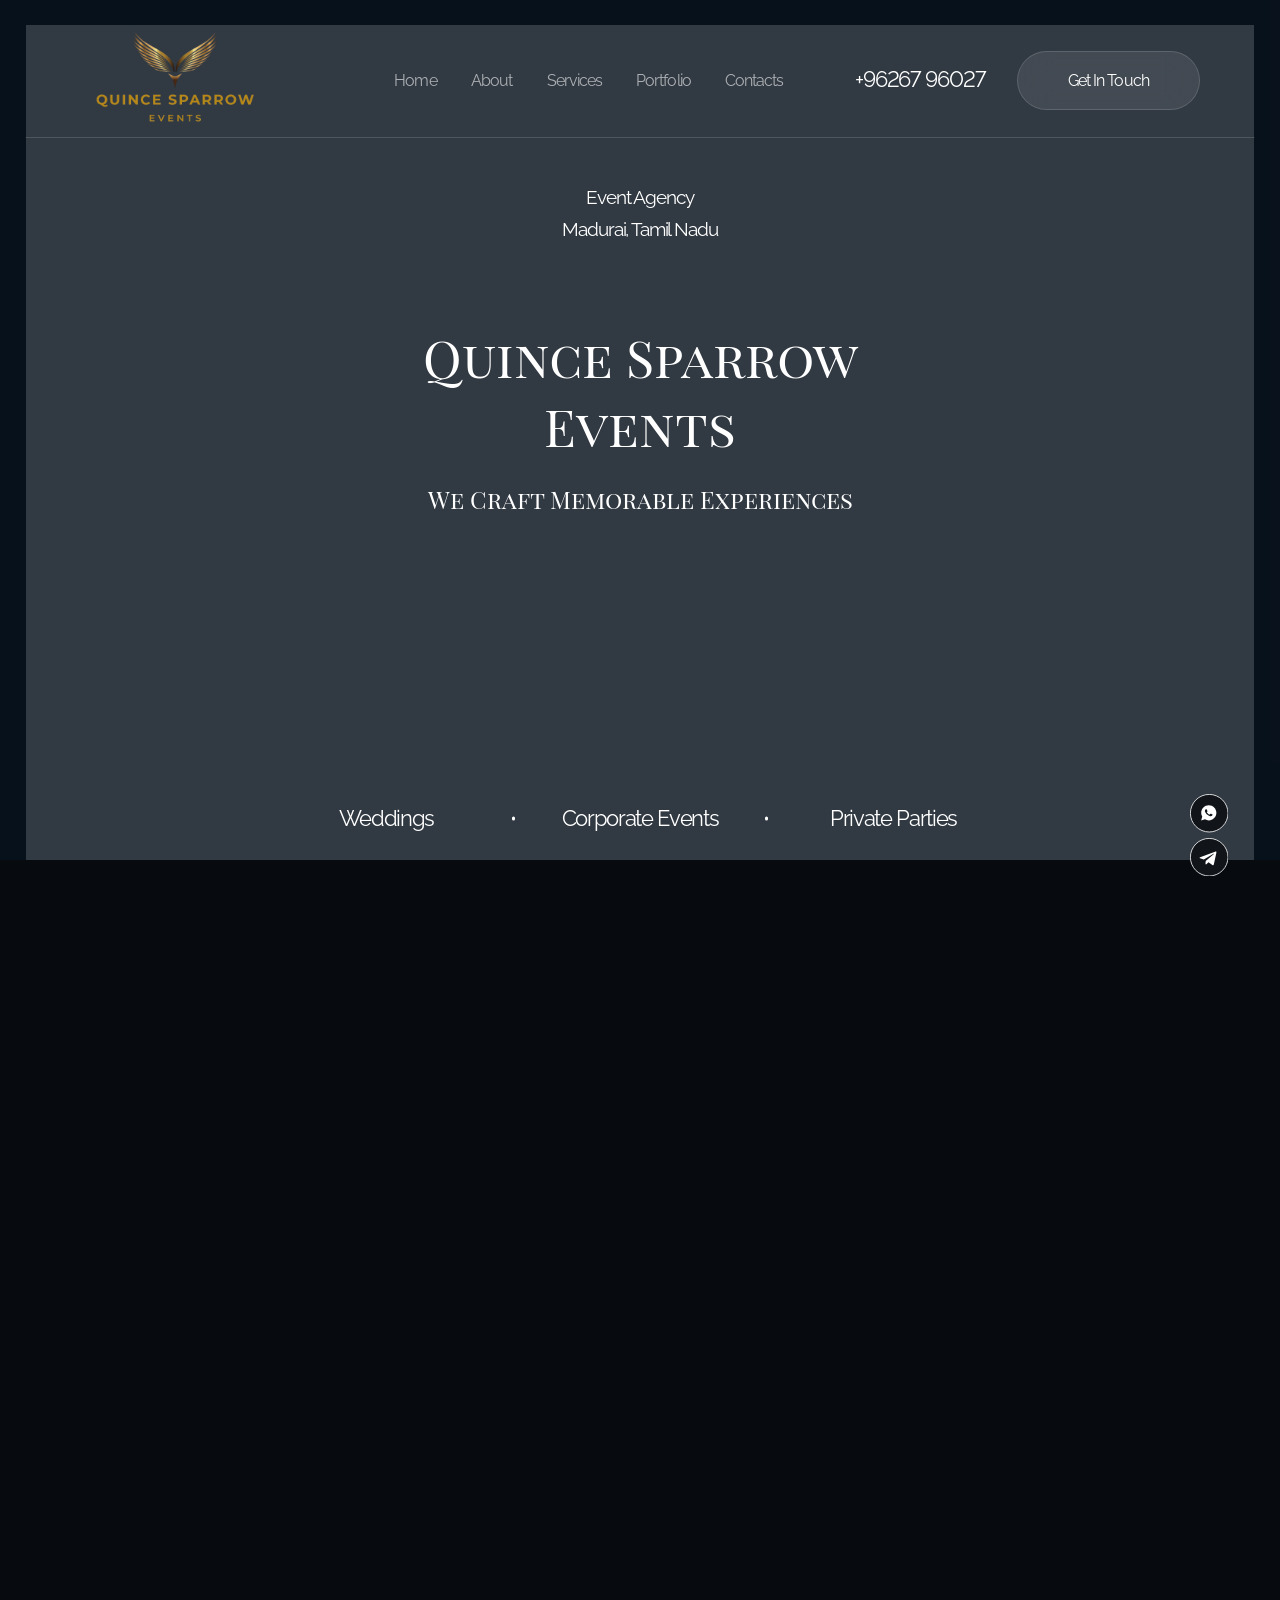
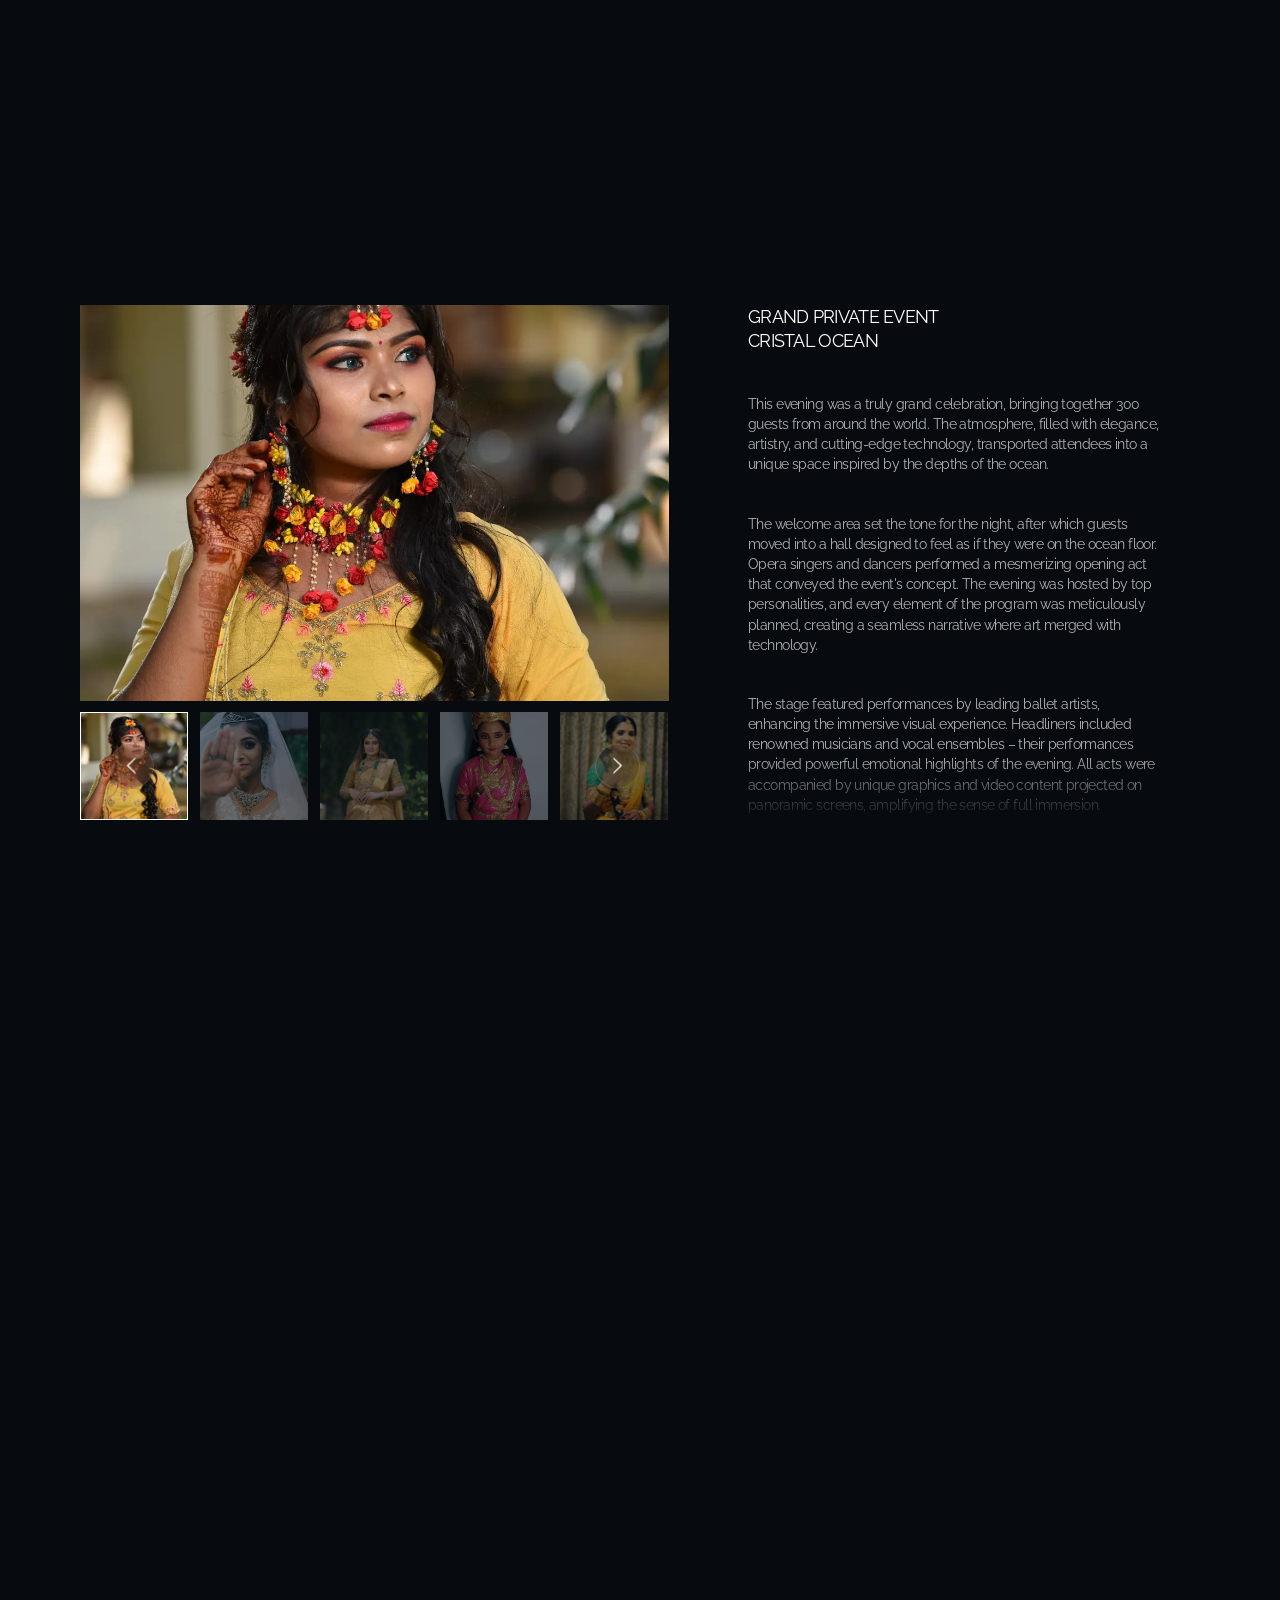
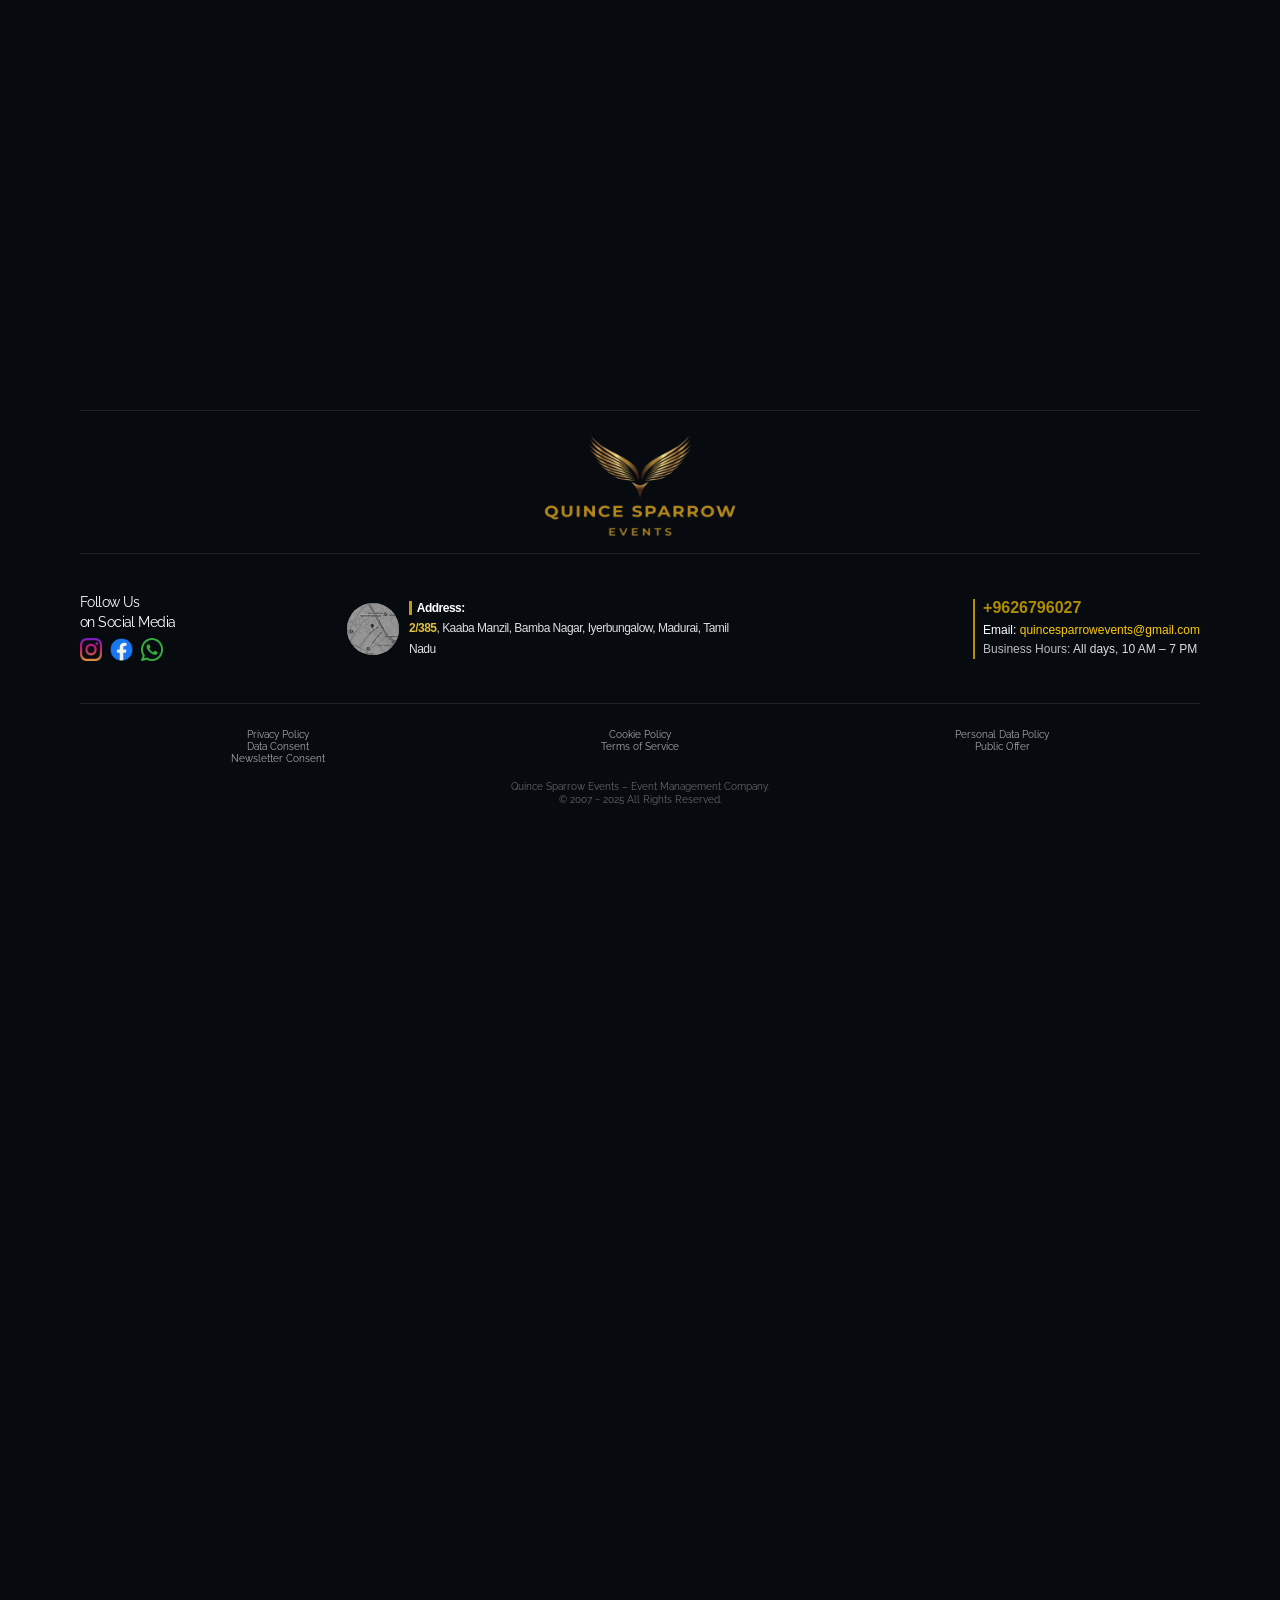
==== index.html @ f5d11e62 "tranfer from local to git" ====
<!DOCTYPE html><html lang="en"><head>
	<meta charset="UTF-8">
	<title>Event Management Company in Madurai | Quince Sparrow Events</title>
<meta name="viewport" content="width=device-width, initial-scale=1, maximum-scale=1">
<meta name="format-detection" content="telephone=no">
<meta name="description" content="Quince Sparrow Events offers professional event management services in Madurai. Specializing in weddings, corporate events, conferences, and parties across Tamil Nadu.">
<meta name="keywords" content="event management Madurai, event planners Madurai, wedding planning Madurai, corporate event organizers Tamil Nadu, birthday party planner Madurai">
<meta name="author" content="Quince Sparrow Events">
<meta property="og:title" content="Quince Sparrow Events – Event Management in Madurai">
<meta property="og:description" content="Professional event management services: weddings, corporate events, private parties, and conferences across Tamil Nadu. Style, quality, and unforgettable experiences.">
<meta property="og:image" content="https://yourwebsite.com/images/event-preview.jpg">
<meta property="og:url" content="https://yourwebsite.com/">
<meta property="og:type" content="website">
<link rel="canonical" href="https://yourwebsite.com/">
<meta name="robots" content="index, follow">

<script type="application/ld+json">
{
  "@context": "http://www.schema.org",
  "@type": "LocalBusiness",
  "name": "Quince Sparrow Events",
  "url": "https://yourwebsite.com/",
  "address": {
    "@type": "PostalAddress",
    "streetAddress": "2/385, Kaaba Manzil, Bamba Nagar, Iyerbungalow",
    "addressLocality": "Madurai",
    "addressRegion": "Tamil Nadu",
    "postalCode": "625001",
    "addressCountry": "India"
  },
  "geo": {
    "@type": "GeoCoordinates",
    "latitude": "9.9252",
    "longitude": "78.1198"
  },
  "openingHours": "Mo-Su 10:00-19:00",
  "contactPoint": {
    "@type": "ContactPoint",
    "contactType": "customer support",
    "telephone": "+919626796027",
    "email": "quincesparrowevents@gmail.com"
  }
}
</script>

   <style>
    /* Container fills viewport */
    .hero-video-container {
      position: relative;
      width: 100%;
      height: 100vh; /* Full viewport height */
      overflow: hidden;
    }

    /* Video fills container */
    .hero-video {
      width: 100%;
      height: 100%;
      object-fit: cover; /* Cover container without distortion */
      display: block;
    }

    /* Overlay for text or dark filter */
    .hero-overlay {
      position: absolute;
      top: 0;
      left: 0;
      width: 100%;
      height: 100%;
      display: flex;
      flex-direction: column;
      justify-content: center;
      align-items: center;
      color: white;
      text-align: center;
      background: rgba(0, 0, 0, 0.3); /* optional semi-transparent overlay */
      pointer-events: none;
    }

    .hero-overlay h1 {
      font-size: 3rem;
      margin: 0;
    }

    .hero-overlay p {
      font-size: 1.5rem;
      margin-top: 10px;
    }

    /* Responsive adjustments */
    @media (max-width: 768px) {
      .hero-overlay h1 {
        font-size: 2rem;
      }
      .hero-overlay p {
        font-size: 1rem;
      }
    }
  </style>
	<!-- title icon-->
	<link rel="shortcut icon" href="images/weblogo.svg" type="image/svg+xml">
	<!-- libs css-->
		<style>img:is([sizes="auto" i], [sizes^="auto," i]) { contain-intrinsic-size: 3000px 1500px }</style>
	
<!-- SEO от Rank Math - https://rankmath.com/ -->
<meta name="robots" content="follow, index, max-snippet:-1, max-video-preview:-1, max-image-preview:large">

<meta property="og:locale" content="ru_RU">
<meta property="og:type" content="website">
<meta property="og:title" content="Royal Event - организация мероприятий под ключ - Royalevent">
<meta property="og:url" content="https://royalevent.ru/">
<meta property="og:site_name" content="Royal Event">
<meta property="og:updated_time" content="2025-04-30T11:01:48+03:00">
<meta property="og:image" content="images/02022024_shumovphoto_038.jpg">
<meta property="og:image:secure_url" content="images/02022024_shumovphoto_038.jpg">
<meta property="og:image:width" content="2000">
<meta property="og:image:height" content="1334">
<meta property="og:image:alt" content="Royal Event  организация мероприятий под ключ">
<meta property="og:image:type" content="image/jpeg">
<meta property="article:published_time" content="2025-03-10T23:42:02+03:00">
<meta property="article:modified_time" content="2025-04-30T11:01:48+03:00">
<meta name="twitter:card" content="summary_large_image">
<meta name="twitter:title" content="Royal Event - организация мероприятий под ключ - Royalevent">
<meta name="twitter:image" content="https://royalevent.ru/wp-content/uploads/2025/03/02022024_shumovphoto_038.jpg">
<meta name="twitter:label1" content="Автор">
<meta name="twitter:data1" content="north_admin">
<meta name="twitter:label2" content="Время чтения">
<meta name="twitter:data2" content="Меньше минуты">

<!-- /Rank Math WordPress SEO плагин -->

<script type="text/javascript">
/* <![CDATA[ */
window._wpemojiSettings = {"baseUrl":"https:\/\/s.w.org\/images\/core\/emoji\/16.0.1\/72x72\/","ext":".png","svgUrl":"https:\/\/s.w.org\/images\/core\/emoji\/16.0.1\/svg\/","svgExt":".svg","source":{"concatemoji":"https:\/\/royalevent.ru\/wp-includes\/js\/wp-emoji-release.min.js?ver=6.8.3"}};
/*! This file is auto-generated */
!function(s,n){var o,i,e;function c(e){try{var t={supportTests:e,timestamp:(new Date).valueOf()};sessionStorage.setItem(o,JSON.stringify(t))}catch(e){}}function p(e,t,n){e.clearRect(0,0,e.canvas.width,e.canvas.height),e.fillText(t,0,0);var t=new Uint32Array(e.getImageData(0,0,e.canvas.width,e.canvas.height).data),a=(e.clearRect(0,0,e.canvas.width,e.canvas.height),e.fillText(n,0,0),new Uint32Array(e.getImageData(0,0,e.canvas.width,e.canvas.height).data));return t.every(function(e,t){return e===a[t]})}function u(e,t){e.clearRect(0,0,e.canvas.width,e.canvas.height),e.fillText(t,0,0);for(var n=e.getImageData(16,16,1,1),a=0;a<n.data.length;a++)if(0!==n.data[a])return!1;return!0}function f(e,t,n,a){switch(t){case"flag":return n(e,"\ud83c\udff3\ufe0f\u200d\u26a7\ufe0f","\ud83c\udff3\ufe0f\u200b\u26a7\ufe0f")?!1:!n(e,"\ud83c\udde8\ud83c\uddf6","\ud83c\udde8\u200b\ud83c\uddf6")&&!n(e,"\ud83c\udff4\udb40\udc67\udb40\udc62\udb40\udc65\udb40\udc6e\udb40\udc67\udb40\udc7f","\ud83c\udff4\u200b\udb40\udc67\u200b\udb40\udc62\u200b\udb40\udc65\u200b\udb40\udc6e\u200b\udb40\udc67\u200b\udb40\udc7f");case"emoji":return!a(e,"\ud83e\udedf")}return!1}function g(e,t,n,a){var r="undefined"!=typeof WorkerGlobalScope&&self instanceof WorkerGlobalScope?new OffscreenCanvas(300,150):s.createElement("canvas"),o=r.getContext("2d",{willReadFrequently:!0}),i=(o.textBaseline="top",o.font="600 32px Arial",{});return e.forEach(function(e){i[e]=t(o,e,n,a)}),i}function t(e){var t=s.createElement("script");t.src=e,t.defer=!0,s.head.appendChild(t)}"undefined"!=typeof Promise&&(o="wpEmojiSettingsSupports",i=["flag","emoji"],n.supports={everything:!0,everythingExceptFlag:!0},e=new Promise(function(e){s.addEventListener("DOMContentLoaded",e,{once:!0})}),new Promise(function(t){var n=function(){try{var e=JSON.parse(sessionStorage.getItem(o));if("object"==typeof e&&"number"==typeof e.timestamp&&(new Date).valueOf()<e.timestamp+604800&&"object"==typeof e.supportTests)return e.supportTests}catch(e){}return null}();if(!n){if("undefined"!=typeof Worker&&"undefined"!=typeof OffscreenCanvas&&"undefined"!=typeof URL&&URL.createObjectURL&&"undefined"!=typeof Blob)try{var e="postMessage("+g.toString()+"("+[JSON.stringify(i),f.toString(),p.toString(),u.toString()].join(",")+"));",a=new Blob([e],{type:"text/javascript"}),r=new Worker(URL.createObjectURL(a),{name:"wpTestEmojiSupports"});return void(r.onmessage=function(e){c(n=e.data),r.terminate(),t(n)})}catch(e){}c(n=g(i,f,p,u))}t(n)}).then(function(e){for(var t in e)n.supports[t]=e[t],n.supports.everything=n.supports.everything&&n.supports[t],"flag"!==t&&(n.supports.everythingExceptFlag=n.supports.everythingExceptFlag&&n.supports[t]);n.supports.everythingExceptFlag=n.supports.everythingExceptFlag&&!n.supports.flag,n.DOMReady=!1,n.readyCallback=function(){n.DOMReady=!0}}).then(function(){return e}).then(function(){var e;n.supports.everything||(n.readyCallback(),(e=n.source||{}).concatemoji?t(e.concatemoji):e.wpemoji&&e.twemoji&&(t(e.twemoji),t(e.wpemoji)))}))}((window,document),window._wpemojiSettings);
/* ]]> */
</script>
<style id="wp-emoji-styles-inline-css" type="text/css">

	img.wp-smiley, img.emoji {
		display: inline !important;
		border: none !important;
		box-shadow: none !important;
		height: 1em !important;
		width: 1em !important;
		margin: 0 0.07em !important;
		vertical-align: -0.1em !important;
		background: none !important;
		padding: 0 !important;
	}
</style>
<link rel="stylesheet" id="wp-block-library-css" href="css/style.min.css" type="text/css" media="all">
<style id="classic-theme-styles-inline-css" type="text/css">
/*! This file is auto-generated */
.wp-block-button__link{color:#fff;background-color:#32373c;border-radius:9999px;box-shadow:none;text-decoration:none;padding:calc(.667em + 2px) calc(1.333em + 2px);font-size:1.125em}.wp-block-file__button{background:#32373c;color:#fff;text-decoration:none}
</style>
<style id="global-styles-inline-css" type="text/css">
:root{--wp--preset--aspect-ratio--square: 1;--wp--preset--aspect-ratio--4-3: 4/3;--wp--preset--aspect-ratio--3-4: 3/4;--wp--preset--aspect-ratio--3-2: 3/2;--wp--preset--aspect-ratio--2-3: 2/3;--wp--preset--aspect-ratio--16-9: 16/9;--wp--preset--aspect-ratio--9-16: 9/16;--wp--preset--color--black: #000000;--wp--preset--color--cyan-bluish-gray: #abb8c3;--wp--preset--color--white: #ffffff;--wp--preset--color--pale-pink: #f78da7;--wp--preset--color--vivid-red: #cf2e2e;--wp--preset--color--luminous-vivid-orange: #ff6900;--wp--preset--color--luminous-vivid-amber: #fcb900;--wp--preset--color--light-green-cyan: #7bdcb5;--wp--preset--color--vivid-green-cyan: #00d084;--wp--preset--color--pale-cyan-blue: #8ed1fc;--wp--preset--color--vivid-cyan-blue: #0693e3;--wp--preset--color--vivid-purple: #9b51e0;--wp--preset--gradient--vivid-cyan-blue-to-vivid-purple: linear-gradient(135deg,rgba(6,147,227,1) 0%,rgb(155,81,224) 100%);--wp--preset--gradient--light-green-cyan-to-vivid-green-cyan: linear-gradient(135deg,rgb(122,220,180) 0%,rgb(0,208,130) 100%);--wp--preset--gradient--luminous-vivid-amber-to-luminous-vivid-orange: linear-gradient(135deg,rgba(252,185,0,1) 0%,rgba(255,105,0,1) 100%);--wp--preset--gradient--luminous-vivid-orange-to-vivid-red: linear-gradient(135deg,rgba(255,105,0,1) 0%,rgb(207,46,46) 100%);--wp--preset--gradient--very-light-gray-to-cyan-bluish-gray: linear-gradient(135deg,rgb(238,238,238) 0%,rgb(169,184,195) 100%);--wp--preset--gradient--cool-to-warm-spectrum: linear-gradient(135deg,rgb(74,234,220) 0%,rgb(151,120,209) 20%,rgb(207,42,186) 40%,rgb(238,44,130) 60%,rgb(251,105,98) 80%,rgb(254,248,76) 100%);--wp--preset--gradient--blush-light-purple: linear-gradient(135deg,rgb(255,206,236) 0%,rgb(152,150,240) 100%);--wp--preset--gradient--blush-bordeaux: linear-gradient(135deg,rgb(254,205,165) 0%,rgb(254,45,45) 50%,rgb(107,0,62) 100%);--wp--preset--gradient--luminous-dusk: linear-gradient(135deg,rgb(255,203,112) 0%,rgb(199,81,192) 50%,rgb(65,88,208) 100%);--wp--preset--gradient--pale-ocean: linear-gradient(135deg,rgb(255,245,203) 0%,rgb(182,227,212) 50%,rgb(51,167,181) 100%);--wp--preset--gradient--electric-grass: linear-gradient(135deg,rgb(202,248,128) 0%,rgb(113,206,126) 100%);--wp--preset--gradient--midnight: linear-gradient(135deg,rgb(2,3,129) 0%,rgb(40,116,252) 100%);--wp--preset--font-size--small: 13px;--wp--preset--font-size--medium: 20px;--wp--preset--font-size--large: 36px;--wp--preset--font-size--x-large: 42px;--wp--preset--spacing--20: 0.44rem;--wp--preset--spacing--30: 0.67rem;--wp--preset--spacing--40: 1rem;--wp--preset--spacing--50: 1.5rem;--wp--preset--spacing--60: 2.25rem;--wp--preset--spacing--70: 3.38rem;--wp--preset--spacing--80: 5.06rem;--wp--preset--shadow--natural: 6px 6px 9px rgba(0, 0, 0, 0.2);--wp--preset--shadow--deep: 12px 12px 50px rgba(0, 0, 0, 0.4);--wp--preset--shadow--sharp: 6px 6px 0px rgba(0, 0, 0, 0.2);--wp--preset--shadow--outlined: 6px 6px 0px -3px rgba(255, 255, 255, 1), 6px 6px rgba(0, 0, 0, 1);--wp--preset--shadow--crisp: 6px 6px 0px rgba(0, 0, 0, 1);}:where(.is-layout-flex){gap: 0.5em;}:where(.is-layout-grid){gap: 0.5em;}body .is-layout-flex{display: flex;}.is-layout-flex{flex-wrap: wrap;align-items: center;}.is-layout-flex > :is(*, div){margin: 0;}body .is-layout-grid{display: grid;}.is-layout-grid > :is(*, div){margin: 0;}:where(.wp-block-columns.is-layout-flex){gap: 2em;}:where(.wp-block-columns.is-layout-grid){gap: 2em;}:where(.wp-block-post-template.is-layout-flex){gap: 1.25em;}:where(.wp-block-post-template.is-layout-grid){gap: 1.25em;}.has-black-color{color: var(--wp--preset--color--black) !important;}.has-cyan-bluish-gray-color{color: var(--wp--preset--color--cyan-bluish-gray) !important;}.has-white-color{color: var(--wp--preset--color--white) !important;}.has-pale-pink-color{color: var(--wp--preset--color--pale-pink) !important;}.has-vivid-red-color{color: var(--wp--preset--color--vivid-red) !important;}.has-luminous-vivid-orange-color{color: var(--wp--preset--color--luminous-vivid-orange) !important;}.has-luminous-vivid-amber-color{color: var(--wp--preset--color--luminous-vivid-amber) !important;}.has-light-green-cyan-color{color: var(--wp--preset--color--light-green-cyan) !important;}.has-vivid-green-cyan-color{color: var(--wp--preset--color--vivid-green-cyan) !important;}.has-pale-cyan-blue-color{color: var(--wp--preset--color--pale-cyan-blue) !important;}.has-vivid-cyan-blue-color{color: var(--wp--preset--color--vivid-cyan-blue) !important;}.has-vivid-purple-color{color: var(--wp--preset--color--vivid-purple) !important;}.has-black-background-color{background-color: var(--wp--preset--color--black) !important;}.has-cyan-bluish-gray-background-color{background-color: var(--wp--preset--color--cyan-bluish-gray) !important;}.has-white-background-color{background-color: var(--wp--preset--color--white) !important;}.has-pale-pink-background-color{background-color: var(--wp--preset--color--pale-pink) !important;}.has-vivid-red-background-color{background-color: var(--wp--preset--color--vivid-red) !important;}.has-luminous-vivid-orange-background-color{background-color: var(--wp--preset--color--luminous-vivid-orange) !important;}.has-luminous-vivid-amber-background-color{background-color: var(--wp--preset--color--luminous-vivid-amber) !important;}.has-light-green-cyan-background-color{background-color: var(--wp--preset--color--light-green-cyan) !important;}.has-vivid-green-cyan-background-color{background-color: var(--wp--preset--color--vivid-green-cyan) !important;}.has-pale-cyan-blue-background-color{background-color: var(--wp--preset--color--pale-cyan-blue) !important;}.has-vivid-cyan-blue-background-color{background-color: var(--wp--preset--color--vivid-cyan-blue) !important;}.has-vivid-purple-background-color{background-color: var(--wp--preset--color--vivid-purple) !important;}.has-black-border-color{border-color: var(--wp--preset--color--black) !important;}.has-cyan-bluish-gray-border-color{border-color: var(--wp--preset--color--cyan-bluish-gray) !important;}.has-white-border-color{border-color: var(--wp--preset--color--white) !important;}.has-pale-pink-border-color{border-color: var(--wp--preset--color--pale-pink) !important;}.has-vivid-red-border-color{border-color: var(--wp--preset--color--vivid-red) !important;}.has-luminous-vivid-orange-border-color{border-color: var(--wp--preset--color--luminous-vivid-orange) !important;}.has-luminous-vivid-amber-border-color{border-color: var(--wp--preset--color--luminous-vivid-amber) !important;}.has-light-green-cyan-border-color{border-color: var(--wp--preset--color--light-green-cyan) !important;}.has-vivid-green-cyan-border-color{border-color: var(--wp--preset--color--vivid-green-cyan) !important;}.has-pale-cyan-blue-border-color{border-color: var(--wp--preset--color--pale-cyan-blue) !important;}.has-vivid-cyan-blue-border-color{border-color: var(--wp--preset--color--vivid-cyan-blue) !important;}.has-vivid-purple-border-color{border-color: var(--wp--preset--color--vivid-purple) !important;}.has-vivid-cyan-blue-to-vivid-purple-gradient-background{background: var(--wp--preset--gradient--vivid-cyan-blue-to-vivid-purple) !important;}.has-light-green-cyan-to-vivid-green-cyan-gradient-background{background: var(--wp--preset--gradient--light-green-cyan-to-vivid-green-cyan) !important;}.has-luminous-vivid-amber-to-luminous-vivid-orange-gradient-background{background: var(--wp--preset--gradient--luminous-vivid-amber-to-luminous-vivid-orange) !important;}.has-luminous-vivid-orange-to-vivid-red-gradient-background{background: var(--wp--preset--gradient--luminous-vivid-orange-to-vivid-red) !important;}.has-very-light-gray-to-cyan-bluish-gray-gradient-background{background: var(--wp--preset--gradient--very-light-gray-to-cyan-bluish-gray) !important;}.has-cool-to-warm-spectrum-gradient-background{background: var(--wp--preset--gradient--cool-to-warm-spectrum) !important;}.has-blush-light-purple-gradient-background{background: var(--wp--preset--gradient--blush-light-purple) !important;}.has-blush-bordeaux-gradient-background{background: var(--wp--preset--gradient--blush-bordeaux) !important;}.has-luminous-dusk-gradient-background{background: var(--wp--preset--gradient--luminous-dusk) !important;}.has-pale-ocean-gradient-background{background: var(--wp--preset--gradient--pale-ocean) !important;}.has-electric-grass-gradient-background{background: var(--wp--preset--gradient--electric-grass) !important;}.has-midnight-gradient-background{background: var(--wp--preset--gradient--midnight) !important;}.has-small-font-size{font-size: var(--wp--preset--font-size--small) !important;}.has-medium-font-size{font-size: var(--wp--preset--font-size--medium) !important;}.has-large-font-size{font-size: var(--wp--preset--font-size--large) !important;}.has-x-large-font-size{font-size: var(--wp--preset--font-size--x-large) !important;}
:where(.wp-block-post-template.is-layout-flex){gap: 1.25em;}:where(.wp-block-post-template.is-layout-grid){gap: 1.25em;}
:where(.wp-block-columns.is-layout-flex){gap: 2em;}:where(.wp-block-columns.is-layout-grid){gap: 2em;}
:root :where(.wp-block-pullquote){font-size: 1.5em;line-height: 1.6;}
</style>
<link rel="stylesheet" id="contact-form-7-css" href="css/styles.css" type="text/css" media="all">
<link rel="https://api.g/" href="https://royalevent.ru/wp-json/"><link rel="alternate" title="JSON" type="application/json" href="https://royalevent.ru/wp-json/wp/v2/pages/9"><link rel="EditURI" type="application/rsd+xml" title="RSD" href="https://royalevent.ru/xmlrpc.php?rsd">
<meta name="generator" content="WordPress 6.8.3">
<link rel="shortlink" href="https://royalevent.ru/">
<link rel="alternate" title="oEmbed (JSON)" type="application/json+oembed" href="https://royalevent.ru/wp-json/oembed/1.0/embed?url=https%3A%2F%2Froyalevent.ru%2F">
<link rel="alternate" title="oEmbed (XML)" type="text/xml+oembed" href="https://royalevent.ru/wp-json/oembed/1.0/embed?url=https%3A%2F%2Froyalevent.ru%2F&format=xml">
<link rel="icon" href="images/cropped-logo-1-2-32x32.png" sizes="32x32">
<link rel="icon" href="images/cropped-logo-1-2-192x192.png" sizes="192x192">
<link rel="apple-touch-icon" href="images/cropped-logo-1-2-180x180.png">
<meta name="msapplication-TileImage" content="https://royalevent.ru/wp-content/uploads/2025/09/cropped-logo-1-2-270x270.png">
	<link rel="stylesheet" href="css/libs.min.css">
	<link rel="stylesheet" href="css/fancybox.css">
	<link href="css/aos.css" rel="stylesheet">
	<!-- main css -->
	<link rel="stylesheet" href="css/main.css">
	<!-- Google tag (gtag.js) -->
<script async="" src="https://www.googletagmanager.com/gtag/js?id=AW-11150614421"></script>
<script>
  window.dataLayer = window.dataLayer || [];
  function gtag(){dataLayer.push(arguments);}
  gtag('js', new Date());

  gtag('config', 'AW-11150614421');
</script>
	<!-- Google tag (gtag.js) event - delayed navigation helper -->
<script>
  // Helper function to delay opening a URL until a gtag event is sent.
  // Call it in response to an action that should navigate to a URL.
  function gtagSendEvent(url) {
    var callback = function () {
      if (typeof url === 'string') {
        window.location = url;
      }
    };
    gtag('event', 'Форма', {
      'event_callback': callback,
      'event_timeout': 2000,
      // <event_parameters>
    });
    return false;
  }
</script>

	<!-- Google Tag Manager -->
<script>(function(w,d,s,l,i){w[l]=w[l]||[];w[l].push({'gtm.start':
new Date().getTime(),event:'gtm.js'});var f=d.getElementsByTagName(s)[0],
j=d.createElement(s),dl=l!='dataLayer'?'&l='+l:'';j.async=true;j.src=
'https://www.googletagmanager.com/gtm.js?id='+i+dl;f.parentNode.insertBefore(j,f);
})(window,document,'script','dataLayer','GTM-5F6B3MHX');</script>
<!-- End Google Tag Manager -->
</head>
<body>
<!-- Yandex.Metrika counter -->
<script type="text/javascript">
   (function(m,e,t,r,i,k,a){m[i]=m[i]||function(){(m[i].a=m[i].a||[]).push(arguments)};
   m[i].l=1*new Date();
   for (var j = 0; j < document.scripts.length; j++) {if (document.scripts[j].src === r) { return; }}
   k=e.createElement(t),a=e.getElementsByTagName(t)[0],k.async=1,k.src=r,a.parentNode.insertBefore(k,a)})
   (window, document, "script", "https://mc.yandex.ru/metrika/tag.js", "ym");

   ym(100441928, "init", {
        clickmap:true,
        trackLinks:true,
        accurateTrackBounce:true,
        webvisor:true
   });
</script>
<noscript><div><img src="https://mc.yandex.ru/watch/100441928" style="position:absolute; left:-9999px;" alt="" /></div></noscript>
<!-- /Yandex.Metrika counter -->
	<!-- Google tag (gtag.js) -->
<script async="" src="https://www.googletagmanager.com/gtag/js?id=G-JCSZZ9PP9G"></script>
<script>
  window.dataLayer = window.dataLayer || [];
  function gtag(){dataLayer.push(arguments);}
  gtag('js', new Date());

  gtag('config', 'G-JCSZZ9PP9G');
</script>
<!-- Google Tag Manager (noscript) -->
<noscript><iframe src="https://www.googletagmanager.com/ns.html?id=GTM-5F6B3MHX"
height="0" width="0" style="display:none;visibility:hidden"></iframe></noscript>
<!-- End Google Tag Manager (noscript) -->



<!-- Meta Pixel Code -->
<script>
!function(f,b,e,v,n,t,s)
{if(f.fbq)return;n=f.fbq=function(){n.callMethod?
n.callMethod.apply(n,arguments):n.queue.push(arguments)};
if(!f._fbq)f._fbq=n;n.push=n;n.loaded=!0;n.version='2.0';
n.queue=[];t=b.createElement(e);t.async=!0;
t.src=v;s=b.getElementsByTagName(e)[0];
s.parentNode.insertBefore(t,s)}(window, document,'script',
'https://connect.facebook.net/en_US/fbevents.js');
fbq('init', '1447466952324848');
fbq('track', 'PageView');
</script>
<noscript><img height="1" width="1" style="display:none"
src="https://www.facebook.com/tr?id=1447466952324848&ev=PageView&noscript=1"
/></noscript>
<!-- End Meta Pixel Code -->
	
	
<!-- Roistat Counter Start -->
<script>
(function(w, d, s, h, id) {
    w.roistatProjectId = id; w.roistatHost = h;
    var p = d.location.protocol == "https:" ? "https://" : "http://";
    var u = /^.*roistat_visit=[^;]+(.*)?$/.test(d.cookie) ? "/dist/module.js" : "/api/site/1.0/"+id+"/init?referrer="+encodeURIComponent(d.location.href);
    var js = d.createElement(s); js.charset="UTF-8"; js.async = 1; js.src = p+h+u; var js2 = d.getElementsByTagName(s)[0]; js2.parentNode.insertBefore(js, js2);
})(window, document, 'script', 'cloud.roistat.com', 'f38f5248126e9e9e83ad1f36e1c5b982');
</script>
<!-- Roistat Counter End -->

            <div class="modal-window modal-callback modal-sliders">
        	<div class="inner">
        		<img src="images/modal-close.svg" alt="" class="modal-window__close">
        		<div class="holiday-row row">
        			<div class="events-rights">
        				<div class="events-wrapper">
        					<div class="events-slider events-slider-2">
							 <a href="images/wed1.jpg" data-fancybox="La Fiesta" class="events-slide photo-bg" data-src="images/wed1.jpg"></a>
    <a href="images/wed2.jpg" data-fancybox="La Fiesta" class="events-slide photo-bg" data-src="images/wed2.jpg"></a>
    <a href="images/wed3.jpg" data-fancybox="La Fiesta" class="events-slide photo-bg" data-src="images/wed3.jpg"></a>
    <a href="images/wed4.jpg" data-fancybox="La Fiesta" class="events-slide photo-bg" data-src="images/wed4.jpg"></a>
    <a href="images/wed5.jpg" data-fancybox="La Fiesta" class="events-slide photo-bg" data-src="images/wed5.jpg"></a>
    <a href="images/wed6.jpg" data-fancybox="La Fiesta" class="events-slide photo-bg" data-src="images/wed6.jpg"></a>
    <a href="images/wed7.jpg" data-fancybox="La Fiesta" class="events-slide photo-bg" data-src="images/wed7.jpg"></a>
    <a href="images/wed8.jpg" data-fancybox="La Fiesta" class="events-slide photo-bg" data-src="images/wed8.jpg"></a>
    <a href="images/wed9.jpg" data-fancybox="La Fiesta" class="events-slide photo-bg" data-src="images/wed9.jpg"></a>

        						            						        					</div>
        					<div class="events-navslider-arrows mob-true">
        						<a href="#" class="events-navslider-arrow events-prev events-prev-1">
        						 <svg xmlns="http://www.w3.org/2000/svg" viewBox="0 0 14 12" fill="none">
        							  <path d="M14 6.46154L1.88842 6.46154L7.0791 11.3077L6.42655 12L-2.62268e-07 6L6.42655 6.72761e-07L7.0791 0.692308L1.88842 5.53846L14 5.53846L14 6.46154Z" fill="white"></path> -->
        							</svg> 
        						</a>
        						<a href="#" class="events-navslider-arrow events-next events-next-1">
        							 <svg xmlns="http://www.w3.org/2000/svg" viewBox="0 0 14 12" fill="none">
        							  <path d="M-8.87629e-07 5.53846L12.1116 5.53846L6.9209 0.692308L7.57345 7.66359e-08L14 6L7.57345 12L6.9209 11.3077L12.1116 6.46154L-8.76621e-07 6.46154L-8.87629e-07 5.53846Z" fill="white"></path>
        							</svg>
        						</a>
        					</div>
        					<div class="events-navslider-wrapper">
        						<div class="events-navslider events-navslider-2">
																				  <div class="events-navslide photo-bg" data-src="images/wed1.jpg"></div>
    <div class="events-navslide photo-bg" data-src="images/wed2.jpg"></div>
    <div class="events-navslide photo-bg" data-src="images/wed3.jpg"></div>
    <div class="events-navslide photo-bg" data-src="images/wed4.jpg"></div>
    <div class="events-navslide photo-bg" data-src="images/wed5.jpg"></div>
    <div class="events-navslide photo-bg" data-src="images/wed6.jpg"></div>
    <div class="events-navslide photo-bg" data-src="images/wed7.jpg"></div>
    <div class="events-navslide photo-bg" data-src="images/wed8.jpg"></div>
    <div class="events-navslide photo-bg" data-src="images/wed9.jpg"></div>
        							            							        						</div>
        						<div class="events-navslider-arrows">
        							<a href="#" class="events-navslider-arrow events-prev events-prev-2">
        								<img src="images/events-arrow.svg" alt="">
        							</a>
        							<a href="#" class="events-navslider-arrow events-next events-next-2">
        								<img src="images/events-arrow.svg" alt="">
        							</a>
        						</div>
        					</div>
        				</div>
        			</div>
        			<div class="holiday-right scroll-parent">
        				<div class="scroll-wrapper">
        					<h2 class="holiday__title" style="  margin-bottom: 50px">
    A Vibrant Wedding Celebration in the Heart of Madurai
</h2>

<div class="holiday-text">
    <p>
        Quince Sparrow Events transformed a serene countryside venue into a stunning
        tropical paradise, creating a one-of-a-kind wedding celebration inspired by
        the warmth and color of Mexican festivals. <br>
        “La Fiesta” became a dazzling show that combined vibrant décor, live music,
        signature cuisine, and immersive guest experiences.
    </p>

    <p>
        To recreate an authentic festive atmosphere, the entire space was reimagined —
        colorful drapes, intricate patterns, lush floral arrangements, personalized
        décor elements, and themed photo zones. <br>
        Guests were welcomed with a refreshing cocktail reception featuring Mexican-inspired
        bites and custom drinks. <br>
        A creative dress code added extra charm, as every guest embraced vibrant traditional
        hues that reflected the joyful theme.
    </p>

    <p>
        One of the evening’s highlights was the performance by live Latin musicians,
        bringing the true spirit of celebration to life. <br>
        The rhythmic beats, passionate vocals, and energetic melodies created an
        atmosphere that made everyone feel as though the wedding was unfolding
        under the skies of Cancún.
    </p>

    <p>
        The entertainment program featured interactive stations and fun couple challenges,
        designed exclusively for the bride, groom, and guests. <br>
        Creative acts, music performances, and spontaneous dance moments filled the evening
        with laughter and love. <br>
        The night’s special guest artist delivered an unforgettable live show that
        became the emotional centerpiece of the event.
    </p>

    <p>
        The culinary experience was crafted with exceptional attention to detail —
        a curated menu inspired by both Indian and Mexican flavors. <br>
        Guests enjoyed hand-tossed tacos, spiced quesadillas, nachos with guacamole,
        and fusion desserts. <br>
        The wedding cake, designed as a modern art sculpture, became the grand visual highlight
        of the dinner.
    </p>

    <p>
        The finale was equally spectacular — a synchronized dance flash mob, a
        high-energy DJ session, karaoke, and late-night cocktails under the stars. <br>
        “La Fiesta” truly embodied passion, rhythm, and togetherness, leaving every
        guest with cherished memories and a heart full of joy.
    </p>
</div>

        				</div>
        				<a href="#" class="scroll-parent__btn mob-true">
        					Show More Text
        				</a>
        			</div>
        		</div>
        	</div>
        </div>
                <div class="modal-window modal-callback modal-sliders">
        	<div class="inner">
        		<img src="images/modal-close.svg" alt="" class="modal-window__close">
        		<div class="holiday-row row">
        			<div class="events-rights">
        				<div class="events-wrapper">
        					<div class="events-slider events-slider-2">
        						        						            <a href="images/corporate1.jpg" data-fancybox="Dreamland" class="events-slide photo-bg" data-src="images/corporate1.jpg"></a>
        						            						        <a href="images/corporate2.jpg" data-fancybox="Dreamland" class="events-slide photo-bg" data-src="images/corporate2.jpg"></a>
        						            						        <a href="images/corporate3.jpg" data-fancybox="Dreamland" class="events-slide photo-bg" data-src="images/corporate3.jpg"></a>
        						            						        <a href="images/corporate4.jpg" data-fancybox="Dreamland" class="events-slide photo-bg" data-src="images/corporate4.jpg"></a>
        						            						        <a href="images/corporate5.jpg" data-fancybox="Dreamland" class="events-slide photo-bg" data-src="images/corporate5.jpg"></a>
        						            						        <a href="images/corporate6.jpg" data-fancybox="Dreamland" class="events-slide photo-bg" data-src="images/corporate6.jpg"></a>
        						            						        <a href="images/corporate7.jpg" data-fancybox="Dreamland" class="events-slide photo-bg" data-src="images/corporate7.jpg"></a>
        						            						        <a href="images/corporate8.jpg" data-fancybox="Dreamland" class="events-slide photo-bg" data-src="images/corporate8.jpg"></a>
        						            						        <a href="images/corporate9.jpg" data-fancybox="Dreamland" class="events-slide photo-bg" data-src="images/corporate9.jpg"></a>
        						            						        					</div>
        					<div class="events-navslider-arrows mob-true">
        						<a href="#" class="events-navslider-arrow events-prev events-prev-1">
        							<svg xmlns="http://www.w3.org/2000/svg" viewBox="0 0 14 12" fill="none">
        							  <path d="M14 6.46154L1.88842 6.46154L7.0791 11.3077L6.42655 12L-2.62268e-07 6L6.42655 6.72761e-07L7.0791 0.692308L1.88842 5.53846L14 5.53846L14 6.46154Z" fill="white"></path>
        							</svg>
        						</a>
        						<a href="#" class="events-navslider-arrow events-next events-next-1">
        							<svg xmlns="http://www.w3.org/2000/svg" viewBox="0 0 14 12" fill="none">
        							  <path d="M-8.87629e-07 5.53846L12.1116 5.53846L6.9209 0.692308L7.57345 7.66359e-08L14 6L7.57345 12L6.9209 11.3077L12.1116 6.46154L-8.76621e-07 6.46154L-8.87629e-07 5.53846Z" fill="white"></path>
        							</svg>
        						</a>
        					</div>
        					<div class="events-navslider-wrapper">
        						<div class="events-navslider events-navslider-2">
        							        							           	<div class="events-navslide photo-bg" data-src="images/corporate1.jpg"></div>
        							            							        <div class="events-navslide photo-bg" data-src="images/corporate2.jpg"></div>
        							            							        <div class="events-navslide photo-bg" data-src="images/corporate3.jpg"></div>
        							            							        <div class="events-navslide photo-bg" data-src="images/corporate4.jpg"></div>
        							            							        <div class="events-navslide photo-bg" data-src="images/corporate5.jpg"></div>
        							            							        <div class="events-navslide photo-bg" data-src="images/corporate6.jpg"></div>
        							            							        <div class="events-navslide photo-bg" data-src="images/corporate7.jpg"></div>
        							            							        <div class="events-navslide photo-bg" data-src="images/corporate8.jpg"></div>
        							            							        <div class="events-navslide photo-bg" data-src="images/corporate9.jpg"></div>
        							            							        						</div>
        						<div class="events-navslider-arrows">
        							<a href="#" class="events-navslider-arrow events-prev events-prev-2">
        								<img src="images/events-arrow.svg" alt="">
        							</a>
        							<a href="#" class="events-navslider-arrow events-next events-next-2">
        								<img src="images/events-arrow.svg" alt="">
        							</a>
        						</div>
        					</div>
        				</div>
        			</div>
        			<div class="holiday-right scroll-parent">
        				<div class="scroll-wrapper">
        					<h2 class="holiday__title" style=" margin-bottom: 50px; ">
    INNOVATE – IMMERSIVE CORPORATE EVENT <br>
FOR ACME CORP
</h2>
<div class="holiday-text">
    <p>Dynamic, ambitious, and inspiring – ACME Corp envisioned an event that showcased<br>
their innovative spirit. We brought this vision to life by creating Innovate – a space where<br>
strategy meets creativity, and employees become part of an interactive corporate experience.</p>

    <p>For this project, we transformed a modern convention center in just three setup days<br>
into a fully immersive environment. The venue was designed with themed zones, interactive<br>
stations, and engaging installations, where every element, from presentation stages to décor,<br>
aligned with a cohesive corporate narrative.</p>

    <p>The engagement began even before the event. Attendees received personalized<br>
invitations delivered by a dedicated courier, featuring a puzzle that had to be solved<br>
to unlock a private portal with event insights and pre-event activities.</p>

    <p>Upon arrival, participants were welcomed by facilitators and immersive hosts,<br>
guiding everyone through unique interactive sessions. The space was filled with<br>
unexpected experiences, live demonstrations, and hands-on workshops, turning the event into<br>
a dynamic, participatory corporate showcase where every attendee played a part.</p>

    <p>One of the most memorable highlights – a spectacular multimedia presentation, culminating<br>
in a live reveal of ACME’s latest product innovations. It became the show-stopping moment,<br>
underscoring the company’s vision and the energy of the event.</p>

    <p>This corporate gathering was more than just a meeting; it was a journey into creativity and<br>
collaboration, where ideas came to life. While the details of Innovate remain exclusive,<br>
attendees will remember this inspiring and unparalleled experience for years to come.</p>
</div>

        				</div>
        				<a href="#" class="scroll-parent__btn mob-true">
        					Show More Text
        				</a>
        			</div>
        		</div>
        	</div>
        </div>
                <div class="modal-window modal-callback modal-sliders">
        	<div class="inner">
        		<img src="images/modal-close.svg" alt="" class="modal-window__close">
        		<div class="holiday-row row">
        			<div class="events-rights">
        				<div class="events-wrapper">
        					<div class="events-slider events-slider-2">
        						        						            						        <a href="https://royalevent.ru/wp-content/uploads/2025/03/milestone-celebration-yubilej-v-dubae-royalevent-1.jpg" data-fancybox="Milestone celebration" class="events-slide photo-bg" data-src="https://royalevent.ru/wp-content/uploads/2025/03/milestone-celebration-yubilej-v-dubae-royalevent-1.jpg"></a>
        						            						        <a href="https://royalevent.ru/wp-content/uploads/2025/03/milestone-celebration-yubilej-v-dubae-royalevent-2.jpg" data-fancybox="Milestone celebration" class="events-slide photo-bg" data-src="https://royalevent.ru/wp-content/uploads/2025/03/milestone-celebration-yubilej-v-dubae-royalevent-2.jpg"></a>
        						            						        <a href="https://royalevent.ru/wp-content/uploads/2025/03/milestone-celebration-yubilej-v-dubae-royalevent-3.jpg" data-fancybox="Milestone celebration" class="events-slide photo-bg" data-src="https://royalevent.ru/wp-content/uploads/2025/03/milestone-celebration-yubilej-v-dubae-royalevent-3.jpg"></a>
        						            						        <a href="https://royalevent.ru/wp-content/uploads/2025/03/milestone-celebration-yubilej-v-dubae-royalevent-5.jpg" data-fancybox="Milestone celebration" class="events-slide photo-bg" data-src="https://royalevent.ru/wp-content/uploads/2025/03/milestone-celebration-yubilej-v-dubae-royalevent-5.jpg"></a>
        						            						        <a href="https://royalevent.ru/wp-content/uploads/2025/03/milestone-celebration-yubilej-v-dubae-royalevent-6.jpg" data-fancybox="Milestone celebration" class="events-slide photo-bg" data-src="https://royalevent.ru/wp-content/uploads/2025/03/milestone-celebration-yubilej-v-dubae-royalevent-6.jpg"></a>
        						            						        <a href="https://royalevent.ru/wp-content/uploads/2025/03/milestone-celebration-yubilej-v-dubae-royalevent-7.jpg" data-fancybox="Milestone celebration" class="events-slide photo-bg" data-src="https://royalevent.ru/wp-content/uploads/2025/03/milestone-celebration-yubilej-v-dubae-royalevent-7.jpg"></a>
        						            						        <a href="https://royalevent.ru/wp-content/uploads/2025/03/milestone-celebration-yubilej-v-dubae-royalevent-8-1.jpg" data-fancybox="Milestone celebration" class="events-slide photo-bg" data-src="https://royalevent.ru/wp-content/uploads/2025/03/milestone-celebration-yubilej-v-dubae-royalevent-8-1.jpg"></a>
        						            						        					</div>
        					<div class="events-navslider-arrows mob-true">
        						<a href="#" class="events-navslider-arrow events-prev events-prev-1">
        							<svg xmlns="http://www.w3.org/2000/svg" viewBox="0 0 14 12" fill="none">
        							  <path d="M14 6.46154L1.88842 6.46154L7.0791 11.3077L6.42655 12L-2.62268e-07 6L6.42655 6.72761e-07L7.0791 0.692308L1.88842 5.53846L14 5.53846L14 6.46154Z" fill="white"></path>
        							</svg>
        						</a>
        						<a href="#" class="events-navslider-arrow events-next events-next-1">
        							<svg xmlns="http://www.w3.org/2000/svg" viewBox="0 0 14 12" fill="none">
        							  <path d="M-8.87629e-07 5.53846L12.1116 5.53846L6.9209 0.692308L7.57345 7.66359e-08L14 6L7.57345 12L6.9209 11.3077L12.1116 6.46154L-8.76621e-07 6.46154L-8.87629e-07 5.53846Z" fill="white"></path>
        							</svg>
        						</a>
        					</div>
        					<div class="events-navslider-wrapper">
        						<div class="events-navslider events-navslider-2">
        							        							            							        <div class="events-navslide photo-bg" data-src="https://royalevent.ru/wp-content/uploads/2025/03/milestone-celebration-yubilej-v-dubae-royalevent-1.jpg"></div>
        							            							        <div class="events-navslide photo-bg" data-src="https://royalevent.ru/wp-content/uploads/2025/03/milestone-celebration-yubilej-v-dubae-royalevent-2.jpg"></div>
        							            							        <div class="events-navslide photo-bg" data-src="https://royalevent.ru/wp-content/uploads/2025/03/milestone-celebration-yubilej-v-dubae-royalevent-3.jpg"></div>
        							            							        <div class="events-navslide photo-bg" data-src="https://royalevent.ru/wp-content/uploads/2025/03/milestone-celebration-yubilej-v-dubae-royalevent-5.jpg"></div>
        							            							        <div class="events-navslide photo-bg" data-src="https://royalevent.ru/wp-content/uploads/2025/03/milestone-celebration-yubilej-v-dubae-royalevent-6.jpg"></div>
        							            							        <div class="events-navslide photo-bg" data-src="https://royalevent.ru/wp-content/uploads/2025/03/milestone-celebration-yubilej-v-dubae-royalevent-7.jpg"></div>
        							            							        <div class="events-navslide photo-bg" data-src="https://royalevent.ru/wp-content/uploads/2025/03/milestone-celebration-yubilej-v-dubae-royalevent-8-1.jpg"></div>
        							            							        						</div>
        						<div class="events-navslider-arrows">
        							<a href="#" class="events-navslider-arrow events-prev events-prev-2">
        								<img src="images/events-arrow.svg" alt="">
        							</a>
        							<a href="#" class="events-navslider-arrow events-next events-next-2">
        								<img src="images/events-arrow.svg" alt="">
        							</a>
        						</div>
        					</div>
        				</div>
        			</div>
        			<div class="holiday-right scroll-parent">
        				<div class="scroll-wrapper">
        					<h2 class="holiday__title">
        						ЮБИЛЕЙ В ДУБАЕ – ИЗЫСКАННЫЙ ПРАЗДНИК<br>
В АТМОСФЕРЕ РОСКОШИ        					</h2>
        					<div class="holiday-text">
        						<p>Организовать праздничный уикенд в Дубае – значит создать яркое и запоминающееся<br>
событие, наполненное заботой о каждом госте. Наша команда взяла на себя все аспекты<br>
организации мероприятия: логистику, размещение гостей, продуманную развлекательную<br>
программу, чтобы каждый момент был комфортным, элегантным и впечатляющим.</p>
<p>Главное торжество прошло в роскошном отеле Delano Dubai, где удалось создать<br>
идеальный баланс душевности и восточного шика. Вечер начался с изысканной welcome<br>
зоны на открытой площадке – тёплая атмосфера, вечерний свет и панорамные виды на<br>
город задавали подходящее настроение на весь вечер. Затем гости переместились в<br>
элегантный банкетный зал, оформленный в утончённых тонах с тонкими деталями,<br>
подчёркивающими эстетику динамичного Дубая.</p>
<p>Программа вечера была наполнена творческими номерами, сюрпризами и трогательными<br>
моментами от семьи и друзей, каждый из которых был частью этой особенной истории.<br>
Хэдлайнером вечера стала Лолита, чьё выступление стало ярким акцентом мероприятия.</p>
<p>Юбилей объединил уютную семейную атмосферу и эстетику люкса, сделав праздник<br>
тёплым, но в то же время по-настоящему впечатляющим. В каждом элементе сочетались<br>
комфорт, стиль и атмосфера города.</p>
        					</div>
        				</div>
        				<a href="#" class="scroll-parent__btn mob-true">
        					Show More Text
        				</a>
        			</div>
        		</div>
        	</div>
        </div>
                <div class="modal-window modal-callback modal-sliders">
        	<div class="inner">
        		<img src="images/modal-close.svg" alt="" class="modal-window__close">
        		<div class="holiday-row row">
        			<div class="events-rights">
        				<div class="events-wrapper">
        					<div class="events-slider events-slider-2">
        						        						            						        <a href="https://royalevent.ru/wp-content/uploads/2025/03/the-vibrant-pool-escape-pool-party-v-dubae-royalevent-1.jpg" data-fancybox="The Vibrant Pool Escape" class="events-slide photo-bg" data-src="https://royalevent.ru/wp-content/uploads/2025/03/the-vibrant-pool-escape-pool-party-v-dubae-royalevent-1.jpg"></a>
        						            						        <a href="https://royalevent.ru/wp-content/uploads/2025/03/the-vibrant-pool-escape-pool-party-v-dubae-royalevent-2.jpg" data-fancybox="The Vibrant Pool Escape" class="events-slide photo-bg" data-src="https://royalevent.ru/wp-content/uploads/2025/03/the-vibrant-pool-escape-pool-party-v-dubae-royalevent-2.jpg"></a>
        						            						        <a href="https://royalevent.ru/wp-content/uploads/2025/03/the-vibrant-pool-escape-pool-party-v-dubae-royalevent-3.jpg" data-fancybox="The Vibrant Pool Escape" class="events-slide photo-bg" data-src="https://royalevent.ru/wp-content/uploads/2025/03/the-vibrant-pool-escape-pool-party-v-dubae-royalevent-3.jpg"></a>
        						            						        <a href="https://royalevent.ru/wp-content/uploads/2025/03/the-vibrant-pool-escape-pool-party-v-dubae-royalevent-4.jpg" data-fancybox="The Vibrant Pool Escape" class="events-slide photo-bg" data-src="https://royalevent.ru/wp-content/uploads/2025/03/the-vibrant-pool-escape-pool-party-v-dubae-royalevent-4.jpg"></a>
        						            						        <a href="https://royalevent.ru/wp-content/uploads/2025/03/the-vibrant-pool-escape-pool-party-v-dubae-royalevent-5.jpg" data-fancybox="The Vibrant Pool Escape" class="events-slide photo-bg" data-src="https://royalevent.ru/wp-content/uploads/2025/03/the-vibrant-pool-escape-pool-party-v-dubae-royalevent-5.jpg"></a>
        						            						        <a href="https://royalevent.ru/wp-content/uploads/2025/03/the-vibrant-pool-escape-pool-party-v-dubae-royalevent-6.jpg" data-fancybox="The Vibrant Pool Escape" class="events-slide photo-bg" data-src="https://royalevent.ru/wp-content/uploads/2025/03/the-vibrant-pool-escape-pool-party-v-dubae-royalevent-6.jpg"></a>
        						            						        <a href="https://royalevent.ru/wp-content/uploads/2025/03/the-vibrant-pool-escape-pool-party-v-dubae-royalevent-7.jpg" data-fancybox="The Vibrant Pool Escape" class="events-slide photo-bg" data-src="https://royalevent.ru/wp-content/uploads/2025/03/the-vibrant-pool-escape-pool-party-v-dubae-royalevent-7.jpg"></a>
        						            						        <a href="https://royalevent.ru/wp-content/uploads/2025/03/the-vibrant-pool-escape-pool-party-v-dubae-royalevent-8.jpg" data-fancybox="The Vibrant Pool Escape" class="events-slide photo-bg" data-src="https://royalevent.ru/wp-content/uploads/2025/03/the-vibrant-pool-escape-pool-party-v-dubae-royalevent-8.jpg"></a>
        						            						        <a href="https://royalevent.ru/wp-content/uploads/2025/03/the-vibrant-pool-escape-pool-party-v-dubae-royalevent-9.jpg" data-fancybox="The Vibrant Pool Escape" class="events-slide photo-bg" data-src="https://royalevent.ru/wp-content/uploads/2025/03/the-vibrant-pool-escape-pool-party-v-dubae-royalevent-9.jpg"></a>
        						            						        <a href="https://royalevent.ru/wp-content/uploads/2025/03/the-vibrant-pool-escape-pool-party-v-dubae-royalevent-10.jpg" data-fancybox="The Vibrant Pool Escape" class="events-slide photo-bg" data-src="https://royalevent.ru/wp-content/uploads/2025/03/the-vibrant-pool-escape-pool-party-v-dubae-royalevent-10.jpg"></a>
        						            						        					</div>
        					<div class="events-navslider-arrows mob-true">
        						<a href="#" class="events-navslider-arrow events-prev events-prev-1">
        							<svg xmlns="http://www.w3.org/2000/svg" viewBox="0 0 14 12" fill="none">
        							  <path d="M14 6.46154L1.88842 6.46154L7.0791 11.3077L6.42655 12L-2.62268e-07 6L6.42655 6.72761e-07L7.0791 0.692308L1.88842 5.53846L14 5.53846L14 6.46154Z" fill="white"></path>
        							</svg>
        						</a>
        						<a href="#" class="events-navslider-arrow events-next events-next-1">
        							<svg xmlns="http://www.w3.org/2000/svg" viewBox="0 0 14 12" fill="none">
        							  <path d="M-8.87629e-07 5.53846L12.1116 5.53846L6.9209 0.692308L7.57345 7.66359e-08L14 6L7.57345 12L6.9209 11.3077L12.1116 6.46154L-8.76621e-07 6.46154L-8.87629e-07 5.53846Z" fill="white"></path>
        							</svg>
        						</a>
        					</div>
        					<div class="events-navslider-wrapper">
        						<div class="events-navslider events-navslider-2">
        							        							            							        <div class="events-navslide photo-bg" data-src="https://royalevent.ru/wp-content/uploads/2025/03/the-vibrant-pool-escape-pool-party-v-dubae-royalevent-1.jpg"></div>
        							            							        <div class="events-navslide photo-bg" data-src="https://royalevent.ru/wp-content/uploads/2025/03/the-vibrant-pool-escape-pool-party-v-dubae-royalevent-2.jpg"></div>
        							            							        <div class="events-navslide photo-bg" data-src="https://royalevent.ru/wp-content/uploads/2025/03/the-vibrant-pool-escape-pool-party-v-dubae-royalevent-3.jpg"></div>
        							            							        <div class="events-navslide photo-bg" data-src="https://royalevent.ru/wp-content/uploads/2025/03/the-vibrant-pool-escape-pool-party-v-dubae-royalevent-4.jpg"></div>
        							            							        <div class="events-navslide photo-bg" data-src="https://royalevent.ru/wp-content/uploads/2025/03/the-vibrant-pool-escape-pool-party-v-dubae-royalevent-5.jpg"></div>
        							            							        <div class="events-navslide photo-bg" data-src="https://royalevent.ru/wp-content/uploads/2025/03/the-vibrant-pool-escape-pool-party-v-dubae-royalevent-6.jpg"></div>
        							            							        <div class="events-navslide photo-bg" data-src="https://royalevent.ru/wp-content/uploads/2025/03/the-vibrant-pool-escape-pool-party-v-dubae-royalevent-7.jpg"></div>
        							            							        <div class="events-navslide photo-bg" data-src="https://royalevent.ru/wp-content/uploads/2025/03/the-vibrant-pool-escape-pool-party-v-dubae-royalevent-8.jpg"></div>
        							            							        <div class="events-navslide photo-bg" data-src="https://royalevent.ru/wp-content/uploads/2025/03/the-vibrant-pool-escape-pool-party-v-dubae-royalevent-9.jpg"></div>
        							            							        <div class="events-navslide photo-bg" data-src="https://royalevent.ru/wp-content/uploads/2025/03/the-vibrant-pool-escape-pool-party-v-dubae-royalevent-10.jpg"></div>
        							            							        						</div>
        						<div class="events-navslider-arrows">
        							<a href="#" class="events-navslider-arrow events-prev events-prev-2">
        								<img src="images/events-arrow.svg" alt="">
        							</a>
        							<a href="#" class="events-navslider-arrow events-next events-next-2">
        								<img src="images/events-arrow.svg" alt="">
        							</a>
        						</div>
        					</div>
        				</div>
        			</div>
        			<div class="holiday-right scroll-parent">
        				<div class="scroll-wrapper">
        					<h2 class="holiday__title">
        						POOL PARTY В ДУБАЕ – ЯРКАЯ <br>
ВЕЧЕРИНКА У БАССЕЙНА        					</h2>
        					<div class="holiday-text">
        						<p>Горячее солнце, лазурная вода и лёгкая музыка – этот день стал настоящим летним<br>
праздником свободы и удовольствия. Для вечеринки мы арендовали закрытый Beach Club<br>
отеля Nikki Beach и полностью трансформировали его под наше событие, продумав<br>
каждую деталь.</p>
<p>Пространство оформили в оттенках жёлтого и персикового, создав атмосферу<br>
безмятежного отдыха. Вся площадка была брендирована под мероприятие: фирменные<br>
полотенца, стильные стикеры, эксклюзивные аксессуары и даже палочки от мороженого с<br>
уникальной гравировкой. Гости могли сделать временные татуировки, чтобы оставить<br>
память об этом дне.</p>
<p>Программа была насыщенной и динамичной: диджеи создавали безупречный саундтрек<br>
дня, интерактивные активности проходили прямо в воде, а гости наслаждались<br>
коктейлями, закусками и лёгкой атмосферой праздника.</p>
<p>Главный акцент вечеринки – специальная будка откровений, где приглашённые гости могли<br>
записывать юмористические интервью, делиться впечатлениями и создавать весёлые<br>
моменты, которые позже стали частью вечера. Эти видео стали частью большого<br>
кинопоказа, который развернулся после заката.</p>
<p>Ближе к ночи вечеринка переместилась на пляж, где мы организовали стильный open-air<br>
кинотеатр с мягкими диванами, подушками и уютным светом гирлянд. На экране гости<br>
увидели видеохронику прошедшего дня, погружаясь в атмосферу незабываемых эмоций и<br>
ярких моментов.</p>
<p>Идеальное сочетание непринуждённого отдыха, стильного развлечения и потрясающей<br>
организации оставили у каждого гостя приятное послевкусие.</p>
        					</div>
        				</div>
        				<a href="#" class="scroll-parent__btn mob-true">
        					Show More Text
        				</a>
        			</div>
        		</div>
        	</div>
        </div>
                <div class="modal-window modal-callback modal-sliders">
        	<div class="inner">
        		<img src="images/modal-close.svg" alt="" class="modal-window__close">
        		<div class="holiday-row row">
        			<div class="events-rights">
        				<div class="events-wrapper">
        					<div class="events-slider events-slider-2">
        						        						            						        <a href="https://royalevent.ru/wp-content/uploads/2025/03/circle-of-love-uzhin-na-beregu-persidskogo-zaliva-royalevent-1.jpg" data-fancybox="Circle of love" class="events-slide photo-bg" data-src="https://royalevent.ru/wp-content/uploads/2025/03/circle-of-love-uzhin-na-beregu-persidskogo-zaliva-royalevent-1.jpg"></a>
        						            						        <a href="https://royalevent.ru/wp-content/uploads/2025/03/circle-of-love-uzhin-na-beregu-persidskogo-zaliva-royalevent-2.jpg" data-fancybox="Circle of love" class="events-slide photo-bg" data-src="https://royalevent.ru/wp-content/uploads/2025/03/circle-of-love-uzhin-na-beregu-persidskogo-zaliva-royalevent-2.jpg"></a>
        						            						        <a href="https://royalevent.ru/wp-content/uploads/2025/03/circle-of-love-uzhin-na-beregu-persidskogo-zaliva-royalevent-3.jpg" data-fancybox="Circle of love" class="events-slide photo-bg" data-src="https://royalevent.ru/wp-content/uploads/2025/03/circle-of-love-uzhin-na-beregu-persidskogo-zaliva-royalevent-3.jpg"></a>
        						            						        <a href="https://royalevent.ru/wp-content/uploads/2025/03/circle-of-love-uzhin-na-beregu-persidskogo-zaliva-royalevent-4.jpg" data-fancybox="Circle of love" class="events-slide photo-bg" data-src="https://royalevent.ru/wp-content/uploads/2025/03/circle-of-love-uzhin-na-beregu-persidskogo-zaliva-royalevent-4.jpg"></a>
        						            						        <a href="https://royalevent.ru/wp-content/uploads/2025/03/circle-of-love-uzhin-na-beregu-persidskogo-zaliva-royalevent-5.jpg" data-fancybox="Circle of love" class="events-slide photo-bg" data-src="https://royalevent.ru/wp-content/uploads/2025/03/circle-of-love-uzhin-na-beregu-persidskogo-zaliva-royalevent-5.jpg"></a>
        						            						        <a href="https://royalevent.ru/wp-content/uploads/2025/03/circle-of-love-uzhin-na-beregu-persidskogo-zaliva-royalevent-6.jpg" data-fancybox="Circle of love" class="events-slide photo-bg" data-src="https://royalevent.ru/wp-content/uploads/2025/03/circle-of-love-uzhin-na-beregu-persidskogo-zaliva-royalevent-6.jpg"></a>
        						            						        <a href="https://royalevent.ru/wp-content/uploads/2025/03/circle-of-love-uzhin-na-beregu-persidskogo-zaliva-royalevent-7.jpg" data-fancybox="Circle of love" class="events-slide photo-bg" data-src="https://royalevent.ru/wp-content/uploads/2025/03/circle-of-love-uzhin-na-beregu-persidskogo-zaliva-royalevent-7.jpg"></a>
        						            						        <a href="https://royalevent.ru/wp-content/uploads/2025/03/circle-of-love-uzhin-na-beregu-persidskogo-zaliva-royalevent-8.jpg" data-fancybox="Circle of love" class="events-slide photo-bg" data-src="https://royalevent.ru/wp-content/uploads/2025/03/circle-of-love-uzhin-na-beregu-persidskogo-zaliva-royalevent-8.jpg"></a>
        						            						        <a href="https://royalevent.ru/wp-content/uploads/2025/03/circle-of-love-uzhin-na-beregu-persidskogo-zaliva-royalevent-9.jpg" data-fancybox="Circle of love" class="events-slide photo-bg" data-src="https://royalevent.ru/wp-content/uploads/2025/03/circle-of-love-uzhin-na-beregu-persidskogo-zaliva-royalevent-9.jpg"></a>
        						            						        					</div>
        					<div class="events-navslider-arrows mob-true">
        						<a href="#" class="events-navslider-arrow events-prev events-prev-1">
        							<svg xmlns="http://www.w3.org/2000/svg" viewBox="0 0 14 12" fill="none">
        							  <path d="M14 6.46154L1.88842 6.46154L7.0791 11.3077L6.42655 12L-2.62268e-07 6L6.42655 6.72761e-07L7.0791 0.692308L1.88842 5.53846L14 5.53846L14 6.46154Z" fill="white"></path>
        							</svg>
        						</a>
        						<a href="#" class="events-navslider-arrow events-next events-next-1">
        							<svg xmlns="http://www.w3.org/2000/svg" viewBox="0 0 14 12" fill="none">
        							  <path d="M-8.87629e-07 5.53846L12.1116 5.53846L6.9209 0.692308L7.57345 7.66359e-08L14 6L7.57345 12L6.9209 11.3077L12.1116 6.46154L-8.76621e-07 6.46154L-8.87629e-07 5.53846Z" fill="white"></path>
        							</svg>
        						</a>
        					</div>
        					<div class="events-navslider-wrapper">
        						<div class="events-navslider events-navslider-2">
        							        							            							        <div class="events-navslide photo-bg" data-src="https://royalevent.ru/wp-content/uploads/2025/03/circle-of-love-uzhin-na-beregu-persidskogo-zaliva-royalevent-1.jpg"></div>
        							            							        <div class="events-navslide photo-bg" data-src="https://royalevent.ru/wp-content/uploads/2025/03/circle-of-love-uzhin-na-beregu-persidskogo-zaliva-royalevent-2.jpg"></div>
        							            							        <div class="events-navslide photo-bg" data-src="https://royalevent.ru/wp-content/uploads/2025/03/circle-of-love-uzhin-na-beregu-persidskogo-zaliva-royalevent-3.jpg"></div>
        							            							        <div class="events-navslide photo-bg" data-src="https://royalevent.ru/wp-content/uploads/2025/03/circle-of-love-uzhin-na-beregu-persidskogo-zaliva-royalevent-4.jpg"></div>
        							            							        <div class="events-navslide photo-bg" data-src="https://royalevent.ru/wp-content/uploads/2025/03/circle-of-love-uzhin-na-beregu-persidskogo-zaliva-royalevent-5.jpg"></div>
        							            							        <div class="events-navslide photo-bg" data-src="https://royalevent.ru/wp-content/uploads/2025/03/circle-of-love-uzhin-na-beregu-persidskogo-zaliva-royalevent-6.jpg"></div>
        							            							        <div class="events-navslide photo-bg" data-src="https://royalevent.ru/wp-content/uploads/2025/03/circle-of-love-uzhin-na-beregu-persidskogo-zaliva-royalevent-7.jpg"></div>
        							            							        <div class="events-navslide photo-bg" data-src="https://royalevent.ru/wp-content/uploads/2025/03/circle-of-love-uzhin-na-beregu-persidskogo-zaliva-royalevent-8.jpg"></div>
        							            							        <div class="events-navslide photo-bg" data-src="https://royalevent.ru/wp-content/uploads/2025/03/circle-of-love-uzhin-na-beregu-persidskogo-zaliva-royalevent-9.jpg"></div>
        							            							        						</div>
        						<div class="events-navslider-arrows">
        							<a href="#" class="events-navslider-arrow events-prev events-prev-2">
        								<img src="images/events-arrow.svg" alt="">
        							</a>
        							<a href="#" class="events-navslider-arrow events-next events-next-2">
        								<img src="images/events-arrow.svg" alt="">
        							</a>
        						</div>
        					</div>
        				</div>
        			</div>
        			<div class="holiday-right scroll-parent">
        				<div class="scroll-wrapper">
        					<h2 class="holiday__title">
        						СТИЛЬНЫЙ ГАЛА-УЖИН НА БЕРЕГУ <br>
ПЕРСИДСКОГО ЗАЛИВА        					</h2>
        					<div class="holiday-text">
        						<p>Гала-ужин под открытым небом объединил эстетику и современные технологии,<br>
развернувшись в уникальной локации на берегу Персидского залива, где утончённая<br>
атмосфера дополнялась впечатляющим техническим исполнением.</p>
<p>В центре концепции – единый большой стол, объединяющий всех гостей в одно<br>
пространство без разделений. Его центральным элементом стал уникальный светодиодный<br>
экран, интегрированный в пол, который дополнял сценическое оформление и окружал<br>
гостей погружением в динамический контент. Это создавало захватывающий визуальный<br>
эффект, усиливающий атмосферу вечера.</p>
<p>Гостей встречал оркестр, задавая тон элегантному началу. Программа вечера включала<br>
постановочные номера, раскрывающие концепцию мероприятия, а также выступления<br>
известных артистов, приглашённых хореографов и модного диджея, который поддерживал<br>
стильную музыкальную линию ужина.</p>
<p>Особое внимание уделили техническому обеспечению: экраны, размещённые в полу и по<br>
бокам площадки, формировали единую картину, создавая 360-градусное визуальное шоу.<br>
Для события были разработаны уникальные графические заставки и иллюстрации,<br>
связывающие все элементы вечера воедино и передающие идею встречи невероятных<br>
людей, чьи судьбы переплетаются в едином круге.</p>
<p>Финальным аккордом ужина стало грандиозное пиротехническое шоу и подача<br>
праздничного торта, завершившие этот выверенный до мельчайших деталей вечер. Всё —<br>
от цветовых решений до технического воплощения — было продумано так, чтобы создать<br>
гармоничную и неповторимую атмосферу.</p>
        					</div>
        				</div>
        				<a href="#" class="scroll-parent__btn mob-true">
        					Show More Text
        				</a>
        			</div>
        		</div>
        	</div>
        </div>
                <div class="modal-window modal-callback modal-sliders">
        	<div class="inner">
        		<img src="images/modal-close.svg" alt="" class="modal-window__close">
        		<div class="holiday-row row">
        			<div class="events-rights">
        				<div class="events-wrapper">
        					<div class="events-slider events-slider-2">
        						        						            						        <a href="https://royalevent.ru/wp-content/uploads/2025/03/chapter-50-a-luxe-celebration-yubilej-v-pravitelstvennoj-rezidencii-royalevent-1.jpg" data-fancybox="Chapter 50: A Luxe Celebration" class="events-slide photo-bg" data-src="https://royalevent.ru/wp-content/uploads/2025/03/chapter-50-a-luxe-celebration-yubilej-v-pravitelstvennoj-rezidencii-royalevent-1.jpg"></a>
        						            						        <a href="https://royalevent.ru/wp-content/uploads/2025/03/chapter-50-a-luxe-celebration-yubilej-v-pravitelstvennoj-rezidencii-royalevent-2.jpg" data-fancybox="Chapter 50: A Luxe Celebration" class="events-slide photo-bg" data-src="https://royalevent.ru/wp-content/uploads/2025/03/chapter-50-a-luxe-celebration-yubilej-v-pravitelstvennoj-rezidencii-royalevent-2.jpg"></a>
        						            						        <a href="https://royalevent.ru/wp-content/uploads/2025/03/chapter-50-a-luxe-celebration-yubilej-v-pravitelstvennoj-rezidencii-royalevent-3.jpg" data-fancybox="Chapter 50: A Luxe Celebration" class="events-slide photo-bg" data-src="https://royalevent.ru/wp-content/uploads/2025/03/chapter-50-a-luxe-celebration-yubilej-v-pravitelstvennoj-rezidencii-royalevent-3.jpg"></a>
        						            						        <a href="https://royalevent.ru/wp-content/uploads/2025/03/chapter-50-a-luxe-celebration-yubilej-v-pravitelstvennoj-rezidencii-royalevent-4.jpg" data-fancybox="Chapter 50: A Luxe Celebration" class="events-slide photo-bg" data-src="https://royalevent.ru/wp-content/uploads/2025/03/chapter-50-a-luxe-celebration-yubilej-v-pravitelstvennoj-rezidencii-royalevent-4.jpg"></a>
        						            						        <a href="https://royalevent.ru/wp-content/uploads/2025/03/chapter-50-a-luxe-celebration-yubilej-v-pravitelstvennoj-rezidencii-royalevent-5.jpg" data-fancybox="Chapter 50: A Luxe Celebration" class="events-slide photo-bg" data-src="https://royalevent.ru/wp-content/uploads/2025/03/chapter-50-a-luxe-celebration-yubilej-v-pravitelstvennoj-rezidencii-royalevent-5.jpg"></a>
        						            						        <a href="https://royalevent.ru/wp-content/uploads/2025/03/chapter-50-a-luxe-celebration-yubilej-v-pravitelstvennoj-rezidencii-royalevent-6.jpg" data-fancybox="Chapter 50: A Luxe Celebration" class="events-slide photo-bg" data-src="https://royalevent.ru/wp-content/uploads/2025/03/chapter-50-a-luxe-celebration-yubilej-v-pravitelstvennoj-rezidencii-royalevent-6.jpg"></a>
        						            						        <a href="https://royalevent.ru/wp-content/uploads/2025/03/chapter-50-a-luxe-celebration-yubilej-v-pravitelstvennoj-rezidencii-royalevent-7.jpg" data-fancybox="Chapter 50: A Luxe Celebration" class="events-slide photo-bg" data-src="https://royalevent.ru/wp-content/uploads/2025/03/chapter-50-a-luxe-celebration-yubilej-v-pravitelstvennoj-rezidencii-royalevent-7.jpg"></a>
        						            						        <a href="https://royalevent.ru/wp-content/uploads/2025/03/chapter-50-a-luxe-celebration-yubilej-v-pravitelstvennoj-rezidencii-royalevent-8.jpg" data-fancybox="Chapter 50: A Luxe Celebration" class="events-slide photo-bg" data-src="https://royalevent.ru/wp-content/uploads/2025/03/chapter-50-a-luxe-celebration-yubilej-v-pravitelstvennoj-rezidencii-royalevent-8.jpg"></a>
        						            						        					</div>
        					<div class="events-navslider-arrows mob-true">
        						<a href="#" class="events-navslider-arrow events-prev events-prev-1">
        							<svg xmlns="http://www.w3.org/2000/svg" viewBox="0 0 14 12" fill="none">
        							  <path d="M14 6.46154L1.88842 6.46154L7.0791 11.3077L6.42655 12L-2.62268e-07 6L6.42655 6.72761e-07L7.0791 0.692308L1.88842 5.53846L14 5.53846L14 6.46154Z" fill="white"></path>
        							</svg>
        						</a>
        						<a href="#" class="events-navslider-arrow events-next events-next-1">
        							<svg xmlns="http://www.w3.org/2000/svg" viewBox="0 0 14 12" fill="none">
        							  <path d="M-8.87629e-07 5.53846L12.1116 5.53846L6.9209 0.692308L7.57345 7.66359e-08L14 6L7.57345 12L6.9209 11.3077L12.1116 6.46154L-8.76621e-07 6.46154L-8.87629e-07 5.53846Z" fill="white"></path>
        							</svg>
        						</a>
        					</div>
        					<div class="events-navslider-wrapper">
        						<div class="events-navslider events-navslider-2">
        							        							            							        <div class="events-navslide photo-bg" data-src="https://royalevent.ru/wp-content/uploads/2025/03/chapter-50-a-luxe-celebration-yubilej-v-pravitelstvennoj-rezidencii-royalevent-1.jpg"></div>
        							            							        <div class="events-navslide photo-bg" data-src="https://royalevent.ru/wp-content/uploads/2025/03/chapter-50-a-luxe-celebration-yubilej-v-pravitelstvennoj-rezidencii-royalevent-2.jpg"></div>
        							            							        <div class="events-navslide photo-bg" data-src="https://royalevent.ru/wp-content/uploads/2025/03/chapter-50-a-luxe-celebration-yubilej-v-pravitelstvennoj-rezidencii-royalevent-3.jpg"></div>
        							            							        <div class="events-navslide photo-bg" data-src="https://royalevent.ru/wp-content/uploads/2025/03/chapter-50-a-luxe-celebration-yubilej-v-pravitelstvennoj-rezidencii-royalevent-4.jpg"></div>
        							            							        <div class="events-navslide photo-bg" data-src="https://royalevent.ru/wp-content/uploads/2025/03/chapter-50-a-luxe-celebration-yubilej-v-pravitelstvennoj-rezidencii-royalevent-5.jpg"></div>
        							            							        <div class="events-navslide photo-bg" data-src="https://royalevent.ru/wp-content/uploads/2025/03/chapter-50-a-luxe-celebration-yubilej-v-pravitelstvennoj-rezidencii-royalevent-6.jpg"></div>
        							            							        <div class="events-navslide photo-bg" data-src="https://royalevent.ru/wp-content/uploads/2025/03/chapter-50-a-luxe-celebration-yubilej-v-pravitelstvennoj-rezidencii-royalevent-7.jpg"></div>
        							            							        <div class="events-navslide photo-bg" data-src="https://royalevent.ru/wp-content/uploads/2025/03/chapter-50-a-luxe-celebration-yubilej-v-pravitelstvennoj-rezidencii-royalevent-8.jpg"></div>
        							            							        						</div>
        						<div class="events-navslider-arrows">
        							<a href="#" class="events-navslider-arrow events-prev events-prev-2">
        								<img src="images/events-arrow.svg" alt="">
        							</a>
        							<a href="#" class="events-navslider-arrow events-next events-next-2">
        								<img src="images/events-arrow.svg" alt="">
        							</a>
        						</div>
        					</div>
        				</div>
        			</div>
        			<div class="holiday-right scroll-parent">
        				<div class="scroll-wrapper">
        					<h2 class="holiday__title">
        						МУЖСКОЙ ЮБИЛЕЙ В ПРАВИТЕЛЬСТВЕННОЙ <br>
РЕЗИДЕНЦИИ САНКТ-ПЕТЕРБУРГА        					</h2>
        					<div class="holiday-text">
        						<p>Идеальное сочетание статуса, элегантности и безупречно продуманной концепции,<br>
отражающее характер и индивидуальность именинника. Юбилей прошёл на территории<br>
правительственной резиденции К2, где всё – от места проведения до программы – было<br>
выстроено в соответствии с индивидуальными пожеланиями заказчика.</p>
<p>Формат гала-ужина подчеркнул особую атмосферу события. В программе вечера были<br>
захватывающие тематические номера, созданные специально под концепцию<br>
мероприятия, выступления самых близких с персональными творческими поздравлениями,<br>
а также яркие сюрпризы для именинника.</p>
<p>Настоящим музыкальным акцентом стал хэдлайнер вечера – легендарная группа<br>
«Иванушки International», чьи хиты подарили гостям ностальгию, драйв и атмосферу<br>
беззаботного праздника.</p>
<p>Харизматичный именинник, душевные гости, яркая атмосфера – всё сложилось в единый,<br>
незабываемый вечер, наполненный теплотой, радостью и искренними эмоциями.</p>
        					</div>
        				</div>
        				<a href="#" class="scroll-parent__btn mob-true">
        					Show More Text
        				</a>
        			</div>
        		</div>
        	</div>
        </div>
                <div class="modal-window modal-callback modal-sliders">
        	<div class="inner">
        		<img src="images/modal-close.svg" alt="" class="modal-window__close">
        		<div class="holiday-row row">
        			<div class="events-rights">
        				<div class="events-wrapper">
        					<div class="events-slider events-slider-2">
        						        						            						        <a href="https://royalevent.ru/wp-content/uploads/2025/09/miss-milana-royalevent-1-1.jpg" data-fancybox="Miss Milana" class="events-slide photo-bg" data-src="https://royalevent.ru/wp-content/uploads/2025/09/miss-milana-royalevent-1-1.jpg"></a>
        						            						        <a href="https://royalevent.ru/wp-content/uploads/2025/09/miss-milana-royalevent-2.jpg" data-fancybox="Miss Milana" class="events-slide photo-bg" data-src="https://royalevent.ru/wp-content/uploads/2025/09/miss-milana-royalevent-2.jpg"></a>
        						            						        <a href="https://royalevent.ru/wp-content/uploads/2025/09/miss-milana-royalevent-10.jpg" data-fancybox="Miss Milana" class="events-slide photo-bg" data-src="https://royalevent.ru/wp-content/uploads/2025/09/miss-milana-royalevent-10.jpg"></a>
        						            						        <a href="https://royalevent.ru/wp-content/uploads/2025/09/miss-milana-royalevent-3.jpg" data-fancybox="Miss Milana" class="events-slide photo-bg" data-src="https://royalevent.ru/wp-content/uploads/2025/09/miss-milana-royalevent-3.jpg"></a>
        						            						        <a href="https://royalevent.ru/wp-content/uploads/2025/09/miss-milana-royalevent-4.jpg" data-fancybox="Miss Milana" class="events-slide photo-bg" data-src="https://royalevent.ru/wp-content/uploads/2025/09/miss-milana-royalevent-4.jpg"></a>
        						            						        <a href="https://royalevent.ru/wp-content/uploads/2025/09/miss-milana-royalevent-5.jpg" data-fancybox="Miss Milana" class="events-slide photo-bg" data-src="https://royalevent.ru/wp-content/uploads/2025/09/miss-milana-royalevent-5.jpg"></a>
        						            						        <a href="https://royalevent.ru/wp-content/uploads/2025/09/miss-milana-royalevent-11.jpg" data-fancybox="Miss Milana" class="events-slide photo-bg" data-src="https://royalevent.ru/wp-content/uploads/2025/09/miss-milana-royalevent-11.jpg"></a>
        						            						        <a href="https://royalevent.ru/wp-content/uploads/2025/09/miss-milana-royalevent-12.jpg" data-fancybox="Miss Milana" class="events-slide photo-bg" data-src="https://royalevent.ru/wp-content/uploads/2025/09/miss-milana-royalevent-12.jpg"></a>
        						            						        <a href="https://royalevent.ru/wp-content/uploads/2025/09/miss-milana-royalevent-13.jpg" data-fancybox="Miss Milana" class="events-slide photo-bg" data-src="https://royalevent.ru/wp-content/uploads/2025/09/miss-milana-royalevent-13.jpg"></a>
        						            						        <a href="https://royalevent.ru/wp-content/uploads/2025/09/miss-milana-royalevent-6.jpg" data-fancybox="Miss Milana" class="events-slide photo-bg" data-src="https://royalevent.ru/wp-content/uploads/2025/09/miss-milana-royalevent-6.jpg"></a>
        						            						        <a href="https://royalevent.ru/wp-content/uploads/2025/09/miss-milana-royalevent-14.jpg" data-fancybox="Miss Milana" class="events-slide photo-bg" data-src="https://royalevent.ru/wp-content/uploads/2025/09/miss-milana-royalevent-14.jpg"></a>
        						            						        <a href="https://royalevent.ru/wp-content/uploads/2025/09/miss-milana-royalevent-7.jpg" data-fancybox="Miss Milana" class="events-slide photo-bg" data-src="https://royalevent.ru/wp-content/uploads/2025/09/miss-milana-royalevent-7.jpg"></a>
        						            						        <a href="https://royalevent.ru/wp-content/uploads/2025/09/miss-milana-royalevent-15.jpg" data-fancybox="Miss Milana" class="events-slide photo-bg" data-src="https://royalevent.ru/wp-content/uploads/2025/09/miss-milana-royalevent-15.jpg"></a>
        						            						        <a href="https://royalevent.ru/wp-content/uploads/2025/09/miss-milana-royalevent-8.jpg" data-fancybox="Miss Milana" class="events-slide photo-bg" data-src="https://royalevent.ru/wp-content/uploads/2025/09/miss-milana-royalevent-8.jpg"></a>
        						            						        <a href="https://royalevent.ru/wp-content/uploads/2025/09/miss-milana-royalevent-16.jpg" data-fancybox="Miss Milana" class="events-slide photo-bg" data-src="https://royalevent.ru/wp-content/uploads/2025/09/miss-milana-royalevent-16.jpg"></a>
        						            						        					</div>
        					<div class="events-navslider-arrows mob-true">
        						<a href="#" class="events-navslider-arrow events-prev events-prev-1">
        							<svg xmlns="http://www.w3.org/2000/svg" viewBox="0 0 14 12" fill="none">
        							  <path d="M14 6.46154L1.88842 6.46154L7.0791 11.3077L6.42655 12L-2.62268e-07 6L6.42655 6.72761e-07L7.0791 0.692308L1.88842 5.53846L14 5.53846L14 6.46154Z" fill="white"></path>
        							</svg>
        						</a>
        						<a href="#" class="events-navslider-arrow events-next events-next-1">
        							<svg xmlns="http://www.w3.org/2000/svg" viewBox="0 0 14 12" fill="none">
        							  <path d="M-8.87629e-07 5.53846L12.1116 5.53846L6.9209 0.692308L7.57345 7.66359e-08L14 6L7.57345 12L6.9209 11.3077L12.1116 6.46154L-8.76621e-07 6.46154L-8.87629e-07 5.53846Z" fill="white"></path>
        							</svg>
        						</a>
        					</div>
        					<div class="events-navslider-wrapper">
        						<div class="events-navslider events-navslider-2">
        							        							            							        <div class="events-navslide photo-bg" data-src="https://royalevent.ru/wp-content/uploads/2025/09/miss-milana-royalevent-1-1.jpg"></div>
        							            							        <div class="events-navslide photo-bg" data-src="https://royalevent.ru/wp-content/uploads/2025/09/miss-milana-royalevent-2.jpg"></div>
        							            							        <div class="events-navslide photo-bg" data-src="https://royalevent.ru/wp-content/uploads/2025/09/miss-milana-royalevent-10.jpg"></div>
        							            							        <div class="events-navslide photo-bg" data-src="https://royalevent.ru/wp-content/uploads/2025/09/miss-milana-royalevent-3.jpg"></div>
        							            							        <div class="events-navslide photo-bg" data-src="https://royalevent.ru/wp-content/uploads/2025/09/miss-milana-royalevent-4.jpg"></div>
        							            							        <div class="events-navslide photo-bg" data-src="https://royalevent.ru/wp-content/uploads/2025/09/miss-milana-royalevent-5.jpg"></div>
        							            							        <div class="events-navslide photo-bg" data-src="https://royalevent.ru/wp-content/uploads/2025/09/miss-milana-royalevent-11.jpg"></div>
        							            							        <div class="events-navslide photo-bg" data-src="https://royalevent.ru/wp-content/uploads/2025/09/miss-milana-royalevent-12.jpg"></div>
        							            							        <div class="events-navslide photo-bg" data-src="https://royalevent.ru/wp-content/uploads/2025/09/miss-milana-royalevent-13.jpg"></div>
        							            							        <div class="events-navslide photo-bg" data-src="https://royalevent.ru/wp-content/uploads/2025/09/miss-milana-royalevent-6.jpg"></div>
        							            							        <div class="events-navslide photo-bg" data-src="https://royalevent.ru/wp-content/uploads/2025/09/miss-milana-royalevent-14.jpg"></div>
        							            							        <div class="events-navslide photo-bg" data-src="https://royalevent.ru/wp-content/uploads/2025/09/miss-milana-royalevent-7.jpg"></div>
        							            							        <div class="events-navslide photo-bg" data-src="https://royalevent.ru/wp-content/uploads/2025/09/miss-milana-royalevent-15.jpg"></div>
        							            							        <div class="events-navslide photo-bg" data-src="https://royalevent.ru/wp-content/uploads/2025/09/miss-milana-royalevent-8.jpg"></div>
        							            							        <div class="events-navslide photo-bg" data-src="https://royalevent.ru/wp-content/uploads/2025/09/miss-milana-royalevent-16.jpg"></div>
        							            							        						</div>
        						<div class="events-navslider-arrows">
        							<a href="#" class="events-navslider-arrow events-prev events-prev-2">
        								<img src="images/events-arrow.svg" alt="">
        							</a>
        							<a href="#" class="events-navslider-arrow events-next events-next-2">
        								<img src="images/events-arrow.svg" alt="">
        							</a>
        						</div>
        					</div>
        				</div>
        			</div>
        			<div class="holiday-right scroll-parent">
        				<div class="scroll-wrapper">
        					<h2 class="holiday__title">
        						MISS MILANA        					</h2>
        					<div class="holiday-text">
        						<p>Для Юлии и Сергея мы уже создавали незабываемое событие — их свадьбу в 2023 году в Константиновском дворце. С тех пор они стали частью нашего Royal Family Club, и в этом году доверили нам новую, особенную миссию — организовать первый день рождения их дочери Миланы.</p>
<p>На один день настоящий замок превратился в «зефирный замок из детских мечт», камерное приватное пространство только для самых близких. Всё оформление было выдержано в нежной девчачьей эстетике: от розовой гардеробной и инсталляций с гигантскими игрушками до сказочных фотозон, напоминающих страницы книги о счастливом детстве. На одной площадке мы объединили два мира: увлекательные интерактивы для малышей и насыщенную программу для родителей и гостей.</p>
<p>Каждый элемент декора был создан с нуля: от изысканных композиций welcome-зоны до специально спроектированных столов в банкетном зале в форме буквы «М», которые будто парили на воздушных шарах вместо привычных ножек. Символика имени Миланы отражалась во всём: в графике, фотозонах и даже в элементах сервировки, создавая цельную и продуманную картину праздника.</p>
<p>Программа вечера строилась на гармонии детской радости и взрослого досуга. Для детей был создан целый парк развлечений: аниматоры, шоу мыльных пузырей, огромный плюшевый пудель и сказочные зайцы, квесты, сладкая вата и фотозоны. Для взрослых гастрономический фуршет, изысканные угощения, живая музыка от кавер-группы True Party Band и атмосфера стильной вечеринки с диджеем.</p>
<p>Особое внимание мы уделили заботе о каждом госте. Для взрослых были подготовлены подарочные наборы Hangover kit, а для детей игрушки LaBubu и сладкие сюрпризы. Так каждый увёз с собой частичку этого дня.</p>
<p>Финал вечера стал настоящим украшением: эффектное пиротехническоем шоу, появление праздничного торта и главный подарок для маленькой модницы — розовая машина в стразах. Кульминация праздника, которая тронула всех присутствующих.</p>
<p>Milana’s Birthday стал воплощением мечты мамы Миланы об идеальном девчачьем празднике: трендовом, гламурном, наполненном стильными деталями и душевным содержанием.</p>
<p>�</p>
        					</div>
        				</div>
        				<a href="#" class="scroll-parent__btn mob-true">
        					Show More Text
        				</a>
        			</div>
        		</div>
        	</div>
        </div>
                <div class="modal-window modal-callback modal-sliders">
        	<div class="inner">
        		<img src="images/modal-close.svg" alt="" class="modal-window__close">
        		<div class="holiday-row row">
        			<div class="events-rights">
        				<div class="events-wrapper">
        					<div class="events-slider events-slider-2">
        						        						            						        <a href="https://royalevent.ru/wp-content/uploads/2025/09/docke-anniversary-celebration-10.jpg" data-fancybox="DÖCKE anniversary" class="events-slide photo-bg" data-src="https://royalevent.ru/wp-content/uploads/2025/09/docke-anniversary-celebration-10.jpg"></a>
        						            						        <a href="https://royalevent.ru/wp-content/uploads/2025/09/docke-anniversary-celebration-2.jpg" data-fancybox="DÖCKE anniversary" class="events-slide photo-bg" data-src="https://royalevent.ru/wp-content/uploads/2025/09/docke-anniversary-celebration-2.jpg"></a>
        						            						        <a href="https://royalevent.ru/wp-content/uploads/2025/09/docke-anniversary-celebration-11.jpg" data-fancybox="DÖCKE anniversary" class="events-slide photo-bg" data-src="https://royalevent.ru/wp-content/uploads/2025/09/docke-anniversary-celebration-11.jpg"></a>
        						            						        <a href="https://royalevent.ru/wp-content/uploads/2025/09/docke-anniversary-celebration-3.jpg" data-fancybox="DÖCKE anniversary" class="events-slide photo-bg" data-src="https://royalevent.ru/wp-content/uploads/2025/09/docke-anniversary-celebration-3.jpg"></a>
        						            						        <a href="https://royalevent.ru/wp-content/uploads/2025/09/docke-anniversary-celebration-4.jpg" data-fancybox="DÖCKE anniversary" class="events-slide photo-bg" data-src="https://royalevent.ru/wp-content/uploads/2025/09/docke-anniversary-celebration-4.jpg"></a>
        						            						        <a href="https://royalevent.ru/wp-content/uploads/2025/09/docke-anniversary-celebration-5.jpg" data-fancybox="DÖCKE anniversary" class="events-slide photo-bg" data-src="https://royalevent.ru/wp-content/uploads/2025/09/docke-anniversary-celebration-5.jpg"></a>
        						            						        <a href="https://royalevent.ru/wp-content/uploads/2025/09/docke-anniversary-celebration-6.jpg" data-fancybox="DÖCKE anniversary" class="events-slide photo-bg" data-src="https://royalevent.ru/wp-content/uploads/2025/09/docke-anniversary-celebration-6.jpg"></a>
        						            						        <a href="https://royalevent.ru/wp-content/uploads/2025/09/docke-anniversary-celebration-12.jpg" data-fancybox="DÖCKE anniversary" class="events-slide photo-bg" data-src="https://royalevent.ru/wp-content/uploads/2025/09/docke-anniversary-celebration-12.jpg"></a>
        						            						        <a href="https://royalevent.ru/wp-content/uploads/2025/09/docke-anniversary-celebration-7.jpg" data-fancybox="DÖCKE anniversary" class="events-slide photo-bg" data-src="https://royalevent.ru/wp-content/uploads/2025/09/docke-anniversary-celebration-7.jpg"></a>
        						            						        <a href="https://royalevent.ru/wp-content/uploads/2025/09/docke-anniversary-celebration-8.jpg" data-fancybox="DÖCKE anniversary" class="events-slide photo-bg" data-src="https://royalevent.ru/wp-content/uploads/2025/09/docke-anniversary-celebration-8.jpg"></a>
        						            						        <a href="https://royalevent.ru/wp-content/uploads/2025/09/docke-anniversary-celebration-9.jpg" data-fancybox="DÖCKE anniversary" class="events-slide photo-bg" data-src="https://royalevent.ru/wp-content/uploads/2025/09/docke-anniversary-celebration-9.jpg"></a>
        						            						        <a href="https://royalevent.ru/wp-content/uploads/2025/09/docke-anniversary-celebration-1.jpg" data-fancybox="DÖCKE anniversary" class="events-slide photo-bg" data-src="https://royalevent.ru/wp-content/uploads/2025/09/docke-anniversary-celebration-1.jpg"></a>
        						            						        					</div>
        					<div class="events-navslider-arrows mob-true">
        						<a href="#" class="events-navslider-arrow events-prev events-prev-1">
        							<svg xmlns="http://www.w3.org/2000/svg" viewBox="0 0 14 12" fill="none">
        							  <path d="M14 6.46154L1.88842 6.46154L7.0791 11.3077L6.42655 12L-2.62268e-07 6L6.42655 6.72761e-07L7.0791 0.692308L1.88842 5.53846L14 5.53846L14 6.46154Z" fill="white"></path>
        							</svg>
        						</a>
        						<a href="#" class="events-navslider-arrow events-next events-next-1">
        							<svg xmlns="http://www.w3.org/2000/svg" viewBox="0 0 14 12" fill="none">
        							  <path d="M-8.87629e-07 5.53846L12.1116 5.53846L6.9209 0.692308L7.57345 7.66359e-08L14 6L7.57345 12L6.9209 11.3077L12.1116 6.46154L-8.76621e-07 6.46154L-8.87629e-07 5.53846Z" fill="white"></path>
        							</svg>
        						</a>
        					</div>
        					<div class="events-navslider-wrapper">
        						<div class="events-navslider events-navslider-2">
        							        							            							        <div class="events-navslide photo-bg" data-src="https://royalevent.ru/wp-content/uploads/2025/09/docke-anniversary-celebration-10.jpg"></div>
        							            							        <div class="events-navslide photo-bg" data-src="https://royalevent.ru/wp-content/uploads/2025/09/docke-anniversary-celebration-2.jpg"></div>
        							            							        <div class="events-navslide photo-bg" data-src="https://royalevent.ru/wp-content/uploads/2025/09/docke-anniversary-celebration-11.jpg"></div>
        							            							        <div class="events-navslide photo-bg" data-src="https://royalevent.ru/wp-content/uploads/2025/09/docke-anniversary-celebration-3.jpg"></div>
        							            							        <div class="events-navslide photo-bg" data-src="https://royalevent.ru/wp-content/uploads/2025/09/docke-anniversary-celebration-4.jpg"></div>
        							            							        <div class="events-navslide photo-bg" data-src="https://royalevent.ru/wp-content/uploads/2025/09/docke-anniversary-celebration-5.jpg"></div>
        							            							        <div class="events-navslide photo-bg" data-src="https://royalevent.ru/wp-content/uploads/2025/09/docke-anniversary-celebration-6.jpg"></div>
        							            							        <div class="events-navslide photo-bg" data-src="https://royalevent.ru/wp-content/uploads/2025/09/docke-anniversary-celebration-12.jpg"></div>
        							            							        <div class="events-navslide photo-bg" data-src="https://royalevent.ru/wp-content/uploads/2025/09/docke-anniversary-celebration-7.jpg"></div>
        							            							        <div class="events-navslide photo-bg" data-src="https://royalevent.ru/wp-content/uploads/2025/09/docke-anniversary-celebration-8.jpg"></div>
        							            							        <div class="events-navslide photo-bg" data-src="https://royalevent.ru/wp-content/uploads/2025/09/docke-anniversary-celebration-9.jpg"></div>
        							            							        <div class="events-navslide photo-bg" data-src="https://royalevent.ru/wp-content/uploads/2025/09/docke-anniversary-celebration-1.jpg"></div>
        							            							        						</div>
        						<div class="events-navslider-arrows">
        							<a href="#" class="events-navslider-arrow events-prev events-prev-2">
        								<img src="images/events-arrow.svg" alt="">
        							</a>
        							<a href="#" class="events-navslider-arrow events-next events-next-2">
        								<img src="images/events-arrow.svg" alt="">
        							</a>
        						</div>
        					</div>
        				</div>
        			</div>
        			<div class="holiday-right scroll-parent">
        				<div class="scroll-wrapper">
        					<h2 class="holiday__title">
        						DÖCKE. Anniversary Celebration        					</h2>
        					<div class="holiday-text">
        						<p>Название «Творцы счастья» стало не просто темой юбилея, а эмоциональным кодом всего события. Через эту формулировку компания DÖCKE говорила о себе, своих людях и о смысле своей работы: ведь каждый из них — от основателя до оператора линии — помогает другим воплощать мечты о доме. О месте, где начинается личное счастье.</p>
<p>Вечер проходил в пространстве Lapino Hall — загородной площадке, которую мы трансформировали под многоактное режиссёрское действо.<br>
Наша задача заключалась не просто в организации корпоратива, а в создании события, которое будет прожито, запомнится и сохранится в памяти как важная точка на пути компании.</p>
<p>Всё началось с постановочной сцены — диалога пары, мечтающей о собственном доме. Театрализованный интро-номер стал символом мечты, с которой начинается путь каждого клиента DÖCKE. Живая музыка, балет «Тодес», актёры — всё погружало в атмосферу начала истории.</p>
<p>После — торжественное приветствие основателей компании, цифры, факты и открытия. Через продуманные видеовставки и динамику сценария мы выстроили живой диалог между сценой и залом, между прошлым и настоящим компании.</p>
<p>Вечер развивался как единое произведение: церемонии награждения, музыкальные выступления, видео и спецномера дополняли друг друга, создавая ритм и дыхание события.</p>
<p>Одним из ярких акцентов стал интерактив «Облако счастья», где каждый гость выбирал слово, с которым у него ассоциируется это чувство. На экране рождалась общая картина — визуальный портрет ценностей команды.</p>
<p>Далее — развлекательный блок: премьера юмористического ролика с участием сотрудников, кавер-группа, балет «Тодес», выступление Леонида Агутина и эффектный музыкальный финал с Алисой Вокс и «Лабутен-шоу». Появление торта стало кульминацией, а танцпол — логичным продолжением вечера, который никто не хотел заканчивать.</p>
<p>Юбилей DÖCKE стал настоящим высказыванием о смысле бизнеса, о людях, о пути.<br>
Royal Event создал событие, в котором всё работало на то, чтобы показать, что настоящее счастье всегда создают люди.</p>
        					</div>
        				</div>
        				<a href="#" class="scroll-parent__btn mob-true">
        					Show More Text
        				</a>
        			</div>
        		</div>
        	</div>
        </div>
          

<div class="modal-window modal-callback modal-thanks">
	<div class="inner">
		<img src="images/modal-close.svg" alt="" class="modal-window__close">
		<h2 class="modal-thanks__title">
			спасибо <br>
			за доверие
		</h2>
	</div>
</div>
<div class="modal-window modal-callback modal-callback-open">
	<div class="inner">
		<img src="images/modal-close.svg" alt="" class="modal-window__close">
		<h2 class="section-title">
			Tell Me About <br>
			Event 
		</h2>
		<div class="brief-form row">
			
<div class="wpcf7 no-js" id="wpcf7-f68-o1" lang="ru-RU" dir="ltr" data-wpcf7-id="68">
<div class="screen-reader-response"><p role="status" aria-live="polite" aria-atomic="true"></p> <ul></ul></div>
<form action="/#wpcf7-f68-o1" method="post" class="wpcf7-form init" aria-label="Контактная форма" novalidate="novalidate" data-status="init">
<div style="display: none;">
<input type="hidden" name="_wpcf7" value="68">
<input type="hidden" name="_wpcf7_version" value="6.0.4">
<input type="hidden" name="_wpcf7_locale" value="ru_RU">
<input type="hidden" name="_wpcf7_unit_tag" value="wpcf7-f68-o1">
<input type="hidden" name="_wpcf7_container_post" value="0">
<input type="hidden" name="_wpcf7_posted_data_hash" value="">
</div>
<div class="brief-label">
	<div class="brief-label__name">
		Name
	</div>
	<span class="wpcf7-form-control-wrap" data-name="text-name">
		<input size="40" maxlength="400" class="wpcf7-form-control wpcf7-text wpcf7-validates-as-required" aria-required="true" aria-invalid="false" placeholder="Name" value="" type="text" name="text-name">
	</span>
</div>

<div class="brief-label">
	<div class="brief-label__name">
		Email
	</div>
	<span class="wpcf7-form-control-wrap" data-name="text-email">
		<input size="40" maxlength="400" class="wpcf7-form-control wpcf7-text wpcf7-email wpcf7-validates-as-required" aria-required="true" aria-invalid="false" placeholder="Email" value="" type="email" name="text-email">
	</span>
</div>

<div class="brief-label">
	<div class="brief-label__name">
		Phone Number
	</div>
	<span class="wpcf7-form-control-wrap" data-name="text-phone">
		<input size="40" maxlength="400" class="wpcf7-form-control wpcf7-text wpcf7-validates-as-required phone" aria-required="true" aria-invalid="false" placeholder="Number" value="" type="text" name="text-phone">
	</span>
</div>

<div class="brief-label">
	<div class="brief-label__name">
		Type of Event
	</div>
	<span class="wpcf7-form-control-wrap" data-name="text-event-type">
		<input size="40" maxlength="400" class="wpcf7-form-control wpcf7-text" aria-invalid="false" placeholder="Wedding, Birthday, Corporate, etc." value="" type="text" name="text-event-type">
	</span>
</div>

<div class="brief-label">
	<div class="brief-label__name">
		Event Date
	</div>
	<span class="wpcf7-form-control-wrap" data-name="text-event-date">
		<input size="40" maxlength="400" class="wpcf7-form-control wpcf7-text" aria-invalid="false" placeholder="DD/MM/YYYY" value="" type="date" name="text-event-date">
	</span>
</div>

<div class="brief-label brief-label--full">
	<div class="brief-label__name">
		Message
	</div>
	<span class="wpcf7-form-control-wrap" data-name="textarea-message">
		<textarea cols="40" rows="10" maxlength="2000" class="wpcf7-form-control wpcf7-textarea" aria-invalid="false" placeholder="Comment" name="textarea-message"></textarea>
	</span>
</div>

<input class="wpcf7-form-control wpcf7-submit has-spinner" type="submit" value="Send"><div class="wpcf7-response-output" aria-hidden="true"></div>
</form>
</div>
			<input type="checkbox" name="policy-form-1" id="policy-form-2">
			<label class="brief__policy" for="policy-form-2">
				I agree to the processing of personal data and accept the terms of the  <a href="htu/wp-content/themes/Royal/assets/policy.pdf" data-fancybox="">privacy policy.</a>
			</label>
		</div>
	</div>
</div>
<div class="modal-window mob-true modal-menu">
	<div class="inner">
		<img src="images/close.svg" alt="" class="modal-window__close">
		<div class="container">
			<a href="/" class="first-top__logo">
				<img src="images/quincelogo.png" alt="" class="pc-true">
				<img src="images/quincelogo.png" alt="" class="mob-true">
			</a>
			<ul class="first-list">
				<li>
					<a href="#home" class="scroll-to">
						Home
					</a>
				</li>
				<li>
					<a href="#team" class="scroll-to">
						About
					</a>
				</li>
				<li>
					<a href="#service" class="scroll-to">
						Services
					</a>
				</li>
				<li>
					<a href="#events" class="scroll-to">
						Portfolio
					</a>
				</li>
				
			
			</ul>
			<a href="tel:+96267 96027" class="first__phone">
				+96267 96027

			</a>
			<a href="#" class="first__btn open-callback">
				Get In Touch
			</a>
		</div>
	</div>
</div>
<header class="first-top">
	<div class="container row flex-c">
		<div class="first-left flex-c">
			<a  class="first-top__logo">
				<img src="images/quincelogo.png" alt="" class="pc-true">
				<img src="images/quincelogo.png" alt="" class="mob-true">
			</a>
		
			<ul class="first-list pc-true">
				<li>
					<a href="#home" class="scroll-to">
						Home
					</a>
				</li>
				<li>
					<a href="#team" class="scroll-to">
						About
					</a>
				</li>
				<li>
					<a href="#service" class="scroll-to">
						Services
					</a>
				</li>
				<li>
					<a href="#events" class="scroll-to">
						Portfolio
					</a>
				</li>
				<li>
					<a href="#brief" class="scroll-to">
						Contacts
					</a>
				</li>
				
			</ul>
			<div class="mob-icons mob-true">
				<a href="tel:+7 (925) 580 71 17" class="mob__phone mob-icon">
					<img src="images/phone.svg" alt="">
				</a>
				<a href="#" class="mob__burger mob-icon open-menu">
					<img src="images/burger.svg" alt="">
				</a>
			</div>
		</div>
		<div class="first-right flex-c pc-true">
			<a href="tel:+96267 96027" class="first__phone">
				+96267 96027
			</a>
			<a href="#" class="first__btn open-callback">
				Get In Touch
			</a>
		</div>
	</div>
</header>
<div class="first-soc">
	<a href="https://wa.me/792558071=" class="first-soc__item">
		<svg xmlns="http://www.w3.org/2000/svg" width="48" height="48" viewBox="0 0 48 48" fill="none">
		  <circle cx="24" cy="24" r="23.5" fill="#111419" stroke="white"></circle>
		  <path d="M23.5 14C28.7469 14 33 18.2531 33 23.5C33 28.7468 28.7469 33 23.5 33C21.8211 33.0029 20.1718 32.5586 18.7215 31.7127L14.0038 33L15.2882 28.2804C14.4417 26.8297 13.9971 25.1796 14 23.5C14 18.2531 18.2532 14 23.5 14ZM20.2624 19.035L20.0724 19.0426C19.9496 19.0511 19.8295 19.0833 19.719 19.1376C19.616 19.196 19.5219 19.269 19.4397 19.3542C19.3257 19.4615 19.2611 19.5546 19.1918 19.6449C18.8404 20.1018 18.6512 20.6626 18.6541 21.239C18.656 21.7045 18.7776 22.1576 18.9676 22.5813C19.3561 23.4382 19.9955 24.3455 20.8391 25.1862C21.0424 25.3886 21.2419 25.5919 21.4566 25.7809C22.5048 26.7038 23.7539 27.3693 25.1046 27.7246L25.6442 27.8073C25.8199 27.8168 25.9957 27.8035 26.1724 27.7949C26.449 27.7804 26.7191 27.7055 26.9637 27.5755C27.088 27.5112 27.2094 27.4415 27.3276 27.3665C27.3276 27.3665 27.3678 27.3393 27.4463 27.281C27.5746 27.186 27.6534 27.1185 27.7598 27.0074C27.8396 26.9251 27.9061 26.8294 27.9593 26.7205C28.0334 26.5656 28.1075 26.2702 28.1379 26.0241C28.1607 25.836 28.1541 25.7334 28.1512 25.6698C28.1474 25.5681 28.0629 25.4627 27.9707 25.418L27.4178 25.1701C27.4178 25.1701 26.5913 24.81 26.0859 24.5801C26.033 24.5571 25.9763 24.5439 25.9187 24.5412C25.8537 24.5344 25.788 24.5416 25.726 24.5625C25.6641 24.5833 25.6073 24.6172 25.5596 24.6618C25.5549 24.6599 25.4912 24.7141 24.8044 25.5463C24.7649 25.5993 24.7106 25.6393 24.6484 25.6613C24.5861 25.6833 24.5187 25.6862 24.4548 25.6698C24.3928 25.6533 24.3322 25.6323 24.2733 25.6071C24.1555 25.5577 24.1147 25.5387 24.0339 25.5045C23.4885 25.2669 22.9836 24.9454 22.5377 24.5516C22.418 24.4471 22.3068 24.3331 22.1928 24.2229C21.8191 23.865 21.4934 23.4601 21.2238 23.0183L21.1678 22.9281C21.1281 22.8671 21.0956 22.8018 21.0709 22.7333C21.0348 22.5937 21.1288 22.4816 21.1288 22.4816C21.1288 22.4816 21.3597 22.2289 21.467 22.0921C21.5715 21.9591 21.6599 21.8299 21.7169 21.7377C21.829 21.5572 21.8641 21.372 21.8052 21.2285C21.5392 20.5787 21.2643 19.9324 20.9806 19.2896C20.9246 19.1623 20.7583 19.0711 20.6073 19.053C20.556 19.0467 20.5047 19.0416 20.4534 19.0378C20.3258 19.0305 20.1979 19.0318 20.0705 19.0416L20.2624 19.035Z" fill="white"></path>
		</svg>
	</a>
	<a href="https://y" class="first-soc__item">
		<svg width="48" height="48" viewBox="0 0 48 48" fill="none" xmlns="http://www.w3.org/2000/svg">
		<circle cx="24" cy="24" r="23.5" fill="#111419" stroke="white"></circle>
		<path d="M31.2952 17.1932L12.6902 24.1291C11.9415 24.4521 11.6883 25.099 12.5092 25.45L17.2822 26.9164L28.8227 20.0213C29.4528 19.5885 30.0979 19.7039 29.5428 20.1801L19.6311 28.856L19.3197 32.5276C19.6081 33.0945 20.1362 33.0972 20.473 32.8154L23.2152 30.307L27.9117 33.7068C29.0025 34.3311 29.596 33.9283 29.8307 32.784L32.9112 18.6826C33.231 17.2742 32.6856 16.6536 31.2952 17.1932Z" fill="white"></path>
		</svg>
	</a>
</div>
<section class="first-screen" id="home">
    <div class="first-block photo-bg">
        <video class="first-screen-video" id="first-video" controls="" playsinline="" preload="metadata" data-setup="{}" autoplay="" loop="" muted="" crossorigin="anonymous" role="presentation">
           <source src="videos/1016.mp4" type="video/mp4">
        </video>
		 <video 
            class="first-screen-video bg-video" 
            playsinline 
            autoplay 
            loop 
            muted 
            preload="metadata" 
            crossorigin="anonymous" 
            role="presentation"
        >
            <source src="videos/1016.mp4" type="video/mp4">
        </video>
        <div class="first-content">
            <div class="container">
                <h3 class="first-content__pretitle">
                    Event Agency <br>
                    Madurai, Tamil Nadu
                </h3>
                <h1 class="first-content__title">
                    Quince Sparrow <br>
                    Events
                </h1>
                <h2 class="first-content__undertitle">
                    We Craft <br class="mob-true">Memorable Experiences
                </h2>
                <div class="first-bottom flex-c">
                    <div class="first-bottom__item">
                        Weddings
                    </div>
                    <div class="first-bottom__item">
                        Corporate Events
                    </div>
                    <div class="first-bottom__item">
                        Private Parties
                    </div>
                </div>
            </div>
        </div>
    </div>
</section>

<section class="team" id="team">
	<div class="container">
		<div class="team-row row">
			<div class="team-left" data-aos="fade-right">
    <h3 class="team__pretitle">
        About Us
    </h3>
    <h2 class="section-title">
        Unforgettable <br>
        Experiences
    </h2>

    <div class="team-right__text mob-true">
        <span>Quince Sparrow Events — </span>
        a leading event management company in Madurai, <br>where every detail highlights your <br>uniqueness and style
    </div>

    <h3 class="team__bigtext pc-true">
        Quince Sparrow Events is all about <br>creativity, elegance, and flawless <br>service. We craft unique celebrations.
    </h3>
    <div class="team__text pc-true">
        Birthdays, anniversaries, and corporate events are transformed <br>
        into true works of art, filled with <br>
        luxury, style, and memorable experiences. 
        <br>
        <br>
        Every detail is carefully planned to make your event <br>perfect.
    </div>
</div>
<div class="team-right" data-aos="fade-left">
    <div class="team-right__text pc-true">
        <span>Quince Sparrow Events — </span>
        <br>
        a leading event management company in Madurai, where every detail <br>
        highlights your uniqueness and elegance
    </div>
    <div class="team-right-photo photo-bg" style="background-image: url('images/fun.jpg');">
        <a class="video-play">
            <img src="images/play.svg" alt="">
        </a>
    </div>
    <h3 class="team__bigtext mob-true">
        Quince Sparrow Events is all about <br>
        creativity, style, <br>
        and flawless service 
        <br>
        <span>We craft unforgettable celebrations</span>
    </h3>
    <div class="team__text mob-true">
        <p>
            Birthdays, anniversaries, and corporate events <br>
            are transformed into true works of art, <br>
            filled with luxury, style, <br>
            and memorable experiences.
        </p>
        <p>
            Every detail is carefully planned <br>
            to make your event perfect
        </p>
    </div>
</div>

		</div>
		<!-- <div class="team-items-wrapper">
			<div class="team-items row">
				<div class="team-item photo-bg" style="background-image: url('images/1.jpg');" data-aos="fade-up">
					<div class="team-item-wrapper">
						<div class="team-item__name">
							Thalapathy Vijay
						</div>
						<span class="team-item__subname">
							Actor
						</span>
					</div>
					<a href="#" class="team-item__link"></a>
				</div>
				<div class="team-item photo-bg" style="background-image: url('images/2.jpg');" data-aos="fade-up">
					<div class="team-item-wrapper">
						<div class="team-item__name">
							Екатерина Матвеева
						</div>
						<span class="team-item__subname">
							Исполнительный директор
						</span>
					</div>
					<a href="#" class="team-item__link"></a>
				</div>
				<div class="team-item photo-bg" style="background-image: url('images/3.jpg');" data-aos="fade-up">
					<div class="team-item-wrapper">
						<div class="team-item__name">
							Ксения Титова
						</div>
						<span class="team-item__subname">
							Главный организатор
						</span>
					</div>
					<a href="#" class="team-item__link"></a>
				</div>
				<div class="team-item photo-bg" style="background-image: url('images/4.jpg');" data-aos="fade-up">
					<div class="team-item-wrapper">
						<div class="team-item__name">
							Виктория Косолапова
						</div>
						<span class="team-item__subname">
							Продюсер проектов
						</span>
					</div>
					<a href="#" class="team-item__link"></a>
				</div>
				<div class="team-item photo-bg" style="background-image: url('images/5.jpg');" data-aos="fade-up">
					<div class="team-item-wrapper">
						<div class="team-item__name">
							Евгения Жилина
						</div>
						<span class="team-item__subname">
							Продюсер проектов
						</span>
					</div>
					<a href="#" class="team-item__link"></a>
				</div>
				<div class="team-item photo-bg" style="background-image: url('images/6.jpg');" data-aos="fade-up">
					<div class="team-item-wrapper">
						<div class="team-item__name">
							Ксения Рождественская
						</div>
						<span class="team-item__subname">
							Креатор
						</span>
					</div>
					<a href="#" class="team-item__link"></a>
				</div>
			</div>
			<div class="team-arrows mob-true">
				<a href="#" class="team-arrow team-prev">
					<svg xmlns="http://www.w3.org/2000/svg" width="14" height="12" viewBox="0 0 14 12" fill="none">
					  <path d="M14 6.46154L1.88842 6.46154L7.0791 11.3077L6.42655 12L-2.62268e-07 6L6.42655 6.72761e-07L7.0791 0.692308L1.88842 5.53846L14 5.53846L14 6.46154Z" fill="white"></path>
					</svg>
				</a>
				<a href="#" class="team-arrow team-next">
					<svg xmlns="http://www.w3.org/2000/svg" width="14" height="12" viewBox="0 0 14 12" fill="none">
					  <path d="M6.60455e-08 5.53846L12.1116 5.53846L6.9209 0.692308L7.57345 7.66359e-08L14 6L7.57345 12L6.9209 11.3077L12.1116 6.46154L7.70531e-08 6.46154L6.60455e-08 5.53846Z" fill="white"></path>
					</svg>
				</a>
			</div>
		</div> -->
	</div>
</section>
<section class="story" id="service">
	<div class="container">
    <div class="story-top" data-aos="fade-up">
        <div class="story-left">
            <h2 class="section-title">
                Your Story <br>
                Filled with <br class="mob-true">Memorable Moments
            </h2>
            <div class="story-left__text">
                We carefully explore your <br class="mob-true">unique story, <br>
                embrace your traditions, <br>
                and take every preference into account
            </div>
        </div>
        <div class="story-top__text">
            With this approach, we craft exceptional <br class="pc-true">
            event concepts that capture the atmosphere, <br class="mob-true">emotions, and <br class="pc-true">
            essence of your special day
        </div>
    </div>
</div>

	<div class="story-slider" data-aos="fade-up">
    <a href="images/confernce.jpg" data-fancybox="story" class="story-slide photo-bg" style="background-image: url('images/confernce.jpg');"></a>
    <a href="images/party.jpg" data-fancybox="story" class="story-slide photo-bg" style="background-image: url('images/party.jpg');"></a>
    <a href="images/bd.jpg" data-fancybox="story" class="story-slide photo-bg" style="background-image: url('images/bd.jpg');"></a>
    <a href="images/bridal.jpg" data-fancybox="story" class="story-slide photo-bg" style="background-image: url('images/bridal.jpg');"></a>
    <a href="images/couple.jpg" data-fancybox="story" class="story-slide photo-bg" style="background-image: url('images/couple.jpg');"></a>
    <a href="images/60 bd.jpg" data-fancybox="story" class="story-slide photo-bg" style="background-image: url('images/60 bd.jpg');"></a>
    <a href="images/10.jpg" data-fancybox="story" class="story-slide photo-bg" style="background-image: url('images/10.jpg');"></a>
    <a href="images/bd.jpg" data-fancybox="story" class="story-slide photo-bg" style="background-image: url('images/bd.jpg');"></a>
    <a href="images/bridal.jpg" data-fancybox="story" class="story-slide photo-bg" style="background-image: url('images/bridal.jpg');"></a>
    <a href="images/couple.jpg" data-fancybox="story" class="story-slide photo-bg" style="background-image: url('images/couple.jpg');"></a>
    <a href="images/10.jpg" data-fancybox="story" class="story-slide photo-bg" style="background-image: url('images/10.jpg');"></a>
</div>

	<div class="story-video photo-bg" style="background-image: url('images/story-video.jpg');">
		<a href="#" class="video-play">
			<img src="images/play.svg" alt="">
		</a>
	</div>
</section>
<section class="events" id="events">
	<div class="container">
		<h2 class="section-title mob-true"> Our Event Management Services </h2>
<h3 class="events-rights__subtitle mob-true"> Each event is carefully planned <br class="mob-true">and executed <br>
	with attention to every detail to create a unique <br> reflection of your story and style </h3>
<div class="events-row row" data-aos="fade-up">
	<div class="events-left scroll-parent">
		<h2 class="section-title pc-true"> Our Event Management Services </h2>
		<div class="scroll-wrapper">
			<h3 class="events__subtitle" style="margin-bottom: 50px"> Corporate Event Management 🏢 </h3>
			<div class="events-text">
				<p>At Quince Sparrow Events, we ensure every corporate event is executed flawlessly. Whether it’s a product launch, annual meeting, awards night, or team-building retreat, we manage planning, branding, venue coordination, and AV setup to make your company shine.</p>
				<p>Services Include: Event theme & concept creation, Corporate branding & signage, AV setup and technical support, Guest management and RSVP, On-site coordination.</p>
				<p>Wedding Planning Services 💍 From intimate traditional weddings to grand destination celebrations, we bring your love story to life. We handle décor, venue, catering, guest hospitality, entertainment, and all other aspects of your special day.</p>
				<p>Our Wedding Packages Cover: Venue selection in Madurai & Tamil Nadu, Mandap and stage décor, Bride & groom entry concepts, Vendor management (photography, catering, etc.), Pre-wedding & post-wedding event planning.</p>
				<p>Birthday & Private Parties 🎉 From a child’s birthday to milestone celebrations or surprise anniversaries, we create memorable experiences. Services include theme-based décor, games and entertainment, catering and custom cakes, photography and videography, return gifts, and more.</p>
			</div>
		</div> 
		<a href="#" class="scroll-parent__btn mob-true"> Show More Text </a>
	</div>
	<div class="events-rights">
		<h3 class="events-rights__subtitle pc-true"> Each event is carefully planned and executed <br> with attention to every detail, <br> creating a unique reflection of your story and style </h3>

				<div class="events-wrapper">
					<div class="events-slider events-slider-1"> <a
							href="images/hall decoration/h1.jpeg"
							data-fancybox="Royal Event  организация мероприятий под ключ 1"
							class="events-slide photo-bg" style="background-image: url('images/hall decoration/h1.jpeg');"></a> <a
							href="images/hall decoration/h2.jpeg"
							data-fancybox="Royal Event  организация мероприятий под ключ 1"
							class="events-slide photo-bg" style="background-image: url('images/hall decoration/h2.jpeg');"></a> <a
							href="images/hall decoration/h3.jpeg"
							data-fancybox="Royal Event  организация мероприятий под ключ 1"
							class="events-slide photo-bg" style="background-image: url('images/hall decoration/h3.jpeg');"></a> <a
							href="images/hall decoration/h4.jpeg"
							data-fancybox="Royal Event  организация мероприятий под ключ 1"
							class="events-slide photo-bg" style="background-image: url('images/hall decoration/h4.jpeg');"></a> <a
							href="images/hall decoration/h5.jpeg"
							data-fancybox="Royal Event  организация мероприятий под ключ 1"
							class="events-slide photo-bg"
							style="background-image: url('images/hall decoration/h5.jpeg');"></a> <a
							href="images/hall decoration/h6.jpeg"
							data-fancybox="Royal Event  организация мероприятий под ключ 1"
							class="events-slide photo-bg"
							style="background-image: url('images/hall decoration/h6.jpeg');"></a> <a
							href="images/hall decoration/h7.jpeg"
							data-fancybox="Royal Event  организация мероприятий под ключ 1"
							class="events-slide photo-bg"
							style="background-image: url('images/hall decoration/h7.jpeg');"></a> <a
							href="images/hall decoration/h8.jpeg"
							data-fancybox="Royal Event  организация мероприятий под ключ 1"
							class="events-slide photo-bg"
							style="background-image: url('images/hall decoration/h8.jpeg');"></a> <a
							href="images/hall decoration/h9.jpeg"
							data-fancybox="Royal Event  организация мероприятий под ключ 1"
							class="events-slide photo-bg"
							style="background-image: url('images/hall decoration/h9.jpeg');"></a> <a
							href="images/hall decoration/h10.jpeg"
							data-fancybox="Royal Event  организация мероприятий под ключ 1"
							class="events-slide photo-bg"
							style="background-image: url('images/hall decoration/h10.jpeg');"></a> <a
							href="images/hall decoration/h11.jpeg"
							data-fancybox="Royal Event  организация мероприятий под ключ 1"
							class="events-slide photo-bg"
							style="background-image: url('images/hall decoration/h12.jpeg');"></a><a
							href="images/hall decoration/h11.jpeg"
							data-fancybox="Royal Event  организация мероприятий под ключ 1"
							class="events-slide photo-bg"
							style="background-image: url('images/hall decoration/h12.jpeg');"></a>
						<a
							href="images/hall decoration/h12.jpeg"
							data-fancybox="Royal Event  организация мероприятий под ключ 1"
							class="events-slide photo-bg"
							style="background-image: url('images/hall decoration/h12.jpeg');"></a>
						<a
							href="images/hall decoration/h13.jpeg"
							data-fancybox="Royal Event  организация мероприятий под ключ 1"
							class="events-slide photo-bg"
							style="background-image: url('images/hall decoration/h13.jpeg');"></a>
						<a
							href="images/hall decoration/h14.jpeg"
							data-fancybox="Royal Event  организация мероприятий под ключ 1"
							class="events-slide photo-bg"
							style="background-image: url('images/hall decoration/h14.jpeg');"></a>
						<a
							href="images/hall decoration/h15.jpeg"
							data-fancybox="Royal Event  организация мероприятий под ключ 1"
							class="events-slide photo-bg"
							style="background-image: url('images/hall decoration/h15.jpeg');"></a>
						<a
							href="images/hall decoration/h21.jpeg"
							data-fancybox="Royal Event  организация мероприятий под ключ 1"
							class="events-slide photo-bg"
							style="background-image: url('images/hall decoration/h21.jpeg');"></a> </div>
					<div class="events-navslider-arrows mob-true"> <a href="#"
							class="events-navslider-arrow events-prev events-prev-1"> <svg
								xmlns="http://www.w3.org/2000/svg" viewBox="0 0 14 12" fill="none">
								<path
									d="M14 6.46154L1.88842 6.46154L7.0791 11.3077L6.42655 12L-2.62268e-07 6L6.42655 6.72761e-07L7.0791 0.692308L1.88842 5.53846L14 5.53846L14 6.46154Z"
									fill="white"></path>
							</svg> </a> <a href="#" class="events-navslider-arrow events-next events-next-1"> <svg
								xmlns="http://www.w3.org/2000/svg" viewBox="0 0 14 12" fill="none">
								<path
									d="M-8.87629e-07 5.53846L12.1116 5.53846L6.9209 0.692308L7.57345 7.66359e-08L14 6L7.57345 12L6.9209 11.3077L12.1116 6.46154L-8.76621e-07 6.46154L-8.87629e-07 5.53846Z"
									fill="white"></path>
							</svg> </a> </div>
					<div class="events-navslider-wrapper">
						<div class="events-navslider events-navslider-1">
							<div class="events-navslide photo-bg" style="background-image: url('images/hall decoration/h1.jpeg');">
							</div>
							<div class="events-navslide photo-bg" style="background-image: url('images/hall decoration/h2.jpeg');">
							</div>
							<div class="events-navslide photo-bg" style="background-image: url('images/hall decoration/h3.jpeg');">
							</div>
							<div class="events-navslide photo-bg" style="background-image: url('images/hall decoration/h4.jpeg');">
							</div>
							<div class="events-navslide photo-bg"
								style="background-image: url('images/hall decoration/h5.jpeg');"></div>
							<div class="events-navslide photo-bg"
								style="background-image: url('images/hall decoration/h6.jpeg');"></div>
							<div class="events-navslide photo-bg"
								style="background-image: url('images/hall decoration/h7.jpeg');"></div>
							<div class="events-navslide photo-bg"
								style="background-image: url('images/hall decoration/h8.jpeg');"></div>
							<div class="events-navslide photo-bg"
								style="background-image: url('images/hall decoration/h9.jpeg');"></div>
							<div class="events-navslide photo-bg"
								style="background-image: url('images/hall decoration/h10.jpeg');"></div>
							<div class="events-navslide photo-bg"
								style="background-image: url('images/hall decoration/h11.jpeg');"></div>
								<div class="events-navslide photo-bg"
								style="background-image: url('images/hall decoration/h12.jpeg');"></div>
								<div class="events-navslide photo-bg"
								style="background-image: url('images/hall decoration/h13.jpeg');"></div>
								<div class="events-navslide photo-bg"
								style="background-image: url('images/hall decoration/h14.jpeg');"></div>
								<div class="events-navslide photo-bg"
								style="background-image: url('images/hall decoration/h15.jpeg');"></div>
								<div class="events-navslide photo-bg"
								style="background-image: url('images/hall decoration/h21.jpeg');"></div>
						</div>
						<div class="events-navslider-arrows pc-true"> <a href="#"
								class="events-navslider-arrow events-prev events-prev-1"> <img
									src="images/events-arrow.svg" alt=""> </a> <a href="#"
								class="events-navslider-arrow events-next events-next-1"> <img
									src="images/events-arrow.svg" alt=""> </a> </div>
					</div>
				</div>
			</div>
		</div>
	</div>
</section>

<section class="holiday">
	<div class="container">
		<div class="holiday-row row">
			<div class="events-rights">
				<div class="events-wrapper">
					<div class="events-slider events-slider-2">
	<a href="images/makeup/m1.jpeg" data-fancybox="Royal Event  организация мероприятий под ключ 2" class="events-slide photo-bg" style="background-image: url('images/makeup/m1.jpeg');"></a>
	<a href="images/makeup/m2.jpeg" data-fancybox="Royal Event  организация мероприятий под ключ 2" class="events-slide photo-bg" style="background-image: url('images/makeup/m2.jpeg');"></a>
	<a href="images/makeup/m4.jpeg" data-fancybox="Royal Event  организация мероприятий под ключ 2" class="events-slide photo-bg" style="background-image: url('images/makeup/m4.jpeg');"></a>
	<a href="images/makeup/m5.jpeg" data-fancybox="Royal Event  организация мероприятий под ключ 2" class="events-slide photo-bg" style="background-image: url('images/makeup/m5.jpeg');"></a>
	<a href="images/makeup/m6.jpeg" data-fancybox="Royal Event  организация мероприятий под ключ 2" class="events-slide photo-bg" style="background-image: url('images/makeup/m6.jpeg');"></a>
	<a href="images/makeup/m6.jpeg" data-fancybox="Royal Event  организация мероприятий под ключ 2" class="events-slide photo-bg" style="background-image: url('images/makeup/m6.jpeg');"></a>
		<a href="images/makeup/m7.jpeg" data-fancybox="Royal Event  организация мероприятий под ключ 2" class="events-slide photo-bg" style="background-image: url('images/makeup/m7.jpeg');"></a>
		<a href="images/makeup/m8.jpeg" data-fancybox="Royal Event  организация мероприятий под ключ 2" class="events-slide photo-bg" style="background-image: url('images/makeup/m8.jpeg');"></a>
		<a href="images/makeup/m10.jpeg" data-fancybox="Royal Event  организация мероприятий под ключ 2" class="events-slide photo-bg" style="background-image: url('images/makeup/m10.jpeg');"></a>
	  	<a href="images/makeup/m11.jpeg" data-fancybox="Royal Event  организация мероприятий под ключ 2" class="events-slide photo-bg" style="background-image: url('images/makeup/m11.jpeg');"></a>
  		<a href="images/makeup/m12.jpeg" data-fancybox="Royal Event  организация мероприятий под ключ 2" class="events-slide photo-bg" style="background-image: url('images/makeup/m12.jpeg');"></a>
			<a href="images/makeup/m13.jpeg" data-fancybox="Royal Event  организация мероприятий под ключ 2" class="events-slide photo-bg" style="background-image: url('images/makeup/m13.jpeg');"></a>

										</div>
					<div class="events-navslider-arrows mob-true">
						<a href="#" class="events-navslider-arrow events-prev events-prev-1">
							<svg xmlns="http://www.w3.org/2000/svg" viewBox="0 0 14 12" fill="none">
							  <path d="M14 6.46154L1.88842 6.46154L7.0791 11.3077L6.42655 12L-2.62268e-07 6L6.42655 6.72761e-07L7.0791 0.692308L1.88842 5.53846L14 5.53846L14 6.46154Z" fill="white"></path>
							</svg>
						</a>
						<a href="#" class="events-navslider-arrow events-next events-next-1">
							<svg xmlns="http://www.w3.org/2000/svg" viewBox="0 0 14 12" fill="none">
							  <path d="M-8.87629e-07 5.53846L12.1116 5.53846L6.9209 0.692308L7.57345 7.66359e-08L14 6L7.57345 12L6.9209 11.3077L12.1116 6.46154L-8.76621e-07 6.46154L-8.87629e-07 5.53846Z" fill="white"></path>
							</svg>
						</a>
					</div>
					<div class="events-navslider-wrapper">
						<div class="events-navslider events-navslider-2">
														    							        <div class="events-navslide photo-bg" style="background-image: url('images/makeup/m1.jpeg');"></div>
							    							        <div class="events-navslide photo-bg" style="background-image: url('images/makeup/m2.jpeg');"></div>
							    							        <div class="events-navslide photo-bg" style="background-image: url('images/makeup/m4.jpeg');"></div>
							    							        <div class="events-navslide photo-bg" style="background-image: url('images/makeup/m5.jpeg');"></div>
							    							        <div class="events-navslide photo-bg" style="background-image: url('images/makeup/m6.jpeg');"></div>
																	<div class="events-navslide photo-bg" style="background-image: url('images/makeup/m7.jpeg');"></div>
																	<div class="events-navslide photo-bg" style="background-image: url('images/makeup/m8.jpeg');"></div>
																	<div class="events-navslide photo-bg" style="background-image: url('images/makeup/m10.jpeg');"></div>
																	<div class="events-navslide photo-bg" style="background-image: url('images/makeup/m11.jpeg');"></div>
																	<div class="events-navslide photo-bg" style="background-image: url('images/makeup/m12.jpeg');"></div>
																	<div class="events-navslide photo-bg" style="background-image: url('images/makeup/m13.jpeg');"></div>
							    													</div>
						<div class="events-navslider-arrows">
							<a href="#" class="events-navslider-arrow events-prev events-prev-2">
								<img src="images/events-arrow.svg" alt="">
							</a>
							<a href="#" class="events-navslider-arrow events-next events-next-2">
								<img src="images/events-arrow.svg" alt="">
							</a>
						</div>
					</div>
				</div>
			</div>
		<div class="holiday-right scroll-parent">
    <div class="scroll-wrapper">
        <h2 class="holiday__title" style="margin-bottom: 50px">
            GRAND PRIVATE EVENT <br>
            CRISTAL OCEAN
        </h2>
        <div class="holiday-text">
            <p>This evening was a truly grand celebration, bringing together 300 guests from around the world.<br>
            The atmosphere, filled with elegance, artistry, and cutting-edge technology,<br>
            transported attendees into a unique space inspired by the depths of the ocean.</p>
            
            <p>The welcome area set the tone for the night, after which guests moved into a hall<br>
            designed to feel as if they were on the ocean floor. Opera singers and dancers<br>
            performed a mesmerizing opening act that conveyed the event's concept.<br>
            The evening was hosted by top personalities, and every element of the program<br>
            was meticulously planned, creating a seamless narrative where art merged with technology.</p>
            
            <p>The stage featured performances by leading ballet artists, enhancing the immersive visual experience.<br>
            Headliners included renowned musicians and vocal ensembles – their performances provided<br>
            powerful emotional highlights of the evening. All acts were accompanied by unique graphics<br>
            and video content projected on panoramic screens, amplifying the sense of full immersion.</p>
            
            <p>The climax of the evening was a spectacular multimedia water show – a grand<br>
            fusion of pyrotechnics, laser projections, and 3D mapping. This was a world-class display<br>
            where visual technology and music came together in perfect harmony.</p>
            
            <p>After the main program, guests enjoyed an afterparty where a DJ set energized the crowd,<br>
            concluding with a breathtaking pyrotechnic finale.</p>
            
            <p>While we cannot reveal every detail of this project, even a glimpse through photos and<br>
            videos conveys the scale, elegance, and refinement of an event that was truly unforgettable.</p>
        </div>
    </div>
    <a href="#" class="scroll-parent__btn mob-true">
        Show More Text
    </a>
</div>

		</div>
	</div>
</section>
<section class="variety">
	<div class="container">
		<div class="variety-row row">
			
							
			    			        <div class="variety-block photo-bg" style="background-image: url('images/wed1.jpg');" data-aos="fade-up">
			        	<div class="variety-bottom">
			        		<h3 class="variety__title">
			        			Weddings		        		</h3>
			        		<div class="variety-link">
			        			<a href="#">
			        				More
			        			</a>
			        		</div>
			        	</div>
			        </div>
			        			        <div class="variety-block photo-bg" style="background-image: url('images/corporate2.jpg');" data-aos="fade-up">
			        	<div class="variety-bottom">
			        		<h3 class="variety__title">
			        			Corporate Events		        		</h3>
			        		<div class="variety-link">
			        			<a href="#">
			        				More
			        			</a>
			        		</div>
			        	</div>
			        </div>
			        			        <div class="variety-block photo-bg" style="background-image: url('images/milestone-celebration-yubilej-v-dubae-royalevent-8.jpg');" data-aos="fade-up">
			        	<div class="variety-bottom">
			        		<h3 class="variety__title">
			        			Milestone celebration			        		</h3>
			        		<div class="variety-link">
			        			<a href="#">
			        				More
			        			</a>
			        		</div>
			        	</div>
			        </div>
			        			        <div class="variety-block photo-bg" style="background-image: url('images/oblojka.jpg');" data-aos="fade-up">
			        	<div class="variety-bottom">
			        		<h3 class="variety__title">
			        			The Vibrant Pool Escape			        		</h3>
			        		<div class="variety-link">
			        			<a href="#">
			        				More
			        			</a>
			        		</div>
			        	</div>
			        </div>
			        			        <div class="variety-block photo-bg" style="background-image: url('images/oblojka-circle-of-love-royalevent.jpg');" data-aos="fade-up">
			        	<div class="variety-bottom">
			        		<h3 class="variety__title">
			        			Circle of love			        		</h3>
			        		<div class="variety-link">
			        			<a href="#">
			        				More
			        			</a>
			        		</div>
			        	</div>
			        </div>
			        			        <div class="variety-block photo-bg" style="background-image: url('images/oblojka-1.jpg');" data-aos="fade-up">
			        	<div class="variety-bottom">
			        		<h3 class="variety__title">
			        			Chapter 50: A Luxe Celebration			        		</h3>
			        		<div class="variety-link">
			        			<a href="#">
			        				More
			        			</a>
			        		</div>
			        	</div>
			        </div>
			        			        <div class="variety-block photo-bg" style="background-image: url('images/miss-milana-royalevent-1.jpg');" data-aos="fade-up">
			        	<div class="variety-bottom">
			        		<h3 class="variety__title">
			        			Miss Milana			        		</h3>
			        		<div class="variety-link">
			        			<a href="#">
			        				More
			        			</a>
			        		</div>
			        	</div>
			        </div>
			        			        <div class="variety-block photo-bg" style="background-image: url('images/docke-anniversary-celebration-1.jpg');" data-aos="fade-up">
			        	<div class="variety-bottom">
			        		<h3 class="variety__title">
			        			DÖCKE anniversary			        		</h3>
			        		<div class="variety-link">
			        			<a href="#">
			        				More
			        			</a>
			        		</div>
			        	</div>
			        </div>
			        
			  					</div>
	</div>
</section>
<section class="compliment">
	<div class="container">
    <div class="compliment-block photo-bg" style="background-image: url('images/compliment-bg.jpg');" data-aos="fade-in">
        <h4 class="compliment__pretitle">
            The Most Common Compliment <br class="mob-true">We Receive <br class="pc-true">
        </h4>
        <div class="compliment__title">
            <p>
                "All we had to do was <br>
                trust the team
            </p>
            <p>
                They took care of everything, <br>
                and we enjoyed every moment <br>
                of the planning process"
            </p>
        </div>
        <div class="compliment-text pc-true">
            <p>
                We organize a limited number of events each year, <br>
                to dedicate maximum attention to every occasion <br>
                and make it truly exceptional
            </p>
            <p>
                Our approach is elegance, meticulous attention to detail, <br>
                and creating a unique, memorable atmosphere
            </p>
        </div>
    </div>
    <div class="compliment-text mob-true">
        <p>
            We organize a limited number of events each year <br class="mob-true">to <br class="pc-true">
            dedicate maximum attention to every occasion <br>
            and make it truly exceptional
        </p>
        <p>
            Our approach is elegance, meticulous attention to detail, <br>
            and creating a unique, memorable atmosphere
        </p>
    </div>
</div>

</section>
<section class="details">
	<div class="container">
		<div class="details-mobile">
		<div class="details-top" data-aos="fade-up">
    <h2 class="section-title">
        Excellence in <br>
        Every Detail
    </h2>
    <div class="details-right">
        <h3 class="details-right__top">
            From Initial Ideas <br>
            to Unforgettable Experiences
        </h3>
        <div class="details-right__text">
            <p>We take your vision and carefully <br class="mob-true">turn it into reality,</p>  
            <p>No matter the size or style of your event, <br class="mob-true">every element will reflect your desires <br class="pc-true">
            and surpass expectations.</p>
        </div>
    </div>
</div>

			<!-- <div class="details-slider-wrapper" data-aos="fade-up">
				<div class="details-slider">
					<div class="details-slide photo-bg" style="background-image: url('images/1_2.jpg');">
						<div class="details-slide__mobile mob-true photo-bg" style="background-image: url('images/1_2.jpg');"></div>
						<h4 class="details-slide__title">
							Индивидуальная концепция
						</h4>
						<div class="details-slide__text">
							<p>
								Каждое событие — уникальная история
							</p>
							<p>
								Мы создаем концепции, которые отражают вашу индивидуальность, превращая праздник в <br>
								незабываемое произведение искусства
							</p>
						</div>
					</div>
					<div class="details-slide photo-bg" style="background-image: url('images/2_2.jpg');">
						<div class="details-slide__mobile mob-true photo-bg" style="background-image: url('images/2_2.jpg');"></div>
						<h4 class="details-slide__title">
							Подбор и оформление <br>
							локации
						</h4>
						<div class="details-slide__text">
							<p>
								Предлагаем более 150 уникальных локаций: частные виллы, исторические усадьбы, модные лофты или яхты
							</p>
							<p>
								Каждая деталь оформления — от цветочных арок до авторских декораций — подбирается с учётом вашего стиля
							</p>
						</div>
					</div>
					<div class="details-slide photo-bg" style="background-image: url('images/3_2.jpg');">
						<div class="details-slide__mobile mob-true photo-bg" style="background-image: url('images/3_2.jpg');"></div>
						<h4 class="details-slide__title">
							Кейтеринг премиального <br>уровня
						</h4>
						<div class="details-slide__text">
							<p>
								Мы сотрудничаем с шеф-поварами <br>
								мирового уровня, предлагая более 500 <br>
								вариантов меню
							</p>
						</div>
					</div>
					<div class="details-slide photo-bg" style="background-image: url('images/4_2.jpg');">
						<div class="details-slide__mobile mob-true photo-bg" style="background-image: url('images/4_2.jpg');"></div>
						<h4 class="details-slide__title">
							Шоу-программы <br>
							﻿и артисты
						</h4>
						<div class="details-slide__text">
							<p>
								В базе более 1000 артистов. <br>
								﻿Мы готовы организовать всё: от сольного концерта до <br>
								театрального представления
							</p>
						</div>
					</div>
				</div>
				<div class="details-arrows">
					<a href="#" class="details-arrow details-prev">
						<img src="images/details-arrow.svg" alt="">
					</a>
					<a href="#" class="details-arrow details-next">
						<img src="images/details-arrow.svg" alt="">
					</a>
				</div>
			</div> -->
		</div>
	</div>
</section>
<section class="confidentiality">
	<div class="container">
    <img src="images/weblogo1.png" alt="" class="confidentiality-icon pc-true" data-aos="fade-up">
    <h2 class="section-title" data-aos="fade-up">
        Complete <br>
        Privacy
    </h2>
    <h3 class="confidentiality__subtitle" data-aos="fade-up">
        Safeguarding your event <br>
        in every public or private setting
    </h3>
    <div class="confidentiality-text" data-aos="fade-up">
        <p>
            We understand that discretion <br class="mob-true">is the foundation of trust.
        </p>
        <p>
            Working with clients, including high-profile <br class="mob-true">individuals and VIPs, <br class="mob-true"><br class="pc-true">
            we ensure absolute confidentiality <br class="mob-true">at every stage <br class="pc-true">
            — from initial planning <br class="mob-true">
            to the conclusion of your event.
        </p>
        <p>
            Every detail remains strictly between us, <br class="mob-true">providing complete protection for your <br class="pc-true">
            personal information and event details
        </p>
    </div>
</div>

</section>
<section class="brief">
    <div class="container">
        <div class="brief-row row">
            <div class="brief-photo photo-bg" style="background-image: url('images/brief-bg.jpg');" data-aos="fade-right"></div>
            <div class="brief-content" data-aos="fade-left">
                <h2 class="section-title">
                    Tell Us About <br>
                    Your Event
                </h2>
                <div class="brief-form row">
                    
<div class="wpcf7 no-js" id="wpcf7-f68-o2" lang="en-US" dir="ltr" data-wpcf7-id="68">
<div class="screen-reader-response"><p role="status" aria-live="polite" aria-atomic="true"></p> <ul></ul></div>
<form action="/#wpcf7-f68-o2" method="post" class="wpcf7-form init" aria-label="Contact Form" novalidate="novalidate" data-status="init">
<div style="display: none;">
<input type="hidden" name="_wpcf7" value="68">
<input type="hidden" name="_wpcf7_version" value="6.0.4">
<input type="hidden" name="_wpcf7_locale" value="en_US">
<input type="hidden" name="_wpcf7_unit_tag" value="wpcf7-f68-o2">
<input type="hidden" name="_wpcf7_container_post" value="0">
<input type="hidden" name="_wpcf7_posted_data_hash" value="">
</div>
<div class="brief-label">
    <div class="brief-label__name">
        Your Name
    </div>
    <span class="wpcf7-form-control-wrap" data-name="text-name"><input size="40" maxlength="400" class="wpcf7-form-control wpcf7-text wpcf7-validates-as-required" aria-required="true" aria-invalid="false" placeholder="Enter your name" value="" type="text" name="text-name"></span>
</div>
<div class="brief-label">
    <div class="brief-label__name">
        Phone Number
    </div>
    <span class="wpcf7-form-control-wrap" data-name="text-phone"><input size="40" maxlength="400" class="wpcf7-form-control wpcf7-text wpcf7-validates-as-required phone" aria-required="true" aria-invalid="false" placeholder="Enter your phone number" value="" type="text" name="text-phone"></span>
</div>
<div class="brief-label brief-label--full">
    <div class="brief-label__name">
        Event Details
    </div>
    <span class="wpcf7-form-control-wrap" data-name="textarea-message"><textarea cols="40" rows="10" maxlength="2000" class="wpcf7-form-control wpcf7-textarea" aria-invalid="false" placeholder="Describe your event" name="textarea-message"></textarea></span>
</div>
<input class="wpcf7-form-control wpcf7-submit has-spinner" type="submit" value="Submit"><div class="wpcf7-response-output" aria-hidden="true"></div>
</form>
</div>
                    <input type="checkbox" name="policy-form-1" id="policy-form-1">
                    <label class="brief__policy" for="policy-form-1">
                        I agree to the processing of my personal data and accept the terms of the <a href="https://royalevent.ru/wp-content/themes/Royal/assets/policy.pdf" data-fancybox="">privacy policy.</a>
                    </label>
                </div>
            </div>
        </div>
    </div>
</section>

<footer class="footer" id="brief">
    <div class="container">
        <div class="footer-top">
            <a href="/" class="footer-logo">
                <img src="images/quincelogo.png" alt="Quince Sparrow Events">
            </a>
        </div>
        <div class="footer-center row">
            <div class="footer-left flex-c">
                <div class="footer-left__title">
                    Follow Us <br>
                    on Social Media
                
                <!-- <a href="https://www.facebook.com/quincesparrowevents" target="_blank">
                    <img src="images/facebook-icon.svg" alt="Facebook">
                </a> -->
               <div style="display: flex; align-items: center; gap: 10px; margin-top: 8px;">
      <a href="https://www.instagram.com" target="_blank">
        <img src="images/instagram.png" alt="Instagram" style="width: 28px; height: 28px; align-items: center;">
      </a>
	  <a href="https://www.facebook.com" target="_blank">
        <img src="images/communication.png" alt="Facebook" style="width: 28px; height: 28px; align-items: center;">
      </a>
	   <a href="https://www.whatsapp.com" target="_blank">
        <img src="images/whatsapp (1).png" alt="Whatsapp" style="width: 28px; height: 28px; align-items: center;">
      </a>
                <!-- <a href="https://wa.me/9626796027" target="_blank">
                    <img src="images/whatsapp-icon.svg" alt="WhatsApp">
                </a> -->
              </div></div>
            </div>
            <div class="footer-map flex-c">
                <div class="footer-map-circle photo-bg" style="background-image: url('images/adress.jpg');"></div>
               
<div class="footer-map__text" 
     style="color:#ddd; font-size:15px; line-height:1.7; margin-left:12px; max-width:400px; font-family:'Inter',sans-serif;">
  <span style="font-weight:600; color:#fff; border-left:4px solid #c29b00; padding-left:6px;">Address:</span><br>
  <span style="font-weight:700; color:#e0bf3d;">2/385</span>, 
  Kaaba Manzil, Bamba Nagar, Iyerbungalow, Madurai, Tamil Nadu
</div>
    </div>
<div class="footer-right" 
     style="display:flex; flex-direction:column; align-items:flex-start; color:#ddd; font-family:'Poppins',sans-serif; border-left:3px solid #b59101; padding-left:10px;">
  <a href="tel:+9626796027" 
     style="font-size:20px; font-weight:600; color:#af8c00; text-decoration:none; margin-bottom:5px;">
     +9626796027
  </a>
  <div style="font-size:15px; line-height:1.6;">
    <span style="color:#fff;">Email:</span> 
    <a href="mailto:quincesparrowevents@gmail.com" style="color:#ffcb05; text-decoration:none;">quincesparrowevents@gmail.com</a><br>
    <span style="color:#bbb;">Business Hours:</span> All days, 10 AM – 7 PM
  </div>
</div>


        </div>
        <div class="footer-bottom">
            <table align="center" width="100%" cellpadding="8" cellspacing="0" style="font-size: 13px; color: #aaa; text-align: center;">
                <tbody>
                    <tr valign="top">
                        <td>
                            <a href="#" style="color:#aaa; text-decoration:none;">Privacy Policy</a><br>
                            <a href="#" style="color:#aaa; text-decoration:none;">Data Consent</a><br>
                            <a href="#" style="color:#aaa; text-decoration:none;">Newsletter Consent</a>
                        </td>
                        <td>
                            <a href="#" style="color:#aaa; text-decoration:none;">Cookie Policy</a><br>
                            <a href="#" style="color:#aaa; text-decoration:none;">Terms of Service</a>
                        </td>
                        <td>
                            <a href="#" style="color:#aaa; text-decoration:none;">Personal Data Policy</a><br>
                            <a href="#" style="color:#aaa; text-decoration:none;">Public Offer</a>
                        </td>
                    </tr>
                    <tr>
                        <td colspan="3" style="
                            text-align:center;
                            font-size:12px;
                            line-height:1.4;
                            color:#666;
                            padding:20px 0 10px;">
                            Quince Sparrow Events – Event Management Company.<br>
                            © 2007 − 2025 All Rights Reserved.
                        </td>
                    </tr>
                </tbody>
            </table>
        </div>
    </div>
</footer>


<!-- libs js -->
<script type="speculationrules">
{"prefetch":[{"source":"document","where":{"and":[{"href_matches":"\/*"},{"not":{"href_matches":["\/wp-*.php","\/wp-admin\/*","\/wp-content\/uploads\/*","\/wp-content\/*","\/wp-content\/plugins\/*","\/wp-content\/themes\/Royal\/*","\/*\\?(.+)"]}},{"not":{"selector_matches":"a[rel~=\"nofollow\"]"}},{"not":{"selector_matches":".no-prefetch, .no-prefetch a"}}]},"eagerness":"conservative"}]}
</script>
<script type="text/javascript" src="js/hooks.min.js" id="wp-hooks-js"></script>
<script type="text/javascript" src="js/i18n.min.js" id="wp-i18n-js"></script>
<script type="text/javascript" id="wp-i18n-js-after">
/* <![CDATA[ */
wp.i18n.setLocaleData( { 'text direction\u0004ltr': [ 'ltr' ] } );
/* ]]> */
</script>
<script type="text/javascript" src="js/index.js" id="swv-js"></script>
<script type="text/javascript" id="contact-form-7-js-translations">
/* <![CDATA[ */
( function( domain, translations ) {
	var localeData = translations.locale_data[ domain ] || translations.locale_data.messages;
	localeData[""].domain = domain;
	wp.i18n.setLocaleData( localeData, domain );
} )( "contact-form-7", {"translation-revision-date":"2024-03-12 08:39:31+0000","generator":"GlotPress\/4.0.1","domain":"messages","locale_data":{"messages":{"":{"domain":"messages","plural-forms":"nplurals=3; plural=(n % 10 == 1 && n % 100 != 11) ? 0 : ((n % 10 >= 2 && n % 10 <= 4 && (n % 100 < 12 || n % 100 > 14)) ? 1 : 2);","lang":"ru"},"Error:":["\u041e\u0448\u0438\u0431\u043a\u0430:"]}},"comment":{"reference":"includes\/js\/index.js"}} );
/* ]]> */
</script>
<script type="text/javascript" id="contact-form-7-js-before">
/* <![CDATA[ */
var wpcf7 = {
    "api": {
        "root": "https:\/\/royalevent.ru\/wp-json\/",
        "namespace": "contact-form-7\/v1"
    }
};
/* ]]> */
</script>
<script type="text/javascript" src="js/index_1.js" id="contact-form-7-js"></script>
<script src="js/libs.min.js"></script>
<script src="js/aos.js"></script>
<script src="js/fancybox.umd.js"></script>
<script src="js/jquery.inputmask.min.js" crossorigin="anonymous" referrerpolicy="no-referrer"></script>

<link href="css/video-js.css" rel="stylesheet"> 
<script src="js/video.min.js"></script>

<script src="js/common.js"></script>


</body></html>
---- css/style.min.css ----
@charset "UTF-8";

.wp-block-archives {
  box-sizing: border-box
}

.wp-block-archives-dropdown label {
  display: block
}

.wp-block-avatar {
  line-height: 0
}

.wp-block-avatar,
.wp-block-avatar img {
  box-sizing: border-box
}

.wp-block-avatar.aligncenter {
  text-align: center
}

.wp-block-audio {
  box-sizing: border-box
}

.wp-block-audio :where(figcaption) {
  margin-bottom: 1em;
  margin-top: .5em
}

.wp-block-audio audio {
  min-width: 300px;
  width: 100%
}

.wp-block-button__link {
  align-content: center;
  box-sizing: border-box;
  cursor: pointer;
  display: inline-block;
  height: 100%;
  text-align: center;
  word-break: break-word
}

.wp-block-button__link.aligncenter {
  text-align: center
}

.wp-block-button__link.alignright {
  text-align: right
}

:where(.wp-block-button__link) {
  border-radius: 9999px;
  box-shadow: none;
  padding: calc(.667em + 2px) calc(1.333em + 2px);
  text-decoration: none
}

.wp-block-button[style*=text-decoration] .wp-block-button__link {
  text-decoration: inherit
}

.wp-block-buttons>.wp-block-button.has-custom-width {
  max-width: none
}

.wp-block-buttons>.wp-block-button.has-custom-width .wp-block-button__link {
  width: 100%
}

.wp-block-buttons>.wp-block-button.has-custom-font-size .wp-block-button__link {
  font-size: inherit
}

.wp-block-buttons>.wp-block-button.wp-block-button__width-25 {
  width: calc(25% - var(--wp--style--block-gap, .5em)*.75)
}

.wp-block-buttons>.wp-block-button.wp-block-button__width-50 {
  width: calc(50% - var(--wp--style--block-gap, .5em)*.5)
}

.wp-block-buttons>.wp-block-button.wp-block-button__width-75 {
  width: calc(75% - var(--wp--style--block-gap, .5em)*.25)
}

.wp-block-buttons>.wp-block-button.wp-block-button__width-100 {
  flex-basis: 100%;
  width: 100%
}

.wp-block-buttons.is-vertical>.wp-block-button.wp-block-button__width-25 {
  width: 25%
}

.wp-block-buttons.is-vertical>.wp-block-button.wp-block-button__width-50 {
  width: 50%
}

.wp-block-buttons.is-vertical>.wp-block-button.wp-block-button__width-75 {
  width: 75%
}

.wp-block-button.is-style-squared,
.wp-block-button__link.wp-block-button.is-style-squared {
  border-radius: 0
}

.wp-block-button.no-border-radius,
.wp-block-button__link.no-border-radius {
  border-radius: 0 !important
}

:root :where(.wp-block-button .wp-block-button__link.is-style-outline),
:root :where(.wp-block-button.is-style-outline>.wp-block-button__link) {
  border: 2px solid;
  padding: .667em 1.333em
}

:root :where(.wp-block-button .wp-block-button__link.is-style-outline:not(.has-text-color)),
:root :where(.wp-block-button.is-style-outline>.wp-block-button__link:not(.has-text-color)) {
  color: currentColor
}

:root :where(.wp-block-button .wp-block-button__link.is-style-outline:not(.has-background)),
:root :where(.wp-block-button.is-style-outline>.wp-block-button__link:not(.has-background)) {
  background-color: initial;
  background-image: none
}

.wp-block-buttons {
  box-sizing: border-box
}

.wp-block-buttons.is-vertical {
  flex-direction: column
}

.wp-block-buttons.is-vertical>.wp-block-button:last-child {
  margin-bottom: 0
}

.wp-block-buttons>.wp-block-button {
  display: inline-block;
  margin: 0
}

.wp-block-buttons.is-content-justification-left {
  justify-content: flex-start
}

.wp-block-buttons.is-content-justification-left.is-vertical {
  align-items: flex-start
}

.wp-block-buttons.is-content-justification-center {
  justify-content: center
}

.wp-block-buttons.is-content-justification-center.is-vertical {
  align-items: center
}

.wp-block-buttons.is-content-justification-right {
  justify-content: flex-end
}

.wp-block-buttons.is-content-justification-right.is-vertical {
  align-items: flex-end
}

.wp-block-buttons.is-content-justification-space-between {
  justify-content: space-between
}

.wp-block-buttons.aligncenter {
  text-align: center
}

.wp-block-buttons:not(.is-content-justification-space-between, .is-content-justification-right, .is-content-justification-left, .is-content-justification-center) .wp-block-button.aligncenter {
  margin-left: auto;
  margin-right: auto;
  width: 100%
}

.wp-block-buttons[style*=text-decoration] .wp-block-button,
.wp-block-buttons[style*=text-decoration] .wp-block-button__link {
  text-decoration: inherit
}

.wp-block-buttons.has-custom-font-size .wp-block-button__link {
  font-size: inherit
}

.wp-block-buttons .wp-block-button__link {
  width: 100%
}

.wp-block-button.aligncenter,
.wp-block-calendar {
  text-align: center
}

.wp-block-calendar td,
.wp-block-calendar th {
  border: 1px solid;
  padding: .25em
}

.wp-block-calendar th {
  font-weight: 400
}

.wp-block-calendar caption {
  background-color: inherit
}

.wp-block-calendar table {
  border-collapse: collapse;
  width: 100%
}

.wp-block-calendar table:where(:not(.has-text-color)) {
  color: #40464d
}

.wp-block-calendar table:where(:not(.has-text-color)) td,
.wp-block-calendar table:where(:not(.has-text-color)) th {
  border-color: #ddd
}

.wp-block-calendar table.has-background th {
  background-color: inherit
}

.wp-block-calendar table.has-text-color th {
  color: inherit
}

:where(.wp-block-calendar table:not(.has-background) th) {
  background: #ddd
}

.wp-block-categories {
  box-sizing: border-box
}

.wp-block-categories.alignleft {
  margin-right: 2em
}

.wp-block-categories.alignright {
  margin-left: 2em
}

.wp-block-categories.wp-block-categories-dropdown.aligncenter {
  text-align: center
}

.wp-block-categories .wp-block-categories__label {
  display: block;
  width: 100%
}

.wp-block-code {
  box-sizing: border-box
}

.wp-block-code code {
  /*!rtl:begin:ignore*/
  direction: ltr;
  display: block;
  font-family: inherit;
  overflow-wrap: break-word;
  text-align: initial;
  white-space: pre-wrap
    /*!rtl:end:ignore*/
}

.wp-block-columns {
  align-items: normal !important;
  box-sizing: border-box;
  display: flex;
  flex-wrap: wrap !important
}

@media (min-width:782px) {
  .wp-block-columns {
    flex-wrap: nowrap !important
  }
}

.wp-block-columns.are-vertically-aligned-top {
  align-items: flex-start
}

.wp-block-columns.are-vertically-aligned-center {
  align-items: center
}

.wp-block-columns.are-vertically-aligned-bottom {
  align-items: flex-end
}

@media (max-width:781px) {
  .wp-block-columns:not(.is-not-stacked-on-mobile)>.wp-block-column {
    flex-basis: 100% !important
  }
}

@media (min-width:782px) {
  .wp-block-columns:not(.is-not-stacked-on-mobile)>.wp-block-column {
    flex-basis: 0;
    flex-grow: 1
  }

  .wp-block-columns:not(.is-not-stacked-on-mobile)>.wp-block-column[style*=flex-basis] {
    flex-grow: 0
  }
}

.wp-block-columns.is-not-stacked-on-mobile {
  flex-wrap: nowrap !important
}

.wp-block-columns.is-not-stacked-on-mobile>.wp-block-column {
  flex-basis: 0;
  flex-grow: 1
}

.wp-block-columns.is-not-stacked-on-mobile>.wp-block-column[style*=flex-basis] {
  flex-grow: 0
}

:where(.wp-block-columns) {
  margin-bottom: 1.75em
}

:where(.wp-block-columns.has-background) {
  padding: 1.25em 2.375em
}

.wp-block-column {
  flex-grow: 1;
  min-width: 0;
  overflow-wrap: break-word;
  word-break: break-word
}

.wp-block-column.is-vertically-aligned-top {
  align-self: flex-start
}

.wp-block-column.is-vertically-aligned-center {
  align-self: center
}

.wp-block-column.is-vertically-aligned-bottom {
  align-self: flex-end
}

.wp-block-column.is-vertically-aligned-stretch {
  align-self: stretch
}

.wp-block-column.is-vertically-aligned-bottom,
.wp-block-column.is-vertically-aligned-center,
.wp-block-column.is-vertically-aligned-top {
  width: 100%
}

.wp-block-post-comments {
  box-sizing: border-box
}

.wp-block-post-comments .alignleft {
  float: left
}

.wp-block-post-comments .alignright {
  float: right
}

.wp-block-post-comments .navigation:after {
  clear: both;
  content: "";
  display: table
}

.wp-block-post-comments .commentlist {
  clear: both;
  list-style: none;
  margin: 0;
  padding: 0
}

.wp-block-post-comments .commentlist .comment {
  min-height: 2.25em;
  padding-left: 3.25em
}

.wp-block-post-comments .commentlist .comment p {
  font-size: 1em;
  line-height: 1.8;
  margin: 1em 0
}

.wp-block-post-comments .commentlist .children {
  list-style: none;
  margin: 0;
  padding: 0
}

.wp-block-post-comments .comment-author {
  line-height: 1.5
}

.wp-block-post-comments .comment-author .avatar {
  border-radius: 1.5em;
  display: block;
  float: left;
  height: 2.5em;
  margin-right: .75em;
  margin-top: .5em;
  width: 2.5em
}

.wp-block-post-comments .comment-author cite {
  font-style: normal
}

.wp-block-post-comments .comment-meta {
  font-size: .875em;
  line-height: 1.5
}

.wp-block-post-comments .comment-meta b {
  font-weight: 400
}

.wp-block-post-comments .comment-meta .comment-awaiting-moderation {
  display: block;
  margin-bottom: 1em;
  margin-top: 1em
}

.wp-block-post-comments .comment-body .commentmetadata {
  font-size: .875em
}

.wp-block-post-comments .comment-form-author label,
.wp-block-post-comments .comment-form-comment label,
.wp-block-post-comments .comment-form-email label,
.wp-block-post-comments .comment-form-url label {
  display: block;
  margin-bottom: .25em
}

.wp-block-post-comments .comment-form input:not([type=submit]):not([type=checkbox]),
.wp-block-post-comments .comment-form textarea {
  box-sizing: border-box;
  display: block;
  width: 100%
}

.wp-block-post-comments .comment-form-cookies-consent {
  display: flex;
  gap: .25em
}

.wp-block-post-comments .comment-form-cookies-consent #wp-comment-cookies-consent {
  margin-top: .35em
}

.wp-block-post-comments .comment-reply-title {
  margin-bottom: 0
}

.wp-block-post-comments .comment-reply-title :where(small) {
  font-size: var(--wp--preset--font-size--medium, smaller);
  margin-left: .5em
}

.wp-block-post-comments .reply {
  font-size: .875em;
  margin-bottom: 1.4em
}

.wp-block-post-comments input:not([type=submit]),
.wp-block-post-comments textarea {
  border: 1px solid #949494;
  font-family: inherit;
  font-size: 1em
}

.wp-block-post-comments input:not([type=submit]):not([type=checkbox]),
.wp-block-post-comments textarea {
  padding: calc(.667em + 2px)
}

:where(.wp-block-post-comments input[type=submit]) {
  border: none
}

.wp-block-comments {
  box-sizing: border-box
}

.wp-block-comments-pagination>.wp-block-comments-pagination-next,
.wp-block-comments-pagination>.wp-block-comments-pagination-numbers,
.wp-block-comments-pagination>.wp-block-comments-pagination-previous {
  font-size: inherit;
  margin-bottom: .5em;
  margin-right: .5em
}

.wp-block-comments-pagination>.wp-block-comments-pagination-next:last-child,
.wp-block-comments-pagination>.wp-block-comments-pagination-numbers:last-child,
.wp-block-comments-pagination>.wp-block-comments-pagination-previous:last-child {
  margin-right: 0
}

.wp-block-comments-pagination .wp-block-comments-pagination-previous-arrow {
  display: inline-block;
  margin-right: 1ch
}

.wp-block-comments-pagination .wp-block-comments-pagination-previous-arrow:not(.is-arrow-chevron) {
  transform: scaleX(1)
}

.wp-block-comments-pagination .wp-block-comments-pagination-next-arrow {
  display: inline-block;
  margin-left: 1ch
}

.wp-block-comments-pagination .wp-block-comments-pagination-next-arrow:not(.is-arrow-chevron) {
  transform: scaleX(1)
}

.wp-block-comments-pagination.aligncenter {
  justify-content: center
}

.wp-block-comment-template {
  box-sizing: border-box;
  list-style: none;
  margin-bottom: 0;
  max-width: 100%;
  padding: 0
}

.wp-block-comment-template li {
  clear: both
}

.wp-block-comment-template ol {
  list-style: none;
  margin-bottom: 0;
  max-width: 100%;
  padding-left: 2rem
}

.wp-block-comment-template.alignleft {
  float: left
}

.wp-block-comment-template.aligncenter {
  margin-left: auto;
  margin-right: auto;
  width: fit-content
}

.wp-block-comment-template.alignright {
  float: right
}

.wp-block-comment-date {
  box-sizing: border-box
}

.comment-awaiting-moderation {
  display: block;
  font-size: .875em;
  line-height: 1.5
}

.wp-block-comment-author-name,
.wp-block-comment-content,
.wp-block-comment-edit-link,
.wp-block-comment-reply-link {
  box-sizing: border-box
}

.wp-block-cover,
.wp-block-cover-image {
  align-items: center;
  background-position: 50%;
  box-sizing: border-box;
  display: flex;
  justify-content: center;
  min-height: 430px;
  overflow: hidden;
  overflow: clip;
  padding: 1em;
  position: relative
}

.wp-block-cover .has-background-dim:not([class*=-background-color]),
.wp-block-cover-image .has-background-dim:not([class*=-background-color]),
.wp-block-cover-image.has-background-dim:not([class*=-background-color]),
.wp-block-cover.has-background-dim:not([class*=-background-color]) {
  background-color: #000
}

.wp-block-cover .has-background-dim.has-background-gradient,
.wp-block-cover-image .has-background-dim.has-background-gradient {
  background-color: initial
}

.wp-block-cover-image.has-background-dim:before,
.wp-block-cover.has-background-dim:before {
  background-color: inherit;
  content: ""
}

.wp-block-cover .wp-block-cover__background,
.wp-block-cover .wp-block-cover__gradient-background,
.wp-block-cover-image .wp-block-cover__background,
.wp-block-cover-image .wp-block-cover__gradient-background,
.wp-block-cover-image.has-background-dim:not(.has-background-gradient):before,
.wp-block-cover.has-background-dim:not(.has-background-gradient):before {
  bottom: 0;
  left: 0;
  opacity: .5;
  position: absolute;
  right: 0;
  top: 0
}

.wp-block-cover-image.has-background-dim.has-background-dim-10 .wp-block-cover__background,
.wp-block-cover-image.has-background-dim.has-background-dim-10 .wp-block-cover__gradient-background,
.wp-block-cover-image.has-background-dim.has-background-dim-10:not(.has-background-gradient):before,
.wp-block-cover.has-background-dim.has-background-dim-10 .wp-block-cover__background,
.wp-block-cover.has-background-dim.has-background-dim-10 .wp-block-cover__gradient-background,
.wp-block-cover.has-background-dim.has-background-dim-10:not(.has-background-gradient):before {
  opacity: .1
}

.wp-block-cover-image.has-background-dim.has-background-dim-20 .wp-block-cover__background,
.wp-block-cover-image.has-background-dim.has-background-dim-20 .wp-block-cover__gradient-background,
.wp-block-cover-image.has-background-dim.has-background-dim-20:not(.has-background-gradient):before,
.wp-block-cover.has-background-dim.has-background-dim-20 .wp-block-cover__background,
.wp-block-cover.has-background-dim.has-background-dim-20 .wp-block-cover__gradient-background,
.wp-block-cover.has-background-dim.has-background-dim-20:not(.has-background-gradient):before {
  opacity: .2
}

.wp-block-cover-image.has-background-dim.has-background-dim-30 .wp-block-cover__background,
.wp-block-cover-image.has-background-dim.has-background-dim-30 .wp-block-cover__gradient-background,
.wp-block-cover-image.has-background-dim.has-background-dim-30:not(.has-background-gradient):before,
.wp-block-cover.has-background-dim.has-background-dim-30 .wp-block-cover__background,
.wp-block-cover.has-background-dim.has-background-dim-30 .wp-block-cover__gradient-background,
.wp-block-cover.has-background-dim.has-background-dim-30:not(.has-background-gradient):before {
  opacity: .3
}

.wp-block-cover-image.has-background-dim.has-background-dim-40 .wp-block-cover__background,
.wp-block-cover-image.has-background-dim.has-background-dim-40 .wp-block-cover__gradient-background,
.wp-block-cover-image.has-background-dim.has-background-dim-40:not(.has-background-gradient):before,
.wp-block-cover.has-background-dim.has-background-dim-40 .wp-block-cover__background,
.wp-block-cover.has-background-dim.has-background-dim-40 .wp-block-cover__gradient-background,
.wp-block-cover.has-background-dim.has-background-dim-40:not(.has-background-gradient):before {
  opacity: .4
}

.wp-block-cover-image.has-background-dim.has-background-dim-50 .wp-block-cover__background,
.wp-block-cover-image.has-background-dim.has-background-dim-50 .wp-block-cover__gradient-background,
.wp-block-cover-image.has-background-dim.has-background-dim-50:not(.has-background-gradient):before,
.wp-block-cover.has-background-dim.has-background-dim-50 .wp-block-cover__background,
.wp-block-cover.has-background-dim.has-background-dim-50 .wp-block-cover__gradient-background,
.wp-block-cover.has-background-dim.has-background-dim-50:not(.has-background-gradient):before {
  opacity: .5
}

.wp-block-cover-image.has-background-dim.has-background-dim-60 .wp-block-cover__background,
.wp-block-cover-image.has-background-dim.has-background-dim-60 .wp-block-cover__gradient-background,
.wp-block-cover-image.has-background-dim.has-background-dim-60:not(.has-background-gradient):before,
.wp-block-cover.has-background-dim.has-background-dim-60 .wp-block-cover__background,
.wp-block-cover.has-background-dim.has-background-dim-60 .wp-block-cover__gradient-background,
.wp-block-cover.has-background-dim.has-background-dim-60:not(.has-background-gradient):before {
  opacity: .6
}

.wp-block-cover-image.has-background-dim.has-background-dim-70 .wp-block-cover__background,
.wp-block-cover-image.has-background-dim.has-background-dim-70 .wp-block-cover__gradient-background,
.wp-block-cover-image.has-background-dim.has-background-dim-70:not(.has-background-gradient):before,
.wp-block-cover.has-background-dim.has-background-dim-70 .wp-block-cover__background,
.wp-block-cover.has-background-dim.has-background-dim-70 .wp-block-cover__gradient-background,
.wp-block-cover.has-background-dim.has-background-dim-70:not(.has-background-gradient):before {
  opacity: .7
}

.wp-block-cover-image.has-background-dim.has-background-dim-80 .wp-block-cover__background,
.wp-block-cover-image.has-background-dim.has-background-dim-80 .wp-block-cover__gradient-background,
.wp-block-cover-image.has-background-dim.has-background-dim-80:not(.has-background-gradient):before,
.wp-block-cover.has-background-dim.has-background-dim-80 .wp-block-cover__background,
.wp-block-cover.has-background-dim.has-background-dim-80 .wp-block-cover__gradient-background,
.wp-block-cover.has-background-dim.has-background-dim-80:not(.has-background-gradient):before {
  opacity: .8
}

.wp-block-cover-image.has-background-dim.has-background-dim-90 .wp-block-cover__background,
.wp-block-cover-image.has-background-dim.has-background-dim-90 .wp-block-cover__gradient-background,
.wp-block-cover-image.has-background-dim.has-background-dim-90:not(.has-background-gradient):before,
.wp-block-cover.has-background-dim.has-background-dim-90 .wp-block-cover__background,
.wp-block-cover.has-background-dim.has-background-dim-90 .wp-block-cover__gradient-background,
.wp-block-cover.has-background-dim.has-background-dim-90:not(.has-background-gradient):before {
  opacity: .9
}

.wp-block-cover-image.has-background-dim.has-background-dim-100 .wp-block-cover__background,
.wp-block-cover-image.has-background-dim.has-background-dim-100 .wp-block-cover__gradient-background,
.wp-block-cover-image.has-background-dim.has-background-dim-100:not(.has-background-gradient):before,
.wp-block-cover.has-background-dim.has-background-dim-100 .wp-block-cover__background,
.wp-block-cover.has-background-dim.has-background-dim-100 .wp-block-cover__gradient-background,
.wp-block-cover.has-background-dim.has-background-dim-100:not(.has-background-gradient):before {
  opacity: 1
}

.wp-block-cover .wp-block-cover__background.has-background-dim.has-background-dim-0,
.wp-block-cover .wp-block-cover__gradient-background.has-background-dim.has-background-dim-0,
.wp-block-cover-image .wp-block-cover__background.has-background-dim.has-background-dim-0,
.wp-block-cover-image .wp-block-cover__gradient-background.has-background-dim.has-background-dim-0 {
  opacity: 0
}

.wp-block-cover .wp-block-cover__background.has-background-dim.has-background-dim-10,
.wp-block-cover .wp-block-cover__gradient-background.has-background-dim.has-background-dim-10,
.wp-block-cover-image .wp-block-cover__background.has-background-dim.has-background-dim-10,
.wp-block-cover-image .wp-block-cover__gradient-background.has-background-dim.has-background-dim-10 {
  opacity: .1
}

.wp-block-cover .wp-block-cover__background.has-background-dim.has-background-dim-20,
.wp-block-cover .wp-block-cover__gradient-background.has-background-dim.has-background-dim-20,
.wp-block-cover-image .wp-block-cover__background.has-background-dim.has-background-dim-20,
.wp-block-cover-image .wp-block-cover__gradient-background.has-background-dim.has-background-dim-20 {
  opacity: .2
}

.wp-block-cover .wp-block-cover__background.has-background-dim.has-background-dim-30,
.wp-block-cover .wp-block-cover__gradient-background.has-background-dim.has-background-dim-30,
.wp-block-cover-image .wp-block-cover__background.has-background-dim.has-background-dim-30,
.wp-block-cover-image .wp-block-cover__gradient-background.has-background-dim.has-background-dim-30 {
  opacity: .3
}

.wp-block-cover .wp-block-cover__background.has-background-dim.has-background-dim-40,
.wp-block-cover .wp-block-cover__gradient-background.has-background-dim.has-background-dim-40,
.wp-block-cover-image .wp-block-cover__background.has-background-dim.has-background-dim-40,
.wp-block-cover-image .wp-block-cover__gradient-background.has-background-dim.has-background-dim-40 {
  opacity: .4
}

.wp-block-cover .wp-block-cover__background.has-background-dim.has-background-dim-50,
.wp-block-cover .wp-block-cover__gradient-background.has-background-dim.has-background-dim-50,
.wp-block-cover-image .wp-block-cover__background.has-background-dim.has-background-dim-50,
.wp-block-cover-image .wp-block-cover__gradient-background.has-background-dim.has-background-dim-50 {
  opacity: .5
}

.wp-block-cover .wp-block-cover__background.has-background-dim.has-background-dim-60,
.wp-block-cover .wp-block-cover__gradient-background.has-background-dim.has-background-dim-60,
.wp-block-cover-image .wp-block-cover__background.has-background-dim.has-background-dim-60,
.wp-block-cover-image .wp-block-cover__gradient-background.has-background-dim.has-background-dim-60 {
  opacity: .6
}

.wp-block-cover .wp-block-cover__background.has-background-dim.has-background-dim-70,
.wp-block-cover .wp-block-cover__gradient-background.has-background-dim.has-background-dim-70,
.wp-block-cover-image .wp-block-cover__background.has-background-dim.has-background-dim-70,
.wp-block-cover-image .wp-block-cover__gradient-background.has-background-dim.has-background-dim-70 {
  opacity: .7
}

.wp-block-cover .wp-block-cover__background.has-background-dim.has-background-dim-80,
.wp-block-cover .wp-block-cover__gradient-background.has-background-dim.has-background-dim-80,
.wp-block-cover-image .wp-block-cover__background.has-background-dim.has-background-dim-80,
.wp-block-cover-image .wp-block-cover__gradient-background.has-background-dim.has-background-dim-80 {
  opacity: .8
}

.wp-block-cover .wp-block-cover__background.has-background-dim.has-background-dim-90,
.wp-block-cover .wp-block-cover__gradient-background.has-background-dim.has-background-dim-90,
.wp-block-cover-image .wp-block-cover__background.has-background-dim.has-background-dim-90,
.wp-block-cover-image .wp-block-cover__gradient-background.has-background-dim.has-background-dim-90 {
  opacity: .9
}

.wp-block-cover .wp-block-cover__background.has-background-dim.has-background-dim-100,
.wp-block-cover .wp-block-cover__gradient-background.has-background-dim.has-background-dim-100,
.wp-block-cover-image .wp-block-cover__background.has-background-dim.has-background-dim-100,
.wp-block-cover-image .wp-block-cover__gradient-background.has-background-dim.has-background-dim-100 {
  opacity: 1
}

.wp-block-cover-image.alignleft,
.wp-block-cover-image.alignright,
.wp-block-cover.alignleft,
.wp-block-cover.alignright {
  max-width: 420px;
  width: 100%
}

.wp-block-cover-image.aligncenter,
.wp-block-cover-image.alignleft,
.wp-block-cover-image.alignright,
.wp-block-cover.aligncenter,
.wp-block-cover.alignleft,
.wp-block-cover.alignright {
  display: flex
}

.wp-block-cover .wp-block-cover__inner-container,
.wp-block-cover-image .wp-block-cover__inner-container {
  color: inherit;
  position: relative;
  width: 100%
}

.wp-block-cover-image.is-position-top-left,
.wp-block-cover.is-position-top-left {
  align-items: flex-start;
  justify-content: flex-start
}

.wp-block-cover-image.is-position-top-center,
.wp-block-cover.is-position-top-center {
  align-items: flex-start;
  justify-content: center
}

.wp-block-cover-image.is-position-top-right,
.wp-block-cover.is-position-top-right {
  align-items: flex-start;
  justify-content: flex-end
}

.wp-block-cover-image.is-position-center-left,
.wp-block-cover.is-position-center-left {
  align-items: center;
  justify-content: flex-start
}

.wp-block-cover-image.is-position-center-center,
.wp-block-cover.is-position-center-center {
  align-items: center;
  justify-content: center
}

.wp-block-cover-image.is-position-center-right,
.wp-block-cover.is-position-center-right {
  align-items: center;
  justify-content: flex-end
}

.wp-block-cover-image.is-position-bottom-left,
.wp-block-cover.is-position-bottom-left {
  align-items: flex-end;
  justify-content: flex-start
}

.wp-block-cover-image.is-position-bottom-center,
.wp-block-cover.is-position-bottom-center {
  align-items: flex-end;
  justify-content: center
}

.wp-block-cover-image.is-position-bottom-right,
.wp-block-cover.is-position-bottom-right {
  align-items: flex-end;
  justify-content: flex-end
}

.wp-block-cover-image.has-custom-content-position.has-custom-content-position .wp-block-cover__inner-container,
.wp-block-cover.has-custom-content-position.has-custom-content-position .wp-block-cover__inner-container {
  margin: 0
}

.wp-block-cover-image.has-custom-content-position.has-custom-content-position.is-position-bottom-left .wp-block-cover__inner-container,
.wp-block-cover-image.has-custom-content-position.has-custom-content-position.is-position-bottom-right .wp-block-cover__inner-container,
.wp-block-cover-image.has-custom-content-position.has-custom-content-position.is-position-center-left .wp-block-cover__inner-container,
.wp-block-cover-image.has-custom-content-position.has-custom-content-position.is-position-center-right .wp-block-cover__inner-container,
.wp-block-cover-image.has-custom-content-position.has-custom-content-position.is-position-top-left .wp-block-cover__inner-container,
.wp-block-cover-image.has-custom-content-position.has-custom-content-position.is-position-top-right .wp-block-cover__inner-container,
.wp-block-cover.has-custom-content-position.has-custom-content-position.is-position-bottom-left .wp-block-cover__inner-container,
.wp-block-cover.has-custom-content-position.has-custom-content-position.is-position-bottom-right .wp-block-cover__inner-container,
.wp-block-cover.has-custom-content-position.has-custom-content-position.is-position-center-left .wp-block-cover__inner-container,
.wp-block-cover.has-custom-content-position.has-custom-content-position.is-position-center-right .wp-block-cover__inner-container,
.wp-block-cover.has-custom-content-position.has-custom-content-position.is-position-top-left .wp-block-cover__inner-container,
.wp-block-cover.has-custom-content-position.has-custom-content-position.is-position-top-right .wp-block-cover__inner-container {
  margin: 0;
  width: auto
}

.wp-block-cover .wp-block-cover__image-background,
.wp-block-cover video.wp-block-cover__video-background,
.wp-block-cover-image .wp-block-cover__image-background,
.wp-block-cover-image video.wp-block-cover__video-background {
  border: none;
  bottom: 0;
  box-shadow: none;
  height: 100%;
  left: 0;
  margin: 0;
  max-height: none;
  max-width: none;
  object-fit: cover;
  outline: none;
  padding: 0;
  position: absolute;
  right: 0;
  top: 0;
  width: 100%
}

.wp-block-cover-image.has-parallax,
.wp-block-cover.has-parallax,
.wp-block-cover__image-background.has-parallax,
video.wp-block-cover__video-background.has-parallax {
  background-attachment: fixed;
  background-repeat: no-repeat;
  background-size: cover
}

@supports (-webkit-touch-callout:inherit) {

  .wp-block-cover-image.has-parallax,
  .wp-block-cover.has-parallax,
  .wp-block-cover__image-background.has-parallax,
  video.wp-block-cover__video-background.has-parallax {
    background-attachment: scroll
  }
}

@media (prefers-reduced-motion:reduce) {

  .wp-block-cover-image.has-parallax,
  .wp-block-cover.has-parallax,
  .wp-block-cover__image-background.has-parallax,
  video.wp-block-cover__video-background.has-parallax {
    background-attachment: scroll
  }
}

.wp-block-cover-image.is-repeated,
.wp-block-cover.is-repeated,
.wp-block-cover__image-background.is-repeated,
video.wp-block-cover__video-background.is-repeated {
  background-repeat: repeat;
  background-size: auto
}

.wp-block-cover-image-text,
.wp-block-cover-image-text a,
.wp-block-cover-image-text a:active,
.wp-block-cover-image-text a:focus,
.wp-block-cover-image-text a:hover,
.wp-block-cover-text,
.wp-block-cover-text a,
.wp-block-cover-text a:active,
.wp-block-cover-text a:focus,
.wp-block-cover-text a:hover,
section.wp-block-cover-image h2,
section.wp-block-cover-image h2 a,
section.wp-block-cover-image h2 a:active,
section.wp-block-cover-image h2 a:focus,
section.wp-block-cover-image h2 a:hover {
  color: #fff
}

.wp-block-cover-image .wp-block-cover.has-left-content {
  justify-content: flex-start
}

.wp-block-cover-image .wp-block-cover.has-right-content {
  justify-content: flex-end
}

.wp-block-cover-image.has-left-content .wp-block-cover-image-text,
.wp-block-cover.has-left-content .wp-block-cover-text,
section.wp-block-cover-image.has-left-content>h2 {
  margin-left: 0;
  text-align: left
}

.wp-block-cover-image.has-right-content .wp-block-cover-image-text,
.wp-block-cover.has-right-content .wp-block-cover-text,
section.wp-block-cover-image.has-right-content>h2 {
  margin-right: 0;
  text-align: right
}

.wp-block-cover .wp-block-cover-text,
.wp-block-cover-image .wp-block-cover-image-text,
section.wp-block-cover-image>h2 {
  font-size: 2em;
  line-height: 1.25;
  margin-bottom: 0;
  max-width: 840px;
  padding: .44em;
  text-align: center;
  z-index: 1
}

:where(.wp-block-cover-image:not(.has-text-color)),
:where(.wp-block-cover:not(.has-text-color)) {
  color: #fff
}

:where(.wp-block-cover-image.is-light:not(.has-text-color)),
:where(.wp-block-cover.is-light:not(.has-text-color)) {
  color: #000
}

:root :where(.wp-block-cover h1:not(.has-text-color)),
:root :where(.wp-block-cover h2:not(.has-text-color)),
:root :where(.wp-block-cover h3:not(.has-text-color)),
:root :where(.wp-block-cover h4:not(.has-text-color)),
:root :where(.wp-block-cover h5:not(.has-text-color)),
:root :where(.wp-block-cover h6:not(.has-text-color)),
:root :where(.wp-block-cover p:not(.has-text-color)) {
  color: inherit
}

body:not(.editor-styles-wrapper) .wp-block-cover:not(.wp-block-cover:has(.wp-block-cover__background+.wp-block-cover__inner-container)) .wp-block-cover__image-background,
body:not(.editor-styles-wrapper) .wp-block-cover:not(.wp-block-cover:has(.wp-block-cover__background+.wp-block-cover__inner-container)) .wp-block-cover__video-background {
  z-index: 0
}

body:not(.editor-styles-wrapper) .wp-block-cover:not(.wp-block-cover:has(.wp-block-cover__background+.wp-block-cover__inner-container)) .wp-block-cover__background,
body:not(.editor-styles-wrapper) .wp-block-cover:not(.wp-block-cover:has(.wp-block-cover__background+.wp-block-cover__inner-container)) .wp-block-cover__gradient-background,
body:not(.editor-styles-wrapper) .wp-block-cover:not(.wp-block-cover:has(.wp-block-cover__background+.wp-block-cover__inner-container)) .wp-block-cover__inner-container,
body:not(.editor-styles-wrapper) .wp-block-cover:not(.wp-block-cover:has(.wp-block-cover__background+.wp-block-cover__inner-container)).has-background-dim:not(.has-background-gradient):before {
  z-index: 1
}

.has-modal-open body:not(.editor-styles-wrapper) .wp-block-cover:not(.wp-block-cover:has(.wp-block-cover__background+.wp-block-cover__inner-container)) .wp-block-cover__inner-container {
  z-index: auto
}

.wp-block-details {
  box-sizing: border-box
}

.wp-block-details summary {
  cursor: pointer
}

.wp-block-embed.alignleft,
.wp-block-embed.alignright,
.wp-block[data-align=left]>[data-type="core/embed"],
.wp-block[data-align=right]>[data-type="core/embed"] {
  max-width: 360px;
  width: 100%
}

.wp-block-embed.alignleft .wp-block-embed__wrapper,
.wp-block-embed.alignright .wp-block-embed__wrapper,
.wp-block[data-align=left]>[data-type="core/embed"] .wp-block-embed__wrapper,
.wp-block[data-align=right]>[data-type="core/embed"] .wp-block-embed__wrapper {
  min-width: 280px
}

.wp-block-cover .wp-block-embed {
  min-height: 240px;
  min-width: 320px
}

.wp-block-embed {
  overflow-wrap: break-word
}

.wp-block-embed :where(figcaption) {
  margin-bottom: 1em;
  margin-top: .5em
}

.wp-block-embed iframe {
  max-width: 100%
}

.wp-block-embed__wrapper {
  position: relative
}

.wp-embed-responsive .wp-has-aspect-ratio .wp-block-embed__wrapper:before {
  content: "";
  display: block;
  padding-top: 50%
}

.wp-embed-responsive .wp-has-aspect-ratio iframe {
  bottom: 0;
  height: 100%;
  left: 0;
  position: absolute;
  right: 0;
  top: 0;
  width: 100%
}

.wp-embed-responsive .wp-embed-aspect-21-9 .wp-block-embed__wrapper:before {
  padding-top: 42.85%
}

.wp-embed-responsive .wp-embed-aspect-18-9 .wp-block-embed__wrapper:before {
  padding-top: 50%
}

.wp-embed-responsive .wp-embed-aspect-16-9 .wp-block-embed__wrapper:before {
  padding-top: 56.25%
}

.wp-embed-responsive .wp-embed-aspect-4-3 .wp-block-embed__wrapper:before {
  padding-top: 75%
}

.wp-embed-responsive .wp-embed-aspect-1-1 .wp-block-embed__wrapper:before {
  padding-top: 100%
}

.wp-embed-responsive .wp-embed-aspect-9-16 .wp-block-embed__wrapper:before {
  padding-top: 177.77%
}

.wp-embed-responsive .wp-embed-aspect-1-2 .wp-block-embed__wrapper:before {
  padding-top: 200%
}

.wp-block-file {
  box-sizing: border-box
}

.wp-block-file:not(.wp-element-button) {
  font-size: .8em
}

.wp-block-file.aligncenter {
  text-align: center
}

.wp-block-file.alignright {
  text-align: right
}

.wp-block-file *+.wp-block-file__button {
  margin-left: .75em
}

:where(.wp-block-file) {
  margin-bottom: 1.5em
}

.wp-block-file__embed {
  margin-bottom: 1em
}

:where(.wp-block-file__button) {
  border-radius: 2em;
  display: inline-block;
  padding: .5em 1em
}

:where(.wp-block-file__button):is(a):active,
:where(.wp-block-file__button):is(a):focus,
:where(.wp-block-file__button):is(a):hover,
:where(.wp-block-file__button):is(a):visited {
  box-shadow: none;
  color: #fff;
  opacity: .85;
  text-decoration: none
}

.wp-block-form-input__label {
  display: flex;
  flex-direction: column;
  gap: .25em;
  margin-bottom: .5em;
  width: 100%
}

.wp-block-form-input__label.is-label-inline {
  align-items: center;
  flex-direction: row;
  gap: .5em
}

.wp-block-form-input__label.is-label-inline .wp-block-form-input__label-content {
  margin-bottom: .5em
}

.wp-block-form-input__label:has(input[type=checkbox]) {
  flex-direction: row;
  width: fit-content
}

.wp-block-form-input__label:has(input[type=checkbox]) .wp-block-form-input__label-content {
  margin: 0
}

.wp-block-form-input__label:has(.wp-block-form-input__label-content+input[type=checkbox]) {
  flex-direction: row-reverse
}

.wp-block-form-input__label-content {
  width: fit-content
}

.wp-block-form-input__input {
  font-size: 1em;
  margin-bottom: .5em;
  padding: 0 .5em
}

.wp-block-form-input__input[type=date],
.wp-block-form-input__input[type=datetime-local],
.wp-block-form-input__input[type=datetime],
.wp-block-form-input__input[type=email],
.wp-block-form-input__input[type=month],
.wp-block-form-input__input[type=number],
.wp-block-form-input__input[type=password],
.wp-block-form-input__input[type=search],
.wp-block-form-input__input[type=tel],
.wp-block-form-input__input[type=text],
.wp-block-form-input__input[type=time],
.wp-block-form-input__input[type=url],
.wp-block-form-input__input[type=week] {
  border: 1px solid;
  line-height: 2;
  min-height: 2em
}

textarea.wp-block-form-input__input {
  min-height: 10em
}

.blocks-gallery-grid:not(.has-nested-images),
.wp-block-gallery:not(.has-nested-images) {
  display: flex;
  flex-wrap: wrap;
  list-style-type: none;
  margin: 0;
  padding: 0
}

.blocks-gallery-grid:not(.has-nested-images) .blocks-gallery-image,
.blocks-gallery-grid:not(.has-nested-images) .blocks-gallery-item,
.wp-block-gallery:not(.has-nested-images) .blocks-gallery-image,
.wp-block-gallery:not(.has-nested-images) .blocks-gallery-item {
  display: flex;
  flex-direction: column;
  flex-grow: 1;
  justify-content: center;
  margin: 0 1em 1em 0;
  position: relative;
  width: calc(50% - 1em)
}

.blocks-gallery-grid:not(.has-nested-images) .blocks-gallery-image:nth-of-type(2n),
.blocks-gallery-grid:not(.has-nested-images) .blocks-gallery-item:nth-of-type(2n),
.wp-block-gallery:not(.has-nested-images) .blocks-gallery-image:nth-of-type(2n),
.wp-block-gallery:not(.has-nested-images) .blocks-gallery-item:nth-of-type(2n) {
  margin-right: 0
}

.blocks-gallery-grid:not(.has-nested-images) .blocks-gallery-image figure,
.blocks-gallery-grid:not(.has-nested-images) .blocks-gallery-item figure,
.wp-block-gallery:not(.has-nested-images) .blocks-gallery-image figure,
.wp-block-gallery:not(.has-nested-images) .blocks-gallery-item figure {
  align-items: flex-end;
  display: flex;
  height: 100%;
  justify-content: flex-start;
  margin: 0
}

.blocks-gallery-grid:not(.has-nested-images) .blocks-gallery-image img,
.blocks-gallery-grid:not(.has-nested-images) .blocks-gallery-item img,
.wp-block-gallery:not(.has-nested-images) .blocks-gallery-image img,
.wp-block-gallery:not(.has-nested-images) .blocks-gallery-item img {
  display: block;
  height: auto;
  max-width: 100%;
  width: auto
}

.blocks-gallery-grid:not(.has-nested-images) .blocks-gallery-image figcaption,
.blocks-gallery-grid:not(.has-nested-images) .blocks-gallery-item figcaption,
.wp-block-gallery:not(.has-nested-images) .blocks-gallery-image figcaption,
.wp-block-gallery:not(.has-nested-images) .blocks-gallery-item figcaption {
  background: linear-gradient(0deg, #000000b3, #0000004d 70%, #0000);
  bottom: 0;
  box-sizing: border-box;
  color: #fff;
  font-size: .8em;
  margin: 0;
  max-height: 100%;
  overflow: auto;
  padding: 3em .77em .7em;
  position: absolute;
  text-align: center;
  width: 100%;
  z-index: 2
}

.blocks-gallery-grid:not(.has-nested-images) .blocks-gallery-image figcaption img,
.blocks-gallery-grid:not(.has-nested-images) .blocks-gallery-item figcaption img,
.wp-block-gallery:not(.has-nested-images) .blocks-gallery-image figcaption img,
.wp-block-gallery:not(.has-nested-images) .blocks-gallery-item figcaption img {
  display: inline
}

.blocks-gallery-grid:not(.has-nested-images) figcaption,
.wp-block-gallery:not(.has-nested-images) figcaption {
  flex-grow: 1
}

.blocks-gallery-grid:not(.has-nested-images).is-cropped .blocks-gallery-image a,
.blocks-gallery-grid:not(.has-nested-images).is-cropped .blocks-gallery-image img,
.blocks-gallery-grid:not(.has-nested-images).is-cropped .blocks-gallery-item a,
.blocks-gallery-grid:not(.has-nested-images).is-cropped .blocks-gallery-item img,
.wp-block-gallery:not(.has-nested-images).is-cropped .blocks-gallery-image a,
.wp-block-gallery:not(.has-nested-images).is-cropped .blocks-gallery-image img,
.wp-block-gallery:not(.has-nested-images).is-cropped .blocks-gallery-item a,
.wp-block-gallery:not(.has-nested-images).is-cropped .blocks-gallery-item img {
  flex: 1;
  height: 100%;
  object-fit: cover;
  width: 100%
}

.blocks-gallery-grid:not(.has-nested-images).columns-1 .blocks-gallery-image,
.blocks-gallery-grid:not(.has-nested-images).columns-1 .blocks-gallery-item,
.wp-block-gallery:not(.has-nested-images).columns-1 .blocks-gallery-image,
.wp-block-gallery:not(.has-nested-images).columns-1 .blocks-gallery-item {
  margin-right: 0;
  width: 100%
}

@media (min-width:600px) {

  .blocks-gallery-grid:not(.has-nested-images).columns-3 .blocks-gallery-image,
  .blocks-gallery-grid:not(.has-nested-images).columns-3 .blocks-gallery-item,
  .wp-block-gallery:not(.has-nested-images).columns-3 .blocks-gallery-image,
  .wp-block-gallery:not(.has-nested-images).columns-3 .blocks-gallery-item {
    margin-right: 1em;
    width: calc(33.33333% - .66667em)
  }

  .blocks-gallery-grid:not(.has-nested-images).columns-4 .blocks-gallery-image,
  .blocks-gallery-grid:not(.has-nested-images).columns-4 .blocks-gallery-item,
  .wp-block-gallery:not(.has-nested-images).columns-4 .blocks-gallery-image,
  .wp-block-gallery:not(.has-nested-images).columns-4 .blocks-gallery-item {
    margin-right: 1em;
    width: calc(25% - .75em)
  }

  .blocks-gallery-grid:not(.has-nested-images).columns-5 .blocks-gallery-image,
  .blocks-gallery-grid:not(.has-nested-images).columns-5 .blocks-gallery-item,
  .wp-block-gallery:not(.has-nested-images).columns-5 .blocks-gallery-image,
  .wp-block-gallery:not(.has-nested-images).columns-5 .blocks-gallery-item {
    margin-right: 1em;
    width: calc(20% - .8em)
  }

  .blocks-gallery-grid:not(.has-nested-images).columns-6 .blocks-gallery-image,
  .blocks-gallery-grid:not(.has-nested-images).columns-6 .blocks-gallery-item,
  .wp-block-gallery:not(.has-nested-images).columns-6 .blocks-gallery-image,
  .wp-block-gallery:not(.has-nested-images).columns-6 .blocks-gallery-item {
    margin-right: 1em;
    width: calc(16.66667% - .83333em)
  }

  .blocks-gallery-grid:not(.has-nested-images).columns-7 .blocks-gallery-image,
  .blocks-gallery-grid:not(.has-nested-images).columns-7 .blocks-gallery-item,
  .wp-block-gallery:not(.has-nested-images).columns-7 .blocks-gallery-image,
  .wp-block-gallery:not(.has-nested-images).columns-7 .blocks-gallery-item {
    margin-right: 1em;
    width: calc(14.28571% - .85714em)
  }

  .blocks-gallery-grid:not(.has-nested-images).columns-8 .blocks-gallery-image,
  .blocks-gallery-grid:not(.has-nested-images).columns-8 .blocks-gallery-item,
  .wp-block-gallery:not(.has-nested-images).columns-8 .blocks-gallery-image,
  .wp-block-gallery:not(.has-nested-images).columns-8 .blocks-gallery-item {
    margin-right: 1em;
    width: calc(12.5% - .875em)
  }

  .blocks-gallery-grid:not(.has-nested-images).columns-1 .blocks-gallery-image:nth-of-type(1n),
  .blocks-gallery-grid:not(.has-nested-images).columns-1 .blocks-gallery-item:nth-of-type(1n),
  .blocks-gallery-grid:not(.has-nested-images).columns-2 .blocks-gallery-image:nth-of-type(2n),
  .blocks-gallery-grid:not(.has-nested-images).columns-2 .blocks-gallery-item:nth-of-type(2n),
  .blocks-gallery-grid:not(.has-nested-images).columns-3 .blocks-gallery-image:nth-of-type(3n),
  .blocks-gallery-grid:not(.has-nested-images).columns-3 .blocks-gallery-item:nth-of-type(3n),
  .blocks-gallery-grid:not(.has-nested-images).columns-4 .blocks-gallery-image:nth-of-type(4n),
  .blocks-gallery-grid:not(.has-nested-images).columns-4 .blocks-gallery-item:nth-of-type(4n),
  .blocks-gallery-grid:not(.has-nested-images).columns-5 .blocks-gallery-image:nth-of-type(5n),
  .blocks-gallery-grid:not(.has-nested-images).columns-5 .blocks-gallery-item:nth-of-type(5n),
  .blocks-gallery-grid:not(.has-nested-images).columns-6 .blocks-gallery-image:nth-of-type(6n),
  .blocks-gallery-grid:not(.has-nested-images).columns-6 .blocks-gallery-item:nth-of-type(6n),
  .blocks-gallery-grid:not(.has-nested-images).columns-7 .blocks-gallery-image:nth-of-type(7n),
  .blocks-gallery-grid:not(.has-nested-images).columns-7 .blocks-gallery-item:nth-of-type(7n),
  .blocks-gallery-grid:not(.has-nested-images).columns-8 .blocks-gallery-image:nth-of-type(8n),
  .blocks-gallery-grid:not(.has-nested-images).columns-8 .blocks-gallery-item:nth-of-type(8n),
  .wp-block-gallery:not(.has-nested-images).columns-1 .blocks-gallery-image:nth-of-type(1n),
  .wp-block-gallery:not(.has-nested-images).columns-1 .blocks-gallery-item:nth-of-type(1n),
  .wp-block-gallery:not(.has-nested-images).columns-2 .blocks-gallery-image:nth-of-type(2n),
  .wp-block-gallery:not(.has-nested-images).columns-2 .blocks-gallery-item:nth-of-type(2n),
  .wp-block-gallery:not(.has-nested-images).columns-3 .blocks-gallery-image:nth-of-type(3n),
  .wp-block-gallery:not(.has-nested-images).columns-3 .blocks-gallery-item:nth-of-type(3n),
  .wp-block-gallery:not(.has-nested-images).columns-4 .blocks-gallery-image:nth-of-type(4n),
  .wp-block-gallery:not(.has-nested-images).columns-4 .blocks-gallery-item:nth-of-type(4n),
  .wp-block-gallery:not(.has-nested-images).columns-5 .blocks-gallery-image:nth-of-type(5n),
  .wp-block-gallery:not(.has-nested-images).columns-5 .blocks-gallery-item:nth-of-type(5n),
  .wp-block-gallery:not(.has-nested-images).columns-6 .blocks-gallery-image:nth-of-type(6n),
  .wp-block-gallery:not(.has-nested-images).columns-6 .blocks-gallery-item:nth-of-type(6n),
  .wp-block-gallery:not(.has-nested-images).columns-7 .blocks-gallery-image:nth-of-type(7n),
  .wp-block-gallery:not(.has-nested-images).columns-7 .blocks-gallery-item:nth-of-type(7n),
  .wp-block-gallery:not(.has-nested-images).columns-8 .blocks-gallery-image:nth-of-type(8n),
  .wp-block-gallery:not(.has-nested-images).columns-8 .blocks-gallery-item:nth-of-type(8n) {
    margin-right: 0
  }
}

.blocks-gallery-grid:not(.has-nested-images) .blocks-gallery-image:last-child,
.blocks-gallery-grid:not(.has-nested-images) .blocks-gallery-item:last-child,
.wp-block-gallery:not(.has-nested-images) .blocks-gallery-image:last-child,
.wp-block-gallery:not(.has-nested-images) .blocks-gallery-item:last-child {
  margin-right: 0
}

.blocks-gallery-grid:not(.has-nested-images).alignleft,
.blocks-gallery-grid:not(.has-nested-images).alignright,
.wp-block-gallery:not(.has-nested-images).alignleft,
.wp-block-gallery:not(.has-nested-images).alignright {
  max-width: 420px;
  width: 100%
}

.blocks-gallery-grid:not(.has-nested-images).aligncenter .blocks-gallery-item figure,
.wp-block-gallery:not(.has-nested-images).aligncenter .blocks-gallery-item figure {
  justify-content: center
}

.wp-block-gallery:not(.is-cropped) .blocks-gallery-item {
  align-self: flex-start
}

figure.wp-block-gallery.has-nested-images {
  align-items: normal
}

.wp-block-gallery.has-nested-images figure.wp-block-image:not(#individual-image) {
  margin: 0;
  width: calc(50% - var(--wp--style--unstable-gallery-gap, 16px)/2)
}

.wp-block-gallery.has-nested-images figure.wp-block-image {
  box-sizing: border-box;
  display: flex;
  flex-direction: column;
  flex-grow: 1;
  justify-content: center;
  max-width: 100%;
  position: relative
}

.wp-block-gallery.has-nested-images figure.wp-block-image>a,
.wp-block-gallery.has-nested-images figure.wp-block-image>div {
  flex-direction: column;
  flex-grow: 1;
  margin: 0
}

.wp-block-gallery.has-nested-images figure.wp-block-image img {
  display: block;
  height: auto;
  max-width: 100% !important;
  width: auto
}

.wp-block-gallery.has-nested-images figure.wp-block-image figcaption,
.wp-block-gallery.has-nested-images figure.wp-block-image:has(figcaption):before {
  bottom: 0;
  left: 0;
  max-height: 100%;
  position: absolute;
  right: 0
}

.wp-block-gallery.has-nested-images figure.wp-block-image:has(figcaption):before {
  -webkit-backdrop-filter: blur(3px);
  backdrop-filter: blur(3px);
  content: "";
  height: 100%;
  -webkit-mask-image: linear-gradient(0deg, #000 20%, #0000);
  mask-image: linear-gradient(0deg, #000 20%, #0000);
  max-height: 40%
}

.wp-block-gallery.has-nested-images figure.wp-block-image figcaption {
  background: linear-gradient(0deg, #0006, #0000);
  box-sizing: border-box;
  color: #fff;
  font-size: 13px;
  margin: 0;
  overflow: auto;
  padding: 1em;
  scrollbar-color: #0000 #0000;
  scrollbar-gutter: stable both-edges;
  scrollbar-width: thin;
  text-align: center;
  text-shadow: 0 0 1.5px #000;
  will-change: transform
}

.wp-block-gallery.has-nested-images figure.wp-block-image figcaption::-webkit-scrollbar {
  height: 12px;
  width: 12px
}

.wp-block-gallery.has-nested-images figure.wp-block-image figcaption::-webkit-scrollbar-track {
  background-color: initial
}

.wp-block-gallery.has-nested-images figure.wp-block-image figcaption::-webkit-scrollbar-thumb {
  background-clip: padding-box;
  background-color: initial;
  border: 3px solid #0000;
  border-radius: 8px
}

.wp-block-gallery.has-nested-images figure.wp-block-image figcaption:focus-within::-webkit-scrollbar-thumb,
.wp-block-gallery.has-nested-images figure.wp-block-image figcaption:focus::-webkit-scrollbar-thumb,
.wp-block-gallery.has-nested-images figure.wp-block-image figcaption:hover::-webkit-scrollbar-thumb {
  background-color: #fffc
}

.wp-block-gallery.has-nested-images figure.wp-block-image figcaption:focus,
.wp-block-gallery.has-nested-images figure.wp-block-image figcaption:focus-within,
.wp-block-gallery.has-nested-images figure.wp-block-image figcaption:hover {
  scrollbar-color: #fffc #0000
}

@media (hover:none) {
  .wp-block-gallery.has-nested-images figure.wp-block-image figcaption {
    scrollbar-color: #fffc #0000
  }
}

.wp-block-gallery.has-nested-images figure.wp-block-image figcaption img {
  display: inline
}

.wp-block-gallery.has-nested-images figure.wp-block-image figcaption a {
  color: inherit
}

.wp-block-gallery.has-nested-images figure.wp-block-image.has-custom-border img {
  box-sizing: border-box
}

.wp-block-gallery.has-nested-images figure.wp-block-image.has-custom-border>a,
.wp-block-gallery.has-nested-images figure.wp-block-image.has-custom-border>div,
.wp-block-gallery.has-nested-images figure.wp-block-image.is-style-rounded>a,
.wp-block-gallery.has-nested-images figure.wp-block-image.is-style-rounded>div {
  flex: 1 1 auto
}

.wp-block-gallery.has-nested-images figure.wp-block-image.has-custom-border figcaption,
.wp-block-gallery.has-nested-images figure.wp-block-image.is-style-rounded figcaption {
  background: none;
  color: inherit;
  flex: initial;
  margin: 0;
  padding: 10px 10px 9px;
  position: relative;
  text-shadow: none
}

.wp-block-gallery.has-nested-images figure.wp-block-image.has-custom-border:before,
.wp-block-gallery.has-nested-images figure.wp-block-image.is-style-rounded:before {
  content: none
}

.wp-block-gallery.has-nested-images figcaption {
  flex-basis: 100%;
  flex-grow: 1;
  text-align: center
}

.wp-block-gallery.has-nested-images:not(.is-cropped) figure.wp-block-image:not(#individual-image) {
  margin-bottom: auto;
  margin-top: 0
}

.wp-block-gallery.has-nested-images.is-cropped figure.wp-block-image:not(#individual-image) {
  align-self: inherit
}

.wp-block-gallery.has-nested-images.is-cropped figure.wp-block-image:not(#individual-image)>a,
.wp-block-gallery.has-nested-images.is-cropped figure.wp-block-image:not(#individual-image)>div:not(.components-drop-zone) {
  display: flex
}

.wp-block-gallery.has-nested-images.is-cropped figure.wp-block-image:not(#individual-image) a,
.wp-block-gallery.has-nested-images.is-cropped figure.wp-block-image:not(#individual-image) img {
  flex: 1 0 0%;
  height: 100%;
  object-fit: cover;
  width: 100%
}

.wp-block-gallery.has-nested-images.columns-1 figure.wp-block-image:not(#individual-image) {
  width: 100%
}

@media (min-width:600px) {
  .wp-block-gallery.has-nested-images.columns-3 figure.wp-block-image:not(#individual-image) {
    width: calc(33.33333% - var(--wp--style--unstable-gallery-gap, 16px)*.66667)
  }

  .wp-block-gallery.has-nested-images.columns-4 figure.wp-block-image:not(#individual-image) {
    width: calc(25% - var(--wp--style--unstable-gallery-gap, 16px)*.75)
  }

  .wp-block-gallery.has-nested-images.columns-5 figure.wp-block-image:not(#individual-image) {
    width: calc(20% - var(--wp--style--unstable-gallery-gap, 16px)*.8)
  }

  .wp-block-gallery.has-nested-images.columns-6 figure.wp-block-image:not(#individual-image) {
    width: calc(16.66667% - var(--wp--style--unstable-gallery-gap, 16px)*.83333)
  }

  .wp-block-gallery.has-nested-images.columns-7 figure.wp-block-image:not(#individual-image) {
    width: calc(14.28571% - var(--wp--style--unstable-gallery-gap, 16px)*.85714)
  }

  .wp-block-gallery.has-nested-images.columns-8 figure.wp-block-image:not(#individual-image) {
    width: calc(12.5% - var(--wp--style--unstable-gallery-gap, 16px)*.875)
  }

  .wp-block-gallery.has-nested-images.columns-default figure.wp-block-image:not(#individual-image) {
    width: calc(33.33% - var(--wp--style--unstable-gallery-gap, 16px)*.66667)
  }

  .wp-block-gallery.has-nested-images.columns-default figure.wp-block-image:not(#individual-image):first-child:nth-last-child(2),
  .wp-block-gallery.has-nested-images.columns-default figure.wp-block-image:not(#individual-image):first-child:nth-last-child(2)~figure.wp-block-image:not(#individual-image) {
    width: calc(50% - var(--wp--style--unstable-gallery-gap, 16px)*.5)
  }

  .wp-block-gallery.has-nested-images.columns-default figure.wp-block-image:not(#individual-image):first-child:last-child {
    width: 100%
  }
}

.wp-block-gallery.has-nested-images.alignleft,
.wp-block-gallery.has-nested-images.alignright {
  max-width: 420px;
  width: 100%
}

.wp-block-gallery.has-nested-images.aligncenter {
  justify-content: center
}

.wp-block-group {
  box-sizing: border-box
}

:where(.wp-block-group.wp-block-group-is-layout-constrained) {
  position: relative
}

h1.has-background,
h2.has-background,
h3.has-background,
h4.has-background,
h5.has-background,
h6.has-background {
  padding: 1.25em 2.375em
}

h1.has-text-align-left[style*=writing-mode]:where([style*=vertical-lr]),
h1.has-text-align-right[style*=writing-mode]:where([style*=vertical-rl]),
h2.has-text-align-left[style*=writing-mode]:where([style*=vertical-lr]),
h2.has-text-align-right[style*=writing-mode]:where([style*=vertical-rl]),
h3.has-text-align-left[style*=writing-mode]:where([style*=vertical-lr]),
h3.has-text-align-right[style*=writing-mode]:where([style*=vertical-rl]),
h4.has-text-align-left[style*=writing-mode]:where([style*=vertical-lr]),
h4.has-text-align-right[style*=writing-mode]:where([style*=vertical-rl]),
h5.has-text-align-left[style*=writing-mode]:where([style*=vertical-lr]),
h5.has-text-align-right[style*=writing-mode]:where([style*=vertical-rl]),
h6.has-text-align-left[style*=writing-mode]:where([style*=vertical-lr]),
h6.has-text-align-right[style*=writing-mode]:where([style*=vertical-rl]) {
  rotate: 180deg
}

.wp-block-image>a,
.wp-block-image>figure>a {
  display: inline-block
}

.wp-block-image img {
  box-sizing: border-box;
  height: auto;
  max-width: 100%;
  vertical-align: bottom
}

@media not (prefers-reduced-motion) {
  .wp-block-image img.hide {
    visibility: hidden
  }

  .wp-block-image img.show {
    animation: show-content-image .4s
  }
}

.wp-block-image[style*=border-radius] img,
.wp-block-image[style*=border-radius]>a {
  border-radius: inherit
}

.wp-block-image.has-custom-border img {
  box-sizing: border-box
}

.wp-block-image.aligncenter {
  text-align: center
}

.wp-block-image.alignfull>a,
.wp-block-image.alignwide>a {
  width: 100%
}

.wp-block-image.alignfull img,
.wp-block-image.alignwide img {
  height: auto;
  width: 100%
}

.wp-block-image .aligncenter,
.wp-block-image .alignleft,
.wp-block-image .alignright,
.wp-block-image.aligncenter,
.wp-block-image.alignleft,
.wp-block-image.alignright {
  display: table
}

.wp-block-image .aligncenter>figcaption,
.wp-block-image .alignleft>figcaption,
.wp-block-image .alignright>figcaption,
.wp-block-image.aligncenter>figcaption,
.wp-block-image.alignleft>figcaption,
.wp-block-image.alignright>figcaption {
  caption-side: bottom;
  display: table-caption
}

.wp-block-image .alignleft {
  float: left;
  margin: .5em 1em .5em 0
}

.wp-block-image .alignright {
  float: right;
  margin: .5em 0 .5em 1em
}

.wp-block-image .aligncenter {
  margin-left: auto;
  margin-right: auto
}

.wp-block-image :where(figcaption) {
  margin-bottom: 1em;
  margin-top: .5em
}

.wp-block-image.is-style-circle-mask img {
  border-radius: 9999px
}

@supports ((-webkit-mask-image:none) or (mask-image:none)) or (-webkit-mask-image:none) {
  .wp-block-image.is-style-circle-mask img {
    border-radius: 0;
    -webkit-mask-image: url('data:image/svg+xml;utf8,<svg viewBox="0 0 100 100" xmlns="http://www.w3.org/2000/svg"><circle cx="50" cy="50" r="50"/></svg>');
    mask-image: url('data:image/svg+xml;utf8,<svg viewBox="0 0 100 100" xmlns="http://www.w3.org/2000/svg"><circle cx="50" cy="50" r="50"/></svg>');
    mask-mode: alpha;
    -webkit-mask-position: center;
    mask-position: center;
    -webkit-mask-repeat: no-repeat;
    mask-repeat: no-repeat;
    -webkit-mask-size: contain;
    mask-size: contain
  }
}

:root :where(.wp-block-image.is-style-rounded img, .wp-block-image .is-style-rounded img) {
  border-radius: 9999px
}

.wp-block-image figure {
  margin: 0
}

.wp-lightbox-container {
  display: flex;
  flex-direction: column;
  position: relative
}

.wp-lightbox-container img {
  cursor: zoom-in
}

.wp-lightbox-container img:hover+button {
  opacity: 1
}

.wp-lightbox-container button {
  align-items: center;
  -webkit-backdrop-filter: blur(16px) saturate(180%);
  backdrop-filter: blur(16px) saturate(180%);
  background-color: #5a5a5a40;
  border: none;
  border-radius: 4px;
  cursor: zoom-in;
  display: flex;
  height: 20px;
  justify-content: center;
  opacity: 0;
  padding: 0;
  position: absolute;
  right: 16px;
  text-align: center;
  top: 16px;
  width: 20px;
  z-index: 100
}

@media not (prefers-reduced-motion) {
  .wp-lightbox-container button {
    transition: opacity .2s ease
  }
}

.wp-lightbox-container button:focus-visible {
  outline: 3px auto #5a5a5a40;
  outline: 3px auto -webkit-focus-ring-color;
  outline-offset: 3px
}

.wp-lightbox-container button:hover {
  cursor: pointer;
  opacity: 1
}

.wp-lightbox-container button:focus {
  opacity: 1
}

.wp-lightbox-container button:focus,
.wp-lightbox-container button:hover,
.wp-lightbox-container button:not(:hover):not(:active):not(.has-background) {
  background-color: #5a5a5a40;
  border: none
}

.wp-lightbox-overlay {
  box-sizing: border-box;
  cursor: zoom-out;
  height: 100vh;
  left: 0;
  overflow: hidden;
  position: fixed;
  top: 0;
  visibility: hidden;
  width: 100%;
  z-index: 100000
}

.wp-lightbox-overlay .close-button {
  align-items: center;
  cursor: pointer;
  display: flex;
  justify-content: center;
  min-height: 40px;
  min-width: 40px;
  padding: 0;
  position: absolute;
  right: calc(env(safe-area-inset-right) + 16px);
  top: calc(env(safe-area-inset-top) + 16px);
  z-index: 5000000
}

.wp-lightbox-overlay .close-button:focus,
.wp-lightbox-overlay .close-button:hover,
.wp-lightbox-overlay .close-button:not(:hover):not(:active):not(.has-background) {
  background: none;
  border: none
}

.wp-lightbox-overlay .lightbox-image-container {
  height: var(--wp--lightbox-container-height);
  left: 50%;
  overflow: hidden;
  position: absolute;
  top: 50%;
  transform: translate(-50%, -50%);
  transform-origin: top left;
  width: var(--wp--lightbox-container-width);
  z-index: 9999999999
}

.wp-lightbox-overlay .wp-block-image {
  align-items: center;
  box-sizing: border-box;
  display: flex;
  height: 100%;
  justify-content: center;
  margin: 0;
  position: relative;
  transform-origin: 0 0;
  width: 100%;
  z-index: 3000000
}

.wp-lightbox-overlay .wp-block-image img {
  height: var(--wp--lightbox-image-height);
  min-height: var(--wp--lightbox-image-height);
  min-width: var(--wp--lightbox-image-width);
  width: var(--wp--lightbox-image-width)
}

.wp-lightbox-overlay .wp-block-image figcaption {
  display: none
}

.wp-lightbox-overlay button {
  background: none;
  border: none
}

.wp-lightbox-overlay .scrim {
  background-color: #fff;
  height: 100%;
  opacity: .9;
  position: absolute;
  width: 100%;
  z-index: 2000000
}

.wp-lightbox-overlay.active {
  visibility: visible
}

@media not (prefers-reduced-motion) {
  .wp-lightbox-overlay.active {
    animation: turn-on-visibility .25s both
  }

  .wp-lightbox-overlay.active img {
    animation: turn-on-visibility .35s both
  }

  .wp-lightbox-overlay.show-closing-animation:not(.active) {
    animation: turn-off-visibility .35s both
  }

  .wp-lightbox-overlay.show-closing-animation:not(.active) img {
    animation: turn-off-visibility .25s both
  }

  .wp-lightbox-overlay.zoom.active {
    animation: none;
    opacity: 1;
    visibility: visible
  }

  .wp-lightbox-overlay.zoom.active .lightbox-image-container {
    animation: lightbox-zoom-in .4s
  }

  .wp-lightbox-overlay.zoom.active .lightbox-image-container img {
    animation: none
  }

  .wp-lightbox-overlay.zoom.active .scrim {
    animation: turn-on-visibility .4s forwards
  }

  .wp-lightbox-overlay.zoom.show-closing-animation:not(.active) {
    animation: none
  }

  .wp-lightbox-overlay.zoom.show-closing-animation:not(.active) .lightbox-image-container {
    animation: lightbox-zoom-out .4s
  }

  .wp-lightbox-overlay.zoom.show-closing-animation:not(.active) .lightbox-image-container img {
    animation: none
  }

  .wp-lightbox-overlay.zoom.show-closing-animation:not(.active) .scrim {
    animation: turn-off-visibility .4s forwards
  }
}

@keyframes show-content-image {
  0% {
    visibility: hidden
  }

  99% {
    visibility: hidden
  }

  to {
    visibility: visible
  }
}

@keyframes turn-on-visibility {
  0% {
    opacity: 0
  }

  to {
    opacity: 1
  }
}

@keyframes turn-off-visibility {
  0% {
    opacity: 1;
    visibility: visible
  }

  99% {
    opacity: 0;
    visibility: visible
  }

  to {
    opacity: 0;
    visibility: hidden
  }
}

@keyframes lightbox-zoom-in {
  0% {
    transform: translate(calc((-100vw + var(--wp--lightbox-scrollbar-width))/2 + var(--wp--lightbox-initial-left-position)), calc(-50vh + var(--wp--lightbox-initial-top-position))) scale(var(--wp--lightbox-scale))
  }

  to {
    transform: translate(-50%, -50%) scale(1)
  }
}

@keyframes lightbox-zoom-out {
  0% {
    transform: translate(-50%, -50%) scale(1);
    visibility: visible
  }

  99% {
    visibility: visible
  }

  to {
    transform: translate(calc((-100vw + var(--wp--lightbox-scrollbar-width))/2 + var(--wp--lightbox-initial-left-position)), calc(-50vh + var(--wp--lightbox-initial-top-position))) scale(var(--wp--lightbox-scale));
    visibility: hidden
  }
}

ol.wp-block-latest-comments {
  box-sizing: border-box;
  margin-left: 0
}

:where(.wp-block-latest-comments:not([style*=line-height] .wp-block-latest-comments__comment)) {
  line-height: 1.1
}

:where(.wp-block-latest-comments:not([style*=line-height] .wp-block-latest-comments__comment-excerpt p)) {
  line-height: 1.8
}

.has-dates :where(.wp-block-latest-comments:not([style*=line-height])),
.has-excerpts :where(.wp-block-latest-comments:not([style*=line-height])) {
  line-height: 1.5
}

.wp-block-latest-comments .wp-block-latest-comments {
  padding-left: 0
}

.wp-block-latest-comments__comment {
  list-style: none;
  margin-bottom: 1em
}

.has-avatars .wp-block-latest-comments__comment {
  list-style: none;
  min-height: 2.25em
}

.has-avatars .wp-block-latest-comments__comment .wp-block-latest-comments__comment-excerpt,
.has-avatars .wp-block-latest-comments__comment .wp-block-latest-comments__comment-meta {
  margin-left: 3.25em
}

.wp-block-latest-comments__comment-excerpt p {
  font-size: .875em;
  margin: .36em 0 1.4em
}

.wp-block-latest-comments__comment-date {
  display: block;
  font-size: .75em
}

.wp-block-latest-comments .avatar,
.wp-block-latest-comments__comment-avatar {
  border-radius: 1.5em;
  display: block;
  float: left;
  height: 2.5em;
  margin-right: .75em;
  width: 2.5em
}

.wp-block-latest-comments[class*=-font-size] a,
.wp-block-latest-comments[style*=font-size] a {
  font-size: inherit
}

.wp-block-latest-posts {
  box-sizing: border-box
}

.wp-block-latest-posts.alignleft {
  margin-right: 2em
}

.wp-block-latest-posts.alignright {
  margin-left: 2em
}

.wp-block-latest-posts.wp-block-latest-posts__list {
  list-style: none
}

.wp-block-latest-posts.wp-block-latest-posts__list li {
  clear: both;
  overflow-wrap: break-word
}

.wp-block-latest-posts.is-grid {
  display: flex;
  flex-wrap: wrap
}

.wp-block-latest-posts.is-grid li {
  margin: 0 1.25em 1.25em 0;
  width: 100%
}

@media (min-width:600px) {
  .wp-block-latest-posts.columns-2 li {
    width: calc(50% - .625em)
  }

  .wp-block-latest-posts.columns-2 li:nth-child(2n) {
    margin-right: 0
  }

  .wp-block-latest-posts.columns-3 li {
    width: calc(33.33333% - .83333em)
  }

  .wp-block-latest-posts.columns-3 li:nth-child(3n) {
    margin-right: 0
  }

  .wp-block-latest-posts.columns-4 li {
    width: calc(25% - .9375em)
  }

  .wp-block-latest-posts.columns-4 li:nth-child(4n) {
    margin-right: 0
  }

  .wp-block-latest-posts.columns-5 li {
    width: calc(20% - 1em)
  }

  .wp-block-latest-posts.columns-5 li:nth-child(5n) {
    margin-right: 0
  }

  .wp-block-latest-posts.columns-6 li {
    width: calc(16.66667% - 1.04167em)
  }

  .wp-block-latest-posts.columns-6 li:nth-child(6n) {
    margin-right: 0
  }
}

:root :where(.wp-block-latest-posts.is-grid) {
  padding: 0
}

:root :where(.wp-block-latest-posts.wp-block-latest-posts__list) {
  padding-left: 0
}

.wp-block-latest-posts__post-author,
.wp-block-latest-posts__post-date {
  display: block;
  font-size: .8125em
}

.wp-block-latest-posts__post-excerpt,
.wp-block-latest-posts__post-full-content {
  margin-bottom: 1em;
  margin-top: .5em
}

.wp-block-latest-posts__featured-image a {
  display: inline-block
}

.wp-block-latest-posts__featured-image img {
  height: auto;
  max-width: 100%;
  width: auto
}

.wp-block-latest-posts__featured-image.alignleft {
  float: left;
  margin-right: 1em
}

.wp-block-latest-posts__featured-image.alignright {
  float: right;
  margin-left: 1em
}

.wp-block-latest-posts__featured-image.aligncenter {
  margin-bottom: 1em;
  text-align: center
}

ol,
ul {
  box-sizing: border-box
}

:root :where(.wp-block-list.has-background) {
  padding: 1.25em 2.375em
}

.wp-block-loginout,
.wp-block-media-text {
  box-sizing: border-box
}

.wp-block-media-text {
  /*!rtl:begin:ignore*/
  direction: ltr;
  /*!rtl:end:ignore*/
  display: grid;
  grid-template-columns: 50% 1fr;
  grid-template-rows: auto
}

.wp-block-media-text.has-media-on-the-right {
  grid-template-columns: 1fr 50%
}

.wp-block-media-text.is-vertically-aligned-top>.wp-block-media-text__content,
.wp-block-media-text.is-vertically-aligned-top>.wp-block-media-text__media {
  align-self: start
}

.wp-block-media-text.is-vertically-aligned-center>.wp-block-media-text__content,
.wp-block-media-text.is-vertically-aligned-center>.wp-block-media-text__media,
.wp-block-media-text>.wp-block-media-text__content,
.wp-block-media-text>.wp-block-media-text__media {
  align-self: center
}

.wp-block-media-text.is-vertically-aligned-bottom>.wp-block-media-text__content,
.wp-block-media-text.is-vertically-aligned-bottom>.wp-block-media-text__media {
  align-self: end
}

.wp-block-media-text>.wp-block-media-text__media {
  /*!rtl:begin:ignore*/
  grid-column: 1;
  grid-row: 1;
  /*!rtl:end:ignore*/
  margin: 0
}

.wp-block-media-text>.wp-block-media-text__content {
  direction: ltr;
  /*!rtl:begin:ignore*/
  grid-column: 2;
  grid-row: 1;
  /*!rtl:end:ignore*/
  padding: 0 8%;
  word-break: break-word
}

.wp-block-media-text.has-media-on-the-right>.wp-block-media-text__media {
  /*!rtl:begin:ignore*/
  grid-column: 2;
  grid-row: 1
    /*!rtl:end:ignore*/
}

.wp-block-media-text.has-media-on-the-right>.wp-block-media-text__content {
  /*!rtl:begin:ignore*/
  grid-column: 1;
  grid-row: 1
    /*!rtl:end:ignore*/
}

.wp-block-media-text__media a {
  display: block
}

.wp-block-media-text__media img,
.wp-block-media-text__media video {
  height: auto;
  max-width: unset;
  vertical-align: middle;
  width: 100%
}

.wp-block-media-text.is-image-fill>.wp-block-media-text__media {
  background-size: cover;
  height: 100%;
  min-height: 250px
}

.wp-block-media-text.is-image-fill>.wp-block-media-text__media>a {
  display: block;
  height: 100%
}

.wp-block-media-text.is-image-fill>.wp-block-media-text__media img {
  height: 1px;
  margin: -1px;
  overflow: hidden;
  padding: 0;
  position: absolute;
  width: 1px;
  clip: rect(0, 0, 0, 0);
  border: 0
}

.wp-block-media-text.is-image-fill-element>.wp-block-media-text__media {
  height: 100%;
  min-height: 250px;
  position: relative
}

.wp-block-media-text.is-image-fill-element>.wp-block-media-text__media>a {
  display: block;
  height: 100%
}

.wp-block-media-text.is-image-fill-element>.wp-block-media-text__media img {
  height: 100%;
  object-fit: cover;
  position: absolute;
  width: 100%
}

@media (max-width:600px) {
  .wp-block-media-text.is-stacked-on-mobile {
    grid-template-columns: 100% !important
  }

  .wp-block-media-text.is-stacked-on-mobile>.wp-block-media-text__media {
    grid-column: 1;
    grid-row: 1
  }

  .wp-block-media-text.is-stacked-on-mobile>.wp-block-media-text__content {
    grid-column: 1;
    grid-row: 2
  }
}

.wp-block-navigation {
  position: relative;
  --navigation-layout-justification-setting: flex-start;
  --navigation-layout-direction: row;
  --navigation-layout-wrap: wrap;
  --navigation-layout-justify: flex-start;
  --navigation-layout-align: center
}

.wp-block-navigation ul {
  margin-bottom: 0;
  margin-left: 0;
  margin-top: 0;
  padding-left: 0
}

.wp-block-navigation ul,
.wp-block-navigation ul li {
  list-style: none;
  padding: 0
}

.wp-block-navigation .wp-block-navigation-item {
  align-items: center;
  display: flex;
  position: relative
}

.wp-block-navigation .wp-block-navigation-item .wp-block-navigation__submenu-container:empty {
  display: none
}

.wp-block-navigation .wp-block-navigation-item__content {
  display: block
}

.wp-block-navigation .wp-block-navigation-item__content.wp-block-navigation-item__content {
  color: inherit
}

.wp-block-navigation.has-text-decoration-underline .wp-block-navigation-item__content,
.wp-block-navigation.has-text-decoration-underline .wp-block-navigation-item__content:active,
.wp-block-navigation.has-text-decoration-underline .wp-block-navigation-item__content:focus {
  text-decoration: underline
}

.wp-block-navigation.has-text-decoration-line-through .wp-block-navigation-item__content,
.wp-block-navigation.has-text-decoration-line-through .wp-block-navigation-item__content:active,
.wp-block-navigation.has-text-decoration-line-through .wp-block-navigation-item__content:focus {
  text-decoration: line-through
}

.wp-block-navigation :where(a),
.wp-block-navigation :where(a:active),
.wp-block-navigation :where(a:focus) {
  text-decoration: none
}

.wp-block-navigation .wp-block-navigation__submenu-icon {
  align-self: center;
  background-color: inherit;
  border: none;
  color: currentColor;
  display: inline-block;
  font-size: inherit;
  height: .6em;
  line-height: 0;
  margin-left: .25em;
  padding: 0;
  width: .6em
}

.wp-block-navigation .wp-block-navigation__submenu-icon svg {
  display: inline-block;
  stroke: currentColor;
  height: inherit;
  margin-top: .075em;
  width: inherit
}

.wp-block-navigation.is-vertical {
  --navigation-layout-direction: column;
  --navigation-layout-justify: initial;
  --navigation-layout-align: flex-start
}

.wp-block-navigation.no-wrap {
  --navigation-layout-wrap: nowrap
}

.wp-block-navigation.items-justified-center {
  --navigation-layout-justification-setting: center;
  --navigation-layout-justify: center
}

.wp-block-navigation.items-justified-center.is-vertical {
  --navigation-layout-align: center
}

.wp-block-navigation.items-justified-right {
  --navigation-layout-justification-setting: flex-end;
  --navigation-layout-justify: flex-end
}

.wp-block-navigation.items-justified-right.is-vertical {
  --navigation-layout-align: flex-end
}

.wp-block-navigation.items-justified-space-between {
  --navigation-layout-justification-setting: space-between;
  --navigation-layout-justify: space-between
}

.wp-block-navigation .has-child .wp-block-navigation__submenu-container {
  align-items: normal;
  background-color: inherit;
  color: inherit;
  display: flex;
  flex-direction: column;
  height: 0;
  left: -1px;
  opacity: 0;
  overflow: hidden;
  position: absolute;
  top: 100%;
  visibility: hidden;
  width: 0;
  z-index: 2
}

@media not (prefers-reduced-motion) {
  .wp-block-navigation .has-child .wp-block-navigation__submenu-container {
    transition: opacity .1s linear
  }
}

.wp-block-navigation .has-child .wp-block-navigation__submenu-container>.wp-block-navigation-item>.wp-block-navigation-item__content {
  display: flex;
  flex-grow: 1
}

.wp-block-navigation .has-child .wp-block-navigation__submenu-container>.wp-block-navigation-item>.wp-block-navigation-item__content .wp-block-navigation__submenu-icon {
  margin-left: auto;
  margin-right: 0
}

.wp-block-navigation .has-child .wp-block-navigation__submenu-container .wp-block-navigation-item__content {
  margin: 0
}

@media (min-width:782px) {
  .wp-block-navigation .has-child .wp-block-navigation__submenu-container .wp-block-navigation__submenu-container {
    left: 100%;
    top: -1px
  }

  .wp-block-navigation .has-child .wp-block-navigation__submenu-container .wp-block-navigation__submenu-container:before {
    background: #0000;
    content: "";
    display: block;
    height: 100%;
    position: absolute;
    right: 100%;
    width: .5em
  }

  .wp-block-navigation .has-child .wp-block-navigation__submenu-container .wp-block-navigation__submenu-icon {
    margin-right: .25em
  }

  .wp-block-navigation .has-child .wp-block-navigation__submenu-container .wp-block-navigation__submenu-icon svg {
    transform: rotate(-90deg)
  }
}

.wp-block-navigation .has-child .wp-block-navigation-submenu__toggle[aria-expanded=true]~.wp-block-navigation__submenu-container,
.wp-block-navigation .has-child:not(.open-on-click):hover>.wp-block-navigation__submenu-container,
.wp-block-navigation .has-child:not(.open-on-click):not(.open-on-hover-click):focus-within>.wp-block-navigation__submenu-container {
  height: auto;
  min-width: 200px;
  opacity: 1;
  overflow: visible;
  visibility: visible;
  width: auto
}

.wp-block-navigation.has-background .has-child .wp-block-navigation__submenu-container {
  left: 0;
  top: 100%
}

@media (min-width:782px) {
  .wp-block-navigation.has-background .has-child .wp-block-navigation__submenu-container .wp-block-navigation__submenu-container {
    left: 100%;
    top: 0
  }
}

.wp-block-navigation-submenu {
  display: flex;
  position: relative
}

.wp-block-navigation-submenu .wp-block-navigation__submenu-icon svg {
  stroke: currentColor
}

button.wp-block-navigation-item__content {
  background-color: initial;
  border: none;
  color: currentColor;
  font-family: inherit;
  font-size: inherit;
  font-style: inherit;
  font-weight: inherit;
  letter-spacing: inherit;
  line-height: inherit;
  text-align: left;
  text-transform: inherit
}

.wp-block-navigation-submenu__toggle {
  cursor: pointer
}

.wp-block-navigation-item.open-on-click .wp-block-navigation-submenu__toggle {
  padding-left: 0;
  padding-right: .85em
}

.wp-block-navigation-item.open-on-click .wp-block-navigation-submenu__toggle+.wp-block-navigation__submenu-icon {
  margin-left: -.6em;
  pointer-events: none
}

.wp-block-navigation-item.open-on-click button.wp-block-navigation-item__content:not(.wp-block-navigation-submenu__toggle) {
  padding: 0
}

.wp-block-navigation .wp-block-page-list,
.wp-block-navigation__container,
.wp-block-navigation__responsive-close,
.wp-block-navigation__responsive-container,
.wp-block-navigation__responsive-container-content,
.wp-block-navigation__responsive-dialog {
  gap: inherit
}

:where(.wp-block-navigation.has-background .wp-block-navigation-item a:not(.wp-element-button)),
:where(.wp-block-navigation.has-background .wp-block-navigation-submenu a:not(.wp-element-button)) {
  padding: .5em 1em
}

:where(.wp-block-navigation .wp-block-navigation__submenu-container .wp-block-navigation-item a:not(.wp-element-button)),
:where(.wp-block-navigation .wp-block-navigation__submenu-container .wp-block-navigation-submenu a:not(.wp-element-button)),
:where(.wp-block-navigation .wp-block-navigation__submenu-container .wp-block-navigation-submenu button.wp-block-navigation-item__content),
:where(.wp-block-navigation .wp-block-navigation__submenu-container .wp-block-pages-list__item button.wp-block-navigation-item__content) {
  padding: .5em 1em
}

.wp-block-navigation.items-justified-right .wp-block-navigation__container .has-child .wp-block-navigation__submenu-container,
.wp-block-navigation.items-justified-right .wp-block-page-list>.has-child .wp-block-navigation__submenu-container,
.wp-block-navigation.items-justified-space-between .wp-block-page-list>.has-child:last-child .wp-block-navigation__submenu-container,
.wp-block-navigation.items-justified-space-between>.wp-block-navigation__container>.has-child:last-child .wp-block-navigation__submenu-container {
  left: auto;
  right: 0
}

.wp-block-navigation.items-justified-right .wp-block-navigation__container .has-child .wp-block-navigation__submenu-container .wp-block-navigation__submenu-container,
.wp-block-navigation.items-justified-right .wp-block-page-list>.has-child .wp-block-navigation__submenu-container .wp-block-navigation__submenu-container,
.wp-block-navigation.items-justified-space-between .wp-block-page-list>.has-child:last-child .wp-block-navigation__submenu-container .wp-block-navigation__submenu-container,
.wp-block-navigation.items-justified-space-between>.wp-block-navigation__container>.has-child:last-child .wp-block-navigation__submenu-container .wp-block-navigation__submenu-container {
  left: -1px;
  right: -1px
}

@media (min-width:782px) {

  .wp-block-navigation.items-justified-right .wp-block-navigation__container .has-child .wp-block-navigation__submenu-container .wp-block-navigation__submenu-container,
  .wp-block-navigation.items-justified-right .wp-block-page-list>.has-child .wp-block-navigation__submenu-container .wp-block-navigation__submenu-container,
  .wp-block-navigation.items-justified-space-between .wp-block-page-list>.has-child:last-child .wp-block-navigation__submenu-container .wp-block-navigation__submenu-container,
  .wp-block-navigation.items-justified-space-between>.wp-block-navigation__container>.has-child:last-child .wp-block-navigation__submenu-container .wp-block-navigation__submenu-container {
    left: auto;
    right: 100%
  }
}

.wp-block-navigation:not(.has-background) .wp-block-navigation__submenu-container {
  background-color: #fff;
  border: 1px solid #00000026
}

.wp-block-navigation.has-background .wp-block-navigation__submenu-container {
  background-color: inherit
}

.wp-block-navigation:not(.has-text-color) .wp-block-navigation__submenu-container {
  color: #000
}

.wp-block-navigation__container {
  align-items: var(--navigation-layout-align, initial);
  display: flex;
  flex-direction: var(--navigation-layout-direction, initial);
  flex-wrap: var(--navigation-layout-wrap, wrap);
  justify-content: var(--navigation-layout-justify, initial);
  list-style: none;
  margin: 0;
  padding-left: 0
}

.wp-block-navigation__container .is-responsive {
  display: none
}

.wp-block-navigation__container:only-child,
.wp-block-page-list:only-child {
  flex-grow: 1
}

@keyframes overlay-menu__fade-in-animation {
  0% {
    opacity: 0;
    transform: translateY(.5em)
  }

  to {
    opacity: 1;
    transform: translateY(0)
  }
}

.wp-block-navigation__responsive-container {
  bottom: 0;
  display: none;
  left: 0;
  position: fixed;
  right: 0;
  top: 0
}

.wp-block-navigation__responsive-container :where(.wp-block-navigation-item a) {
  color: inherit
}

.wp-block-navigation__responsive-container .wp-block-navigation__responsive-container-content {
  align-items: var(--navigation-layout-align, initial);
  display: flex;
  flex-direction: var(--navigation-layout-direction, initial);
  flex-wrap: var(--navigation-layout-wrap, wrap);
  justify-content: var(--navigation-layout-justify, initial)
}

.wp-block-navigation__responsive-container:not(.is-menu-open.is-menu-open) {
  background-color: inherit !important;
  color: inherit !important
}

.wp-block-navigation__responsive-container.is-menu-open {
  background-color: inherit;
  display: flex;
  flex-direction: column;
  overflow: auto;
  padding: clamp(1rem, var(--wp--style--root--padding-top), 20rem) clamp(1rem, var(--wp--style--root--padding-right), 20rem) clamp(1rem, var(--wp--style--root--padding-bottom), 20rem) clamp(1rem, var(--wp--style--root--padding-left), 20rem);
  z-index: 100000
}

@media not (prefers-reduced-motion) {
  .wp-block-navigation__responsive-container.is-menu-open {
    animation: overlay-menu__fade-in-animation .1s ease-out;
    animation-fill-mode: forwards
  }
}

.wp-block-navigation__responsive-container.is-menu-open .wp-block-navigation__responsive-container-content {
  align-items: var(--navigation-layout-justification-setting, inherit);
  display: flex;
  flex-direction: column;
  flex-wrap: nowrap;
  overflow: visible;
  padding-top: calc(2rem + 24px)
}

.wp-block-navigation__responsive-container.is-menu-open .wp-block-navigation__responsive-container-content,
.wp-block-navigation__responsive-container.is-menu-open .wp-block-navigation__responsive-container-content .wp-block-navigation__container,
.wp-block-navigation__responsive-container.is-menu-open .wp-block-navigation__responsive-container-content .wp-block-page-list {
  justify-content: flex-start
}

.wp-block-navigation__responsive-container.is-menu-open .wp-block-navigation__responsive-container-content .wp-block-navigation__submenu-icon {
  display: none
}

.wp-block-navigation__responsive-container.is-menu-open .wp-block-navigation__responsive-container-content .has-child .wp-block-navigation__submenu-container {
  border: none;
  height: auto;
  min-width: 200px;
  opacity: 1;
  overflow: initial;
  padding-left: 2rem;
  padding-right: 2rem;
  position: static;
  visibility: visible;
  width: auto
}

.wp-block-navigation__responsive-container.is-menu-open .wp-block-navigation__responsive-container-content .wp-block-navigation__container,
.wp-block-navigation__responsive-container.is-menu-open .wp-block-navigation__responsive-container-content .wp-block-navigation__submenu-container {
  gap: inherit
}

.wp-block-navigation__responsive-container.is-menu-open .wp-block-navigation__responsive-container-content .wp-block-navigation__submenu-container {
  padding-top: var(--wp--style--block-gap, 2em)
}

.wp-block-navigation__responsive-container.is-menu-open .wp-block-navigation__responsive-container-content .wp-block-navigation-item__content {
  padding: 0
}

.wp-block-navigation__responsive-container.is-menu-open .wp-block-navigation__responsive-container-content .wp-block-navigation-item,
.wp-block-navigation__responsive-container.is-menu-open .wp-block-navigation__responsive-container-content .wp-block-navigation__container,
.wp-block-navigation__responsive-container.is-menu-open .wp-block-navigation__responsive-container-content .wp-block-page-list {
  align-items: var(--navigation-layout-justification-setting, initial);
  display: flex;
  flex-direction: column
}

.wp-block-navigation__responsive-container.is-menu-open .wp-block-navigation-item,
.wp-block-navigation__responsive-container.is-menu-open .wp-block-navigation-item .wp-block-navigation__submenu-container,
.wp-block-navigation__responsive-container.is-menu-open .wp-block-navigation__container,
.wp-block-navigation__responsive-container.is-menu-open .wp-block-page-list {
  background: #0000 !important;
  color: inherit !important
}

.wp-block-navigation__responsive-container.is-menu-open .wp-block-navigation__submenu-container.wp-block-navigation__submenu-container.wp-block-navigation__submenu-container.wp-block-navigation__submenu-container {
  left: auto;
  right: auto
}

@media (min-width:600px) {
  .wp-block-navigation__responsive-container:not(.hidden-by-default):not(.is-menu-open) {
    background-color: inherit;
    display: block;
    position: relative;
    width: 100%;
    z-index: auto
  }

  .wp-block-navigation__responsive-container:not(.hidden-by-default):not(.is-menu-open) .wp-block-navigation__responsive-container-close {
    display: none
  }

  .wp-block-navigation__responsive-container.is-menu-open .wp-block-navigation__submenu-container.wp-block-navigation__submenu-container.wp-block-navigation__submenu-container.wp-block-navigation__submenu-container {
    left: 0
  }
}

.wp-block-navigation:not(.has-background) .wp-block-navigation__responsive-container.is-menu-open {
  background-color: #fff
}

.wp-block-navigation:not(.has-text-color) .wp-block-navigation__responsive-container.is-menu-open {
  color: #000
}

.wp-block-navigation__toggle_button_label {
  font-size: 1rem;
  font-weight: 700
}

.wp-block-navigation__responsive-container-close,
.wp-block-navigation__responsive-container-open {
  background: #0000;
  border: none;
  color: currentColor;
  cursor: pointer;
  margin: 0;
  padding: 0;
  text-transform: inherit;
  vertical-align: middle
}

.wp-block-navigation__responsive-container-close svg,
.wp-block-navigation__responsive-container-open svg {
  fill: currentColor;
  display: block;
  height: 24px;
  pointer-events: none;
  width: 24px
}

.wp-block-navigation__responsive-container-open {
  display: flex
}

.wp-block-navigation__responsive-container-open.wp-block-navigation__responsive-container-open.wp-block-navigation__responsive-container-open {
  font-family: inherit;
  font-size: inherit;
  font-weight: inherit
}

@media (min-width:600px) {
  .wp-block-navigation__responsive-container-open:not(.always-shown) {
    display: none
  }
}

.wp-block-navigation__responsive-container-close {
  position: absolute;
  right: 0;
  top: 0;
  z-index: 2
}

.wp-block-navigation__responsive-container-close.wp-block-navigation__responsive-container-close.wp-block-navigation__responsive-container-close {
  font-family: inherit;
  font-size: inherit;
  font-weight: inherit
}

.wp-block-navigation__responsive-close {
  width: 100%
}

.has-modal-open .wp-block-navigation__responsive-close {
  margin-left: auto;
  margin-right: auto;
  max-width: var(--wp--style--global--wide-size, 100%)
}

.wp-block-navigation__responsive-close:focus {
  outline: none
}

.is-menu-open .wp-block-navigation__responsive-close,
.is-menu-open .wp-block-navigation__responsive-container-content,
.is-menu-open .wp-block-navigation__responsive-dialog {
  box-sizing: border-box
}

.wp-block-navigation__responsive-dialog {
  position: relative
}

.has-modal-open .admin-bar .is-menu-open .wp-block-navigation__responsive-dialog {
  margin-top: 46px
}

@media (min-width:782px) {
  .has-modal-open .admin-bar .is-menu-open .wp-block-navigation__responsive-dialog {
    margin-top: 32px
  }
}

html.has-modal-open {
  overflow: hidden
}

.wp-block-navigation .wp-block-navigation-item__label {
  overflow-wrap: break-word
}

.wp-block-navigation .wp-block-navigation-item__description {
  display: none
}

.link-ui-tools {
  border-top: 1px solid #f0f0f0;
  padding: 8px
}

.link-ui-block-inserter {
  padding-top: 8px
}

.link-ui-block-inserter__back {
  margin-left: 8px;
  text-transform: uppercase
}

.wp-block-navigation .wp-block-page-list {
  align-items: var(--navigation-layout-align, initial);
  background-color: inherit;
  display: flex;
  flex-direction: var(--navigation-layout-direction, initial);
  flex-wrap: var(--navigation-layout-wrap, wrap);
  justify-content: var(--navigation-layout-justify, initial)
}

.wp-block-navigation .wp-block-navigation-item {
  background-color: inherit
}

.wp-block-page-list {
  box-sizing: border-box
}

.is-small-text {
  font-size: .875em
}

.is-regular-text {
  font-size: 1em
}

.is-large-text {
  font-size: 2.25em
}

.is-larger-text {
  font-size: 3em
}

.has-drop-cap:not(:focus):first-letter {
  float: left;
  font-size: 8.4em;
  font-style: normal;
  font-weight: 100;
  line-height: .68;
  margin: .05em .1em 0 0;
  text-transform: uppercase
}

body.rtl .has-drop-cap:not(:focus):first-letter {
  float: none;
  margin-left: .1em
}

p.has-drop-cap.has-background {
  overflow: hidden
}

:root :where(p.has-background) {
  padding: 1.25em 2.375em
}

:where(p.has-text-color:not(.has-link-color)) a {
  color: inherit
}

p.has-text-align-left[style*="writing-mode:vertical-lr"],
p.has-text-align-right[style*="writing-mode:vertical-rl"] {
  rotate: 180deg
}

.wp-block-post-author {
  box-sizing: border-box;
  display: flex;
  flex-wrap: wrap
}

.wp-block-post-author__byline {
  font-size: .5em;
  margin-bottom: 0;
  margin-top: 0;
  width: 100%
}

.wp-block-post-author__avatar {
  margin-right: 1em
}

.wp-block-post-author__bio {
  font-size: .7em;
  margin-bottom: .7em
}

.wp-block-post-author__content {
  flex-basis: 0;
  flex-grow: 1
}

.wp-block-post-author__name {
  margin: 0
}

.wp-block-post-author-biography {
  box-sizing: border-box
}

:where(.wp-block-post-comments-form) input:not([type=submit]),
:where(.wp-block-post-comments-form) textarea {
  border: 1px solid #949494;
  font-family: inherit;
  font-size: 1em
}

:where(.wp-block-post-comments-form) input:where(:not([type=submit]):not([type=checkbox])),
:where(.wp-block-post-comments-form) textarea {
  padding: calc(.667em + 2px)
}

.wp-block-post-comments-form {
  box-sizing: border-box
}

.wp-block-post-comments-form[style*=font-weight] :where(.comment-reply-title) {
  font-weight: inherit
}

.wp-block-post-comments-form[style*=font-family] :where(.comment-reply-title) {
  font-family: inherit
}

.wp-block-post-comments-form[class*=-font-size] :where(.comment-reply-title),
.wp-block-post-comments-form[style*=font-size] :where(.comment-reply-title) {
  font-size: inherit
}

.wp-block-post-comments-form[style*=line-height] :where(.comment-reply-title) {
  line-height: inherit
}

.wp-block-post-comments-form[style*=font-style] :where(.comment-reply-title) {
  font-style: inherit
}

.wp-block-post-comments-form[style*=letter-spacing] :where(.comment-reply-title) {
  letter-spacing: inherit
}

.wp-block-post-comments-form :where(input[type=submit]) {
  box-shadow: none;
  cursor: pointer;
  display: inline-block;
  overflow-wrap: break-word;
  text-align: center
}

.wp-block-post-comments-form .comment-form input:not([type=submit]):not([type=checkbox]):not([type=hidden]),
.wp-block-post-comments-form .comment-form textarea {
  box-sizing: border-box;
  display: block;
  width: 100%
}

.wp-block-post-comments-form .comment-form-author label,
.wp-block-post-comments-form .comment-form-email label,
.wp-block-post-comments-form .comment-form-url label {
  display: block;
  margin-bottom: .25em
}

.wp-block-post-comments-form .comment-form-cookies-consent {
  display: flex;
  gap: .25em
}

.wp-block-post-comments-form .comment-form-cookies-consent #wp-comment-cookies-consent {
  margin-top: .35em
}

.wp-block-post-comments-form .comment-reply-title {
  margin-bottom: 0
}

.wp-block-post-comments-form .comment-reply-title :where(small) {
  font-size: var(--wp--preset--font-size--medium, smaller);
  margin-left: .5em
}

.wp-block-post-comments-count {
  box-sizing: border-box
}

.wp-block-post-content {
  display: flow-root
}

.wp-block-post-comments-link,
.wp-block-post-date {
  box-sizing: border-box
}

:where(.wp-block-post-excerpt) {
  box-sizing: border-box;
  margin-bottom: var(--wp--style--block-gap);
  margin-top: var(--wp--style--block-gap)
}

.wp-block-post-excerpt__excerpt {
  margin-bottom: 0;
  margin-top: 0
}

.wp-block-post-excerpt__more-text {
  margin-bottom: 0;
  margin-top: var(--wp--style--block-gap)
}

.wp-block-post-excerpt__more-link {
  display: inline-block
}

.wp-block-post-featured-image {
  margin-left: 0;
  margin-right: 0
}

.wp-block-post-featured-image a {
  display: block;
  height: 100%
}

.wp-block-post-featured-image :where(img) {
  box-sizing: border-box;
  height: auto;
  max-width: 100%;
  vertical-align: bottom;
  width: 100%
}

.wp-block-post-featured-image.alignfull img,
.wp-block-post-featured-image.alignwide img {
  width: 100%
}

.wp-block-post-featured-image .wp-block-post-featured-image__overlay.has-background-dim {
  background-color: #000;
  inset: 0;
  position: absolute
}

.wp-block-post-featured-image {
  position: relative
}

.wp-block-post-featured-image .wp-block-post-featured-image__overlay.has-background-gradient {
  background-color: initial
}

.wp-block-post-featured-image .wp-block-post-featured-image__overlay.has-background-dim-0 {
  opacity: 0
}

.wp-block-post-featured-image .wp-block-post-featured-image__overlay.has-background-dim-10 {
  opacity: .1
}

.wp-block-post-featured-image .wp-block-post-featured-image__overlay.has-background-dim-20 {
  opacity: .2
}

.wp-block-post-featured-image .wp-block-post-featured-image__overlay.has-background-dim-30 {
  opacity: .3
}

.wp-block-post-featured-image .wp-block-post-featured-image__overlay.has-background-dim-40 {
  opacity: .4
}

.wp-block-post-featured-image .wp-block-post-featured-image__overlay.has-background-dim-50 {
  opacity: .5
}

.wp-block-post-featured-image .wp-block-post-featured-image__overlay.has-background-dim-60 {
  opacity: .6
}

.wp-block-post-featured-image .wp-block-post-featured-image__overlay.has-background-dim-70 {
  opacity: .7
}

.wp-block-post-featured-image .wp-block-post-featured-image__overlay.has-background-dim-80 {
  opacity: .8
}

.wp-block-post-featured-image .wp-block-post-featured-image__overlay.has-background-dim-90 {
  opacity: .9
}

.wp-block-post-featured-image .wp-block-post-featured-image__overlay.has-background-dim-100 {
  opacity: 1
}

.wp-block-post-featured-image:where(.alignleft, .alignright) {
  width: 100%
}

.wp-block-post-navigation-link .wp-block-post-navigation-link__arrow-previous {
  display: inline-block;
  margin-right: 1ch
}

.wp-block-post-navigation-link .wp-block-post-navigation-link__arrow-previous:not(.is-arrow-chevron) {
  transform: scaleX(1)
}

.wp-block-post-navigation-link .wp-block-post-navigation-link__arrow-next {
  display: inline-block;
  margin-left: 1ch
}

.wp-block-post-navigation-link .wp-block-post-navigation-link__arrow-next:not(.is-arrow-chevron) {
  transform: scaleX(1)
}

.wp-block-post-navigation-link.has-text-align-left[style*="writing-mode: vertical-lr"],
.wp-block-post-navigation-link.has-text-align-right[style*="writing-mode: vertical-rl"] {
  rotate: 180deg
}

.wp-block-post-terms {
  box-sizing: border-box
}

.wp-block-post-terms .wp-block-post-terms__separator {
  white-space: pre-wrap
}

.wp-block-post-time-to-read,
.wp-block-post-title {
  box-sizing: border-box
}

.wp-block-post-title {
  word-break: break-word
}

.wp-block-post-title :where(a) {
  display: inline-block;
  font-family: inherit;
  font-size: inherit;
  font-style: inherit;
  font-weight: inherit;
  letter-spacing: inherit;
  line-height: inherit;
  text-decoration: inherit
}

.wp-block-post-author-name {
  box-sizing: border-box
}

.wp-block-preformatted {
  box-sizing: border-box;
  white-space: pre-wrap
}

:where(.wp-block-preformatted.has-background) {
  padding: 1.25em 2.375em
}

.wp-block-pullquote {
  box-sizing: border-box;
  margin: 0 0 1em;
  overflow-wrap: break-word;
  padding: 4em 0;
  text-align: center
}

.wp-block-pullquote blockquote,
.wp-block-pullquote cite,
.wp-block-pullquote p {
  color: inherit
}

.wp-block-pullquote blockquote {
  margin: 0
}

.wp-block-pullquote p {
  margin-top: 0
}

.wp-block-pullquote p:last-child {
  margin-bottom: 0
}

.wp-block-pullquote.alignleft,
.wp-block-pullquote.alignright {
  max-width: 420px
}

.wp-block-pullquote cite,
.wp-block-pullquote footer {
  position: relative
}

.wp-block-pullquote .has-text-color a {
  color: inherit
}

.wp-block-pullquote.has-text-align-left blockquote {
  text-align: left
}

.wp-block-pullquote.has-text-align-right blockquote {
  text-align: right
}

.wp-block-pullquote.has-text-align-center blockquote {
  text-align: center
}

.wp-block-pullquote.is-style-solid-color {
  border: none
}

.wp-block-pullquote.is-style-solid-color blockquote {
  margin-left: auto;
  margin-right: auto;
  max-width: 60%
}

.wp-block-pullquote.is-style-solid-color blockquote p {
  font-size: 2em;
  margin-bottom: 0;
  margin-top: 0
}

.wp-block-pullquote.is-style-solid-color blockquote cite {
  font-style: normal;
  text-transform: none
}

.wp-block-pullquote cite {
  color: inherit;
  display: block
}

.wp-block-post-template {
  box-sizing: border-box;
  list-style: none;
  margin-bottom: 0;
  margin-top: 0;
  max-width: 100%;
  padding: 0
}

.wp-block-post-template.is-flex-container {
  display: flex;
  flex-direction: row;
  flex-wrap: wrap;
  gap: 1.25em
}

.wp-block-post-template.is-flex-container>li {
  margin: 0;
  width: 100%
}

@media (min-width:600px) {
  .wp-block-post-template.is-flex-container.is-flex-container.columns-2>li {
    width: calc(50% - .625em)
  }

  .wp-block-post-template.is-flex-container.is-flex-container.columns-3>li {
    width: calc(33.33333% - .83333em)
  }

  .wp-block-post-template.is-flex-container.is-flex-container.columns-4>li {
    width: calc(25% - .9375em)
  }

  .wp-block-post-template.is-flex-container.is-flex-container.columns-5>li {
    width: calc(20% - 1em)
  }

  .wp-block-post-template.is-flex-container.is-flex-container.columns-6>li {
    width: calc(16.66667% - 1.04167em)
  }
}

@media (max-width:600px) {
  .wp-block-post-template-is-layout-grid.wp-block-post-template-is-layout-grid.wp-block-post-template-is-layout-grid.wp-block-post-template-is-layout-grid {
    grid-template-columns: 1fr
  }
}

.wp-block-post-template-is-layout-constrained>li>.alignright,
.wp-block-post-template-is-layout-flow>li>.alignright {
  float: right;
  margin-inline-end: 0;
  margin-inline-start: 2em
}

.wp-block-post-template-is-layout-constrained>li>.alignleft,
.wp-block-post-template-is-layout-flow>li>.alignleft {
  float: left;
  margin-inline-end: 2em;
  margin-inline-start: 0
}

.wp-block-post-template-is-layout-constrained>li>.aligncenter,
.wp-block-post-template-is-layout-flow>li>.aligncenter {
  margin-inline-end: auto;
  margin-inline-start: auto
}

.wp-block-query-pagination.is-content-justification-space-between>.wp-block-query-pagination-next:last-of-type {
  margin-inline-start: auto
}

.wp-block-query-pagination.is-content-justification-space-between>.wp-block-query-pagination-previous:first-child {
  margin-inline-end: auto
}

.wp-block-query-pagination .wp-block-query-pagination-previous-arrow {
  display: inline-block;
  margin-right: 1ch
}

.wp-block-query-pagination .wp-block-query-pagination-previous-arrow:not(.is-arrow-chevron) {
  transform: scaleX(1)
}

.wp-block-query-pagination .wp-block-query-pagination-next-arrow {
  display: inline-block;
  margin-left: 1ch
}

.wp-block-query-pagination .wp-block-query-pagination-next-arrow:not(.is-arrow-chevron) {
  transform: scaleX(1)
}

.wp-block-query-pagination.aligncenter {
  justify-content: center
}

.wp-block-query-title,
.wp-block-query-total,
.wp-block-quote {
  box-sizing: border-box
}

.wp-block-quote {
  overflow-wrap: break-word
}

.wp-block-quote.is-large:where(:not(.is-style-plain)),
.wp-block-quote.is-style-large:where(:not(.is-style-plain)) {
  margin-bottom: 1em;
  padding: 0 1em
}

.wp-block-quote.is-large:where(:not(.is-style-plain)) p,
.wp-block-quote.is-style-large:where(:not(.is-style-plain)) p {
  font-size: 1.5em;
  font-style: italic;
  line-height: 1.6
}

.wp-block-quote.is-large:where(:not(.is-style-plain)) cite,
.wp-block-quote.is-large:where(:not(.is-style-plain)) footer,
.wp-block-quote.is-style-large:where(:not(.is-style-plain)) cite,
.wp-block-quote.is-style-large:where(:not(.is-style-plain)) footer {
  font-size: 1.125em;
  text-align: right
}

.wp-block-quote>cite {
  display: block
}

.wp-block-read-more {
  display: block;
  width: fit-content
}

.wp-block-read-more:where(:not([style*=text-decoration])) {
  text-decoration: none
}

.wp-block-read-more:where(:not([style*=text-decoration])):active,
.wp-block-read-more:where(:not([style*=text-decoration])):focus {
  text-decoration: none
}

ul.wp-block-rss.alignleft {
  margin-right: 2em
}

ul.wp-block-rss.alignright {
  margin-left: 2em
}

ul.wp-block-rss.is-grid {
  display: flex;
  flex-wrap: wrap;
  padding: 0
}

ul.wp-block-rss.is-grid li {
  margin: 0 1em 1em 0;
  width: 100%
}

@media (min-width:600px) {
  ul.wp-block-rss.columns-2 li {
    width: calc(50% - 1em)
  }

  ul.wp-block-rss.columns-3 li {
    width: calc(33.33333% - 1em)
  }

  ul.wp-block-rss.columns-4 li {
    width: calc(25% - 1em)
  }

  ul.wp-block-rss.columns-5 li {
    width: calc(20% - 1em)
  }

  ul.wp-block-rss.columns-6 li {
    width: calc(16.66667% - 1em)
  }
}

.wp-block-rss__item-author,
.wp-block-rss__item-publish-date {
  display: block;
  font-size: .8125em
}

.wp-block-rss {
  box-sizing: border-box;
  list-style: none;
  padding: 0
}

.wp-block-search__button {
  margin-left: 10px;
  word-break: normal
}

.wp-block-search__button.has-icon {
  line-height: 0
}

.wp-block-search__button svg {
  height: 1.25em;
  min-height: 24px;
  min-width: 24px;
  width: 1.25em;
  fill: currentColor;
  vertical-align: text-bottom
}

:where(.wp-block-search__button) {
  border: 1px solid #ccc;
  padding: 6px 10px
}

.wp-block-search__inside-wrapper {
  display: flex;
  flex: auto;
  flex-wrap: nowrap;
  max-width: 100%
}

.wp-block-search__label {
  width: 100%
}

.wp-block-search__input {
  appearance: none;
  border: 1px solid #949494;
  flex-grow: 1;
  margin-left: 0;
  margin-right: 0;
  min-width: 3rem;
  padding: 8px;
  text-decoration: unset !important
}

.wp-block-search.wp-block-search__button-only .wp-block-search__button {
  box-sizing: border-box;
  display: flex;
  flex-shrink: 0;
  justify-content: center;
  margin-left: 0;
  max-width: 100%
}

.wp-block-search.wp-block-search__button-only .wp-block-search__inside-wrapper {
  min-width: 0 !important;
  transition-property: width
}

.wp-block-search.wp-block-search__button-only .wp-block-search__input {
  flex-basis: 100%;
  transition-duration: .3s
}

.wp-block-search.wp-block-search__button-only.wp-block-search__searchfield-hidden,
.wp-block-search.wp-block-search__button-only.wp-block-search__searchfield-hidden .wp-block-search__inside-wrapper {
  overflow: hidden
}

.wp-block-search.wp-block-search__button-only.wp-block-search__searchfield-hidden .wp-block-search__input {
  border-left-width: 0 !important;
  border-right-width: 0 !important;
  flex-basis: 0;
  flex-grow: 0;
  margin: 0;
  min-width: 0 !important;
  padding-left: 0 !important;
  padding-right: 0 !important;
  width: 0 !important
}

:where(.wp-block-search__input) {
  font-family: inherit;
  font-size: inherit;
  font-style: inherit;
  font-weight: inherit;
  letter-spacing: inherit;
  line-height: inherit;
  text-transform: inherit
}

:where(.wp-block-search__button-inside .wp-block-search__inside-wrapper) {
  border: 1px solid #949494;
  box-sizing: border-box;
  padding: 4px
}

:where(.wp-block-search__button-inside .wp-block-search__inside-wrapper) .wp-block-search__input {
  border: none;
  border-radius: 0;
  padding: 0 4px
}

:where(.wp-block-search__button-inside .wp-block-search__inside-wrapper) .wp-block-search__input:focus {
  outline: none
}

:where(.wp-block-search__button-inside .wp-block-search__inside-wrapper) :where(.wp-block-search__button) {
  padding: 4px 8px
}

.wp-block-search.aligncenter .wp-block-search__inside-wrapper {
  margin: auto
}

.wp-block[data-align=right] .wp-block-search.wp-block-search__button-only .wp-block-search__inside-wrapper {
  float: right
}

.wp-block-separator {
  border: none;
  border-top: 2px solid
}

:root :where(.wp-block-separator.is-style-dots) {
  height: auto;
  line-height: 1;
  text-align: center
}

:root :where(.wp-block-separator.is-style-dots):before {
  color: currentColor;
  content: "···";
  font-family: serif;
  font-size: 1.5em;
  letter-spacing: 2em;
  padding-left: 2em
}

.wp-block-separator.is-style-dots {
  background: none !important;
  border: none !important
}

.wp-block-site-logo {
  box-sizing: border-box;
  line-height: 0
}

.wp-block-site-logo a {
  display: inline-block;
  line-height: 0
}

.wp-block-site-logo.is-default-size img {
  height: auto;
  width: 120px
}

.wp-block-site-logo img {
  height: auto;
  max-width: 100%
}

.wp-block-site-logo a,
.wp-block-site-logo img {
  border-radius: inherit
}

.wp-block-site-logo.aligncenter {
  margin-left: auto;
  margin-right: auto;
  text-align: center
}

:root :where(.wp-block-site-logo.is-style-rounded) {
  border-radius: 9999px
}

.wp-block-site-tagline,
.wp-block-site-title {
  box-sizing: border-box
}

.wp-block-site-title :where(a) {
  color: inherit;
  font-family: inherit;
  font-size: inherit;
  font-style: inherit;
  font-weight: inherit;
  letter-spacing: inherit;
  line-height: inherit;
  text-decoration: inherit
}

.wp-block-social-links {
  background: none;
  box-sizing: border-box;
  margin-left: 0;
  padding-left: 0;
  padding-right: 0;
  text-indent: 0
}

.wp-block-social-links .wp-social-link a,
.wp-block-social-links .wp-social-link a:hover {
  border-bottom: 0;
  box-shadow: none;
  text-decoration: none
}

.wp-block-social-links .wp-social-link svg {
  height: 1em;
  width: 1em
}

.wp-block-social-links .wp-social-link span:not(.screen-reader-text) {
  font-size: .65em;
  margin-left: .5em;
  margin-right: .5em
}

.wp-block-social-links.has-small-icon-size {
  font-size: 16px
}

.wp-block-social-links,
.wp-block-social-links.has-normal-icon-size {
  font-size: 24px
}

.wp-block-social-links.has-large-icon-size {
  font-size: 36px
}

.wp-block-social-links.has-huge-icon-size {
  font-size: 48px
}

.wp-block-social-links.aligncenter {
  display: flex;
  justify-content: center
}

.wp-block-social-links.alignright {
  justify-content: flex-end
}

.wp-block-social-link {
  border-radius: 9999px;
  display: block;
  height: auto
}

@media not (prefers-reduced-motion) {
  .wp-block-social-link {
    transition: transform .1s ease
  }
}

.wp-block-social-link a {
  align-items: center;
  display: flex;
  line-height: 0
}

.wp-block-social-link:hover {
  transform: scale(1.1)
}

.wp-block-social-links .wp-block-social-link.wp-social-link {
  display: inline-block;
  margin: 0;
  padding: 0
}

.wp-block-social-links .wp-block-social-link.wp-social-link .wp-block-social-link-anchor,
.wp-block-social-links .wp-block-social-link.wp-social-link .wp-block-social-link-anchor svg,
.wp-block-social-links .wp-block-social-link.wp-social-link .wp-block-social-link-anchor:active,
.wp-block-social-links .wp-block-social-link.wp-social-link .wp-block-social-link-anchor:hover,
.wp-block-social-links .wp-block-social-link.wp-social-link .wp-block-social-link-anchor:visited {
  color: currentColor;
  fill: currentColor
}

:where(.wp-block-social-links:not(.is-style-logos-only)) .wp-social-link {
  background-color: #f0f0f0;
  color: #444
}

:where(.wp-block-social-links:not(.is-style-logos-only)) .wp-social-link-amazon {
  background-color: #f90;
  color: #fff
}

:where(.wp-block-social-links:not(.is-style-logos-only)) .wp-social-link-bandcamp {
  background-color: #1ea0c3;
  color: #fff
}

:where(.wp-block-social-links:not(.is-style-logos-only)) .wp-social-link-behance {
  background-color: #0757fe;
  color: #fff
}

:where(.wp-block-social-links:not(.is-style-logos-only)) .wp-social-link-bluesky {
  background-color: #0a7aff;
  color: #fff
}

:where(.wp-block-social-links:not(.is-style-logos-only)) .wp-social-link-codepen {
  background-color: #1e1f26;
  color: #fff
}

:where(.wp-block-social-links:not(.is-style-logos-only)) .wp-social-link-deviantart {
  background-color: #02e49b;
  color: #fff
}

:where(.wp-block-social-links:not(.is-style-logos-only)) .wp-social-link-discord {
  background-color: #5865f2;
  color: #fff
}

:where(.wp-block-social-links:not(.is-style-logos-only)) .wp-social-link-dribbble {
  background-color: #e94c89;
  color: #fff
}

:where(.wp-block-social-links:not(.is-style-logos-only)) .wp-social-link-dropbox {
  background-color: #4280ff;
  color: #fff
}

:where(.wp-block-social-links:not(.is-style-logos-only)) .wp-social-link-etsy {
  background-color: #f45800;
  color: #fff
}

:where(.wp-block-social-links:not(.is-style-logos-only)) .wp-social-link-facebook {
  background-color: #0866ff;
  color: #fff
}

:where(.wp-block-social-links:not(.is-style-logos-only)) .wp-social-link-fivehundredpx {
  background-color: #000;
  color: #fff
}

:where(.wp-block-social-links:not(.is-style-logos-only)) .wp-social-link-flickr {
  background-color: #0461dd;
  color: #fff
}

:where(.wp-block-social-links:not(.is-style-logos-only)) .wp-social-link-foursquare {
  background-color: #e65678;
  color: #fff
}

:where(.wp-block-social-links:not(.is-style-logos-only)) .wp-social-link-github {
  background-color: #24292d;
  color: #fff
}

:where(.wp-block-social-links:not(.is-style-logos-only)) .wp-social-link-goodreads {
  background-color: #eceadd;
  color: #382110
}

:where(.wp-block-social-links:not(.is-style-logos-only)) .wp-social-link-google {
  background-color: #ea4434;
  color: #fff
}

:where(.wp-block-social-links:not(.is-style-logos-only)) .wp-social-link-gravatar {
  background-color: #1d4fc4;
  color: #fff
}

:where(.wp-block-social-links:not(.is-style-logos-only)) .wp-social-link-instagram {
  background-color: #f00075;
  color: #fff
}

:where(.wp-block-social-links:not(.is-style-logos-only)) .wp-social-link-lastfm {
  background-color: #e21b24;
  color: #fff
}

:where(.wp-block-social-links:not(.is-style-logos-only)) .wp-social-link-linkedin {
  background-color: #0d66c2;
  color: #fff
}

:where(.wp-block-social-links:not(.is-style-logos-only)) .wp-social-link-mastodon {
  background-color: #3288d4;
  color: #fff
}

:where(.wp-block-social-links:not(.is-style-logos-only)) .wp-social-link-medium {
  background-color: #000;
  color: #fff
}

:where(.wp-block-social-links:not(.is-style-logos-only)) .wp-social-link-meetup {
  background-color: #f6405f;
  color: #fff
}

:where(.wp-block-social-links:not(.is-style-logos-only)) .wp-social-link-patreon {
  background-color: #000;
  color: #fff
}

:where(.wp-block-social-links:not(.is-style-logos-only)) .wp-social-link-pinterest {
  background-color: #e60122;
  color: #fff
}

:where(.wp-block-social-links:not(.is-style-logos-only)) .wp-social-link-pocket {
  background-color: #ef4155;
  color: #fff
}

:where(.wp-block-social-links:not(.is-style-logos-only)) .wp-social-link-reddit {
  background-color: #ff4500;
  color: #fff
}

:where(.wp-block-social-links:not(.is-style-logos-only)) .wp-social-link-skype {
  background-color: #0478d7;
  color: #fff
}

:where(.wp-block-social-links:not(.is-style-logos-only)) .wp-social-link-snapchat {
  background-color: #fefc00;
  color: #fff;
  stroke: #000
}

:where(.wp-block-social-links:not(.is-style-logos-only)) .wp-social-link-soundcloud {
  background-color: #ff5600;
  color: #fff
}

:where(.wp-block-social-links:not(.is-style-logos-only)) .wp-social-link-spotify {
  background-color: #1bd760;
  color: #fff
}

:where(.wp-block-social-links:not(.is-style-logos-only)) .wp-social-link-telegram {
  background-color: #2aabee;
  color: #fff
}

:where(.wp-block-social-links:not(.is-style-logos-only)) .wp-social-link-threads {
  background-color: #000;
  color: #fff
}

:where(.wp-block-social-links:not(.is-style-logos-only)) .wp-social-link-tiktok {
  background-color: #000;
  color: #fff
}

:where(.wp-block-social-links:not(.is-style-logos-only)) .wp-social-link-tumblr {
  background-color: #011835;
  color: #fff
}

:where(.wp-block-social-links:not(.is-style-logos-only)) .wp-social-link-twitch {
  background-color: #6440a4;
  color: #fff
}

:where(.wp-block-social-links:not(.is-style-logos-only)) .wp-social-link-twitter {
  background-color: #1da1f2;
  color: #fff
}

:where(.wp-block-social-links:not(.is-style-logos-only)) .wp-social-link-vimeo {
  background-color: #1eb7ea;
  color: #fff
}

:where(.wp-block-social-links:not(.is-style-logos-only)) .wp-social-link-vk {
  background-color: #4680c2;
  color: #fff
}

:where(.wp-block-social-links:not(.is-style-logos-only)) .wp-social-link-wordpress {
  background-color: #3499cd;
  color: #fff
}

:where(.wp-block-social-links:not(.is-style-logos-only)) .wp-social-link-whatsapp {
  background-color: #25d366;
  color: #fff
}

:where(.wp-block-social-links:not(.is-style-logos-only)) .wp-social-link-x {
  background-color: #000;
  color: #fff
}

:where(.wp-block-social-links:not(.is-style-logos-only)) .wp-social-link-yelp {
  background-color: #d32422;
  color: #fff
}

:where(.wp-block-social-links:not(.is-style-logos-only)) .wp-social-link-youtube {
  background-color: red;
  color: #fff
}

:where(.wp-block-social-links.is-style-logos-only) .wp-social-link {
  background: none
}

:where(.wp-block-social-links.is-style-logos-only) .wp-social-link svg {
  height: 1.25em;
  width: 1.25em
}

:where(.wp-block-social-links.is-style-logos-only) .wp-social-link-amazon {
  color: #f90
}

:where(.wp-block-social-links.is-style-logos-only) .wp-social-link-bandcamp {
  color: #1ea0c3
}

:where(.wp-block-social-links.is-style-logos-only) .wp-social-link-behance {
  color: #0757fe
}

:where(.wp-block-social-links.is-style-logos-only) .wp-social-link-bluesky {
  color: #0a7aff
}

:where(.wp-block-social-links.is-style-logos-only) .wp-social-link-codepen {
  color: #1e1f26
}

:where(.wp-block-social-links.is-style-logos-only) .wp-social-link-deviantart {
  color: #02e49b
}

:where(.wp-block-social-links.is-style-logos-only) .wp-social-link-discord {
  color: #5865f2
}

:where(.wp-block-social-links.is-style-logos-only) .wp-social-link-dribbble {
  color: #e94c89
}

:where(.wp-block-social-links.is-style-logos-only) .wp-social-link-dropbox {
  color: #4280ff
}

:where(.wp-block-social-links.is-style-logos-only) .wp-social-link-etsy {
  color: #f45800
}

:where(.wp-block-social-links.is-style-logos-only) .wp-social-link-facebook {
  color: #0866ff
}

:where(.wp-block-social-links.is-style-logos-only) .wp-social-link-fivehundredpx {
  color: #000
}

:where(.wp-block-social-links.is-style-logos-only) .wp-social-link-flickr {
  color: #0461dd
}

:where(.wp-block-social-links.is-style-logos-only) .wp-social-link-foursquare {
  color: #e65678
}

:where(.wp-block-social-links.is-style-logos-only) .wp-social-link-github {
  color: #24292d
}

:where(.wp-block-social-links.is-style-logos-only) .wp-social-link-goodreads {
  color: #382110
}

:where(.wp-block-social-links.is-style-logos-only) .wp-social-link-google {
  color: #ea4434
}

:where(.wp-block-social-links.is-style-logos-only) .wp-social-link-gravatar {
  color: #1d4fc4
}

:where(.wp-block-social-links.is-style-logos-only) .wp-social-link-instagram {
  color: #f00075
}

:where(.wp-block-social-links.is-style-logos-only) .wp-social-link-lastfm {
  color: #e21b24
}

:where(.wp-block-social-links.is-style-logos-only) .wp-social-link-linkedin {
  color: #0d66c2
}

:where(.wp-block-social-links.is-style-logos-only) .wp-social-link-mastodon {
  color: #3288d4
}

:where(.wp-block-social-links.is-style-logos-only) .wp-social-link-medium {
  color: #000
}

:where(.wp-block-social-links.is-style-logos-only) .wp-social-link-meetup {
  color: #f6405f
}

:where(.wp-block-social-links.is-style-logos-only) .wp-social-link-patreon {
  color: #000
}

:where(.wp-block-social-links.is-style-logos-only) .wp-social-link-pinterest {
  color: #e60122
}

:where(.wp-block-social-links.is-style-logos-only) .wp-social-link-pocket {
  color: #ef4155
}

:where(.wp-block-social-links.is-style-logos-only) .wp-social-link-reddit {
  color: #ff4500
}

:where(.wp-block-social-links.is-style-logos-only) .wp-social-link-skype {
  color: #0478d7
}

:where(.wp-block-social-links.is-style-logos-only) .wp-social-link-snapchat {
  color: #fff;
  stroke: #000
}

:where(.wp-block-social-links.is-style-logos-only) .wp-social-link-soundcloud {
  color: #ff5600
}

:where(.wp-block-social-links.is-style-logos-only) .wp-social-link-spotify {
  color: #1bd760
}

:where(.wp-block-social-links.is-style-logos-only) .wp-social-link-telegram {
  color: #2aabee
}

:where(.wp-block-social-links.is-style-logos-only) .wp-social-link-threads {
  color: #000
}

:where(.wp-block-social-links.is-style-logos-only) .wp-social-link-tiktok {
  color: #000
}

:where(.wp-block-social-links.is-style-logos-only) .wp-social-link-tumblr {
  color: #011835
}

:where(.wp-block-social-links.is-style-logos-only) .wp-social-link-twitch {
  color: #6440a4
}

:where(.wp-block-social-links.is-style-logos-only) .wp-social-link-twitter {
  color: #1da1f2
}

:where(.wp-block-social-links.is-style-logos-only) .wp-social-link-vimeo {
  color: #1eb7ea
}

:where(.wp-block-social-links.is-style-logos-only) .wp-social-link-vk {
  color: #4680c2
}

:where(.wp-block-social-links.is-style-logos-only) .wp-social-link-whatsapp {
  color: #25d366
}

:where(.wp-block-social-links.is-style-logos-only) .wp-social-link-wordpress {
  color: #3499cd
}

:where(.wp-block-social-links.is-style-logos-only) .wp-social-link-x {
  color: #000
}

:where(.wp-block-social-links.is-style-logos-only) .wp-social-link-yelp {
  color: #d32422
}

:where(.wp-block-social-links.is-style-logos-only) .wp-social-link-youtube {
  color: red
}

.wp-block-social-links.is-style-pill-shape .wp-social-link {
  width: auto
}

:root :where(.wp-block-social-links .wp-social-link a) {
  padding: .25em
}

:root :where(.wp-block-social-links.is-style-logos-only .wp-social-link a) {
  padding: 0
}

:root :where(.wp-block-social-links.is-style-pill-shape .wp-social-link a) {
  padding-left: .6666666667em;
  padding-right: .6666666667em
}

.wp-block-social-links:not(.has-icon-color):not(.has-icon-background-color) .wp-social-link-snapchat .wp-block-social-link-label {
  color: #000
}

.wp-block-spacer {
  clear: both
}

.wp-block-tag-cloud {
  box-sizing: border-box
}

.wp-block-tag-cloud.aligncenter {
  justify-content: center;
  text-align: center
}

.wp-block-tag-cloud.alignfull {
  padding-left: 1em;
  padding-right: 1em
}

.wp-block-tag-cloud a {
  display: inline-block;
  margin-right: 5px
}

.wp-block-tag-cloud span {
  display: inline-block;
  margin-left: 5px;
  text-decoration: none
}

:root :where(.wp-block-tag-cloud.is-style-outline) {
  display: flex;
  flex-wrap: wrap;
  gap: 1ch
}

:root :where(.wp-block-tag-cloud.is-style-outline a) {
  border: 1px solid;
  font-size: unset !important;
  margin-right: 0;
  padding: 1ch 2ch;
  text-decoration: none !important
}

.wp-block-table {
  overflow-x: auto
}

.wp-block-table table {
  border-collapse: collapse;
  width: 100%
}

.wp-block-table thead {
  border-bottom: 3px solid
}

.wp-block-table tfoot {
  border-top: 3px solid
}

.wp-block-table td,
.wp-block-table th {
  border: 1px solid;
  padding: .5em
}

.wp-block-table .has-fixed-layout {
  table-layout: fixed;
  width: 100%
}

.wp-block-table .has-fixed-layout td,
.wp-block-table .has-fixed-layout th {
  word-break: break-word
}

.wp-block-table.aligncenter,
.wp-block-table.alignleft,
.wp-block-table.alignright {
  display: table;
  width: auto
}

.wp-block-table.aligncenter td,
.wp-block-table.aligncenter th,
.wp-block-table.alignleft td,
.wp-block-table.alignleft th,
.wp-block-table.alignright td,
.wp-block-table.alignright th {
  word-break: break-word
}

.wp-block-table .has-subtle-light-gray-background-color {
  background-color: #f3f4f5
}

.wp-block-table .has-subtle-pale-green-background-color {
  background-color: #e9fbe5
}

.wp-block-table .has-subtle-pale-blue-background-color {
  background-color: #e7f5fe
}

.wp-block-table .has-subtle-pale-pink-background-color {
  background-color: #fcf0ef
}

.wp-block-table.is-style-stripes {
  background-color: initial;
  border-bottom: 1px solid #f0f0f0;
  border-collapse: inherit;
  border-spacing: 0
}

.wp-block-table.is-style-stripes tbody tr:nth-child(odd) {
  background-color: #f0f0f0
}

.wp-block-table.is-style-stripes.has-subtle-light-gray-background-color tbody tr:nth-child(odd) {
  background-color: #f3f4f5
}

.wp-block-table.is-style-stripes.has-subtle-pale-green-background-color tbody tr:nth-child(odd) {
  background-color: #e9fbe5
}

.wp-block-table.is-style-stripes.has-subtle-pale-blue-background-color tbody tr:nth-child(odd) {
  background-color: #e7f5fe
}

.wp-block-table.is-style-stripes.has-subtle-pale-pink-background-color tbody tr:nth-child(odd) {
  background-color: #fcf0ef
}

.wp-block-table.is-style-stripes td,
.wp-block-table.is-style-stripes th {
  border-color: #0000
}

.wp-block-table .has-border-color td,
.wp-block-table .has-border-color th,
.wp-block-table .has-border-color tr,
.wp-block-table .has-border-color>* {
  border-color: inherit
}

.wp-block-table table[style*=border-top-color] tr:first-child,
.wp-block-table table[style*=border-top-color] tr:first-child td,
.wp-block-table table[style*=border-top-color] tr:first-child th,
.wp-block-table table[style*=border-top-color]>*,
.wp-block-table table[style*=border-top-color]>* td,
.wp-block-table table[style*=border-top-color]>* th {
  border-top-color: inherit
}

.wp-block-table table[style*=border-top-color] tr:not(:first-child) {
  border-top-color: initial
}

.wp-block-table table[style*=border-right-color] td:last-child,
.wp-block-table table[style*=border-right-color] th,
.wp-block-table table[style*=border-right-color] tr,
.wp-block-table table[style*=border-right-color]>* {
  border-right-color: inherit
}

.wp-block-table table[style*=border-bottom-color] tr:last-child,
.wp-block-table table[style*=border-bottom-color] tr:last-child td,
.wp-block-table table[style*=border-bottom-color] tr:last-child th,
.wp-block-table table[style*=border-bottom-color]>*,
.wp-block-table table[style*=border-bottom-color]>* td,
.wp-block-table table[style*=border-bottom-color]>* th {
  border-bottom-color: inherit
}

.wp-block-table table[style*=border-bottom-color] tr:not(:last-child) {
  border-bottom-color: initial
}

.wp-block-table table[style*=border-left-color] td:first-child,
.wp-block-table table[style*=border-left-color] th,
.wp-block-table table[style*=border-left-color] tr,
.wp-block-table table[style*=border-left-color]>* {
  border-left-color: inherit
}

.wp-block-table table[style*=border-style] td,
.wp-block-table table[style*=border-style] th,
.wp-block-table table[style*=border-style] tr,
.wp-block-table table[style*=border-style]>* {
  border-style: inherit
}

.wp-block-table table[style*=border-width] td,
.wp-block-table table[style*=border-width] th,
.wp-block-table table[style*=border-width] tr,
.wp-block-table table[style*=border-width]>* {
  border-style: inherit;
  border-width: inherit
}

:root :where(.wp-block-table-of-contents) {
  box-sizing: border-box
}

:where(.wp-block-term-description) {
  box-sizing: border-box;
  margin-bottom: var(--wp--style--block-gap);
  margin-top: var(--wp--style--block-gap)
}

.wp-block-term-description p {
  margin-bottom: 0;
  margin-top: 0
}

.wp-block-text-columns,
.wp-block-text-columns.aligncenter {
  display: flex
}

.wp-block-text-columns .wp-block-column {
  margin: 0 1em;
  padding: 0
}

.wp-block-text-columns .wp-block-column:first-child {
  margin-left: 0
}

.wp-block-text-columns .wp-block-column:last-child {
  margin-right: 0
}

.wp-block-text-columns.columns-2 .wp-block-column {
  width: 50%
}

.wp-block-text-columns.columns-3 .wp-block-column {
  width: 33.3333333333%
}

.wp-block-text-columns.columns-4 .wp-block-column {
  width: 25%
}

pre.wp-block-verse {
  overflow: auto;
  white-space: pre-wrap
}

:where(pre.wp-block-verse) {
  font-family: inherit
}

.wp-block-video {
  box-sizing: border-box
}

.wp-block-video video {
  vertical-align: middle;
  width: 100%
}

@supports (position:sticky) {
  .wp-block-video [poster] {
    object-fit: cover
  }
}

.wp-block-video.aligncenter {
  text-align: center
}

.wp-block-video :where(figcaption) {
  margin-bottom: 1em;
  margin-top: .5em
}

.editor-styles-wrapper,
.entry-content {
  counter-reset: footnotes
}

a[data-fn].fn {
  counter-increment: footnotes;
  display: inline-flex;
  font-size: smaller;
  text-decoration: none;
  text-indent: -9999999px;
  vertical-align: super
}

a[data-fn].fn:after {
  content: "[" counter(footnotes) "]";
  float: left;
  text-indent: 0
}

.wp-element-button {
  cursor: pointer
}

:root {
  --wp--preset--font-size--normal: 16px;
  --wp--preset--font-size--huge: 42px
}

:root .has-very-light-gray-background-color {
  background-color: #eee
}

:root .has-very-dark-gray-background-color {
  background-color: #313131
}

:root .has-very-light-gray-color {
  color: #eee
}

:root .has-very-dark-gray-color {
  color: #313131
}

:root .has-vivid-green-cyan-to-vivid-cyan-blue-gradient-background {
  background: linear-gradient(135deg, #00d084, #0693e3)
}

:root .has-purple-crush-gradient-background {
  background: linear-gradient(135deg, #34e2e4, #4721fb 50%, #ab1dfe)
}

:root .has-hazy-dawn-gradient-background {
  background: linear-gradient(135deg, #faaca8, #dad0ec)
}

:root .has-subdued-olive-gradient-background {
  background: linear-gradient(135deg, #fafae1, #67a671)
}

:root .has-atomic-cream-gradient-background {
  background: linear-gradient(135deg, #fdd79a, #004a59)
}

:root .has-nightshade-gradient-background {
  background: linear-gradient(135deg, #330968, #31cdcf)
}

:root .has-midnight-gradient-background {
  background: linear-gradient(135deg, #020381, #2874fc)
}

.has-regular-font-size {
  font-size: 1em
}

.has-larger-font-size {
  font-size: 2.625em
}

.has-normal-font-size {
  font-size: var(--wp--preset--font-size--normal)
}

.has-huge-font-size {
  font-size: var(--wp--preset--font-size--huge)
}

.has-text-align-center {
  text-align: center
}

.has-text-align-left {
  text-align: left
}

.has-text-align-right {
  text-align: right
}

#end-resizable-editor-section {
  display: none
}

.aligncenter {
  clear: both
}

.items-justified-left {
  justify-content: flex-start
}

.items-justified-center {
  justify-content: center
}

.items-justified-right {
  justify-content: flex-end
}

.items-justified-space-between {
  justify-content: space-between
}

.screen-reader-text {
  border: 0;
  clip-path: inset(50%);
  height: 1px;
  margin: -1px;
  overflow: hidden;
  padding: 0;
  position: absolute;
  width: 1px;
  word-wrap: normal !important
}

.screen-reader-text:focus {
  background-color: #ddd;
  clip-path: none;
  color: #444;
  display: block;
  font-size: 1em;
  height: auto;
  left: 5px;
  line-height: normal;
  padding: 15px 23px 14px;
  text-decoration: none;
  top: 5px;
  width: auto;
  z-index: 100000
}

html :where(.has-border-color) {
  border-style: solid
}

html :where([style*=border-top-color]) {
  border-top-style: solid
}

html :where([style*=border-right-color]) {
  border-right-style: solid
}

html :where([style*=border-bottom-color]) {
  border-bottom-style: solid
}

html :where([style*=border-left-color]) {
  border-left-style: solid
}

html :where([style*=border-width]) {
  border-style: solid
}

html :where([style*=border-top-width]) {
  border-top-style: solid
}

html :where([style*=border-right-width]) {
  border-right-style: solid
}

html :where([style*=border-bottom-width]) {
  border-bottom-style: solid
}

html :where([style*=border-left-width]) {
  border-left-style: solid
}

html :where(img[class*=wp-image-]) {
  height: auto;
  max-width: 100%
}

:where(figure) {
  margin: 0 0 1em
}

html :where(.is-position-sticky) {
  --wp-admin--admin-bar--position-offset: var(--wp-admin--admin-bar--height, 0px)
}



/* summa */
---- css/styles.css ----
.wpcf7 .screen-reader-response {
	position: absolute;
	overflow: hidden;
	clip: rect(1px, 1px, 1px, 1px);
	clip-path: inset(50%);
	height: 1px;
	width: 1px;
	margin: -1px;
	padding: 0;
	border: 0;
	word-wrap: normal !important;
}

.wpcf7 form .wpcf7-response-output {
	margin: 2em 0.5em 1em;
	padding: 0.2em 1em;
	border: 2px solid #00a0d2; /* Blue */
}

.wpcf7 form.init .wpcf7-response-output,
.wpcf7 form.resetting .wpcf7-response-output,
.wpcf7 form.submitting .wpcf7-response-output {
	display: none;
}

.wpcf7 form.sent .wpcf7-response-output {
	border-color: #46b450; /* Green */
}

.wpcf7 form.failed .wpcf7-response-output,
.wpcf7 form.aborted .wpcf7-response-output {
	border-color: #dc3232; /* Red */
}

.wpcf7 form.spam .wpcf7-response-output {
	border-color: #f56e28; /* Orange */
}

.wpcf7 form.invalid .wpcf7-response-output,
.wpcf7 form.unaccepted .wpcf7-response-output,
.wpcf7 form.payment-required .wpcf7-response-output {
	border-color: #ffb900; /* Yellow */
}

.wpcf7-form-control-wrap {
	position: relative;
}

.wpcf7-not-valid-tip {
	color: #dc3232; /* Red */
	font-size: 1em;
	font-weight: normal;
	display: block;
}

.use-floating-validation-tip .wpcf7-not-valid-tip {
	position: relative;
	top: -2ex;
	left: 1em;
	z-index: 100;
	border: 1px solid #dc3232;
	background: #fff;
	padding: .2em .8em;
	width: 24em;
}

.wpcf7-list-item {
	display: inline-block;
	margin: 0 0 0 1em;
}

.wpcf7-list-item-label::before,
.wpcf7-list-item-label::after {
	content: " ";
}

.wpcf7-spinner {
	visibility: hidden;
	display: inline-block;
	background-color: #23282d; /* Dark Gray 800 */
	opacity: 0.75;
	width: 24px;
	height: 24px;
	border: none;
	border-radius: 100%;
	padding: 0;
	margin: 0 24px;
	position: relative;
}

form.submitting .wpcf7-spinner {
	visibility: visible;
}

.wpcf7-spinner::before {
	content: '';
	position: absolute;
	background-color: #fbfbfc; /* Light Gray 100 */
	top: 4px;
	left: 4px;
	width: 6px;
	height: 6px;
	border: none;
	border-radius: 100%;
	transform-origin: 8px 8px;
	animation-name: spin;
	animation-duration: 1000ms;
	animation-timing-function: linear;
	animation-iteration-count: infinite;
}

@media (prefers-reduced-motion: reduce) {
	.wpcf7-spinner::before {
		animation-name: blink;
		animation-duration: 2000ms;
	}
}

@keyframes spin {
	from {
		transform: rotate(0deg);
	}

	to {
		transform: rotate(360deg);
	}
}

@keyframes blink {
	from {
		opacity: 0;
	}

	50% {
		opacity: 1;
	}

	to {
		opacity: 0;
	}
}

.wpcf7 [inert] {
	opacity: 0.5;
}

.wpcf7 input[type="file"] {
	cursor: pointer;
}

.wpcf7 input[type="file"]:disabled {
	cursor: default;
}

.wpcf7 .wpcf7-submit:disabled {
	cursor: not-allowed;
}

.wpcf7 input[type="url"],
.wpcf7 input[type="email"],
.wpcf7 input[type="tel"] {
	direction: ltr;
}

.wpcf7-reflection > output {
	display: list-item;
	list-style: none;
}

.wpcf7-reflection > output[hidden] {
	display: none;
}
/* summa */
---- css/libs.min.css ----
@charset "UTF-8";

.slick-list,
.slick-slider {
    position: relative;
    display: block
}

.slick-slider {
    -webkit-box-sizing: border-box;
    box-sizing: border-box;
    -webkit-touch-callout: none;
    -webkit-user-select: none;
    -moz-user-select: none;
    -ms-user-select: none;
    user-select: none;
    -ms-touch-action: pan-y;
    touch-action: pan-y;
    -webkit-tap-highlight-color: transparent
}

.slick-list {
    overflow: hidden;
    margin: 0;
    padding: 0
}

.slick-dots li button:focus,
.slick-dots li button:hover,
.slick-list:focus {
    outline: 0
}

.slick-list.dragging {
    cursor: pointer;
    cursor: hand
}

.slick-slider .slick-list,
.slick-slider .slick-track {
    -webkit-transform: translate3d(0, 0, 0);
    transform: translate3d(0, 0, 0)
}

.slick-track {
    position: relative;
    left: 0;
    top: 0;
    display: block;
    margin-left: auto;
    margin-right: auto
}

.slick-track:after,
.slick-track:before {
    content: "";
    display: table
}

.slick-track:after {
    clear: both
}

.slick-loading .slick-track {
    visibility: hidden
}

.slick-slide {
    float: left;
    height: 100%;
    min-height: 1px;
    display: none
}

[dir=rtl] .slick-slide {
    float: right
}

.slick-initialized .slick-slide,
.slick-slide img {
    display: block
}

.slick-slide.slick-loading img {
    display: none
}

.slick-slide.dragging img {
    pointer-events: none
}

.slick-loading .slick-slide {
    visibility: hidden
}

.slick-vertical .slick-slide {
    display: block;
    height: auto;
    border: 1px solid transparent
}

.slick-arrow.slick-hidden {
    display: none
}

.slick-loading .slick-list {
    background: #fff url(./ajax-loader.gif) center center no-repeat
}

@font-face {
    font-family: "slick";
    src: url(./fonts/slick.eot);
    src: url(./fonts/slick.eot?#iefix) format("embedded-opentype"), url(./fonts/slick.woff) format("woff"), url(./fonts/slick.ttf) format("truetype"), url(./fonts/slick.svg#slick) format("svg");
    font-weight: 400;
    font-style: normal
}

.slick-next,
.slick-prev {
    position: absolute;
    display: block;
    height: 20px;
    width: 20px;
    line-height: 0;
    font-size: 0;
    cursor: pointer;
    background: 0 0;
    color: transparent;
    top: 50%;
    -webkit-transform: translate(0, -50%);
    transform: translate(0, -50%);
    padding: 0;
    border: 0;
    outline: 0
}

.slick-next:focus,
.slick-next:hover,
.slick-prev:focus,
.slick-prev:hover {
    outline: 0;
    background: 0 0;
    color: transparent
}

.slick-dots li button:focus:before,
.slick-dots li button:hover:before,
.slick-next:focus:before,
.slick-next:hover:before,
.slick-prev:focus:before,
.slick-prev:hover:before {
    opacity: 1
}

.slick-next.slick-disabled:before,
.slick-prev.slick-disabled:before {
    opacity: .25
}

.slick-dots li button:before,
.slick-next:before,
.slick-prev:before {
    font-family: "slick";
    font-size: 20px;
    line-height: 1;
    color: #fff;
    opacity: .75;
    -webkit-font-smoothing: antialiased;
    -moz-osx-font-smoothing: grayscale
}

.slick-prev {
    left: -25px
}

[dir=rtl] .slick-prev {
    left: auto;
    right: -25px
}

.slick-prev:before {
    content: "←"
}

.slick-next:before,
[dir=rtl] .slick-prev:before {
    content: "→"
}

.slick-next {
    right: -25px
}

[dir=rtl] .slick-next {
    left: -25px;
    right: auto
}

[dir=rtl] .slick-next:before {
    content: "←"
}

.slick-dotted.slick-slider {
    margin-bottom: 30px
}

.slick-dots {
    position: absolute;
    bottom: -25px;
    list-style: none;
    display: block;
    text-align: center;
    padding: 0;
    margin: 0;
    width: 100%
}

.slick-dots li {
    position: relative;
    display: inline-block;
    height: 20px;
    width: 20px;
    margin: 0 5px;
    padding: 0;
    cursor: pointer
}

.slick-dots li button {
    border: 0;
    background: 0 0;
    display: block;
    height: 20px;
    width: 20px;
    outline: 0;
    line-height: 0;
    font-size: 0;
    color: transparent;
    padding: 5px;
    cursor: pointer
}

.slick-dots li button:before {
    position: absolute;
    top: 0;
    left: 0;
    content: "•";
    width: 20px;
    height: 20px;
    font-size: 6px;
    line-height: 20px;
    text-align: center;
    color: #000;
    opacity: .25
}

.slick-dots li.slick-active button:before {
    color: #000;
    opacity: .75
}
/* important */
---- css/main.css ----
@charset "UTF-8";
@import url("https://fonts.googleapis.com/css2?family=Playfair+Display+SC:ital,wght@0,400;0,700;0,900;1,400;1,700;1,900&family=Raleway:ital,wght@0,100..900;1,100..900&display=swap");
.row {
  display: -webkit-box;
  display: -ms-flexbox;
  display: flex;
  -webkit-box-align: start;
      -ms-flex-align: start;
          align-items: flex-start;
  -webkit-box-pack: justify;
      -ms-flex-pack: justify;
          justify-content: space-between;
  -ms-flex-wrap: wrap;
      flex-wrap: wrap; }

.flex-c {
  display: -webkit-box;
  display: -ms-flexbox;
  display: flex;
  -webkit-box-align: center;
      -ms-flex-align: center;
          align-items: center; }

.wpcf7 form{
  display: flex;
  flex-wrap: wrap;
  justify-content: space-between;
  align-items: flex-start;
}

.events-text br{
  display: none;
}
.holiday-text br{
  display: none;
}
.brief-label__name{
  opacity: 0;
}
.flex-t {
  display: -webkit-box;
  display: -ms-flexbox;
  display: flex;
  -webkit-box-align: start;
      -ms-flex-align: start;
          align-items: flex-start; }

.flex-e {
  display: -webkit-box;
  display: -ms-flexbox;
  display: flex;
  -webkit-box-align: end;
      -ms-flex-align: end;
          align-items: flex-end; }

.photo-bg {
  background-size: cover;
  background-position: center;
  background-repeat: no-repeat; }


#policy-form-1, #policy-form-2{
  display: none;
}



.brief__policy{
  position: relative;
  padding-left: 35px;
  padding-right: 0px;

  max-width: 330px;
  margin-right: 0px;
  margin-left: 0px;
}


.modal-window .brief-form{
  margin-top: 0;
}

.modal-window .brief-label{
  margin-bottom: 30px;
}

.brief__policy::after{
  width: 20px;
  height: 20px;
  top: 5px;
  background-position: center;
  background-repeat: no-repeat;
  background-size: 12px;
  content: '';
  position: absolute;
  left: 0px;
  border: 1px solid rgba(255, 255, 255, 0.59);
  cursor: pointer;
  transition: .4s all ease;
}

.brief__policy a{
  text-decoration: unset!important;
  color: #E3B48F;
}

.brief__policy.error::after{
  border-color: red;
}

input[type="checkbox"]:checked +  .brief__policy::after{
   background-image: url('../images/check-icon.png');
}

@media (max-width: 767px) {
  .modal-window .brief-form{
    margin-top: 30px;
  }


  .modal-callback .brief__policy{
    text-align: left;
    font-size: 11px;
  }
  .brief .brief__policy{
    font-size: 11px;
    text-align: left;
  }
}

.container {
  max-width: 1400px;
  width: 100%;
  margin-right: auto;
  margin-left: auto; }

input{
  transition: .4s all ease;
}
input.wpcf7-not-valid{
  border-color: red!important;
}
.wpcf7-spinner, .wpcf7-response-output, .wpcf7-not-valid-tip{
  display: none!important;
}
.wpcf7-submit{
  cursor: pointer;
  border: none;
}

.team {
  padding-top: 157px; }

.story-video {
  display: none !important; }

.team__pretitle {
  color: #FFF;
  font-family: Raleway;
  font-size: 30px;
  font-style: normal;
  font-weight: 400;
  line-height: 100%;
  /* 24px */
  letter-spacing: -1.8px;
  margin-bottom: 22px; }

input[type=submit]{
  padding: 0px!important;
}

.section-title {
  color: #FFF;
  font-family: "Playfair Display SC";
  font-size: 50px;
  font-style: normal;
  font-weight: 400;
  line-height: 100%; }

.team__bigtext {
  margin-top: 465px;
  color: #FFF;
  font-family: Raleway;
  font-size: 30px;
  font-style: normal;
  font-weight: 400;
   }
  .team__bigtext span {
    font-size: 24px;
    margin-top: 17px;
    display: block; }

.team__text {
  margin-top: 63px;
  color: rgba(255, 255, 255, 0.53);
  font-family: Raleway;
  font-size: 18px;
  font-style: normal;
  font-weight: 400;
  line-height: 140%;
  /* 25.2px */
  letter-spacing: -0.72px; }

.team-left {
  max-width: 600px;
  width: 100%; }

.team-right {
  max-width: 769px;
  width: 100%; }

.team-right__text {
  color: #FFF;
  font-family: Raleway;
  font-size: 30px;
  font-style: normal;
  font-weight: 400;
  line-height: normal; }
  .team-right__text span {
    margin-bottom: -4px;
    display: block;
    font-size: 30px; }

.team-right-photo {
  width: 769px;
  height: 790px; }

.team-row {
  -webkit-box-align: stretch;
      -ms-flex-align: stretch;
          align-items: stretch; }

.team-right {
  display: -webkit-box;
  display: -ms-flexbox;
  display: flex;
  -webkit-box-pack: justify;
      -ms-flex-pack: justify;
          justify-content: space-between;
  -webkit-box-orient: vertical;
  -webkit-box-direction: normal;
      -ms-flex-direction: column;
          flex-direction: column; }

.team__text {
  margin-bottom: 9px; }

.team-items {
  padding-top: 112px;
  margin-bottom: -9px; }

.team-item {
  width: 458px;
  height: 503px;
  background-color: grey;
  padding-left: 53px;
  padding-bottom: 59px;
  display: -webkit-box;
  display: -ms-flexbox;
  display: flex;
  -webkit-box-align: end;
      -ms-flex-align: end;
          align-items: flex-end;
  -webkit-box-pack: start;
      -ms-flex-pack: start;
          justify-content: flex-start;
  margin-bottom: 9px; }

.team-item__name {
  color: #FFF;
  font-family: Raleway;
  font-size: 24px;
  font-style: normal;
  font-weight: 400;
  line-height: 120%;
  /* 28.8px */
  letter-spacing: -0.96px; }

.team-item__subname {
  color: rgba(255, 255, 255, 0.53);
  font-family: Raleway;
  font-size: 18px;
  font-style: normal;
  font-weight: 400;
  line-height: 140%;
  /* 25.2px */
  letter-spacing: -0.72px;
  margin-top: 17px;
  display: block; }

.story {
  padding-top: 159px;
  padding-bottom: 140px; }

.story-left__text {
  color: #FFF;
  font-family: "Playfair Display SC";
  font-size: 24px;
  font-style: normal;
  font-weight: 400;
  line-height: normal;
  letter-spacing: 1.2px;
  margin-top: 50px; }

.story-left {
  max-width: 890px;
  width: 100%; }

.story-top__text {
  color: #FFF;
  font-family: Raleway;
  font-size: 22px;
  font-style: normal;
  font-weight: 400;
  line-height: 140%;
  /* 30.8px */
  letter-spacing: -0.88px;
  margin-right: -20px;
  font-family: Raleway;
  font-size: 22px;
  font-style: normal;
  font-weight: 400;
  line-height: 140%;
  /* 30.8px */
  letter-spacing: -0.88px; }

.story-top {
  display: -webkit-box;
  display: -ms-flexbox;
  display: flex;
  -webkit-box-align: end;
      -ms-flex-align: end;
          align-items: flex-end; }

.story-slider {
  margin-top: 125px; }

.story-slide {
  width: 505px;
  height: 505px;
  background-color: grey;
  margin-right: 5.5px;
  margin-left: 5.5px; }

.story-video {
  width: 1856px;
  height: 880px;
  margin-right: auto;
  margin-left: auto;
  display: -webkit-box;
  display: -ms-flexbox;
  display: flex;
  -webkit-box-align: center;
      -ms-flex-align: center;
          align-items: center;
  -webkit-box-pack: center;
      -ms-flex-pack: center;
          justify-content: center;
  background-color: grey;
  margin-top: 139px; }

.events__subtitle {
  color: #FFF;
  font-family: Raleway;
  font-size: 22px;
  font-style: normal;
  font-weight: 400;
  line-height: 140%;
  /* 30.8px */
  letter-spacing: -0.88px;
  margin-top: 130px;
  margin-bottom: 182px; }

.events-text {
  max-width: 522px;
  color: rgba(255, 255, 255, 0.68);
  font-family: Raleway;
  font-size: 18px;
  font-style: normal;
  font-weight: 400;
  line-height: 140%;
  /* 25.2px */
  letter-spacing: -0.72px; }

.events-text p {
  margin-bottom: 25px; }
  .events-text p:last-child {
    margin-bottom: 0; }

.events {
  padding-bottom: 128px; }

.events-left {
  max-width: 578px;
  width: 100%; }

.events-row {
  -webkit-box-align: start;
      -ms-flex-align: start;
          align-items: flex-start; }

.events-rights__subtitle {
  color: #FFF;
  font-family: "Playfair Display SC";
  font-size: 24px;
  font-style: normal;
  font-weight: 400;
  line-height: normal; }

.confidentiality-icon {
  max-width: 238px; }

.confidentiality {
  padding-top: 352px;
  padding-bottom: 390px;
  text-align: center; }
  .confidentiality .section-title {
    margin-top: 27px;
    margin-bottom: 27px; }

.confidentiality__subtitle {
  color: #FFF;
  text-align: center;
  font-family: "Playfair Display SC";
  font-size: 24px;
  font-style: normal;
  font-weight: 400;
  line-height: normal;
  margin-bottom: 70px; }

.confidentiality-text {
  color: rgba(255, 255, 255, 0.68);
  text-align: center;
  font-family: Raleway;
  font-size: 18px;
  font-style: normal;
  font-weight: 400;
  line-height: 140%;
  /* 25.2px */
  letter-spacing: -0.72px; }
  .confidentiality-text p {
    margin-bottom: 37px; }
    .confidentiality-text p:last-child {
      margin-bottom: 0; }

.brief-photo {
  width: 685px;
  height: 736px;
  background-color: grey; }

.brief {
  padding-bottom: 175px; }

.brief-content {
  max-width: 623px;
  width: 100%; }

.brief-form {
  margin-top: 74px; }
  .brief-form input[type=submit] {
    color: #FFF;
    margin-bottom: 54px;
    text-align: center;
    font-family: Raleway;
    font-size: 20px;
    font-style: normal;
    font-weight: 400;
    line-height: 84%;
    /* 16.8px */
    letter-spacing: -1.2px;
    cursor: pointer;
    border-radius: 85px;
    border: 1px solid rgba(255, 255, 255, 0.14);
    background: linear-gradient(113deg, rgba(255, 255, 255, 0.09) 0%, rgba(255, 255, 255, 0.09) 110.84%);
    -webkit-backdrop-filter: blur(21px);
            backdrop-filter: blur(21px);
    width: 229px;
    height: 73px; }

.brief__policy {
  color: rgba(255, 255, 255, 0.59);
  font-family: Raleway;
  font-size: 12px;
  font-style: normal;
  font-weight: 400;
  line-height: 140%;
  /* 16.8px */
  letter-spacing: -0.48px; }
  .brief__policy a {
    -webkit-text-decoration-line: underline;
            text-decoration-line: underline;
    -webkit-text-decoration-style: solid;
            text-decoration-style: solid;
    -webkit-text-decoration-skip: ink;
            text-decoration-skip-ink: auto;
    text-decoration-thickness: auto;
    text-underline-offset: auto;
    text-underline-position: from-font;
    -webkit-text-decoration-skip-ink: none;
            text-decoration-skip-ink: none; }

.brief-label__name {
  color: #FFF;
  font-family: Raleway;
  font-size: 18px;
  font-style: normal;
  font-weight: 400;
  line-height: 140%;
  /* 25.2px */
  letter-spacing: -0.72px;
  margin-bottom: 39px;
  padding-left: 2px; }

.brief-label {
  margin-bottom: 54px;
  max-width: 265px;
  width: 100%; }

.brief-form input, .brief-form textarea {
  color: rgba(255, 255, 255, 0.59);
  font-family: Raleway;
  font-size: 16px;
  font-style: normal;
  font-weight: 400;
  line-height: 140%;
  /* 22.4px */
  letter-spacing: -0.64px;
  background: transparent;
  width: 100%;
  border: none;
  border-bottom: 1px solid #FFF;
  padding-bottom: 12px;
  padding-left: 3px; }
  .brief-form input::-webkit-input-placeholder, .brief-form textarea::-webkit-input-placeholder {
    color: rgba(255, 255, 255, 0.59);
    font-family: Raleway; }
  .brief-form input::-moz-placeholder, .brief-form textarea::-moz-placeholder {
    color: rgba(255, 255, 255, 0.59);
    font-family: Raleway; }
  .brief-form input:-ms-input-placeholder, .brief-form textarea:-ms-input-placeholder {
    color: rgba(255, 255, 255, 0.59);
    font-family: Raleway; }
  .brief-form input::-ms-input-placeholder, .brief-form textarea::-ms-input-placeholder {
    color: rgba(255, 255, 255, 0.59);
    font-family: Raleway; }
  .brief-form input::placeholder, .brief-form textarea::placeholder {
    color: rgba(255, 255, 255, 0.59);
    font-family: Raleway; }

.brief-form textarea {
  height: 131px;
  padding: 20px;
  padding-left: 10px;
  padding-top: 0;
  resize: none; }

.brief-form input[type=submit] {
  margin-bottom: 50px; }

.brief-label--full {
  max-width: 100%; }
  .brief-label--full .brief-label__name {
    padding-left: 8px; }

.first-screen {
  padding-top: 31px;
  padding-left: 32px;
  padding-right: 32px; }

.first-block {
  background-color: grey; }

.first-top__logo {
  display: -webkit-box;
  display: -ms-flexbox;
  display: flex;
  max-width: 238px; }

.first-list {
  display: -webkit-box;
  display: -ms-flexbox;
  display: flex;
  -webkit-box-align: center;
      -ms-flex-align: center;
          align-items: center;
  color: rgba(255, 255, 255, 0.6);
  font-family: Raleway;
  font-size: 20px;
  font-style: normal;
  font-weight: 400;
  line-height: 84%;
  /* 16.8px */
  letter-spacing: -1.2px; }
  .first-list li {
    margin-right: 43px; }
    .first-list li:last-child {
      margin-right: 0; }

.first__phone {
  color: #FFF;
  font-variant-numeric: lining-nums proportional-nums;
  font-family: Raleway;
  font-size: 27px;
  font-style: normal;
  font-weight: 400;
  line-height: 84%;
  /* 22.68px */
  letter-spacing: -1.35px; }

.first__btn {
  margin-left: 40px;
  display: -webkit-box;
  display: -ms-flexbox;
  display: flex;
  -webkit-box-align: center;
      -ms-flex-align: center;
          align-items: center;
  -webkit-box-pack: center;
      -ms-flex-pack: center;
          justify-content: center;
  border-radius: 85px;
  border: 1px solid rgba(255, 255, 255, 0.14);
  background: linear-gradient(113deg, rgba(255, 255, 255, 0.09) 0%, rgba(255, 255, 255, 0.09) 110.84%);
  -webkit-backdrop-filter: blur(21px);
          backdrop-filter: blur(21px);
  width: 229px;
  height: 73px;
  color: #FFF;
  text-align: center;
  font-family: Raleway;
  font-size: 20px;
  font-style: normal;
  font-weight: 400;
  line-height: 84%;
  /* 16.8px */
  letter-spacing: -1.2px; }

.first-top {
  border-bottom: 1px solid rgba(255, 255, 255, 0.14); }

.first-content {
  text-align: center;
  padding-top: 65px;
  padding-bottom: 38px; }

.first-content__pretitle {
  color: #FFF;
  text-align: center;
  font-family: Raleway;
  font-size: 24px;
  font-weight: 400;
  line-height: 166%;
  /* 39.84px */
  letter-spacing: -1.44px;
  margin-bottom: 95px; }

.first-content__title {
  color: #FFF;
  text-align: center;
  font-family: "Playfair Display SC";
  font-size: 65px;
  font-style: normal;
  font-weight: 400;
  line-height: normal;
  margin-bottom: 28px; }

.first-content__undertitle {
  color: #FFF;
  text-align: center;
  font-family: "Playfair Display SC";
  font-size: 30px;
  font-style: normal;
  font-weight: 500;
  line-height: normal; }

.first-bottom {
  color: #FFF;
  -webkit-box-pack: center;
      -ms-flex-pack: center;
          justify-content: center;
  font-family: Raleway;
  font-size: 28px;
  font-style: normal;
  font-weight: 400;
  line-height: 100%;
  /* 28px */
  letter-spacing: -1.68px;
  position: relative; }
  .first-bottom::after {
    position: absolute;
    left: 50%;
    -webkit-transform: translateX(-50%);
            transform: translateX(-50%);
    width: 238px;
    height: 50px;
    background-size: cover;
    background-position: center;
    background-image: url("../images/logo-after.png");
    content: '';
    display: block;
    top: -78px; }

.first-bottom__item {
  width: 229px;
  margin-right: 88px;
  position: relative; }
  .first-bottom__item:last-child {
    margin-right: 0; }
    .first-bottom__item:last-child::after {
      display: none; }
  .first-bottom__item::after {
    width: 4px;
    height: 4px;
    background: #fff;
    border-radius: 50%;
    content: '';
    display: block;
    position: absolute;
    top: 50%;
    -webkit-transform: translateY(-50%);
            transform: translateY(-50%);
    right: -46px; }

.first-bottom {
  margin-top: 366px; }

.first-soc {
  display: -webkit-box;
  display: -ms-flexbox;
  display: flex;
  -webkit-box-orient: vertical;
  -webkit-box-direction: normal;
      -ms-flex-direction: column;
          flex-direction: column;
  -webkit-box-align: center;
      -ms-flex-align: center;
          align-items: center;
  position: absolute;
  right: 35px;
  top: 469px; }

.first-block {
  position: relative; }

.first-soc__item {
  display: -webkit-box;
  display: -ms-flexbox;
  display: flex;
  margin-bottom: 6px; }
  .first-soc__item:last-child {
    margin-bottom: 0; }

.details-top {
  display: -webkit-box;
  display: -ms-flexbox;
  display: flex;
  -webkit-box-align: start;
      -ms-flex-align: start;
          align-items: flex-start; }
  .details-top .section-title {
    width: 773px; }

.details-right__top {
  color: #FFF;
  margin-top: 15px;
  font-family: Raleway;
  font-size: 24px;
  font-style: normal;
  font-weight: 500;
  line-height: normal;
  margin-bottom: 47px; }

.details-right__text {
  color: rgba(255, 255, 255, 0.68);
  font-family: Raleway;
  font-size: 18px;
  font-style: normal;
  font-weight: 400;
  line-height: 140%;
  /* 25.2px */
  letter-spacing: -0.72px; }

.details-slider-wrapper {
  margin-top: 66px; }

.details-slide {
  background-color: grey;
  width: 497px;
  height: 497px;
  display: -webkit-box !important;
  display: -ms-flexbox !important;
  display: flex !important;
  -webkit-box-orient: vertical;
  -webkit-box-direction: normal;
      -ms-flex-direction: column;
          flex-direction: column;
  -webkit-box-pack: justify;
      -ms-flex-pack: justify;
          justify-content: space-between;
  padding-top: 35px;
  padding-left: 38px;
  padding-bottom: 52px;
  padding-right: 35px;
  margin-right: 11px;
  margin-left: 11px; }

.details-slide__title {
  color: #FFF;
  font-family: Raleway;
  font-size: 24px;
  font-style: normal;
  font-weight: 400;
  line-height: 120%;
  /* 28.8px */
  letter-spacing: -0.96px; }

.details-slide__text {
  color: #FFF;
  font-family: Raleway;
  font-size: 16px;
  font-style: normal;
  font-weight: 400;
  line-height: 140%;
  /* 19.6px */
  letter-spacing: -0.56px;
  margin-right: -10px; }
  .details-slide__text p {
    margin-bottom: 22px; }
    .details-slide__text p:last-child {
      margin-bottom: 0; }

.details-arrows {
  margin-top: 48px;
  display: -webkit-box;
  display: -ms-flexbox;
  display: flex; }

.details-arrow {
  display: -webkit-box;
  display: -ms-flexbox;
  display: flex; }

.details-next {
  margin-left: 140px;
  -webkit-transform: scale(-1, 1);
          transform: scale(-1, 1); }

.details .container {
  max-width: 100%;
  padding-left: calc((100% - 1400px) / 2); }

.footer-logo {
  display: -webkit-box;
  display: -ms-flexbox;
  display: flex; }

.footer-top {
  display: -webkit-box;
  display: -ms-flexbox;
  display: flex;
  padding-top: 20px;
  -webkit-box-pack: center;
      -ms-flex-pack: center;
          justify-content: center;
  height: 180px;
  border-top: 1px solid rgba(255, 255, 255, 0.1);
  border-bottom: 1px solid rgba(255, 255, 255, 0.1); }

.footer-center {
  height: 187px;
  border-bottom: 1px solid rgba(255, 255, 255, 0.1); }

.footer-bottom {
  text-align: center;
  padding-top: 30px;
  padding-bottom: 27px; }

.footer__policy {
  color: rgba(255, 255, 255, 0.59);
  font-family: Raleway;
  font-size: 16px;
  font-style: normal;
  font-weight: 400;
  line-height: 140%;
  /* 22.4px */
  letter-spacing: -0.64px;
  -webkit-text-decoration-line: underline;
          text-decoration-line: underline;
  -webkit-text-decoration-style: solid;
          text-decoration-style: solid;
  -webkit-text-decoration-skip: ink;
          text-decoration-skip-ink: auto;
  text-decoration-thickness: auto;
  text-underline-offset: auto;
  text-underline-position: from-font; }

.footer-center {
  -webkit-box-align: center;
      -ms-flex-align: center;
          align-items: center;
  display: -webkit-box;
  display: -ms-flexbox;
  display: flex; }

.footer-left__title {
  color: #FFF;
  font-family: Raleway;
  font-size: 18px;
  font-style: normal;
  font-weight: 400;
  line-height: 140%;
  /* 25.2px */
  letter-spacing: -0.72px; }

.footer-left svg {
  margin-left: 38px;
  width: 48px; }

.footer-right {
  display: -webkit-box;
  display: -ms-flexbox;
  display: flex;
  -webkit-box-orient: vertical;
  -webkit-box-direction: normal;
      -ms-flex-direction: column;
          flex-direction: column;
  -webkit-box-align: end;
      -ms-flex-align: end;
          align-items: flex-end; }

.footer__phone {
  color: #FFF;
  font-variant-numeric: lining-nums proportional-nums;
  font-family: Raleway;
  font-size: 28px;
  font-style: normal;
  font-weight: 400;
  line-height: 140%;
  /* 39.2px */
  letter-spacing: -1.12px;
  margin-bottom: 8px; }

.footer-right__text {
  color: rgba(255, 255, 255, 0.59);
  text-align: center;
  font-family: Raleway;
  font-size: 16px;
  font-style: normal;
  font-weight: 400;
  line-height: 140%;
  /* 22.4px */
  letter-spacing: -0.64px; }
  .footer-right__text a {
    color: #fff; }

.footer-map-circle {
  width: 65px;
  height: 65px;
  border-radius: 50%; }

.footer-map__text {
  margin-left: 26px;
  color: #FFF;
  font-family: Raleway;
  font-size: 16px;
  font-style: normal;
  font-weight: 400;
  line-height: 140%;
  letter-spacing: -0.64px; }
  .footer-map__text span {
    color: rgba(255, 255, 255, 0.59); }

.footer-map {
  position: relative;
  right: 45px; }

.compliment-block {
  background-color: grey;
  padding-top: 76px;
  padding-left: 773px;
  padding-bottom: 56px; }

.compliment {
  padding-bottom: 159px; }

.compliment__pretitle {
  color: #FFF;
  font-family: Raleway;
  font-size: 24px;
  font-style: normal;
  font-weight: 400;
  line-height: 100%;
  /* 24px */
  letter-spacing: -1.44px; }

.compliment__title {
  margin-top: 42px;
  margin-bottom: 128px;
  color: #FFF;
  font-family: Raleway;
  font-size: 24px;
  font-style: normal;
  font-weight: 400;
  line-height: normal; }
  .compliment__title p {
    margin-bottom: 23px; }
    .compliment__title p:last-child {
      margin-bottom: 0; }

.compliment-text {
  color: rgba(255, 255, 255, 0.68);
  font-family: Raleway;
  font-size: 18px;
  font-style: normal;
  font-weight: 400;
  line-height: 140%;
  /* 25.2px */
  letter-spacing: -0.72px; }
  .compliment-text p {
    margin-bottom: 24px; }
    .compliment-text p:last-child {
      margin-bottom: 0; }

.variety-block {
  width: 682px;
  height: 446px;
  background-color: grey;
  padding-left: 54px;
  padding-bottom: 46px;
  display: -webkit-box;
  display: -ms-flexbox;
  display: flex;
  -webkit-box-orient: vertical;
  -webkit-box-direction: normal;
      -ms-flex-direction: column;
          flex-direction: column;
  -webkit-box-pack: end;
      -ms-flex-pack: end;
          justify-content: flex-end;
  -webkit-box-align: start;
      -ms-flex-align: start;
          align-items: flex-start;
  margin-bottom: 28px; }

.variety-row {
  margin-bottom: -28px; }

.variety {
  padding-bottom: 136px; }

.variety-bottom {
  display: -webkit-box;
  display: -ms-flexbox;
  display: flex;
  -webkit-box-align: end;
      -ms-flex-align: end;
          align-items: flex-end;
  -webkit-box-pack: justify;
      -ms-flex-pack: justify;
          justify-content: space-between;
  width: 100%; }

.variety__title {
  color: #FFF;
  font-family: Raleway;
  font-size: 24px;
  font-style: normal;
  font-weight: 400;
  line-height: 120%;
  /* 28.8px */
  letter-spacing: -0.96px; }

.variety-link {
  width: 160px;
  text-align: center; }
  .variety-link a {
    color: #FFF;
    text-align: center;
    font-family: Raleway;
    font-size: 12px;
    font-style: normal;
    font-weight: 400;
    line-height: 120%;
    /* 14.4px */
    letter-spacing: -0.48px;
    -webkit-text-decoration-line: underline;
            text-decoration-line: underline;
    -webkit-text-decoration-style: solid;
            text-decoration-style: solid;
    -webkit-text-decoration-skip: ink;
            text-decoration-skip-ink: auto;
    text-decoration-thickness: auto;
    text-underline-offset: auto;
    text-underline-position: from-font; }

.events-slide {
  height: 495px;
  background-color: grey; }

.events-slider {
  width: 736px; }

.events-slider {
  margin-bottom: 14px; }

.events-row {
  -webkit-box-align: stretch;
      -ms-flex-align: stretch;
          align-items: stretch; }

.events-rights {
  display: -webkit-box;
  display: -ms-flexbox;
  display: flex;
  -webkit-box-orient: vertical;
  -webkit-box-direction: normal;
      -ms-flex-direction: column;
          flex-direction: column;
  -webkit-box-align: start;
      -ms-flex-align: start;
          align-items: flex-start;
  -webkit-box-pack: justify;
      -ms-flex-pack: justify;
          justify-content: space-between; }

.events-navslide {
  width: 135px;
  height: 135px;
  background-color: grey;
  margin-right: 7.5px;
  margin-left: 7.5px; }

.events-wrapper {
  max-width: 736px; }

.events-navslider {
  margin-right: -4.5px;
  margin-left: -7.5px; }

.events-navslider-arrow {
  width: 56px;
  height: 56px;
  display: -webkit-box;
  display: -ms-flexbox;
  display: flex;
  -webkit-box-align: center;
      -ms-flex-align: center;
          align-items: center;
  -webkit-box-pack: center;
      -ms-flex-pack: center;
          justify-content: center;
  border-radius: 56px;
  border: 1px solid rgba(255, 255, 255, 0.14);
  pointer-events: all;
  -webkit-backdrop-filter: blur(21px);
          backdrop-filter: blur(21px); }

.events-prev {
  -webkit-transform: scale(-1, 1);
          transform: scale(-1, 1); }

.events-navslider-wrapper {
  position: relative; }
  .events-navslider-wrapper .slick-track {
    min-width: 100%; }

.events-navslider-arrows {
  display: -webkit-box;
  display: -ms-flexbox;
  display: flex;
  -webkit-box-align: center;
      -ms-flex-align: center;
          align-items: center;
  position: absolute;
  -webkit-box-pack: justify;
      -ms-flex-pack: justify;
          justify-content: space-between;
  top: 50%;
  -webkit-transform: translateY(-50%);
          transform: translateY(-50%);
  width: 100%;
  right: 0;
  left: 0;
  padding-left: 36px;
  padding-right: 36px;
  pointer-events: none; }

.events-navslide {
  position: relative;
  -webkit-box-sizing: border-box;
          box-sizing: border-box;
  cursor: pointer; }
  .events-navslide::after {
    -webkit-box-sizing: border-box;
            box-sizing: border-box;
    position: absolute;
    top: 0;
    right: 0;
    left: 0;
    bottom: 0;
    width: 100%;
    height: 100%;
    content: '';
    display: block;
    -webkit-transition: .4s all ease;
    transition: .4s all ease;
    pointer-events: none;
    border: 1.645px solid #FFF;
    opacity: 0; }

.events-navslide.slick-current::after {
  opacity: 1; }

.holiday {
  padding-bottom: 150px; }

.holiday__title {
  color: #FFF;
  font-family: Raleway;
  font-size: 22px;
  font-style: normal;
  font-weight: 400;
  line-height: 140%;
  /* 30.8px */
  letter-spacing: -0.88px; }

.holiday-text {
  color: rgba(255, 255, 255, 0.68);
  font-family: Raleway;
  font-size: 18px;
  font-style: normal;
  font-weight: 400;
  line-height: 140%;
  /* 25.2px */
  letter-spacing: -0.72px; }

.holiday-right {
  width: 565px;
  display: -webkit-box;
  display: -ms-flexbox;
  display: flex;
  -webkit-box-orient: vertical;
  -webkit-box-direction: normal;
      -ms-flex-direction: column;
          flex-direction: column;
  -webkit-box-align: start;
      -ms-flex-align: start;
          align-items: flex-start;
  -webkit-box-pack: justify;
      -ms-flex-pack: justify;
          justify-content: space-between; }

.holiday-text p {
  margin-bottom: 49px; }
  .holiday-text p:last-child {
    margin-bottom: 0; }

.holiday-row {
  -webkit-box-align: stretch;
      -ms-flex-align: stretch;
          align-items: stretch; }

.first-top__logo {
  margin-right: 155px; }

.video-play {
  display: -webkit-box;
  display: -ms-flexbox;
  display: flex;
  -webkit-box-align: center;
      -ms-flex-align: center;
          align-items: center;
  -webkit-box-pack: center;
      -ms-flex-pack: center;
          justify-content: center;
  width: 160px;
  height: 160px;
  border: 2px solid #3A3A3A;
  border-radius: 50%;
  position: relative; }
  .video-play::after {
    position: absolute;
    top: 0px;
    left: 0px;
    content: '';
    display: block;
    width: 161px;
    height: 161px;
    background-size: cover;
    content: '';
    display: block;
    background-image: url("../images/play-border.svg");
    -webkit-animation: rotate 2.5s linear infinite;
            animation: rotate 2.5s linear infinite; }
  .video-play img {
    position: relative;
    left: 4px; }

@-webkit-keyframes rotate {
  from {
    -webkit-transform: rotate(0deg);
            transform: rotate(0deg); }
  to {
    -webkit-transform: rotate(360deg);
            transform: rotate(360deg); } }

@keyframes rotate {
  from {
    -webkit-transform: rotate(0deg);
            transform: rotate(0deg); }
  to {
    -webkit-transform: rotate(360deg);
            transform: rotate(360deg); } }

.modal-callback {
  position: fixed;
  right: 0;
  top: 0;
  bottom: 0;
  left: 0;
  width: 100%;
  height: 100%;
  z-index: 999999999;
  background: #070B10;
  display: -webkit-box;
  display: -ms-flexbox;
  display: flex;
  -webkit-box-pack: center;
      -ms-flex-pack: center;
          justify-content: center;
  overflow-y: auto;
  -webkit-transition: .4s all ease;
  transition: .4s all ease;
  opacity: 0;
  visibility: hidden;
  padding-top: 40px;
  padding-bottom: 40px; }
  .modal-callback .inner {
    margin-top: auto;
    margin-bottom: auto;
    margin-top: auto;
    margin-bottom: auto; }

.modal-callback.open {
  opacity: 1;
  visibility: visible; }

.team-right-photo {
  display: -webkit-box;
  display: -ms-flexbox;
  display: flex;
  -webkit-box-align: end;
      -ms-flex-align: end;
          align-items: flex-end;
  -webkit-box-pack: end;
      -ms-flex-pack: end;
          justify-content: flex-end;
  padding-bottom: 42px;
  padding-right: 67px; }

.video-play {
  position: relative; }
  .video-play::before {
    width: 238px;
    content: '';
    display: block;
    height: 50px;
    top: -75px;
    position: absolute;
    left: 50%;
    -webkit-transform: translateX(-50%);
            transform: translateX(-50%);
    background-image: url("../images/royal-icon.png");
    background-size: cover; }

.modal-callback .inner {
  display: -webkit-box;
  display: -ms-flexbox;
  display: flex;
  -webkit-box-orient: vertical;
  -webkit-box-direction: normal;
      -ms-flex-direction: column;
          flex-direction: column;
  -webkit-box-align: center;
      -ms-flex-align: center;
          align-items: center;
  border: 1px solid #32373C;
  padding-top: 90px;
  padding-bottom: 90px;
  width: 100%;
  max-width: 1400px;
  text-align: center;
  position: relative; }

.modal-callback .section-title {
  text-align: center; }

.modal-callback .brief-form {
  max-width: 623px; }

.modal-callback .brief-form textarea {
  text-align: center; }

.modal-callback .brief-form input, .modal-callback .brief-form textarea {
  text-align: center; }

.modal-callback .brief-form input[type=submit] {
  margin-right: auto;
  margin-left: auto; }

.modal-callback .brief__policy {
  margin-right: auto;
  margin-left: auto; }

.modal-callback .modal-window__close {
  width: 29px;
  position: absolute;
  top: 30px;
  right: 30px;
  cursor: pointer; }

.modal-sliders .holiday-right {
  text-align: left;
  padding-left: 60px; }

.modal-sliders .inner {
  padding-top: 35px;
  padding-bottom: 63px; }

.modal-sliders .holiday-right {
  padding-top: 91px; }

.modal-sliders .events-slide {
  height: 673px; }

.modal-sliders .holiday-text {
  color: #AFB1B2; }

.scroll-wrapper {
  max-height: 647px;
  overflow-y: scroll;
  margin-top: 130px; }
  .scroll-wrapper .events__subtitle {
    margin-top: 0; }
  .scroll-wrapper::-webkit-scrollbar {
    width: 5px;
    background: #0B1016; }
  .scroll-wrapper::-webkit-scrollbar-thumb {
    background-color: #252F3D;
    /* Цвет бегунка */ }

.modal-sliders .scroll-wrapper {
  margin-top: 0;
  max-height: 725px;
  padding-right: 20px; }

.modal-sliders .holiday__title {
  margin-bottom: 260px; }

.holiday .scroll-wrapper {
  margin-top: 0; }

.holiday .holiday__title {
  margin-bottom: 190px; }

.brief-form input[type=submit] {
  -webkit-transition: .4s all ease;
  transition: .4s all ease; }
  .brief-form input[type=submit]:hover {
    color: #FFF;
    -webkit-backdrop-filter: blur(100px);
            backdrop-filter: blur(100px); }

.scroll-wrapper {
  padding-right: 52px; }

.events-navslide {
  opacity: .43;
  -webkit-transition: .4s all ease;
  transition: .4s all ease; }

.events-navslide.slick-current {
  opacity: 1; }

.details-slide {
  background-size: 102%; }

.variety-block {
  cursor: pointer; }

.story-top__text {
  position: relative; }
  .story-top__text::after {
    position: absolute;
    width: 238px;
    height: 50px;
    content: '';
    display: block;
    background-size: cover;
    background-image: url("../images/confidentiality-logo.png");
    top: -151px;
    left: -110px; }

.modal-sliders .scroll-wrapper {
  padding-right: 50px; }

.brief-form input[type=submit] {
  -webkit-transition: .4s all ease;
  transition: .4s all ease; }
  .brief-form input[type=submit]:hover {
    -webkit-transform: scale(1.1);
            transform: scale(1.1); }

.first__btn {
  -webkit-transition: .4s all ease;
  transition: .4s all ease; }
  .first__btn:hover {
    -webkit-transform: scale(1.1);
            transform: scale(1.1);
    color: #FFF; }

.first-top {
  position: absolute;
  width: 100%;
  z-index: 10000;
  top: 30px;
  border-bottom: none;
  -webkit-transition: .4s all ease;
  transition: .4s all ease; }
  .first-top::after {
    position: absolute;
    left: 50%;
    -webkit-transform: translateX(-50%);
            transform: translateX(-50%);
    content: '';
    display: block;
    width: calc(100% - 64px);
    height: 1px;
    background: rgba(255, 255, 255, 0.14);
    -webkit-transition: .4s all ease;
    transition: .4s all ease; }

.first-top.fixed {
  position: fixed;
  background: #0D131C;
  top: 0; }
  .first-top.fixed::after {
    opacity: 0; }

.first-block {
  padding-top: 132px; }

.first-soc {
  top: unset;
  position: fixed;
  z-index: 1000000;
  bottom: 30px;
  right: 65px; }

.fancybox__container {
  z-index: 9999999999999999; }

.first-screen {
  overflow: hidden; }

.first-screen-video {
  position: absolute;
  top: 0;
  right: 0;
  left: 0;
  height: 100%; }

.first-content {
  position: relative;
  z-index: 5; }

.first-screen {
  position: relative; }
  .first-screen::after {
    position: absolute;
    top: 0;
    right: 0;
    left: 0;
    bottom: 0px;
    height: 100%;
    width: 100%;
    background: rgba(8, 20, 34, 0.66);
    z-index: 1;
    content: ''; }

.first-block {
  overflow: hidden; }

.variety-block--center {
  background-position: top; }

.vjs-tech {
  max-width: 100%;
  width: 100%; }

.vjs-control-bar {
  display: none !important; }

.vjs-text-track-display, .vjs-error-display {
  display: none !important; }

.vjs-big-play-button {
  display: none !important; }

.vjs-tech {
  position: absolute;
  -o-object-fit: cover;
     object-fit: cover; }

.my-video-dimensions {
  width: 100% !important;
  height: unset !important; }

.games-bg-dimensions {
  height: unset; }

.vjs-seeking .vjs-loading-spinner:before, .vjs-waiting .vjs-loading-spinner:before {
  display: none; }

.vjs-control-text {
  display: none; }

.vjs-seeking .vjs-loading-spinner:after, .vjs-waiting .vjs-loading-spinner:after {
  display: none; }

.first-list .lang-change{
  color: #FFF;
  font-family: Raleway;
  font-size: 20px;
  font-style: normal;
  font-weight: 400;
  line-height: 84%; /* 16.8px */
  letter-spacing: -1.2px;
  position: relative;
  left: 35px;
}
.first-list .lang-change .active{
  color: #E3B48F;
}

.notification{
  position: fixed;
  z-index: 10000;
  left: 50%;
  transform: translateX(-50%);
  bottom: 30px;
  background: #0D131C;
  border-radius: 20px;
  padding: 20px 40px;
  display: flex;
  align-items: center;
  justify-content: space-between;
  width: 800px;

  color: rgba(255, 255, 255, 0.53);
  font-family: Raleway;
  font-size: 16px;
  font-style: normal;
  font-weight: 400;
  line-height: 140%;
  letter-spacing: -0.72px;

  display: none;
}

.notification .notification__close{
  margin-left: 0;
  font-size: 16px;
  height: 64px;
}

.notification__close{
  cursor: pointer;
}

@media (min-width: 767px) {
  .footer-logo img{
    width: 287px;
    height: unset;
  }
  .mob-true {
    display: none !important; }
  .events-left, .holiday-right {
    position: relative; }
    .events-left::after, .holiday-right::after {
      position: absolute;
      left: 0;
      bottom: 0px;
      background-image: url("../images/shadow-scroll.svg");
      width: 573px;
      height: 79px;
      content: '';
      display: block;
      background-size: cover;
      background-position: center;
      background-repeat: no-repeat;
      z-index: 10;
      pointer-events: none; }
    .events-left .scroll-wrapper, .holiday-right .scroll-wrapper {
      padding-bottom: 60px; }
  .details-slide {
    padding-right: 25px;
    padding-left: 25px; } }

@media (max-width: 1600px) {
  html {
    zoom: 0.8; } }

@media (max-width: 1200px) {
  html {
    zoom: 0.6; } }


@media (max-width: 767px) {
  .notification{
    width: calc(100% - 100px);
  }
  .notification{
    flex-direction: column;
    align-items: flex-start;
    padding: 20px;
    bottom: 10px;
    z-index: 1000000000000;
  }
  .notification{
    font-size: 12px;
  }
  .notification .first__btn {
      font-size: 14px;
      height: 51px;
  }
  .notification .first__btn{
    margin-left: 0;
    width: 100%;
    margin-top: 15px;
  }


  .lang-change{
    color: #FFF;

    text-align: center;
    font-family: Raleway;
    font-size: 14px;
    font-style: normal;
    font-weight: 400;
    line-height: 155%; /* 21.7px */
    letter-spacing: -0.84px;
  }
  
  .lang-change .active{
    color: #E3B48F;
  }

  .wpcf7 form{
    flex-direction: column;
    align-items: center;
  }
  html {
    zoom: 1; }
  .pc-true {
    display: none !important; }
  .first-screen {
    padding-top: 0;
    padding-right: 0;
    padding-left: 0; }
  .first-content {
    padding-top: 50px; }
  .first-content__pretitle {
    font-size: 14px;
    font-style: normal;
    font-weight: 400;
    line-height: 155%;
    /* 21.7px */
    letter-spacing: -0.84px;
    margin-bottom: 96px; }
  .first-content__title {
    font-size: 30px;
    font-style: normal;
    font-weight: 400;
    line-height: normal;
    margin-bottom: 25px; }
  .first-content__undertitle {
    font-size: 18px;
    font-style: normal;
    font-weight: 400;
    line-height: normal; }
  .first-bottom {
    margin-top: 185px;
    -webkit-box-orient: vertical;
    -webkit-box-direction: normal;
        -ms-flex-direction: column;
            flex-direction: column;
    -webkit-box-align: center;
        -ms-flex-align: center;
            align-items: center; }
  .first-bottom__item {
    width: unset;
    margin-right: 0;
    font-size: 18px;
    font-style: normal;
    font-weight: 400;
    line-height: 100%;
    /* 18px */
    letter-spacing: -1.08px;
    margin-bottom: 26px; }
    .first-bottom__item:last-child {
      margin-bottom: 0; }
  .first-content {
    padding-bottom: 32px; }
  .first-bottom::after {
    width: 164px;
    height: 34px;
    top: -48px; }
  .first-bottom__item::after {
    left: 50%;
    -webkit-transform: translateX(-50%);
            transform: translateX(-50%);
    bottom: -17px;
    top: unset; }
  .first-soc {
    top: unset;
    bottom: 18px;
    right: 9px; }
  .first-top__logo {
    max-width: 85px; }
  .first-top {
    border: none;
    padding-top: 24px; }
  .section-title {
    font-size: 24px;
    text-align: center; }
  .team__pretitle {
    font-size: 12px;
    font-style: normal;
    font-weight: 400;
    line-height: 100%;
    /* 12px */
    letter-spacing: -0.72px;
    margin-bottom: 14px; }
  .team {
    padding-top: 58px; }
  .team-left {
    text-align: center; }
  .team__bigtext {
    margin-top: 43px;
    font-size: 16px;
    font-style: normal;
    font-weight: 400; }
  .team__text {
    font-size: 14px;
    font-style: normal;
    font-weight: 400;
    line-height: normal; }
  .confidentiality {
    padding-top: 141px;
    padding-bottom: 141px; }
  .confidentiality-text {
    font-size: 14px;
    font-style: normal;
    font-weight: 400;
    line-height: normal;
    max-width: 321px;
    margin-right: auto;
    margin-left: auto; }
  .confidentiality .section-title {
    font-size: 24px;
    margin-top: 0;
    margin-bottom: 24px; }
  .confidentiality__subtitle {
    font-size: 14px;
    font-style: normal;
    font-weight: 400;
    line-height: normal;
    margin-bottom: 113px; }
  .confidentiality-text p {
    margin-bottom: 16px; }
  .brief-photo {
    display: none; }
  .brief-form {
    display: -webkit-box;
    display: -ms-flexbox;
    display: flex;
    -webkit-box-orient: vertical;
    -webkit-box-direction: normal;
        -ms-flex-direction: column;
            flex-direction: column;
    -webkit-box-align: center;
        -ms-flex-align: center;
            align-items: center; }
  .brief-form {
    margin-top: 20px; }
  .brief-label__name {
    display: none; }
  .brief-form input, .brief-form textarea {
    width: 100%;
    height: 81px;
    border: 1px solid #1F2327;
    padding: 0px;
    background: #000;
    color: rgba(255, 255, 255, 0.65);
    text-align: center;
    font-family: Raleway;
    font-size: 16px;
    font-style: normal;
    font-weight: 400;
    line-height: normal; }
    .brief-form input::-webkit-input-placeholder, .brief-form textarea::-webkit-input-placeholder {
      color: rgba(255, 255, 255, 0.65); }
    .brief-form input::-moz-placeholder, .brief-form textarea::-moz-placeholder {
      color: rgba(255, 255, 255, 0.65); }
    .brief-form input:-ms-input-placeholder, .brief-form textarea:-ms-input-placeholder {
      color: rgba(255, 255, 255, 0.65); }
    .brief-form input::-ms-input-placeholder, .brief-form textarea::-ms-input-placeholder {
      color: rgba(255, 255, 255, 0.65); }
    .brief-form input::placeholder, .brief-form textarea::placeholder {
      color: rgba(255, 255, 255, 0.65); }
  .brief-content {
    max-width: 100%;
    padding-left: 15px;
    padding-right: 15px; }
  .brief-label {
    max-width: 100%;
    margin-bottom: 11px; }
    .brief-label:last-child {
      margin-bottom: 0; }
  .brief__policy {
    text-align: center; }
  .brief-form input[type=submit] {
    margin-bottom: 28px; }
  .brief-form textarea {
    height: 248px;
    padding-top: 31px; }
  .brief {
    padding-bottom: 55px; }
  .footer-top {
    padding-top: 19px;
    padding-bottom: 21px; }
  .container {
    max-width: 100%;
    padding-right: 15px;
    padding-left: 15px; }
  .footer-left {
    -webkit-box-orient: vertical;
    -webkit-box-direction: normal;
        -ms-flex-direction: column;
            flex-direction: column;
    -webkit-box-align: center;
        -ms-flex-align: center;
            align-items: center;
    display: -webkit-box;
    display: -ms-flexbox;
    display: flex;
    width: 100%;
    text-align: center;
    padding-top: 25px;
    padding-bottom: 29px;
    border-bottom: 1px solid rgba(255, 255, 255, 0.1); }
  .footer-left__title {
    font-size: 14px;
    font-style: normal;
    font-weight: 400;
    line-height: 140%;
    /* 19.6px */
    letter-spacing: -0.56px; }
    .footer-left__title br {
      display: none; }
  .footer-left svg {
    margin-left: 0;
    margin-top: 18px;
    width: 68px; }
  .footer-center {
    height: unset; }
  .footer-map {
    width: 100%;
    display: -webkit-box;
    display: -ms-flexbox;
    display: flex;
    -webkit-box-pack: center;
        -ms-flex-pack: center;
            justify-content: center;
    padding-top: 35px;
    padding-bottom: 34px;
    right: 0px;
    border-bottom: 1px solid rgba(255, 255, 255, 0.1); }
  .footer-map-circle {
    display: none; }
  .footer-map__text {
    margin-left: 0; }
    .footer-map__text br {
      display: none; }
  .footer-map__text {
    font-weight: 400; }
  .footer-right {
    width: 100%;
    display: -webkit-box;
    display: -ms-flexbox;
    display: flex;
    -webkit-box-orient: vertical;
    -webkit-box-direction: normal;
        -ms-flex-direction: column;
            flex-direction: column;
    -webkit-box-align: center;
        -ms-flex-align: center;
            align-items: center;
    height: 148px;
    display: flex;
    -webkit-box-pack: center;
        -ms-flex-pack: center;
            justify-content: center; }
  .footer-bottom {
    padding-top: 28px;
    padding-bottom: 33px; }
  .footer__policy {
    font-weight: 500; }
  .footer__phone {
    font-weight: 400;
    margin-bottom: 8px; }
  .footer-right__text {
    font-weight: 400; }
  .brief-content {
    padding-right: 0;
    padding-left: 0; }
  .confidentiality-text {
    position: relative; }
    .confidentiality-text::after {
      width: 138px;
      height: 28px;
      position: absolute;
      left: 50%;
      -webkit-transform: translateX(-50%);
              transform: translateX(-50%);
      content: '';
      display: block;
      background-size: cover;
      background-position: center;
      background-image: url("../images/logo-after-mob.png");
      top: -64px; }
  .details-top {
    -webkit-box-orient: vertical;
    -webkit-box-direction: normal;
        -ms-flex-direction: column;
            flex-direction: column;
    -webkit-box-align: center;
        -ms-flex-align: center;
            align-items: center; }
  .details .container {
    padding-left: 15px;
    padding-right: 15px; }
  .details-top .section-title {
    width: unset;
    font-size: 30px; }
  .details-right__top {
    text-align: center;
    margin-top: 24px;
    margin-bottom: 51px;
    font-size: 14px;
    font-family: "Playfair Display SC"; }
  .details-right__text {
    text-align: center;
    color: rgba(255, 255, 255, 0.65);
    text-align: center;
    font-family: Raleway;
    font-size: 14px;
    font-style: normal;
    font-weight: 400;
    line-height: normal; }
  .details-slider-wrapper {
    margin-top: 37px; }
  .details-slide {
    width: unset;
    height: unset;
    padding: 0px;
    padding-top: 235px;
    min-height: 413px;
    -webkit-box-orient: vertical;
    -webkit-box-direction: normal;
        -ms-flex-direction: column;
            flex-direction: column;
    -webkit-box-align: center;
        -ms-flex-align: center;
            align-items: center;
    -webkit-box-pack: start;
        -ms-flex-pack: start;
            justify-content: flex-start;
    position: relative;
    margin-right: 0;
    margin-left: 0;
    background: unset !important; }
  .details-slide__mobile {
    position: absolute;
    left: 0;
    right: 0;
    top: 0;
    width: 100%;
    height: 275px;
    background-color: grey; }
  .details-arrows {
    width: 100%;
    display: -webkit-box;
    display: -ms-flexbox;
    display: flex;
    -webkit-box-align: center;
        -ms-flex-align: center;
            align-items: center;
    -webkit-box-pack: justify;
        -ms-flex-pack: justify;
            justify-content: space-between;
    margin-top: 31px;
    padding-left: 20px;
    padding-right: 20px; }
  .details-arrow {
    max-width: 14px; }
  .details-slide__text {
    text-align: center;
    margin-top: 44px; }
  .details-slide__title {
    color: #FFF;
    position: relative;
    z-index: 5;
    font-family: Raleway;
    font-size: 18px;
    font-style: normal;
    font-weight: 400;
    line-height: 120%;
    /* 21.6px */
    letter-spacing: -0.72px; }
  .details-right__text p {
    margin-bottom: 16px; }
    .details-right__text p:last-child {
      margin-bottom: 0; }
  .details-top {
    padding-top: 48px; }
  .details-slide__text {
    font-weight: 400;
    letter-spacing: unset; }
  .details-mobile {
    border: 1px solid #1F2327;
    padding-bottom: 27px; }
  .details-right__top {
    position: relative; }
    .details-right__top::after {
      position: absolute;
      left: 50%;
      -webkit-transform: translateX(-50%);
              transform: translateX(-50%);
      width: 4px;
      height: 4px;
      background: #fff;
      border-radius: 50%;
      content: '';
      display: block;
      bottom: -32px; }
  .compliment {
    padding-bottom: 50px;
    padding-top: 48px; }
  .compliment-block {
    padding-left: 0;
    padding-bottom: 30px;
    text-align: center;
    padding-top: 234px; }
  .compliment__pretitle {
    font-size: 18px;
    letter-spacing: unset; }
  .compliment__title {
    font-size: 14px;
    margin-top: 91px;
    margin-bottom: 0; }
  .compliment-text {
    margin-top: 29px;
    text-align: center;
    color: #9C9D9F;
    text-align: center;
    font-family: Raleway;
    font-size: 12px; }
  .compliment__title {
    position: relative; }
    .compliment__title::after {
      width: 138px;
      height: 28px;
      position: absolute;
      left: 50%;
      -webkit-transform: translateX(-50%);
              transform: translateX(-50%);
      content: '';
      display: block;
      background-size: cover;
      background-position: center;
      background-image: url("../images/logo-after-mob.png");
      top: -56px;
      bottom: unset; }
  .variety {
    padding-bottom: 0;
    padding-top: 36px; }
  .variety-block {
    width: 100%;
    height: 225.616px;
    padding-bottom: 12.62px;
    padding-left: 0;
    padding-right: 0;
    margin-bottom: 14.17px; }
  .variety-bottom {
    -webkit-box-orient: vertical;
    -webkit-box-direction: normal;
        -ms-flex-direction: column;
            flex-direction: column;
    display: -webkit-box;
    display: -ms-flexbox;
    display: flex;
    -webkit-box-align: center;
        -ms-flex-align: center;
            align-items: center; }
  .variety__title {
    font-size: 14px;
    font-style: normal;
    font-weight: 400;
    line-height: 120%;
    /* 16.8px */
    letter-spacing: -0.56px;
    text-align: center; }
  .variety-link a {
    font-size: 10px;
    font-weight: 400;
    line-height: 120%;
    /* 12px */
    letter-spacing: -0.4px; }
  .variety__title {
    margin-bottom: 20px; }
    .variety__title br {
      display: none; }
    .variety__title br.mob-true {
      display: block; }
  .variety-link {
    display: -webkit-box;
    display: -ms-flexbox;
    display: flex;
    -webkit-box-pack: center;
        -ms-flex-pack: center;
            justify-content: center; }
  .events-navslider-wrapper {
    display: none; }
  .events-wrapper {
    max-width: 100%;
    width: 100%; }
  .events-rights {
    width: 100%; }
  .events-slider {
    width: 100%; }
  .events-slide {
    height: 292.305px; }
  .holiday-right {
    width: unset;
    -webkit-box-ordinal-group: 0;
        -ms-flex-order: -1;
            order: -1; }
  .events-slider {
    margin-bottom: 0; }
  .holiday {
    padding-bottom: 0; }
  .holiday-text {
    color: #FFF;
    font-family: Raleway;
    font-size: 12px;
    font-style: normal;
    font-weight: 400;
    line-height: normal;
    text-align: center;
    letter-spacing: normal; }
    .holiday-text br {
      display: none; }
    .holiday-text br.mob-true {
      display: block; }
    .holiday-text p {
      margin-bottom: 15px; }
      .holiday-text p:first-child {
        color: rgba(255, 255, 255, 0.6); }
  .holiday-right {
    display: -webkit-box;
    display: -ms-flexbox;
    display: flex;
    -webkit-box-orient: vertical;
    -webkit-box-direction: normal;
        -ms-flex-direction: column;
            flex-direction: column;
    -webkit-box-align: center;
        -ms-flex-align: center;
            align-items: center;
    margin-bottom: 36px;
    width: 100%;
    max-width: 100%; }
  .holiday__title {
    font-size: 16px;
    text-align: center;
    margin-bottom: 27px; }
  .holiday-row {
    padding-top: 27px;
    border: 1px solid #1F2327; }
  .holiday {
    padding-top: 16px; }
  .events__subtitle {
    margin-top: 27px;
    text-align: center;
    font-size: 16px;
    letter-spacing: unset;
    margin-bottom: 27px; }
  .events {
    padding-bottom: 0; }
    .events .section-title {
      font-size: 30px;
      font-style: normal;
      font-weight: 400; }
  .events-text {
    font-size: 12px;
    letter-spacing: normal;
    text-align: center;
    margin-bottom: 36px;
    color: #FFF;
    font-weight: 400; }
    .events-text br {
      display: none; }
    .events-text br.mob-true {
      display: block; }
    .events-text p {
      margin-bottom: 15px; }
      .events-text p:first-child {
        color: rgba(255, 255, 255, 0.6); }
  .events-row {
    border: 1px solid #1F2327; }
  .events-rights__subtitle {
    text-align: center;
    font-size: 14px;
    max-width: 298px;
    margin-right: auto;
    margin-left: auto;
    margin-top: 24px;
    margin-bottom: 43px; }
    .events-rights__subtitle br {
      display: none; }
    .events-rights__subtitle .mob-true {
      display: block; }
  .story-video {
    width: calc(100% - 30px);
    height: 465px;
    margin-right: auto;
    margin-left: auto;
    margin-top: 58px; }
  .story {
    padding-bottom: 66px; }
  .story-slide {
    width: 201.169px;
    height: 221.594px;
    margin-right: 4px;
    margin-left: 4px; }
  .story-top {
    -webkit-box-orient: vertical;
    -webkit-box-direction: normal;
        -ms-flex-direction: column;
            flex-direction: column;
    -webkit-box-align: center;
        -ms-flex-align: center;
            align-items: center; }
  .story-slider {
    margin-top: 60px; }
  .story-left__text {
    font-size: 14px;
    text-align: center;
    margin-top: 31px; }
    .story-left__text br {
      display: none; }
    .story-left__text .mob-true {
      display: block; }
  .story-left {
    max-width: unset;
    border: 1px solid #1F2327;
    padding-top: 31px;
    padding-bottom: 34px; }
    .story-left .section-title {
      font-size: 30px;
      font-style: normal;
      font-weight: 400; }
  .story {
    padding-top: 21px; }
  .story-top__text {
    color: rgba(255, 255, 255, 0.65);
    margin-right: 0;
    text-align: center;
    font-family: Raleway;
    font-size: 14px;
    margin-top: 86px; }
  * {
    letter-spacing: normal !important; }
  .story-slider {
    margin-top: 0; }
  .story-top__text {
    margin-top: 0;
    padding-top: 86px;
    padding-bottom: 57px;
    border-left: 1px solid #1F2327;
    border-right: 1px solid #1F2327; }
  .story-top__text {
    position: relative; }
    .story-top__text::after {
      width: 138px;
      height: 28px;
      position: absolute;
      left: 50%;
      -webkit-transform: translateX(-50%);
              transform: translateX(-50%);
      content: '';
      display: block;
      background-size: cover;
      background-position: center;
      background-image: url("../images/logo-after-mob.png");
      top: 42px;
      bottom: unset; }
  .team-item {
    width: 100%;
    padding: 0px;
    height: 465px;
    display: -webkit-box !important;
    display: -ms-flexbox !important;
    display: flex !important;
    -webkit-box-orient: vertical;
    -webkit-box-direction: normal;
        -ms-flex-direction: column;
            flex-direction: column;
    -webkit-box-align: center;
        -ms-flex-align: center;
            align-items: center;
    text-align: center;
    -webkit-box-pack: end;
        -ms-flex-pack: end;
            justify-content: flex-end;
    padding-bottom: 61px;
    margin-bottom: 0px; }
  .team-item__name {
    font-size: 18px;
    font-style: normal;
    font-weight: 400;
    line-height: 120%;
    /* 21.6px */
    letter-spacing: -0.72px !important; }
  .team-item__subname {
    color: rgba(255, 255, 255, 0.53);
    text-align: center;
    font-family: Raleway;
    font-size: 14px;
    font-style: normal;
    font-weight: 400;
    line-height: 140%;
    /* 19.6px */
    letter-spacing: -0.56px !important;
    margin-top: 8px; }
  .team-arrow {
    display: -webkit-box;
    display: -ms-flexbox;
    display: flex; }
  .team-items-wrapper {
    position: relative; }
  .team-arrows {
    position: absolute;
    left: 50%;
    -webkit-transform: translateX(-50%);
            transform: translateX(-50%);
    width: 100%;
    display: -webkit-box;
    display: -ms-flexbox;
    display: flex;
    -webkit-box-align: center;
        -ms-flex-align: center;
            align-items: center;
    -webkit-box-pack: justify;
        -ms-flex-pack: justify;
            justify-content: space-between;
    bottom: 30px;
    padding-right: 34px;
    padding-left: 34px; }
  .team-right-photo {
    width: 100%;
    height: 449px; }
  .team__text {
    margin-bottom: 0;
    margin-top: 52px; }
  .team-items {
    margin-bottom: 0px;
    padding-top: 24px; }
  .team__bigtext {
    margin-top: 41px;
    text-align: center;
    color: #FFF;
    text-align: center;
    font-family: "Playfair Display SC";
    font-size: 20px;
    font-style: normal;
    font-weight: 400;
    line-height: normal; }
    .team__bigtext span {
      color: #FFF;
      font-family: "Playfair Display SC";
      font-size: 14px;
      font-style: normal;
      font-weight: 400;
      line-height: normal;
      margin-top: 26px; }
  .team__text {
    text-align: center;
    position: relative; }
    .team__text::after {
      position: absolute;
      left: 50%;
      -webkit-transform: translateX(-50%);
              transform: translateX(-50%);
      width: 4px;
      height: 4px;
      background: #fff;
      border-radius: 50%;
      content: '';
      display: block;
      top: -28px; }
    .team__text p {
      margin-bottom: 16px; }
      .team__text p:last-child {
        margin-bottom: 0; }
  .team-right-photo {
    margin-top: 43px; }
  .team-right__text {
    color: #FFF;
    margin-top: 43px;
    text-align: center;
    font-family: Raleway;
    font-size: 16px;
    font-style: normal;
    font-weight: 400;
    line-height: normal; }
    .team-right__text span {
      color: #FFF;
      text-align: center;
      font-family: Raleway;
      font-size: 16px;
      font-style: normal;
      font-weight: 400;
      line-height: normal;
      margin-bottom: 0; }
  .team .section-title {
    font-size: 30px;
    line-height: 40px; }
  .mob-icon {
    display: -webkit-box;
    display: -ms-flexbox;
    display: flex; }
  .mob-icons {
    display: -webkit-box;
    display: -ms-flexbox;
    display: flex;
    -webkit-box-align: center;
        -ms-flex-align: center;
            align-items: center; }
  .mob__phone {
    margin-right: 29px; }
    .mob__phone:last-child {
      margin-right: 0; }
  .first-left {
    width: 100%;
    display: -webkit-box;
    display: -ms-flexbox;
    display: flex;
    -webkit-box-align: center;
        -ms-flex-align: center;
            align-items: center;
    -webkit-box-pack: justify;
        -ms-flex-pack: justify;
            justify-content: space-between; }
  .mob-wrap {
    width: 71px; }
  .modal-menu {
    position: fixed;
    right: 0;
    top: 0;
    left: 0;
    z-index: 100;
    height: 100%;
    background: rgba(7, 11, 16, 0.83);
    -webkit-backdrop-filter: blur(8.15px);
            backdrop-filter: blur(8.15px); }
    .modal-menu .inner {
      background: #070B10;
      padding-top: 74px;
      padding-bottom: 40px; }
    .modal-menu .container {
      display: -webkit-box;
      display: -ms-flexbox;
      display: flex;
      -webkit-box-orient: vertical;
      -webkit-box-direction: normal;
          -ms-flex-direction: column;
              flex-direction: column;
      -webkit-box-align: center;
          -ms-flex-align: center;
              align-items: center; }
    .modal-menu .first-list {
      -webkit-box-orient: vertical;
      -webkit-box-direction: normal;
          -ms-flex-direction: column;
              flex-direction: column;
      display: -webkit-box;
      display: -ms-flexbox;
      display: flex; }
    .modal-menu .first__btn {
      margin-left: 0; }
  .modal-window__close {
    position: absolute;
    top: 42px;
    right: 22.22px; }
  .first-list {
    margin-top: 87px;
    padding-bottom: 51px;
    margin-bottom: 55px;
    border-bottom: 1px solid #1F2327;
    color: #FFF;
    width: 100%;
    text-align: center;
    font-family: Raleway;
    font-size: 20px;
    font-style: normal;
    font-weight: 400;
    line-height: 84%;
    /* 16.8px */
    letter-spacing: -1.2px; }
    .first-list li {
      margin-bottom: 39px; }
      .first-list li:last-child {
        margin-bottom: 0; }
  .first-list li {
    margin-right: 0; }
  .modal-window .first__btn {
    margin-top: 30px; }
  .modal-menu {
    -webkit-transform: translateY(-100%);
            transform: translateY(-100%);
    opacity: 0;
    -webkit-transition: .4s all ease;
    transition: .4s all ease; }
  .modal-menu.open {
    -webkit-transform: translateY(0%);
            transform: translateY(0%);
    opacity: 1; }
  

  .video-play {
    width: 76px;
    height: 76px; }
    .video-play img {
      max-width: 18px; }
  .video-play::after {
    width: 75px;
    height: 75px; }
  .story-video {
    display: -webkit-box;
    display: -ms-flexbox;
    display: flex;
    -webkit-box-align: end;
        -ms-flex-align: end;
            align-items: flex-end;
    padding-bottom: 31px;
    background-image: url("../images/story-video-mob.jpg") !important; }
  .video-play::after {
    background-image: url("../images/play-border-mob.svg") !important;
    bottom: unset;
    right: unset;
    left: -2px;
    top: -2px; }
  .compliment-block {
    background-image: url("../images/compliment-bg-mob.jpg") !important; }
  .modal-callback {
    background: #070B10; }
    .modal-callback .inner {
      padding: 0px;
      background: unset;
      border: none;
      position: static; }
    .modal-callback .brief-form {
      padding-right: 15px;
      padding-left: 15px; }
  .modal-callback .modal-window__close {
    max-width: 16.662px;
    top: 27px;
    right: 22.22px; }
  .modal-callback {
    padding-top: 70px;
    padding-bottom: 70px; }
  .first-top__logo {
    margin-right: 0; }
  .modal-sliders .events-rights {
    max-width: 345px; }
  .modal-sliders .holiday-right {
    padding-left: 0;
    padding-top: 46px; }
  .modal-sliders .holiday-right {
    padding-top: 0; }
  .modal-sliders {
    padding-top: 46px;
    padding-bottom: 19px; }
    .modal-sliders .holiday-row {
      padding-top: 0; }
    .modal-sliders .holiday-row {
      border: none; }
    .modal-sliders .modal-window__close {
      top: 16px;
      right: 22.22px; }
    .modal-sliders .row {
      padding-bottom: 20px; }
  .modal-sliders .events-slide {
    height: 292px; }
  .modal-sliders .events-rights {
    width: calc(100vw - 30px); }
  .modal-sliders .holiday-row {
    padding-right: 15px;
    padding-left: 15px; }
  .modal-sliders .holiday-text {
    max-width: 333px; }
  .modal-sliders .inner {
    margin-top: 0;
    margin-bottom: 0; }
  .modal-sliders .holiday-row {
    -webkit-box-pack: start;
        -ms-flex-pack: start;
            justify-content: flex-start; }
  .events-wrapper {
    position: relative; }
  .events-navslider-arrow {
    width: unset;
    -webkit-backdrop-filter: unset;
            backdrop-filter: unset;
    border: none;
    height: unset;
    background: unset !important;
    border-radius: unset; }
    .events-navslider-arrow svg {
      width: 12px; }
  .events-prev {
    -webkit-transform: scale(1, 1);
            transform: scale(1, 1); }
  .events-navslider-arrows {
    padding-right: 20px;
    padding-left: 20px;
    top: unset;
    -webkit-transform: unset;
            transform: unset;
    bottom: 19px; }
  .scroll-wrapper {
    overflow: hidden;
    margin-top: 27px;
    max-height: 369px;
    -webkit-transition: max-height 0.5s cubic-bezier(0, 1, 0, 1);
    transition: max-height 0.5s cubic-bezier(0, 1, 0, 1); }
    .scroll-wrapper .events-text {
      margin-bottom: 0; }
  .scroll-wrapper.open {
    max-height: 1200px;
    -webkit-transition: max-height 1s ease-in-out;
    transition: max-height 1s ease-in-out; }
  .scroll-wrapper {
    margin-bottom: 26px; }
  .scroll-parent__btn {
    width: 100%;
    display: -webkit-box;
    display: -ms-flexbox;
    display: flex;
    -webkit-box-align: center;
        -ms-flex-align: center;
            align-items: center;
    -webkit-box-pack: center;
        -ms-flex-pack: center;
            justify-content: center;
    height: 54px;
    border: 1px solid #1F2327;
    border-right: unset;
    border-left: unset;
    margin-bottom: 23px;
    color: #FFF;
    text-align: center;
    font-family: Raleway;
    font-size: 12px;
    font-style: normal;
    font-weight: 400;
    line-height: normal; }
  .modal-sliders .holiday__title {
    margin-bottom: 27px; }
  .modal-sliders .scroll-parent__btn {
    border: 1px solid #1F2327;
    margin-bottom: 0px; }
  .holiday .holiday__title {
    margin-bottom: 27px; }
  .holiday-text {
    max-width: 320px; }
  .scroll-wrapper {
    max-width: 320px;
    margin-right: auto;
    margin-left: auto; }
  .story-left__text {
    max-width: 343px;
    margin-right: auto;
    margin-left: auto; }
  .first-block {
    min-height: 100vh; }
  .first-content {
    height: calc(100vh - 68px);
    position: relative; }
  .first-bottom {
    position: absolute;
    width: 100%;
    left: 0;
    right: 0;
    bottom: 32px; }
  .scroll-wrapper {
    max-height: 364px;
    padding-right: 0; }
  .modal-sliders .scroll-wrapper {
    padding-right: 0; }
  .modal-sliders .scroll-wrapper {
    max-height: 334px; }
  .holiday .scroll-parent__btn {
    margin-bottom: 0; }
  .holiday .holiday-right {
    margin-bottom: 26px; }
  .story-slider {
    margin-top: 40px; }
  .story-top__text {
    border-bottom: 1px solid #1F2327; }
  .first-block {
    padding-top: 118px;
    -webkit-box-sizing: border-box;
            box-sizing: border-box; }
  .first-content {
    padding-top: 0;
    height: calc(100vh - 118px); }
  .first-top::after {
    display: none; }
  .first-top {
    top: 24px;
    padding-top: 0; }
    .first-top::before {
      position: absolute;
      width: 58px;
      height: 29.829px;
      background-size: cover;
      background-position: center;
      background-repeat: no-repeat;
      content: '';
      display: block;
      background-size: cover;
      background-position: center;
      background-image: url("../images/header-fixed.png");
      top: 50%;
      -webkit-transform: translateY(-50%);
              transform: translateY(-50%);
      left: 15px;
      -webkit-transition: .4s all ease;
      transition: .4s all ease;
      opacity: 0; }
    .first-top .container {
      height: 100%; }
  .first-top__logo {
    -webkit-transition: .4s all ease;
    transition: .4s all ease; }
  .first-top.fixed {
    height: 63px; }
    .first-top.fixed::before {
      opacity: 1; }
    .first-top.fixed .first-top__logo {
      max-width: 0px; }
  .modal-menu {
    z-index: 9999999999999; }
  .details-slide__title br {
    display: none; }
  .details-slide__text {
    max-width: 320px;
    margin-right: auto;
    margin-left: auto; }
    .details-slide__text br {
      display: none; }
  .first-top::before {
    width: 93px;
    height: 48px;
    left: 15px; }
  .events-navslider-arrow {
    width: 56px;
    height: 56px;
    border-radius: 56px;
    border: 1px solid rgba(255, 255, 255, 0.14);
    -webkit-backdrop-filter: blur(21px);
            backdrop-filter: blur(21px);
    display: -webkit-box;
    display: -ms-flexbox;
    display: flex;
    -webkit-box-align: center;
        -ms-flex-align: center;
            align-items: center;
    -webkit-box-pack: center;
        -ms-flex-pack: center;
            justify-content: center; }
  .events-navslider-arrow svg {
    width: 18px; }
  .events-text, .holiday-text {
    font-size: 14px; }
  .holiday .scroll-wrapper {
    max-height: 360px; }
  .modal-sliders .events-rights {
    margin-right: auto;
    margin-left: auto; }
  .modal-sliders .scroll-parent__btn {
    max-width: 320px; }
  .holiday .scroll-wrapper {
    max-height: 367px; }
  .scroll-wrapper.open {
    max-height: 1200px !important; }
  .modal-sliders .holiday-text p {
    margin-bottom: 25px; }
  .events-left, .holiday-right {
    position: relative; }
    .events-left::after, .holiday-right::after {
      position: absolute;
      left: 50%;
      -webkit-transform: translateX(-50%);
              transform: translateX(-50%);
      bottom: 105px;
      background-image: url("../images/shadow-mobile.svg");
      width: 345px;
      height: 99px;
      content: '';
      display: block;
      background-size: cover;
      background-position: center;
      background-repeat: no-repeat;
      z-index: 10;
      pointer-events: none;
      -webkit-transition: .4s all ease;
      transition: .4s all ease; }
  .scroll-parent__btn {
    position: relative;
    z-index: 11; }
  .holiday .holiday-right::after {
    bottom: 76px; }
  .modal-sliders .holiday-right::after {
    bottom: 70px; }
  .modal-sliders .holiday-text p:last-child {
    margin-bottom: 0; }
  .scroll-parent.opened::after {
    opacity: 0; }
  .events .events-left::after {
    bottom: 88px; } }

html, body {
  font-size: 16px;
  overflow-x: hidden; }

body {
  overflow: hidden;
  position: relative;
  background-color: #070B10;
  font-family: Raleway;
  color: rgba(255, 255, 255, 0.68); }

input {
  outline: none; }

ul, li {
  list-style-type: none;
  margin-bottom: 0; }

p {
  margin-bottom: 0; }

a {
  color: inherit;
  text-decoration: none; }
  a:hover {
    text-decoration: none;
    color: inherit; }

* {
  padding: 0;
  margin: 0;
  -webkit-box-sizing: border-box;
          box-sizing: border-box;
  outline: none !important; }

img {
  max-width: 100%; }

  .modal-thanks__title {
    color: #FFF;
    text-align: center;
    font-family: "Playfair Display SC";
    font-size: 50px;
    font-style: normal;
    font-weight: 400;
    line-height: 100%;
    position: relative; }
    .modal-thanks__title::after {
      position: absolute;
      left: 50%;
      -webkit-transform: translateX(-50%);
              transform: translateX(-50%);
      content: '';
      display: block;
      width: 238px;
      height: 50px;
      top: -92px;
      background-size: cover;
      background-position: center;
      background-repeat: no-repeat;
      background-image: url("../images/confidentiality-logo.png"); }

  .modal-thanks .inner {
    height: 920px;
    display: -webkit-box;
    display: -ms-flexbox;
    display: flex;
    -webkit-box-orient: vertical;
    -webkit-box-direction: normal;
        -ms-flex-direction: column;
            flex-direction: column;
    -webkit-box-align: center;
        -ms-flex-align: center;
            align-items: center;
    -webkit-box-pack: center;
        -ms-flex-pack: center;
            justify-content: center;
    text-align: center; }

  @media (max-width: 767px) {
    .footer-logo img{
      width: 251px;
      height: unset;
    }
    .modal-thanks .inner {
      height: calc(100vh - 140px); } }

.first-video-dimensions{
  width: 100%;
}
.vjs-tech {
  min-height: 100%;
}
@media screen and (max-width: 768px) {
  .footer-center {
    flex-direction: column;
    align-items: center;
    text-align: center;
  }

  .footer-map {
    margin: 15px 0;
  }

  .footer-map__text {
    margin-left: 0;
    max-width: 100%;
  }

  .footer-right {
    border-left: none;
    padding-left: 0;
  }

  .footer-right a {
    font-size: 18px;
  }
}
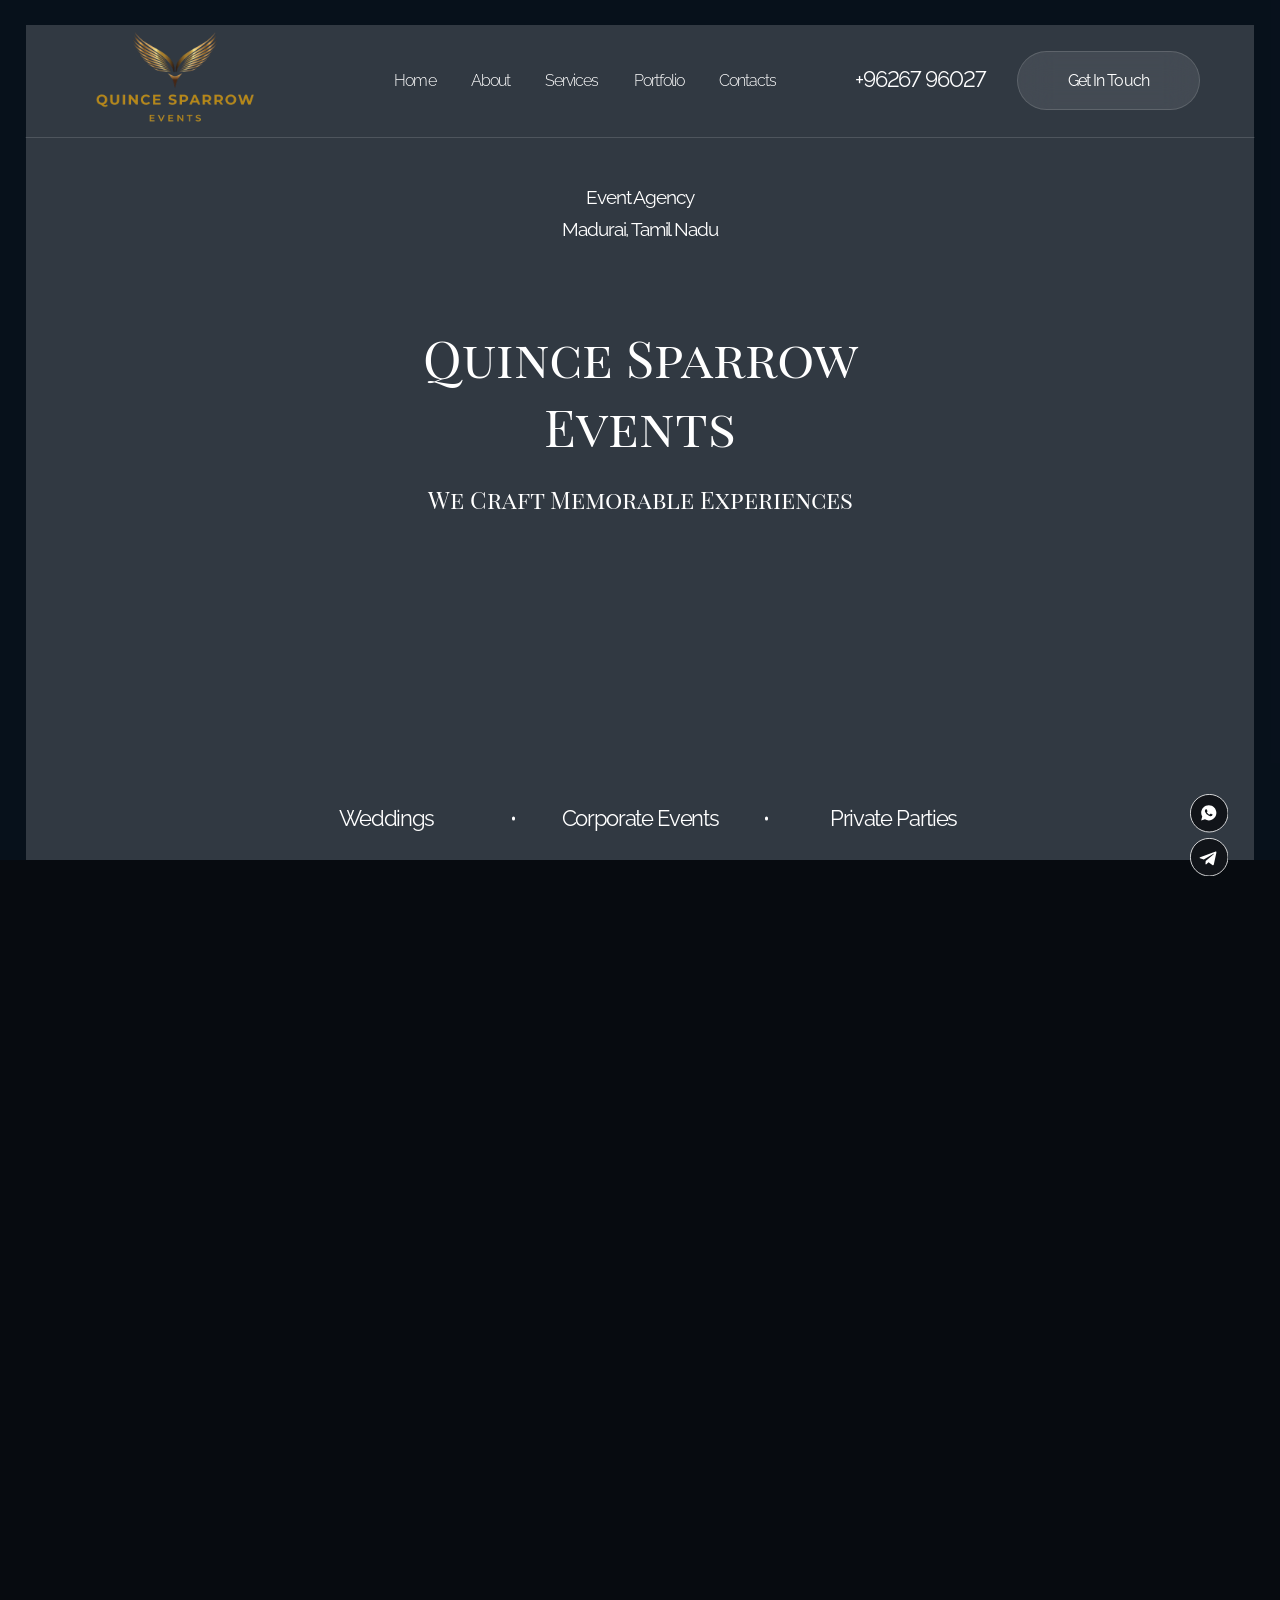
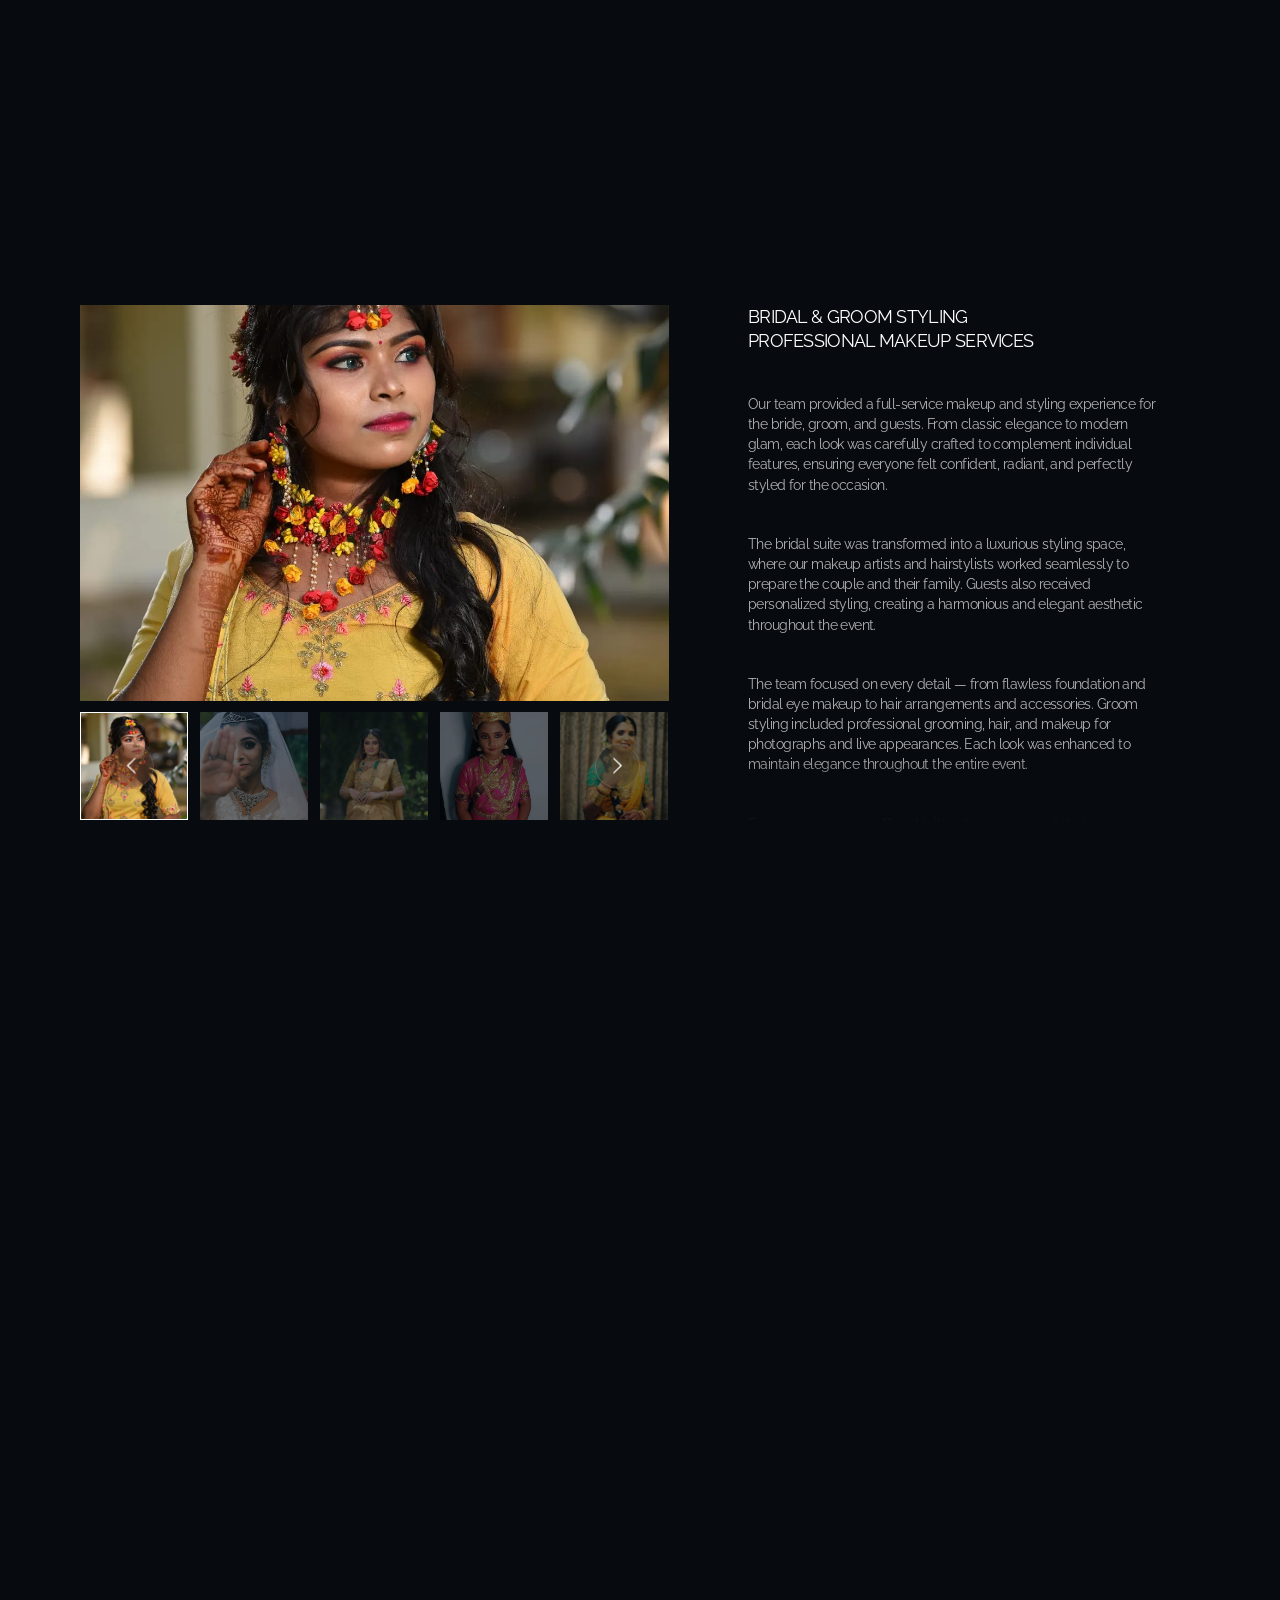
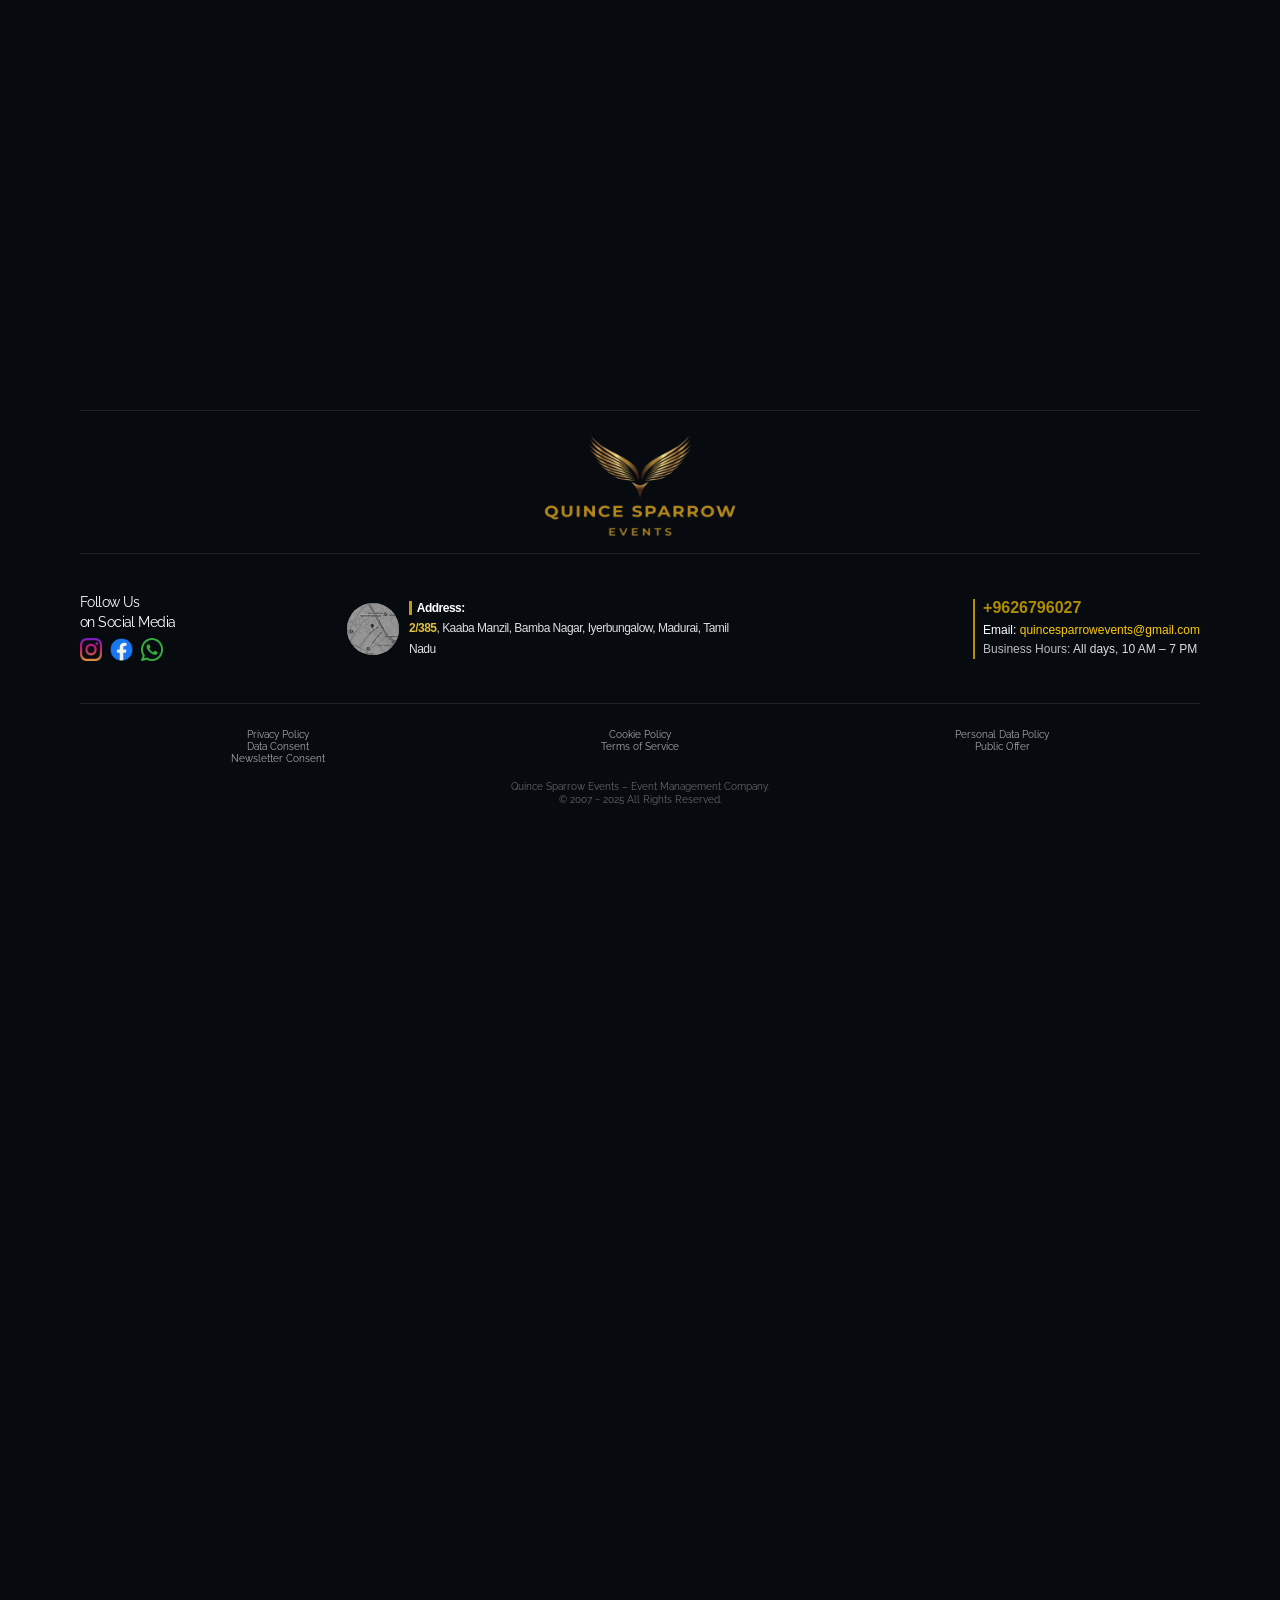
==== commit af1d8235: "some images updated" ====
--- a/index.html
+++ b/index.html
@@ -96,6 +96,27 @@
         font-size: 1rem;
       }
     }
+		.first-list {
+  display: flex;
+  gap: 1px; /* spacing between menu items */
+  margin: 0;
+  padding: 0;
+}
+
+.first-list li a {
+  text-decoration: none;
+  color: #fff; /* default white text */
+  font-weight: 300; /* thicker text */
+  font-size: 20px;
+  transition: color 0.3s ease, border-bottom 0.3s ease;
+/* underline effect on hover */
+  padding-bottom: 4px;
+}
+
+.first-list li a:hover {
+  color: #B88917; /* gold color */
+ 
+}
   </style>
 	<!-- title icon-->
 	<link rel="shortcut icon" href="images/weblogo.svg" type="image/svg+xml">
@@ -497,13 +518,15 @@
         			<div class="events-rights">
         				<div class="events-wrapper">
         					<div class="events-slider events-slider-2">
-        						        						            						        <a href="https://royalevent.ru/wp-content/uploads/2025/03/milestone-celebration-yubilej-v-dubae-royalevent-1.jpg" data-fancybox="Milestone celebration" class="events-slide photo-bg" data-src="https://royalevent.ru/wp-content/uploads/2025/03/milestone-celebration-yubilej-v-dubae-royalevent-1.jpg"></a>
-        						            						        <a href="https://royalevent.ru/wp-content/uploads/2025/03/milestone-celebration-yubilej-v-dubae-royalevent-2.jpg" data-fancybox="Milestone celebration" class="events-slide photo-bg" data-src="https://royalevent.ru/wp-content/uploads/2025/03/milestone-celebration-yubilej-v-dubae-royalevent-2.jpg"></a>
-        						            						        <a href="https://royalevent.ru/wp-content/uploads/2025/03/milestone-celebration-yubilej-v-dubae-royalevent-3.jpg" data-fancybox="Milestone celebration" class="events-slide photo-bg" data-src="https://royalevent.ru/wp-content/uploads/2025/03/milestone-celebration-yubilej-v-dubae-royalevent-3.jpg"></a>
-        						            						        <a href="https://royalevent.ru/wp-content/uploads/2025/03/milestone-celebration-yubilej-v-dubae-royalevent-5.jpg" data-fancybox="Milestone celebration" class="events-slide photo-bg" data-src="https://royalevent.ru/wp-content/uploads/2025/03/milestone-celebration-yubilej-v-dubae-royalevent-5.jpg"></a>
-        						            						        <a href="https://royalevent.ru/wp-content/uploads/2025/03/milestone-celebration-yubilej-v-dubae-royalevent-6.jpg" data-fancybox="Milestone celebration" class="events-slide photo-bg" data-src="https://royalevent.ru/wp-content/uploads/2025/03/milestone-celebration-yubilej-v-dubae-royalevent-6.jpg"></a>
-        						            						        <a href="https://royalevent.ru/wp-content/uploads/2025/03/milestone-celebration-yubilej-v-dubae-royalevent-7.jpg" data-fancybox="Milestone celebration" class="events-slide photo-bg" data-src="https://royalevent.ru/wp-content/uploads/2025/03/milestone-celebration-yubilej-v-dubae-royalevent-7.jpg"></a>
-        						            						        <a href="https://royalevent.ru/wp-content/uploads/2025/03/milestone-celebration-yubilej-v-dubae-royalevent-8-1.jpg" data-fancybox="Milestone celebration" class="events-slide photo-bg" data-src="https://royalevent.ru/wp-content/uploads/2025/03/milestone-celebration-yubilej-v-dubae-royalevent-8-1.jpg"></a>
+        						        						            <a href="images/photography/7.jpg" data-fancybox="Milestone celebration" class="events-slide photo-bg" data-src="images/photography/7.jpg"></a>
+        						            						        <a href="images/photography/3.jpg" data-fancybox="Milestone celebration" class="events-slide photo-bg" data-src="images/photography/3.jpg"></a>
+        						            						        <a href="images/photography/5.jpg" data-fancybox="Milestone celebration" class="events-slide photo-bg" data-src="images/photography/5.jpg"></a>
+        						            						        <a href="images/photography/1.jpg" data-fancybox="Milestone celebration" class="events-slide photo-bg" data-src="images/photography/1.jpg"></a>
+        						            						        <a href="images/photography/12.jpg" data-fancybox="Milestone celebration" class="events-slide photo-bg" data-src="images/photography/12.jpg"></a>
+        						            						        <a href="images/photography/13.jpg" data-fancybox="Milestone celebration" class="events-slide photo-bg" data-src="images/photography/13.jpg"></a>
+        						            						        <a href="images/photography/15.jpg" data-fancybox="Milestone celebration" class="events-slide photo-bg" data-src="images/photography/15.jpg"></a>
+																			<a href="images/photography/17.jpg" data-fancybox="Milestone celebration" class="events-slide photo-bg" data-src="images/photography/17.jpg"></a>
+																			<a href="images/photography/18.jpg" data-fancybox="Milestone celebration" class="events-slide photo-bg" data-src="images/photography/18.jpg"></a>
         						            						        					</div>
         					<div class="events-navslider-arrows mob-true">
         						<a href="#" class="events-navslider-arrow events-prev events-prev-1">
@@ -519,13 +542,16 @@
         					</div>
         					<div class="events-navslider-wrapper">
         						<div class="events-navslider events-navslider-2">
-        							        							            							        <div class="events-navslide photo-bg" data-src="https://royalevent.ru/wp-content/uploads/2025/03/milestone-celebration-yubilej-v-dubae-royalevent-1.jpg"></div>
-        							            							        <div class="events-navslide photo-bg" data-src="https://royalevent.ru/wp-content/uploads/2025/03/milestone-celebration-yubilej-v-dubae-royalevent-2.jpg"></div>
-        							            							        <div class="events-navslide photo-bg" data-src="https://royalevent.ru/wp-content/uploads/2025/03/milestone-celebration-yubilej-v-dubae-royalevent-3.jpg"></div>
-        							            							        <div class="events-navslide photo-bg" data-src="https://royalevent.ru/wp-content/uploads/2025/03/milestone-celebration-yubilej-v-dubae-royalevent-5.jpg"></div>
-        							            							        <div class="events-navslide photo-bg" data-src="https://royalevent.ru/wp-content/uploads/2025/03/milestone-celebration-yubilej-v-dubae-royalevent-6.jpg"></div>
-        							            							        <div class="events-navslide photo-bg" data-src="https://royalevent.ru/wp-content/uploads/2025/03/milestone-celebration-yubilej-v-dubae-royalevent-7.jpg"></div>
-        							            							        <div class="events-navslide photo-bg" data-src="https://royalevent.ru/wp-content/uploads/2025/03/milestone-celebration-yubilej-v-dubae-royalevent-8-1.jpg"></div>
+        							        							            <div class="events-navslide photo-bg" data-src="images/photography/7.jpg"></div>
+        							            							        <div class="events-navslide photo-bg" data-src="images/photography/3.jpg"></div>
+        							            							        <div class="events-navslide photo-bg" data-src="images/photography/5.jpg"></div>
+        							            							        <div class="events-navslide photo-bg" data-src="images/photography/1.jpg"></div>
+        							            							        <div class="events-navslide photo-bg" data-src="images/photography/12.jpg"></div>
+        							            							        <div class="events-navslide photo-bg" data-src="images/photography/13.jpg"></div>
+        							            							        <div class="events-navslide photo-bg" data-src="images/photography/15.jpg"></div>
+																					<div class="events-navslide photo-bg" data-src="images/photography/17.jpg"></div>
+																					<div class="events-navslide photo-bg" data-src="images/photography/18.jpg"></div>
+
         							            							        						</div>
         						<div class="events-navslider-arrows">
         							<a href="#" class="events-navslider-arrow events-prev events-prev-2">
@@ -540,26 +566,30 @@
         			</div>
         			<div class="holiday-right scroll-parent">
         				<div class="scroll-wrapper">
-        					<h2 class="holiday__title">
-        						ЮБИЛЕЙ В ДУБАЕ – ИЗЫСКАННЫЙ ПРАЗДНИК<br>
-В АТМОСФЕРЕ РОСКОШИ        					</h2>
-        					<div class="holiday-text">
-        						<p>Организовать праздничный уикенд в Дубае – значит создать яркое и запоминающееся<br>
-событие, наполненное заботой о каждом госте. Наша команда взяла на себя все аспекты<br>
-организации мероприятия: логистику, размещение гостей, продуманную развлекательную<br>
-программу, чтобы каждый момент был комфортным, элегантным и впечатляющим.</p>
-<p>Главное торжество прошло в роскошном отеле Delano Dubai, где удалось создать<br>
-идеальный баланс душевности и восточного шика. Вечер начался с изысканной welcome<br>
-зоны на открытой площадке – тёплая атмосфера, вечерний свет и панорамные виды на<br>
-город задавали подходящее настроение на весь вечер. Затем гости переместились в<br>
-элегантный банкетный зал, оформленный в утончённых тонах с тонкими деталями,<br>
-подчёркивающими эстетику динамичного Дубая.</p>
-<p>Программа вечера была наполнена творческими номерами, сюрпризами и трогательными<br>
-моментами от семьи и друзей, каждый из которых был частью этой особенной истории.<br>
-Хэдлайнером вечера стала Лолита, чьё выступление стало ярким акцентом мероприятия.</p>
-<p>Юбилей объединил уютную семейную атмосферу и эстетику люкса, сделав праздник<br>
-тёплым, но в то же время по-настоящему впечатляющим. В каждом элементе сочетались<br>
-комфорт, стиль и атмосфера города.</p>
+        					<h2 class="holiday__title" style=" margin-bottom: 50px; ">
+    EVENT PHOTOGRAPHY – CAPTURING ELEGANCE IN EVERY FRAME
+</h2>
+
+<div class="holiday-text">
+    <p>Crafting visual stories through event photography means preserving emotions, details, 
+    and energy in every shot. Our photography team takes care of every aspect — from concept 
+    and lighting to candid guest moments — ensuring every image feels authentic, elegant, 
+    and unforgettable.</p>
+
+    <p>The highlight of our recent project took place at the prestigious Skyline Grand Venue, 
+    where modern design met refined style. We captured each moment — from the golden glow of 
+    the welcome cocktail to the laughter echoing through the main hall — using cinematic 
+    lighting that reflected the atmosphere’s sophistication.</p>
+
+    <p>Throughout the evening, our photographers focused on genuine emotions, spontaneous joy, 
+    and the small yet powerful details that define a celebration. Each frame told its own 
+    story, blending artistic composition with natural emotion.</p>
+
+    <p>Our event photography unites emotion and aesthetics, transforming every occasion into a 
+    timeless visual experience. With our lens, style, comfort, and atmosphere come together 
+    to create memories that last long after the event ends.</p>
+
+
         					</div>
         				</div>
         				<a href="#" class="scroll-parent__btn mob-true">
@@ -576,16 +606,16 @@
         			<div class="events-rights">
         				<div class="events-wrapper">
         					<div class="events-slider events-slider-2">
-        						        						            						        <a href="https://royalevent.ru/wp-content/uploads/2025/03/the-vibrant-pool-escape-pool-party-v-dubae-royalevent-1.jpg" data-fancybox="The Vibrant Pool Escape" class="events-slide photo-bg" data-src="https://royalevent.ru/wp-content/uploads/2025/03/the-vibrant-pool-escape-pool-party-v-dubae-royalevent-1.jpg"></a>
-        						            						        <a href="https://royalevent.ru/wp-content/uploads/2025/03/the-vibrant-pool-escape-pool-party-v-dubae-royalevent-2.jpg" data-fancybox="The Vibrant Pool Escape" class="events-slide photo-bg" data-src="https://royalevent.ru/wp-content/uploads/2025/03/the-vibrant-pool-escape-pool-party-v-dubae-royalevent-2.jpg"></a>
-        						            						        <a href="https://royalevent.ru/wp-content/uploads/2025/03/the-vibrant-pool-escape-pool-party-v-dubae-royalevent-3.jpg" data-fancybox="The Vibrant Pool Escape" class="events-slide photo-bg" data-src="https://royalevent.ru/wp-content/uploads/2025/03/the-vibrant-pool-escape-pool-party-v-dubae-royalevent-3.jpg"></a>
-        						            						        <a href="https://royalevent.ru/wp-content/uploads/2025/03/the-vibrant-pool-escape-pool-party-v-dubae-royalevent-4.jpg" data-fancybox="The Vibrant Pool Escape" class="events-slide photo-bg" data-src="https://royalevent.ru/wp-content/uploads/2025/03/the-vibrant-pool-escape-pool-party-v-dubae-royalevent-4.jpg"></a>
-        						            						        <a href="https://royalevent.ru/wp-content/uploads/2025/03/the-vibrant-pool-escape-pool-party-v-dubae-royalevent-5.jpg" data-fancybox="The Vibrant Pool Escape" class="events-slide photo-bg" data-src="https://royalevent.ru/wp-content/uploads/2025/03/the-vibrant-pool-escape-pool-party-v-dubae-royalevent-5.jpg"></a>
-        						            						        <a href="https://royalevent.ru/wp-content/uploads/2025/03/the-vibrant-pool-escape-pool-party-v-dubae-royalevent-6.jpg" data-fancybox="The Vibrant Pool Escape" class="events-slide photo-bg" data-src="https://royalevent.ru/wp-content/uploads/2025/03/the-vibrant-pool-escape-pool-party-v-dubae-royalevent-6.jpg"></a>
-        						            						        <a href="https://royalevent.ru/wp-content/uploads/2025/03/the-vibrant-pool-escape-pool-party-v-dubae-royalevent-7.jpg" data-fancybox="The Vibrant Pool Escape" class="events-slide photo-bg" data-src="https://royalevent.ru/wp-content/uploads/2025/03/the-vibrant-pool-escape-pool-party-v-dubae-royalevent-7.jpg"></a>
-        						            						        <a href="https://royalevent.ru/wp-content/uploads/2025/03/the-vibrant-pool-escape-pool-party-v-dubae-royalevent-8.jpg" data-fancybox="The Vibrant Pool Escape" class="events-slide photo-bg" data-src="https://royalevent.ru/wp-content/uploads/2025/03/the-vibrant-pool-escape-pool-party-v-dubae-royalevent-8.jpg"></a>
-        						            						        <a href="https://royalevent.ru/wp-content/uploads/2025/03/the-vibrant-pool-escape-pool-party-v-dubae-royalevent-9.jpg" data-fancybox="The Vibrant Pool Escape" class="events-slide photo-bg" data-src="https://royalevent.ru/wp-content/uploads/2025/03/the-vibrant-pool-escape-pool-party-v-dubae-royalevent-9.jpg"></a>
-        						            						        <a href="https://royalevent.ru/wp-content/uploads/2025/03/the-vibrant-pool-escape-pool-party-v-dubae-royalevent-10.jpg" data-fancybox="The Vibrant Pool Escape" class="events-slide photo-bg" data-src="https://royalevent.ru/wp-content/uploads/2025/03/the-vibrant-pool-escape-pool-party-v-dubae-royalevent-10.jpg"></a>
+        						        						            <a href="images/bd/bd2.jpeg" data-fancybox="The Vibrant Pool Escape" class="events-slide photo-bg" data-src="images/bd/bd2.jpeg"></a>
+        						            						        <a href="images/bd/bd3.jpeg" data-fancybox="The Vibrant Pool Escape" class="events-slide photo-bg" data-src="images/bd/bd3.jpeg"></a>
+        						            						        <a href="images/bd/bd4.jpeg" data-fancybox="The Vibrant Pool Escape" class="events-slide photo-bg" data-src="images/bd/bd4.jpeg"></a>
+        						            						        <a href="images/bd/bd5.jpeg" data-fancybox="The Vibrant Pool Escape" class="events-slide photo-bg" data-src="images/bd/bd5.jpeg"></a>
+        						            						        <a href="images/bd/bd6.jpeg" data-fancybox="The Vibrant Pool Escape" class="events-slide photo-bg" data-src="images/bd/bd6.jpeg"></a>
+        						            						        <a href="images/bd/bd7.jpeg" data-fancybox="The Vibrant Pool Escape" class="events-slide photo-bg" data-src="images/bd/bd7.jpeg"></a>
+        						            						        <a href="images/bd/bd8.jpeg" data-fancybox="The Vibrant Pool Escape" class="events-slide photo-bg" data-src="images/bd/bd8.jpeg"></a>
+        						            						        <a href="images/bd/bd9.jpeg" data-fancybox="The Vibrant Pool Escape" class="events-slide photo-bg" data-src="images/bd/bd9.jpeg"></a>
+        						            						        <a href="images/bd/bd10.jpeg" data-fancybox="The Vibrant Pool Escape" class="events-slide photo-bg" data-src="images/bd/bd10.jpeg"></a>
+        						            						        <a href="images/bd/bd11.jpeg" data-fancybox="The Vibrant Pool Escape" class="events-slide photo-bg" data-src="images/bd/bd11.jpeg"></a>
         						            						        					</div>
         					<div class="events-navslider-arrows mob-true">
         						<a href="#" class="events-navslider-arrow events-prev events-prev-1">
@@ -601,16 +631,16 @@
         					</div>
         					<div class="events-navslider-wrapper">
         						<div class="events-navslider events-navslider-2">
-        							        							            							        <div class="events-navslide photo-bg" data-src="https://royalevent.ru/wp-content/uploads/2025/03/the-vibrant-pool-escape-pool-party-v-dubae-royalevent-1.jpg"></div>
-        							            							        <div class="events-navslide photo-bg" data-src="https://royalevent.ru/wp-content/uploads/2025/03/the-vibrant-pool-escape-pool-party-v-dubae-royalevent-2.jpg"></div>
-        							            							        <div class="events-navslide photo-bg" data-src="https://royalevent.ru/wp-content/uploads/2025/03/the-vibrant-pool-escape-pool-party-v-dubae-royalevent-3.jpg"></div>
-        							            							        <div class="events-navslide photo-bg" data-src="https://royalevent.ru/wp-content/uploads/2025/03/the-vibrant-pool-escape-pool-party-v-dubae-royalevent-4.jpg"></div>
-        							            							        <div class="events-navslide photo-bg" data-src="https://royalevent.ru/wp-content/uploads/2025/03/the-vibrant-pool-escape-pool-party-v-dubae-royalevent-5.jpg"></div>
-        							            							        <div class="events-navslide photo-bg" data-src="https://royalevent.ru/wp-content/uploads/2025/03/the-vibrant-pool-escape-pool-party-v-dubae-royalevent-6.jpg"></div>
-        							            							        <div class="events-navslide photo-bg" data-src="https://royalevent.ru/wp-content/uploads/2025/03/the-vibrant-pool-escape-pool-party-v-dubae-royalevent-7.jpg"></div>
-        							            							        <div class="events-navslide photo-bg" data-src="https://royalevent.ru/wp-content/uploads/2025/03/the-vibrant-pool-escape-pool-party-v-dubae-royalevent-8.jpg"></div>
-        							            							        <div class="events-navslide photo-bg" data-src="https://royalevent.ru/wp-content/uploads/2025/03/the-vibrant-pool-escape-pool-party-v-dubae-royalevent-9.jpg"></div>
-        							            							        <div class="events-navslide photo-bg" data-src="https://royalevent.ru/wp-content/uploads/2025/03/the-vibrant-pool-escape-pool-party-v-dubae-royalevent-10.jpg"></div>
+        							        							        	<div class="events-navslide photo-bg" data-src="images/bd/bd2.jpeg"></div>
+        							            							        <div class="events-navslide photo-bg" data-src="images/bd/bd3.jpeg"></div>
+        							            							        <div class="events-navslide photo-bg" data-src="images/bd/bd4.jpeg"></div>
+        							            							        <div class="events-navslide photo-bg" data-src="images/bd/bd5.jpeg"></div>
+        							            							        <div class="events-navslide photo-bg" data-src="images/bd/bd6.jpeg"></div>
+        							            							        <div class="events-navslide photo-bg" data-src="images/bd/bd7.jpeg"></div>
+        							            							        <div class="events-navslide photo-bg" data-src="images/bd/bd8.jpeg"></div>
+        							            							        <div class="events-navslide photo-bg" data-src="images/bd/bd9.jpeg"></div>
+        							            							        <div class="events-navslide photo-bg" data-src="images/bd/bd10.jpeg"></div>
+        							            							        <div class="events-navslide photo-bg" data-src="images/bd/bd11.jpeg"></div>
         							            							        						</div>
         						<div class="events-navslider-arrows">
         							<a href="#" class="events-navslider-arrow events-prev events-prev-2">
@@ -625,33 +655,30 @@
         			</div>
         			<div class="holiday-right scroll-parent">
         				<div class="scroll-wrapper">
-        					<h2 class="holiday__title">
-        						POOL PARTY В ДУБАЕ – ЯРКАЯ <br>
-ВЕЧЕРИНКА У БАССЕЙНА        					</h2>
-        					<div class="holiday-text">
-        						<p>Горячее солнце, лазурная вода и лёгкая музыка – этот день стал настоящим летним<br>
-праздником свободы и удовольствия. Для вечеринки мы арендовали закрытый Beach Club<br>
-отеля Nikki Beach и полностью трансформировали его под наше событие, продумав<br>
-каждую деталь.</p>
-<p>Пространство оформили в оттенках жёлтого и персикового, создав атмосферу<br>
-безмятежного отдыха. Вся площадка была брендирована под мероприятие: фирменные<br>
-полотенца, стильные стикеры, эксклюзивные аксессуары и даже палочки от мороженого с<br>
-уникальной гравировкой. Гости могли сделать временные татуировки, чтобы оставить<br>
-память об этом дне.</p>
-<p>Программа была насыщенной и динамичной: диджеи создавали безупречный саундтрек<br>
-дня, интерактивные активности проходили прямо в воде, а гости наслаждались<br>
-коктейлями, закусками и лёгкой атмосферой праздника.</p>
-<p>Главный акцент вечеринки – специальная будка откровений, где приглашённые гости могли<br>
-записывать юмористические интервью, делиться впечатлениями и создавать весёлые<br>
-моменты, которые позже стали частью вечера. Эти видео стали частью большого<br>
-кинопоказа, который развернулся после заката.</p>
-<p>Ближе к ночи вечеринка переместилась на пляж, где мы организовали стильный open-air<br>
-кинотеатр с мягкими диванами, подушками и уютным светом гирлянд. На экране гости<br>
-увидели видеохронику прошедшего дня, погружаясь в атмосферу незабываемых эмоций и<br>
-ярких моментов.</p>
-<p>Идеальное сочетание непринуждённого отдыха, стильного развлечения и потрясающей<br>
-организации оставили у каждого гостя приятное послевкусие.</p>
-        					</div>
+        					<h2 class="holiday__title" style=" margin-bottom: 50px; ">
+    BIRTHDAY CELEBRATION – VIBRANT <br>
+    PARTY EXPERIENCE
+</h2>
+<div class="holiday-text">
+    <p>Bright colors, lively music, and cheerful vibes – this day became a truly memorable birthday celebration.<br>
+    We transformed a private venue into a festive space, carefully planning every detail to make the occasion special and enjoyable for all guests.</p>
+    
+    <p>The venue was decorated with a colorful theme of balloons, streamers, and personalized décor,<br>
+    creating a joyful and playful atmosphere. Custom banners, themed table settings, and unique party favors added a personalized touch for the birthday guest of honor.</p>
+    
+    <p>The program was dynamic and fun-filled: DJs kept the energy high, interactive games and activities<br>
+    engaged guests of all ages, and delicious treats and drinks kept everyone refreshed while enjoying the celebrations.</p>
+    
+    <p>The highlight of the party was a special photo booth where guests could record messages, take fun photos,<br>
+    and create memories that were later compiled into a digital keepsake for the birthday honoree.</p>
+    
+    <p>As the evening progressed, the party moved to an open-air lounge with cozy seating, ambient lighting, and<br>
+    a large screen showing a slideshow of photos and videos from the day, bringing everyone together to relive the highlights.</p>
+    
+    <p>The perfect combination of lively fun, stylish décor, and seamless organization left every guest with unforgettable<br>
+    memories and a joyful impression of the celebration.</p>
+</div>
+
         				</div>
         				<a href="#" class="scroll-parent__btn mob-true">
         					Show More Text
@@ -1102,7 +1129,7 @@
 					<a href="#home" class="scroll-to">
 						Home
 					</a>
-				</li>
+			
 				<li>
 					<a href="#team" class="scroll-to">
 						About
@@ -1145,6 +1172,7 @@
 						Home
 					</a>
 				</li>
+				
 				<li>
 					<a href="#team" class="scroll-to">
 						About
@@ -1444,14 +1472,27 @@
 	<div class="events-left scroll-parent">
 		<h2 class="section-title pc-true"> Our Event Management Services </h2>
 		<div class="scroll-wrapper">
-			<h3 class="events__subtitle" style="margin-bottom: 50px"> Corporate Event Management 🏢 </h3>
+			<h3 class="events__subtitle" style="margin-bottom: 50px"> Event Decoration & Styling 🎨 </h3>
+<div class="events-text">
+    <p>At Quince Sparrow Events, we transform every venue into a stunning space that reflects your vision. From corporate halls to wedding venues, we specialize in creating elegant and thematic setups that leave a lasting impression on guests.</p>
+    
+    <p>Our Services Include: Hall and stage décor, Thematic setups for corporate and private events, Floral arrangements and centerpieces, Lighting design and ambiance creation, Custom props and backdrops, On-site decoration coordination.</p>
+    
+    <p>Stage & Hall Styling 💐 Whether it’s a product launch, wedding, or private celebration, we design stages and halls that wow your audience. We focus on layout, aesthetics, color themes, floral décor, lighting, and personalized touches to match your event theme.</p>
+    
+    <p>Our Styling Packages Cover: Customized stage setups, Mandap and ceremonial décor, Floral arches and installations, Themed lighting and effects, Table and seating arrangements, Complete coordination for seamless execution.</p>
+    
+    <p>Special Event Touches ✨ For birthdays, anniversaries, or private parties, we provide creative décor solutions that make the celebration unforgettable. Services include balloon arrangements, themed décor, entrance styling, centerpieces, photo corners, and decorative lighting.</p>
+</div>
+
+			<!-- <h3 class="events__subtitle" style="margin-bottom: 50px"> Corporate Event Management 🏢 </h3>
 			<div class="events-text">
 				<p>At Quince Sparrow Events, we ensure every corporate event is executed flawlessly. Whether it’s a product launch, annual meeting, awards night, or team-building retreat, we manage planning, branding, venue coordination, and AV setup to make your company shine.</p>
 				<p>Services Include: Event theme & concept creation, Corporate branding & signage, AV setup and technical support, Guest management and RSVP, On-site coordination.</p>
 				<p>Wedding Planning Services 💍 From intimate traditional weddings to grand destination celebrations, we bring your love story to life. We handle décor, venue, catering, guest hospitality, entertainment, and all other aspects of your special day.</p>
 				<p>Our Wedding Packages Cover: Venue selection in Madurai & Tamil Nadu, Mandap and stage décor, Bride & groom entry concepts, Vendor management (photography, catering, etc.), Pre-wedding & post-wedding event planning.</p>
 				<p>Birthday & Private Parties 🎉 From a child’s birthday to milestone celebrations or surprise anniversaries, we create memorable experiences. Services include theme-based décor, games and entertainment, catering and custom cakes, photography and videography, return gifts, and more.</p>
-			</div>
+			</div> -->
 		</div> 
 		<a href="#" class="scroll-parent__btn mob-true"> Show More Text </a>
 	</div>
@@ -1647,7 +1688,37 @@
 			</div>
 		<div class="holiday-right scroll-parent">
     <div class="scroll-wrapper">
-        <h2 class="holiday__title" style="margin-bottom: 50px">
+		<h2 class="holiday__title" style="margin-bottom: 50px">
+    BRIDAL & GROOM STYLING <br>
+    PROFESSIONAL MAKEUP SERVICES
+</h2>
+<div class="holiday-text">
+    <p>Our team provided a full-service makeup and styling experience for the bride, groom, and guests.<br>
+    From classic elegance to modern glam, each look was carefully crafted to complement individual features,<br>
+    ensuring everyone felt confident, radiant, and perfectly styled for the occasion.</p>
+    
+    <p>The bridal suite was transformed into a luxurious styling space, where our makeup artists and hairstylists<br>
+    worked seamlessly to prepare the couple and their family. Guests also received personalized styling,<br>
+    creating a harmonious and elegant aesthetic throughout the event.</p>
+    
+    <p>The team focused on every detail — from flawless foundation and bridal eye makeup to hair arrangements<br>
+    and accessories. Groom styling included professional grooming, hair, and makeup for photographs and live appearances.<br>
+    Each look was enhanced to maintain elegance throughout the entire event.</p>
+    
+    <p>For guests, our team offered tailored services to suit their preferences and the event theme,<br>
+    ensuring everyone felt confident and camera-ready. Coordinated color palettes, subtle enhancements,<br>
+    and styling choices contributed to a visually stunning atmosphere for photography and videography.</p>
+    
+    <p>The styling process included touch-ups throughout the day, allowing the bride, groom, and guests<br>
+    to enjoy the celebrations without worry. Our professional approach ensured a stress-free and luxurious experience,<br>
+    highlighting beauty in every detail.</p>
+    
+    <p>Through our work, we created lasting impressions in photographs and memories alike,<br>
+    capturing the elegance, personality, and style of each individual. Every service was tailored to enhance<br>
+    the unique beauty of the day, leaving a lasting impression on all attendees.</p>
+</div>
+
+        <!-- <h2 class="holiday__title" style="margin-bottom: 50px">
             GRAND PRIVATE EVENT <br>
             CRISTAL OCEAN
         </h2>
@@ -1676,7 +1747,7 @@
             
             <p>While we cannot reveal every detail of this project, even a glimpse through photos and<br>
             videos conveys the scale, elegance, and refinement of an event that was truly unforgettable.</p>
-        </div>
+        </div> -->
     </div>
     <a href="#" class="scroll-parent__btn mob-true">
         Show More Text
@@ -1713,10 +1784,10 @@
 			        		</div>
 			        	</div>
 			        </div>
-			        			        <div class="variety-block photo-bg" style="background-image: url('images/milestone-celebration-yubilej-v-dubae-royalevent-8.jpg');" data-aos="fade-up">
+			        			        <div class="variety-block photo-bg" style="background-image: url('images/photography/8.jpg');" data-aos="fade-up">
 			        	<div class="variety-bottom">
 			        		<h3 class="variety__title">
-			        			Milestone celebration			        		</h3>
+			        			Photography			        		</h3>
 			        		<div class="variety-link">
 			        			<a href="#">
 			        				More
@@ -1724,10 +1795,10 @@
 			        		</div>
 			        	</div>
 			        </div>
-			        			        <div class="variety-block photo-bg" style="background-image: url('images/oblojka.jpg');" data-aos="fade-up">
+			        			        <div class="variety-block photo-bg" style="background-image: url('images/bd/bd1.jpeg');" data-aos="fade-up">
 			        	<div class="variety-bottom">
 			        		<h3 class="variety__title">
-			        			The Vibrant Pool Escape			        		</h3>
+			        			Birthday Events			        		</h3>
 			        		<div class="variety-link">
 			        			<a href="#">
 			        				More
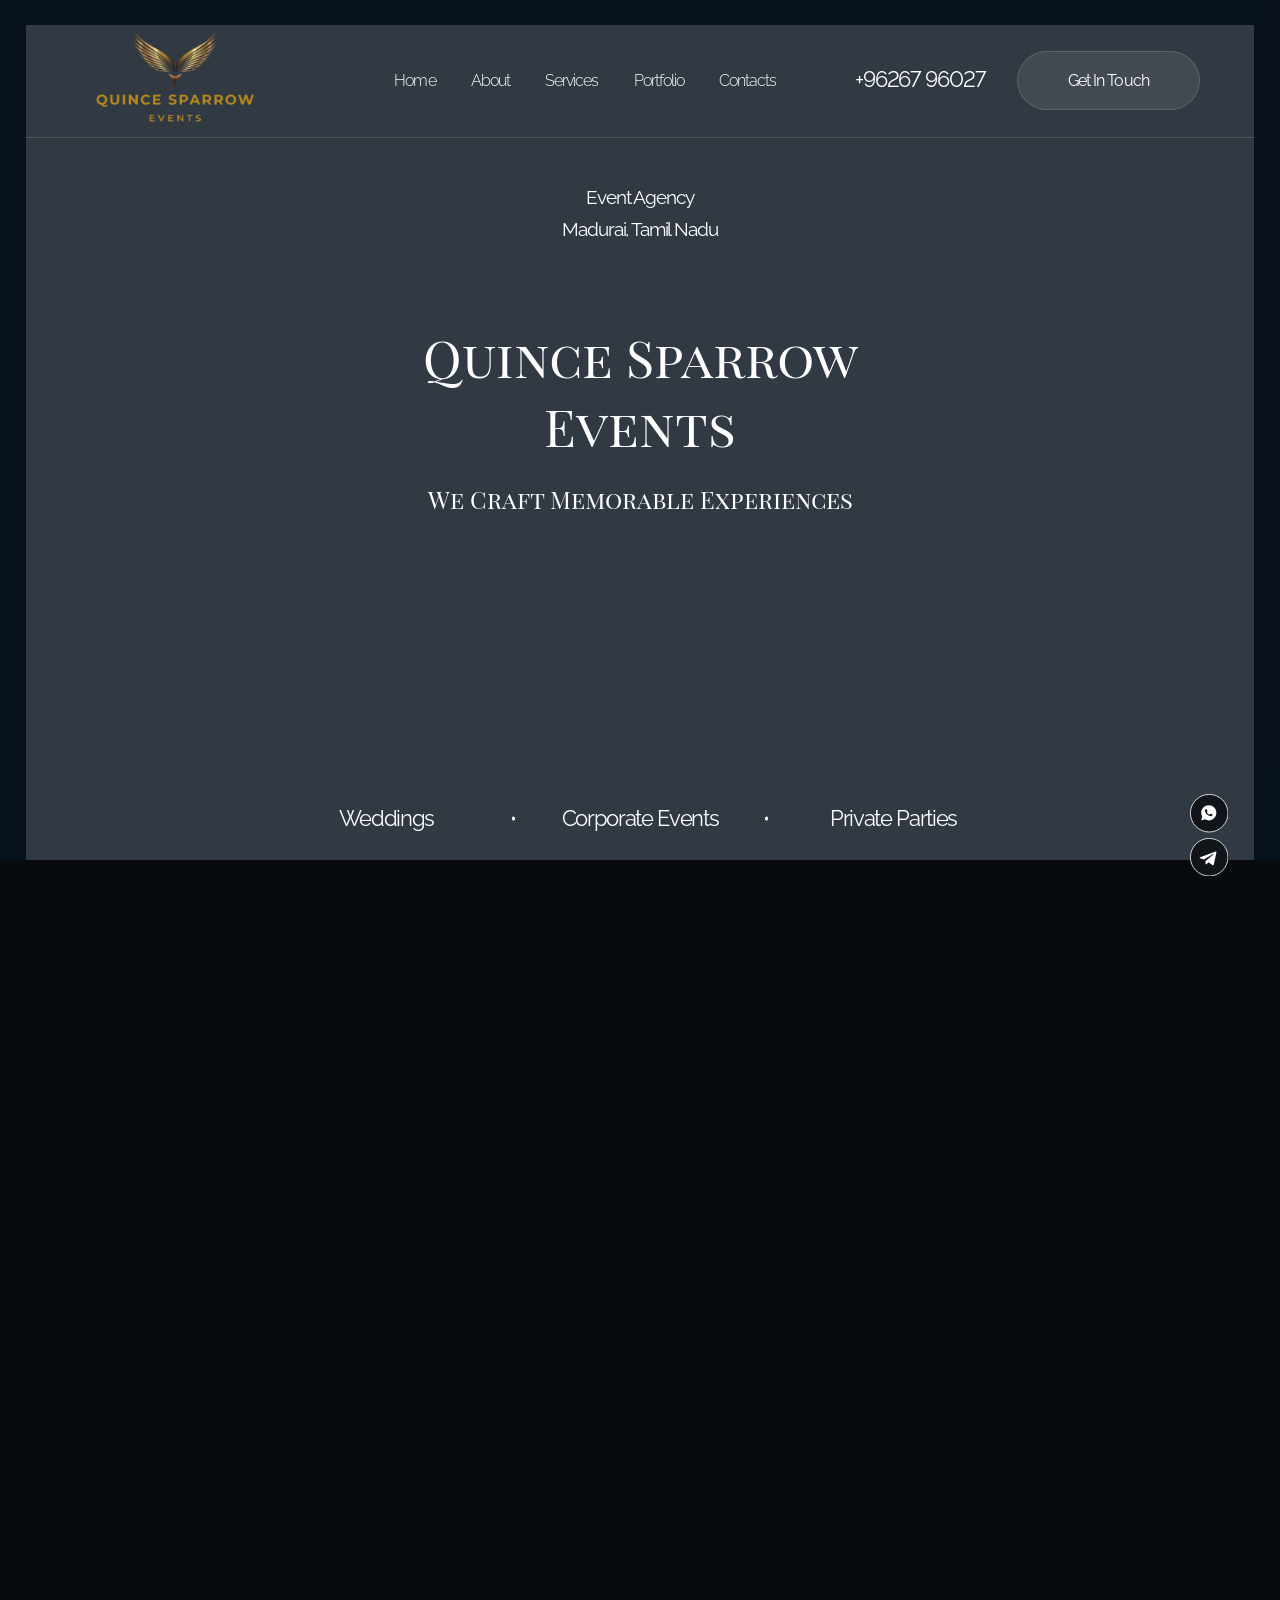
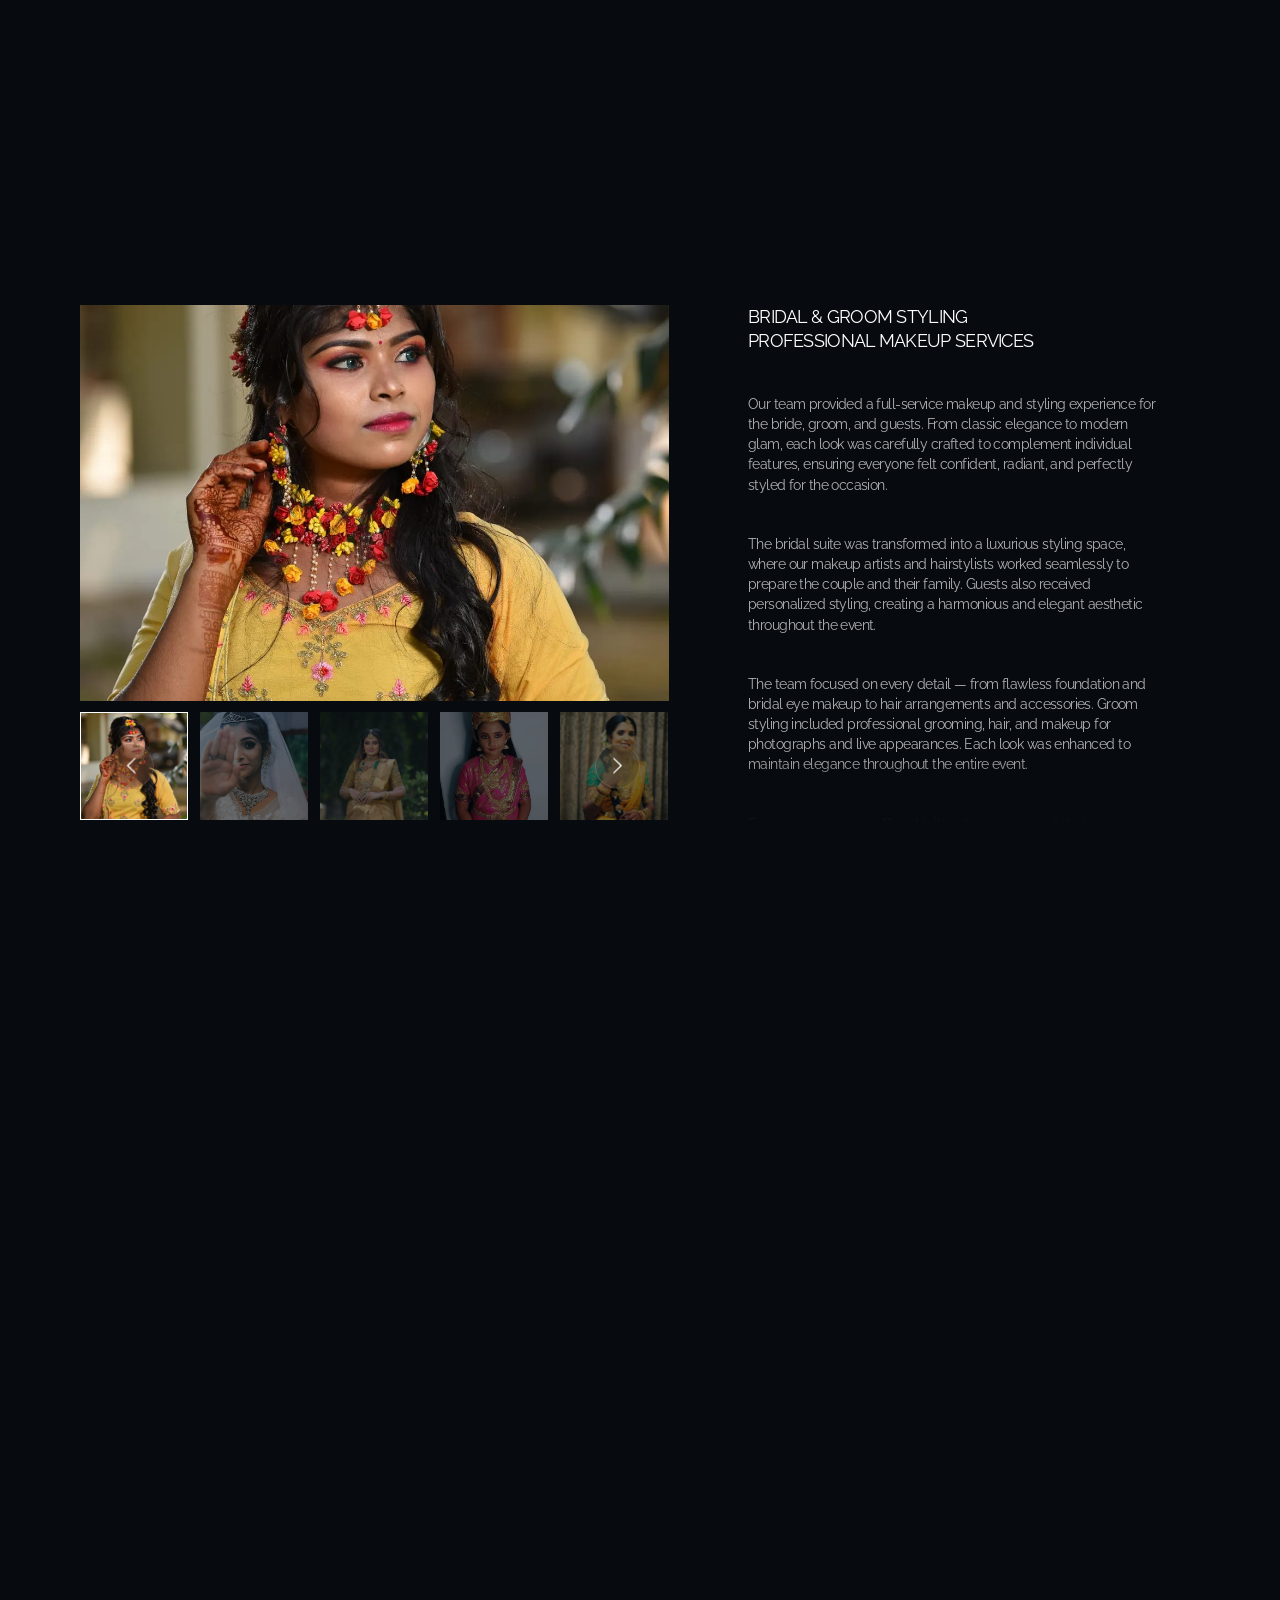
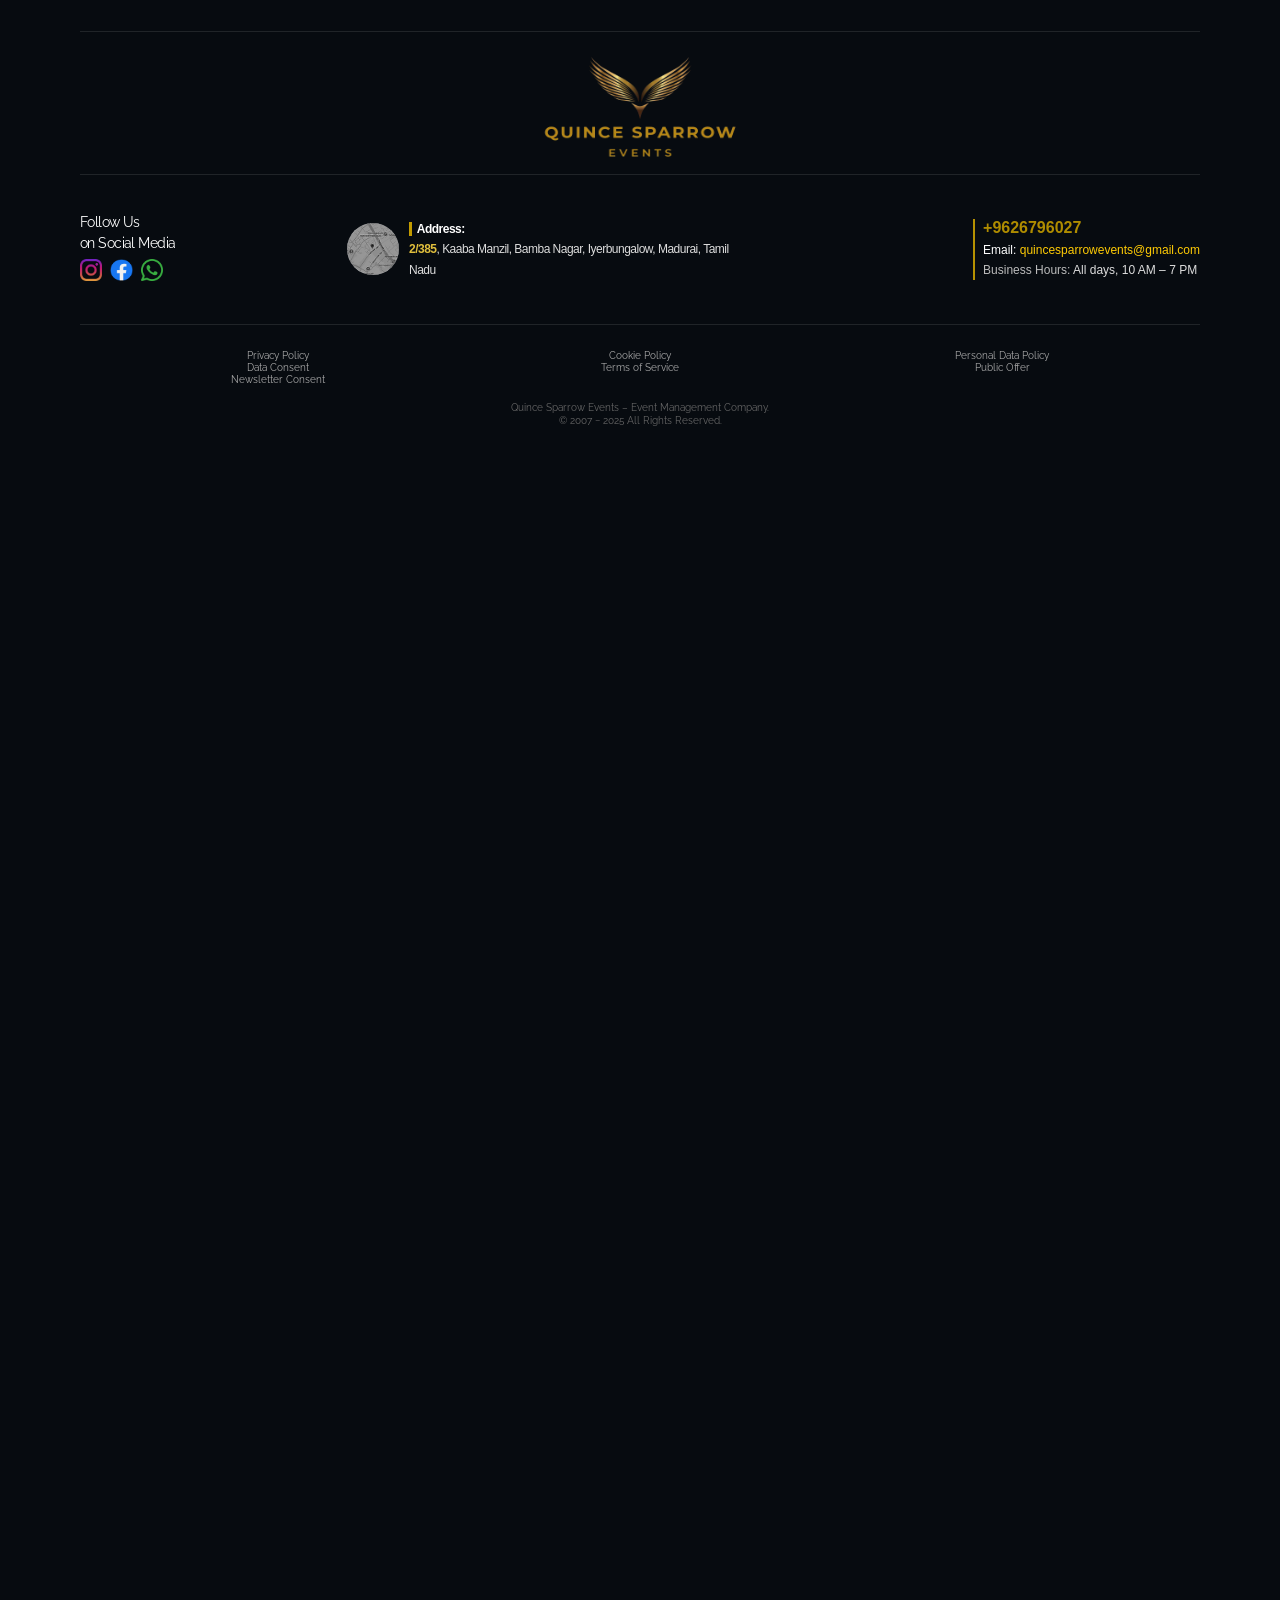
==== commit d63269aa: "new changes" ====
--- a/index.html
+++ b/index.html
@@ -694,15 +694,15 @@
         			<div class="events-rights">
         				<div class="events-wrapper">
         					<div class="events-slider events-slider-2">
-        						        						            						        <a href="https://royalevent.ru/wp-content/uploads/2025/03/circle-of-love-uzhin-na-beregu-persidskogo-zaliva-royalevent-1.jpg" data-fancybox="Circle of love" class="events-slide photo-bg" data-src="https://royalevent.ru/wp-content/uploads/2025/03/circle-of-love-uzhin-na-beregu-persidskogo-zaliva-royalevent-1.jpg"></a>
-        						            						        <a href="https://royalevent.ru/wp-content/uploads/2025/03/circle-of-love-uzhin-na-beregu-persidskogo-zaliva-royalevent-2.jpg" data-fancybox="Circle of love" class="events-slide photo-bg" data-src="https://royalevent.ru/wp-content/uploads/2025/03/circle-of-love-uzhin-na-beregu-persidskogo-zaliva-royalevent-2.jpg"></a>
-        						            						        <a href="https://royalevent.ru/wp-content/uploads/2025/03/circle-of-love-uzhin-na-beregu-persidskogo-zaliva-royalevent-3.jpg" data-fancybox="Circle of love" class="events-slide photo-bg" data-src="https://royalevent.ru/wp-content/uploads/2025/03/circle-of-love-uzhin-na-beregu-persidskogo-zaliva-royalevent-3.jpg"></a>
-        						            						        <a href="https://royalevent.ru/wp-content/uploads/2025/03/circle-of-love-uzhin-na-beregu-persidskogo-zaliva-royalevent-4.jpg" data-fancybox="Circle of love" class="events-slide photo-bg" data-src="https://royalevent.ru/wp-content/uploads/2025/03/circle-of-love-uzhin-na-beregu-persidskogo-zaliva-royalevent-4.jpg"></a>
-        						            						        <a href="https://royalevent.ru/wp-content/uploads/2025/03/circle-of-love-uzhin-na-beregu-persidskogo-zaliva-royalevent-5.jpg" data-fancybox="Circle of love" class="events-slide photo-bg" data-src="https://royalevent.ru/wp-content/uploads/2025/03/circle-of-love-uzhin-na-beregu-persidskogo-zaliva-royalevent-5.jpg"></a>
-        						            						        <a href="https://royalevent.ru/wp-content/uploads/2025/03/circle-of-love-uzhin-na-beregu-persidskogo-zaliva-royalevent-6.jpg" data-fancybox="Circle of love" class="events-slide photo-bg" data-src="https://royalevent.ru/wp-content/uploads/2025/03/circle-of-love-uzhin-na-beregu-persidskogo-zaliva-royalevent-6.jpg"></a>
-        						            						        <a href="https://royalevent.ru/wp-content/uploads/2025/03/circle-of-love-uzhin-na-beregu-persidskogo-zaliva-royalevent-7.jpg" data-fancybox="Circle of love" class="events-slide photo-bg" data-src="https://royalevent.ru/wp-content/uploads/2025/03/circle-of-love-uzhin-na-beregu-persidskogo-zaliva-royalevent-7.jpg"></a>
-        						            						        <a href="https://royalevent.ru/wp-content/uploads/2025/03/circle-of-love-uzhin-na-beregu-persidskogo-zaliva-royalevent-8.jpg" data-fancybox="Circle of love" class="events-slide photo-bg" data-src="https://royalevent.ru/wp-content/uploads/2025/03/circle-of-love-uzhin-na-beregu-persidskogo-zaliva-royalevent-8.jpg"></a>
-        						            						        <a href="https://royalevent.ru/wp-content/uploads/2025/03/circle-of-love-uzhin-na-beregu-persidskogo-zaliva-royalevent-9.jpg" data-fancybox="Circle of love" class="events-slide photo-bg" data-src="https://royalevent.ru/wp-content/uploads/2025/03/circle-of-love-uzhin-na-beregu-persidskogo-zaliva-royalevent-9.jpg"></a>
+        						        						           	<a href="images/costume/c1.jpg" data-fancybox="Circle of love" class="events-slide photo-bg" data-src="images/costume/c1.jpg"></a>
+        						            						        <a href="images/costume/c2.jpg" data-fancybox="Circle of love" class="events-slide photo-bg" data-src="images/costume/c2.jpg"></a>
+        						            						        <a href="images/costume/c3.jpg" data-fancybox="Circle of love" class="events-slide photo-bg" data-src="images/costume/c3.jpg"></a>
+        						            						        <a href="images/costume/c4.jpg" data-fancybox="Circle of love" class="events-slide photo-bg" data-src="images/costume/c4.jpg"></a>
+        						            						        <a href="images/costume/c5.jpg" data-fancybox="Circle of love" class="events-slide photo-bg" data-src="images/costume/c5.jpg"></a>
+        						            						        <a href="images/costume/c6.jpg" data-fancybox="Circle of love" class="events-slide photo-bg" data-src="images/costume/c6.jpg"></a>
+        						            						        <a href="images/costume/c7.jpg" data-fancybox="Circle of love" class="events-slide photo-bg" data-src="images/costume/c7.jpg"></a>
+        						            						        <a href="images/costume/c8.jpg" data-fancybox="Circle of love" class="events-slide photo-bg" data-src="images/costume/c8.jpg"></a>
+        						            						        <a href="images/costume/c9.jpg" data-fancybox="Circle of love" class="events-slide photo-bg" data-src="images/costume/c9.jpg"></a>
         						            						        					</div>
         					<div class="events-navslider-arrows mob-true">
         						<a href="#" class="events-navslider-arrow events-prev events-prev-1">
@@ -718,15 +718,15 @@
         					</div>
         					<div class="events-navslider-wrapper">
         						<div class="events-navslider events-navslider-2">
-        							        							            							        <div class="events-navslide photo-bg" data-src="https://royalevent.ru/wp-content/uploads/2025/03/circle-of-love-uzhin-na-beregu-persidskogo-zaliva-royalevent-1.jpg"></div>
-        							            							        <div class="events-navslide photo-bg" data-src="https://royalevent.ru/wp-content/uploads/2025/03/circle-of-love-uzhin-na-beregu-persidskogo-zaliva-royalevent-2.jpg"></div>
-        							            							        <div class="events-navslide photo-bg" data-src="https://royalevent.ru/wp-content/uploads/2025/03/circle-of-love-uzhin-na-beregu-persidskogo-zaliva-royalevent-3.jpg"></div>
-        							            							        <div class="events-navslide photo-bg" data-src="https://royalevent.ru/wp-content/uploads/2025/03/circle-of-love-uzhin-na-beregu-persidskogo-zaliva-royalevent-4.jpg"></div>
-        							            							        <div class="events-navslide photo-bg" data-src="https://royalevent.ru/wp-content/uploads/2025/03/circle-of-love-uzhin-na-beregu-persidskogo-zaliva-royalevent-5.jpg"></div>
-        							            							        <div class="events-navslide photo-bg" data-src="https://royalevent.ru/wp-content/uploads/2025/03/circle-of-love-uzhin-na-beregu-persidskogo-zaliva-royalevent-6.jpg"></div>
-        							            							        <div class="events-navslide photo-bg" data-src="https://royalevent.ru/wp-content/uploads/2025/03/circle-of-love-uzhin-na-beregu-persidskogo-zaliva-royalevent-7.jpg"></div>
-        							            							        <div class="events-navslide photo-bg" data-src="https://royalevent.ru/wp-content/uploads/2025/03/circle-of-love-uzhin-na-beregu-persidskogo-zaliva-royalevent-8.jpg"></div>
-        							            							        <div class="events-navslide photo-bg" data-src="https://royalevent.ru/wp-content/uploads/2025/03/circle-of-love-uzhin-na-beregu-persidskogo-zaliva-royalevent-9.jpg"></div>
+        							        							    		<div class="events-navslide photo-bg" data-src="images/costume/c1.jpg"></div>
+        							            							        <div class="events-navslide photo-bg" data-src="images/costume/c2.jpg"></div>
+        							            							        <div class="events-navslide photo-bg" data-src="images/costume/c3.jpg"></div>
+        							            							        <div class="events-navslide photo-bg" data-src="images/costume/c4.jpg"></div>
+        							            							        <div class="events-navslide photo-bg" data-src="images/costume/c5.jpg"></div>
+        							            							        <div class="events-navslide photo-bg" data-src="images/costume/c6.jpg"></div>
+        							            							        <div class="events-navslide photo-bg" data-src="images/costume/c7.jpg"></div>
+        							            							        <div class="events-navslide photo-bg" data-src="images/costume/c8.jpg"></div>
+        							            							        <div class="events-navslide photo-bg" data-src="images/costume/c9.jpg"></div>
         							            							        						</div>
         						<div class="events-navslider-arrows">
         							<a href="#" class="events-navslider-arrow events-prev events-prev-2">
@@ -741,32 +741,17 @@
         			</div>
         			<div class="holiday-right scroll-parent">
         				<div class="scroll-wrapper">
-        					<h2 class="holiday__title">
-        						СТИЛЬНЫЙ ГАЛА-УЖИН НА БЕРЕГУ <br>
-ПЕРСИДСКОГО ЗАЛИВА        					</h2>
-        					<div class="holiday-text">
-        						<p>Гала-ужин под открытым небом объединил эстетику и современные технологии,<br>
-развернувшись в уникальной локации на берегу Персидского залива, где утончённая<br>
-атмосфера дополнялась впечатляющим техническим исполнением.</p>
-<p>В центре концепции – единый большой стол, объединяющий всех гостей в одно<br>
-пространство без разделений. Его центральным элементом стал уникальный светодиодный<br>
-экран, интегрированный в пол, который дополнял сценическое оформление и окружал<br>
-гостей погружением в динамический контент. Это создавало захватывающий визуальный<br>
-эффект, усиливающий атмосферу вечера.</p>
-<p>Гостей встречал оркестр, задавая тон элегантному началу. Программа вечера включала<br>
-постановочные номера, раскрывающие концепцию мероприятия, а также выступления<br>
-известных артистов, приглашённых хореографов и модного диджея, который поддерживал<br>
-стильную музыкальную линию ужина.</p>
-<p>Особое внимание уделили техническому обеспечению: экраны, размещённые в полу и по<br>
-бокам площадки, формировали единую картину, создавая 360-градусное визуальное шоу.<br>
-Для события были разработаны уникальные графические заставки и иллюстрации,<br>
-связывающие все элементы вечера воедино и передающие идею встречи невероятных<br>
-людей, чьи судьбы переплетаются в едином круге.</p>
-<p>Финальным аккордом ужина стало грандиозное пиротехническое шоу и подача<br>
-праздничного торта, завершившие этот выверенный до мельчайших деталей вечер. Всё —<br>
-от цветовых решений до технического воплощения — было продумано так, чтобы создать<br>
-гармоничную и неповторимую атмосферу.</p>
-        					</div>
+        					<h2 class="holiday__title" style=" margin-bottom: 50px; ">
+	ELEGANT COSTUME DESIGN SHOWCASE AT THE GULF COAST
+</h2>
+<div class="holiday-text">
+	<p>The open-air showcase blended artistry and innovation, unfolding in a stunning coastal venue where refined fashion met cutting-edge stage technology. The serene seaside atmosphere was elevated by a captivating visual experience.</p>
+	<p>At the heart of the concept stood a single extended runway, bringing designers, models, and guests together in one shared creative space. The highlight was a unique LED floor display seamlessly integrated into the stage, surrounding the audience with immersive visuals that enhanced every costume’s story and detail.</p>
+	<p>The evening opened with a graceful instrumental ensemble, setting an elegant tone for what followed. The program featured thematic fashion sequences revealing the spirit of the event, with appearances by renowned designers, creative choreographers, and a celebrated DJ curating an exquisite soundscape to complement each segment.</p>
+	<p>Special attention was given to the technical production: panoramic LED screens along the runway and around the venue formed a cohesive visual canvas, creating a 360-degree fashion experience. Exclusive motion graphics and design motifs were developed to unify all elements of the evening, reflecting the idea of art, culture, and individuality merging in one creative circle.</p>
+	<p>The night concluded with a spectacular light-and-laser finale and the unveiling of a signature couture masterpiece, closing this meticulously crafted celebration of design. Every detail—from color palettes to stage layout—was harmonized to deliver an unforgettable, stylish, and immersive experience.</p>
+</div>
+
         				</div>
         				<a href="#" class="scroll-parent__btn mob-true">
         					Show More Text
@@ -782,14 +767,14 @@
         			<div class="events-rights">
         				<div class="events-wrapper">
         					<div class="events-slider events-slider-2">
-        						        						            						        <a href="https://royalevent.ru/wp-content/uploads/2025/03/chapter-50-a-luxe-celebration-yubilej-v-pravitelstvennoj-rezidencii-royalevent-1.jpg" data-fancybox="Chapter 50: A Luxe Celebration" class="events-slide photo-bg" data-src="https://royalevent.ru/wp-content/uploads/2025/03/chapter-50-a-luxe-celebration-yubilej-v-pravitelstvennoj-rezidencii-royalevent-1.jpg"></a>
-        						            						        <a href="https://royalevent.ru/wp-content/uploads/2025/03/chapter-50-a-luxe-celebration-yubilej-v-pravitelstvennoj-rezidencii-royalevent-2.jpg" data-fancybox="Chapter 50: A Luxe Celebration" class="events-slide photo-bg" data-src="https://royalevent.ru/wp-content/uploads/2025/03/chapter-50-a-luxe-celebration-yubilej-v-pravitelstvennoj-rezidencii-royalevent-2.jpg"></a>
-        						            						        <a href="https://royalevent.ru/wp-content/uploads/2025/03/chapter-50-a-luxe-celebration-yubilej-v-pravitelstvennoj-rezidencii-royalevent-3.jpg" data-fancybox="Chapter 50: A Luxe Celebration" class="events-slide photo-bg" data-src="https://royalevent.ru/wp-content/uploads/2025/03/chapter-50-a-luxe-celebration-yubilej-v-pravitelstvennoj-rezidencii-royalevent-3.jpg"></a>
-        						            						        <a href="https://royalevent.ru/wp-content/uploads/2025/03/chapter-50-a-luxe-celebration-yubilej-v-pravitelstvennoj-rezidencii-royalevent-4.jpg" data-fancybox="Chapter 50: A Luxe Celebration" class="events-slide photo-bg" data-src="https://royalevent.ru/wp-content/uploads/2025/03/chapter-50-a-luxe-celebration-yubilej-v-pravitelstvennoj-rezidencii-royalevent-4.jpg"></a>
-        						            						        <a href="https://royalevent.ru/wp-content/uploads/2025/03/chapter-50-a-luxe-celebration-yubilej-v-pravitelstvennoj-rezidencii-royalevent-5.jpg" data-fancybox="Chapter 50: A Luxe Celebration" class="events-slide photo-bg" data-src="https://royalevent.ru/wp-content/uploads/2025/03/chapter-50-a-luxe-celebration-yubilej-v-pravitelstvennoj-rezidencii-royalevent-5.jpg"></a>
-        						            						        <a href="https://royalevent.ru/wp-content/uploads/2025/03/chapter-50-a-luxe-celebration-yubilej-v-pravitelstvennoj-rezidencii-royalevent-6.jpg" data-fancybox="Chapter 50: A Luxe Celebration" class="events-slide photo-bg" data-src="https://royalevent.ru/wp-content/uploads/2025/03/chapter-50-a-luxe-celebration-yubilej-v-pravitelstvennoj-rezidencii-royalevent-6.jpg"></a>
-        						            						        <a href="https://royalevent.ru/wp-content/uploads/2025/03/chapter-50-a-luxe-celebration-yubilej-v-pravitelstvennoj-rezidencii-royalevent-7.jpg" data-fancybox="Chapter 50: A Luxe Celebration" class="events-slide photo-bg" data-src="https://royalevent.ru/wp-content/uploads/2025/03/chapter-50-a-luxe-celebration-yubilej-v-pravitelstvennoj-rezidencii-royalevent-7.jpg"></a>
-        						            						        <a href="https://royalevent.ru/wp-content/uploads/2025/03/chapter-50-a-luxe-celebration-yubilej-v-pravitelstvennoj-rezidencii-royalevent-8.jpg" data-fancybox="Chapter 50: A Luxe Celebration" class="events-slide photo-bg" data-src="https://royalevent.ru/wp-content/uploads/2025/03/chapter-50-a-luxe-celebration-yubilej-v-pravitelstvennoj-rezidencii-royalevent-8.jpg"></a>
+        						        						            <a href="images/food/f0.jpg" data-fancybox="Chapter 50: A Luxe Celebration" class="events-slide photo-bg" data-src="images/food/f0.jpg"></a>
+        						            						        <a href="images/food/f1.jpg" data-fancybox="Chapter 50: A Luxe Celebration" class="events-slide photo-bg" data-src="images/food/f1.jpg"></a>
+        						            						        <a href="images/food/f2.jpg" data-fancybox="Chapter 50: A Luxe Celebration" class="events-slide photo-bg" data-src="images/food/f2.jpg"></a>
+        						            						        <a href="images/food/f3.jpg" data-fancybox="Chapter 50: A Luxe Celebration" class="events-slide photo-bg" data-src="images/food/f3.jpg"></a>
+        						            						        <a href="images/food/f4.jpg" data-fancybox="Chapter 50: A Luxe Celebration" class="events-slide photo-bg" data-src="images/food/f4.jpg"></a>
+        						            						        <a href="images/food/f5.jpg" data-fancybox="Chapter 50: A Luxe Celebration" class="events-slide photo-bg" data-src="images/food/f5.jpg"></a>
+        						            						        <a href="images/food/f6.jpg" data-fancybox="Chapter 50: A Luxe Celebration" class="events-slide photo-bg" data-src="images/food/f6.jpg"></a>
+        						            						        <a href="images/food/f7.jpg" data-fancybox="Chapter 50: A Luxe Celebration" class="events-slide photo-bg" data-src="images/food/f7.jpg"></a>
         						            						        					</div>
         					<div class="events-navslider-arrows mob-true">
         						<a href="#" class="events-navslider-arrow events-prev events-prev-1">
@@ -805,14 +790,14 @@
         					</div>
         					<div class="events-navslider-wrapper">
         						<div class="events-navslider events-navslider-2">
-        							        							            							        <div class="events-navslide photo-bg" data-src="https://royalevent.ru/wp-content/uploads/2025/03/chapter-50-a-luxe-celebration-yubilej-v-pravitelstvennoj-rezidencii-royalevent-1.jpg"></div>
-        							            							        <div class="events-navslide photo-bg" data-src="https://royalevent.ru/wp-content/uploads/2025/03/chapter-50-a-luxe-celebration-yubilej-v-pravitelstvennoj-rezidencii-royalevent-2.jpg"></div>
-        							            							        <div class="events-navslide photo-bg" data-src="https://royalevent.ru/wp-content/uploads/2025/03/chapter-50-a-luxe-celebration-yubilej-v-pravitelstvennoj-rezidencii-royalevent-3.jpg"></div>
-        							            							        <div class="events-navslide photo-bg" data-src="https://royalevent.ru/wp-content/uploads/2025/03/chapter-50-a-luxe-celebration-yubilej-v-pravitelstvennoj-rezidencii-royalevent-4.jpg"></div>
-        							            							        <div class="events-navslide photo-bg" data-src="https://royalevent.ru/wp-content/uploads/2025/03/chapter-50-a-luxe-celebration-yubilej-v-pravitelstvennoj-rezidencii-royalevent-5.jpg"></div>
-        							            							        <div class="events-navslide photo-bg" data-src="https://royalevent.ru/wp-content/uploads/2025/03/chapter-50-a-luxe-celebration-yubilej-v-pravitelstvennoj-rezidencii-royalevent-6.jpg"></div>
-        							            							        <div class="events-navslide photo-bg" data-src="https://royalevent.ru/wp-content/uploads/2025/03/chapter-50-a-luxe-celebration-yubilej-v-pravitelstvennoj-rezidencii-royalevent-7.jpg"></div>
-        							            							        <div class="events-navslide photo-bg" data-src="https://royalevent.ru/wp-content/uploads/2025/03/chapter-50-a-luxe-celebration-yubilej-v-pravitelstvennoj-rezidencii-royalevent-8.jpg"></div>
+        							        							            <div class="events-navslide photo-bg" data-src="images/food/f0.jpg"></div>
+        							            							        <div class="events-navslide photo-bg" data-src="images/food/f1.jpg"></div>
+        							            							        <div class="events-navslide photo-bg" data-src="images/food/f2.jpg"></div>
+        							            							        <div class="events-navslide photo-bg" data-src="images/food/f3.jpg"></div>
+        							            							        <div class="events-navslide photo-bg" data-src="images/food/f4.jpg"></div>
+        							            							        <div class="events-navslide photo-bg" data-src="images/food/f5.jpg"></div>
+        							            							        <div class="events-navslide photo-bg" data-src="images/food/f6.jpg"></div>
+        							            							        <div class="events-navslide photo-bg" data-src="images/food/f7.jpg"></div>
         							            							        						</div>
         						<div class="events-navslider-arrows">
         							<a href="#" class="events-navslider-arrow events-prev events-prev-2">
@@ -827,24 +812,16 @@
         			</div>
         			<div class="holiday-right scroll-parent">
         				<div class="scroll-wrapper">
-        					<h2 class="holiday__title">
-        						МУЖСКОЙ ЮБИЛЕЙ В ПРАВИТЕЛЬСТВЕННОЙ <br>
-РЕЗИДЕНЦИИ САНКТ-ПЕТЕРБУРГА        					</h2>
-        					<div class="holiday-text">
-        						<p>Идеальное сочетание статуса, элегантности и безупречно продуманной концепции,<br>
-отражающее характер и индивидуальность именинника. Юбилей прошёл на территории<br>
-правительственной резиденции К2, где всё – от места проведения до программы – было<br>
-выстроено в соответствии с индивидуальными пожеланиями заказчика.</p>
-<p>Формат гала-ужина подчеркнул особую атмосферу события. В программе вечера были<br>
-захватывающие тематические номера, созданные специально под концепцию<br>
-мероприятия, выступления самых близких с персональными творческими поздравлениями,<br>
-а также яркие сюрпризы для именинника.</p>
-<p>Настоящим музыкальным акцентом стал хэдлайнер вечера – легендарная группа<br>
-«Иванушки International», чьи хиты подарили гостям ностальгию, драйв и атмосферу<br>
-беззаботного праздника.</p>
-<p>Харизматичный именинник, душевные гости, яркая атмосфера – всё сложилось в единый,<br>
-незабываемый вечер, наполненный теплотой, радостью и искренними эмоциями.</p>
-        					</div>
+        					<h2 class="holiday__title" style=" margin-bottom: 50px; ">
+	LUXURY CATERING EXPERIENCE AT A GRAND CELEBRATION
+</h2>
+<div class="holiday-text">
+	<p>A perfect blend of sophistication, taste, and creativity — every element of the dining experience reflected elegance and the refined vision of the hosts. The event took place at an exclusive venue where every dish, presentation, and flavor was designed to meet the highest standards of gourmet excellence.</p>
+	<p>The gala dinner format highlighted the special atmosphere of the evening. The menu featured exquisite themed courses crafted especially for the occasion, live cooking stations, and personal chef performances that turned dining into an engaging show. Each serving was paired with fine wines and creative cocktails, curated to complement every flavor.</p>
+	<p>The culinary centerpiece of the night was an exclusive tasting segment led by a renowned chef, who introduced signature dishes combining traditional techniques with modern flair. Guests enjoyed a sensory journey through aroma, texture, and presentation, celebrating the art of fine dining.</p>
+	<p>From elegant canapés to decadent desserts, every detail contributed to the evening’s harmony — refined, warm, and full of delight. The thoughtful combination of décor, lighting, and culinary artistry transformed the dinner into an unforgettable gastronomic experience filled with emotion, joy, and celebration.</p>
+</div>
+
         				</div>
         				<a href="#" class="scroll-parent__btn mob-true">
         					Show More Text
@@ -853,7 +830,7 @@
         		</div>
         	</div>
         </div>
-                <div class="modal-window modal-callback modal-sliders">
+                <!-- <div class="modal-window modal-callback modal-sliders">
         	<div class="inner">
         		<img src="images/modal-close.svg" alt="" class="modal-window__close">
         		<div class="holiday-row row">
@@ -938,8 +915,8 @@
         			</div>
         		</div>
         	</div>
-        </div>
-                <div class="modal-window modal-callback modal-sliders">
+        </div> -->
+                <!-- <div class="modal-window modal-callback modal-sliders">
         	<div class="inner">
         		<img src="images/modal-close.svg" alt="" class="modal-window__close">
         		<div class="holiday-row row">
@@ -1021,7 +998,7 @@
         		</div>
         	</div>
         </div>
-          
+           -->
 
 <div class="modal-window modal-callback modal-thanks">
 	<div class="inner">
@@ -1126,10 +1103,10 @@
 			</a>
 			<ul class="first-list">
 				<li>
-					<a href="#home" class="scroll-to">
+					<a href="#home" class="scroll-to ">
 						Home
 					</a>
-			
+				</li>
 				<li>
 					<a href="#team" class="scroll-to">
 						About
@@ -1158,62 +1135,10 @@
 		</div>
 	</div>
 </div>
-<header class="first-top">
-	<div class="container row flex-c">
-		<div class="first-left flex-c">
-			<a  class="first-top__logo">
-				<img src="images/quincelogo.png" alt="" class="pc-true">
-				<img src="images/quincelogo.png" alt="" class="mob-true">
-			</a>
-		
-			<ul class="first-list pc-true">
-				<li>
-					<a href="#home" class="scroll-to">
-						Home
-					</a>
-				</li>
-				
-				<li>
-					<a href="#team" class="scroll-to">
-						About
-					</a>
-				</li>
-				<li>
-					<a href="#service" class="scroll-to">
-						Services
-					</a>
-				</li>
-				<li>
-					<a href="#events" class="scroll-to">
-						Portfolio
-					</a>
-				</li>
-				<li>
-					<a href="#brief" class="scroll-to">
-						Contacts
-					</a>
-				</li>
-				
-			</ul>
-			<div class="mob-icons mob-true">
-				<a href="tel:+7 (925) 580 71 17" class="mob__phone mob-icon">
-					<img src="images/phone.svg" alt="">
-				</a>
-				<a href="#" class="mob__burger mob-icon open-menu">
-					<img src="images/burger.svg" alt="">
-				</a>
-			</div>
-		</div>
-		<div class="first-right flex-c pc-true">
-			<a href="tel:+96267 96027" class="first__phone">
-				+96267 96027
-			</a>
-			<a href="#" class="first__btn open-callback">
-				Get In Touch
-			</a>
-		</div>
-	</div>
-</header>
+
+<div id="navbar-container"></div>
+
+
 <div class="first-soc">
 	<a href="https://wa.me/792558071=" class="first-soc__item">
 		<svg xmlns="http://www.w3.org/2000/svg" width="48" height="48" viewBox="0 0 48 48" fill="none">
@@ -1806,10 +1731,10 @@
 			        		</div>
 			        	</div>
 			        </div>
-			        			        <div class="variety-block photo-bg" style="background-image: url('images/oblojka-circle-of-love-royalevent.jpg');" data-aos="fade-up">
+			        			        <div class="variety-block photo-bg" style="background-image: url('images/costume/cd0.jpg');" data-aos="fade-up">
 			        	<div class="variety-bottom">
 			        		<h3 class="variety__title">
-			        			Circle of love			        		</h3>
+			        			Costume Design			        		</h3>
 			        		<div class="variety-link">
 			        			<a href="#">
 			        				More
@@ -1817,10 +1742,10 @@
 			        		</div>
 			        	</div>
 			        </div>
-			        			        <div class="variety-block photo-bg" style="background-image: url('images/oblojka-1.jpg');" data-aos="fade-up">
+			        			        <div class="variety-block photo-bg" style="background-image: url('images/food/f9.jpg');" data-aos="fade-up">
 			        	<div class="variety-bottom">
 			        		<h3 class="variety__title">
-			        			Chapter 50: A Luxe Celebration			        		</h3>
+			        			Catering And Foods		        		</h3>
 			        		<div class="variety-link">
 			        			<a href="#">
 			        				More
@@ -1828,7 +1753,7 @@
 			        		</div>
 			        	</div>
 			        </div>
-			        			        <div class="variety-block photo-bg" style="background-image: url('images/miss-milana-royalevent-1.jpg');" data-aos="fade-up">
+			        			        <!-- <div class="variety-block photo-bg" style="background-image: url('images/miss-milana-royalevent-1.jpg');" data-aos="fade-up">
 			        	<div class="variety-bottom">
 			        		<h3 class="variety__title">
 			        			Miss Milana			        		</h3>
@@ -1838,8 +1763,8 @@
 			        			</a>
 			        		</div>
 			        	</div>
-			        </div>
-			        			        <div class="variety-block photo-bg" style="background-image: url('images/docke-anniversary-celebration-1.jpg');" data-aos="fade-up">
+			        </div> -->
+			        			        <!-- <div class="variety-block photo-bg" style="background-image: url('images/docke-anniversary-celebration-1.jpg');" data-aos="fade-up">
 			        	<div class="variety-bottom">
 			        		<h3 class="variety__title">
 			        			DÖCKE anniversary			        		</h3>
@@ -1849,14 +1774,14 @@
 			        			</a>
 			        		</div>
 			        	</div>
-			        </div>
+			        </div> -->
 			        
 			  					</div>
 	</div>
 </section>
 <section class="compliment">
 	<div class="container">
-    <div class="compliment-block photo-bg" style="background-image: url('images/compliment-bg.jpg');" data-aos="fade-in">
+    <div class="compliment-block photo-bg" style="background-image: url('images/compliment-bg.jpeg');" data-aos="fade-in">
         <h4 class="compliment__pretitle">
             The Most Common Compliment <br class="mob-true">We Receive <br class="pc-true">
         </h4>
@@ -2022,7 +1947,7 @@
 <section class="brief">
     <div class="container">
         <div class="brief-row row">
-            <div class="brief-photo photo-bg" style="background-image: url('images/brief-bg.jpg');" data-aos="fade-right"></div>
+            <div class="brief-photo photo-bg" style="background-image: url('images/dec4.jpg');" data-aos="fade-right"></div>
             <div class="brief-content" data-aos="fade-left">
                 <h2 class="section-title">
                     Tell Us About <br>
@@ -2072,97 +1997,7 @@
     </div>
 </section>
 
-<footer class="footer" id="brief">
-    <div class="container">
-        <div class="footer-top">
-            <a href="/" class="footer-logo">
-                <img src="images/quincelogo.png" alt="Quince Sparrow Events">
-            </a>
-        </div>
-        <div class="footer-center row">
-            <div class="footer-left flex-c">
-                <div class="footer-left__title">
-                    Follow Us <br>
-                    on Social Media
-                
-                <!-- <a href="https://www.facebook.com/quincesparrowevents" target="_blank">
-                    <img src="images/facebook-icon.svg" alt="Facebook">
-                </a> -->
-               <div style="display: flex; align-items: center; gap: 10px; margin-top: 8px;">
-      <a href="https://www.instagram.com" target="_blank">
-        <img src="images/instagram.png" alt="Instagram" style="width: 28px; height: 28px; align-items: center;">
-      </a>
-	  <a href="https://www.facebook.com" target="_blank">
-        <img src="images/communication.png" alt="Facebook" style="width: 28px; height: 28px; align-items: center;">
-      </a>
-	   <a href="https://www.whatsapp.com" target="_blank">
-        <img src="images/whatsapp (1).png" alt="Whatsapp" style="width: 28px; height: 28px; align-items: center;">
-      </a>
-                <!-- <a href="https://wa.me/9626796027" target="_blank">
-                    <img src="images/whatsapp-icon.svg" alt="WhatsApp">
-                </a> -->
-              </div></div>
-            </div>
-            <div class="footer-map flex-c">
-                <div class="footer-map-circle photo-bg" style="background-image: url('images/adress.jpg');"></div>
-               
-<div class="footer-map__text" 
-     style="color:#ddd; font-size:15px; line-height:1.7; margin-left:12px; max-width:400px; font-family:'Inter',sans-serif;">
-  <span style="font-weight:600; color:#fff; border-left:4px solid #c29b00; padding-left:6px;">Address:</span><br>
-  <span style="font-weight:700; color:#e0bf3d;">2/385</span>, 
-  Kaaba Manzil, Bamba Nagar, Iyerbungalow, Madurai, Tamil Nadu
-</div>
-    </div>
-<div class="footer-right" 
-     style="display:flex; flex-direction:column; align-items:flex-start; color:#ddd; font-family:'Poppins',sans-serif; border-left:3px solid #b59101; padding-left:10px;">
-  <a href="tel:+9626796027" 
-     style="font-size:20px; font-weight:600; color:#af8c00; text-decoration:none; margin-bottom:5px;">
-     +9626796027
-  </a>
-  <div style="font-size:15px; line-height:1.6;">
-    <span style="color:#fff;">Email:</span> 
-    <a href="mailto:quincesparrowevents@gmail.com" style="color:#ffcb05; text-decoration:none;">quincesparrowevents@gmail.com</a><br>
-    <span style="color:#bbb;">Business Hours:</span> All days, 10 AM – 7 PM
-  </div>
-</div>
-
-
-        </div>
-        <div class="footer-bottom">
-            <table align="center" width="100%" cellpadding="8" cellspacing="0" style="font-size: 13px; color: #aaa; text-align: center;">
-                <tbody>
-                    <tr valign="top">
-                        <td>
-                            <a href="#" style="color:#aaa; text-decoration:none;">Privacy Policy</a><br>
-                            <a href="#" style="color:#aaa; text-decoration:none;">Data Consent</a><br>
-                            <a href="#" style="color:#aaa; text-decoration:none;">Newsletter Consent</a>
-                        </td>
-                        <td>
-                            <a href="#" style="color:#aaa; text-decoration:none;">Cookie Policy</a><br>
-                            <a href="#" style="color:#aaa; text-decoration:none;">Terms of Service</a>
-                        </td>
-                        <td>
-                            <a href="#" style="color:#aaa; text-decoration:none;">Personal Data Policy</a><br>
-                            <a href="#" style="color:#aaa; text-decoration:none;">Public Offer</a>
-                        </td>
-                    </tr>
-                    <tr>
-                        <td colspan="3" style="
-                            text-align:center;
-                            font-size:12px;
-                            line-height:1.4;
-                            color:#666;
-                            padding:20px 0 10px;">
-                            Quince Sparrow Events – Event Management Company.<br>
-                            © 2007 − 2025 All Rights Reserved.
-                        </td>
-                    </tr>
-                </tbody>
-            </table>
-        </div>
-    </div>
-</footer>
-
+<div id="footer-container"></div>
 
 <!-- libs js -->
 <script type="speculationrules">
@@ -2203,8 +2038,6 @@
 
 <link href="css/video-js.css" rel="stylesheet"> 
 <script src="js/video.min.js"></script>
-
+<script src="js/main.js"></script>
 <script src="js/common.js"></script>
-
-
 </body></html>
--- a/css/main.css
+++ b/css/main.css
@@ -2675,7 +2675,7 @@
     left: -2px;
     top: -2px; }
   .compliment-block {
-    background-image: url("../images/compliment-bg-mob.jpg") !important; }
+    background-image: url("../images/compliment-bg-mob.jpeg") !important; }
   .modal-callback {
     background: #070B10; }
     .modal-callback .inner {
@@ -2964,7 +2964,8 @@
   position: relative;
   background-color: #070B10;
   font-family: Raleway;
-  color: rgba(255, 255, 255, 0.68); }
+  color: rgba(255, 255, 255, 0.68); 
+}
 
 input {
   outline: none; }
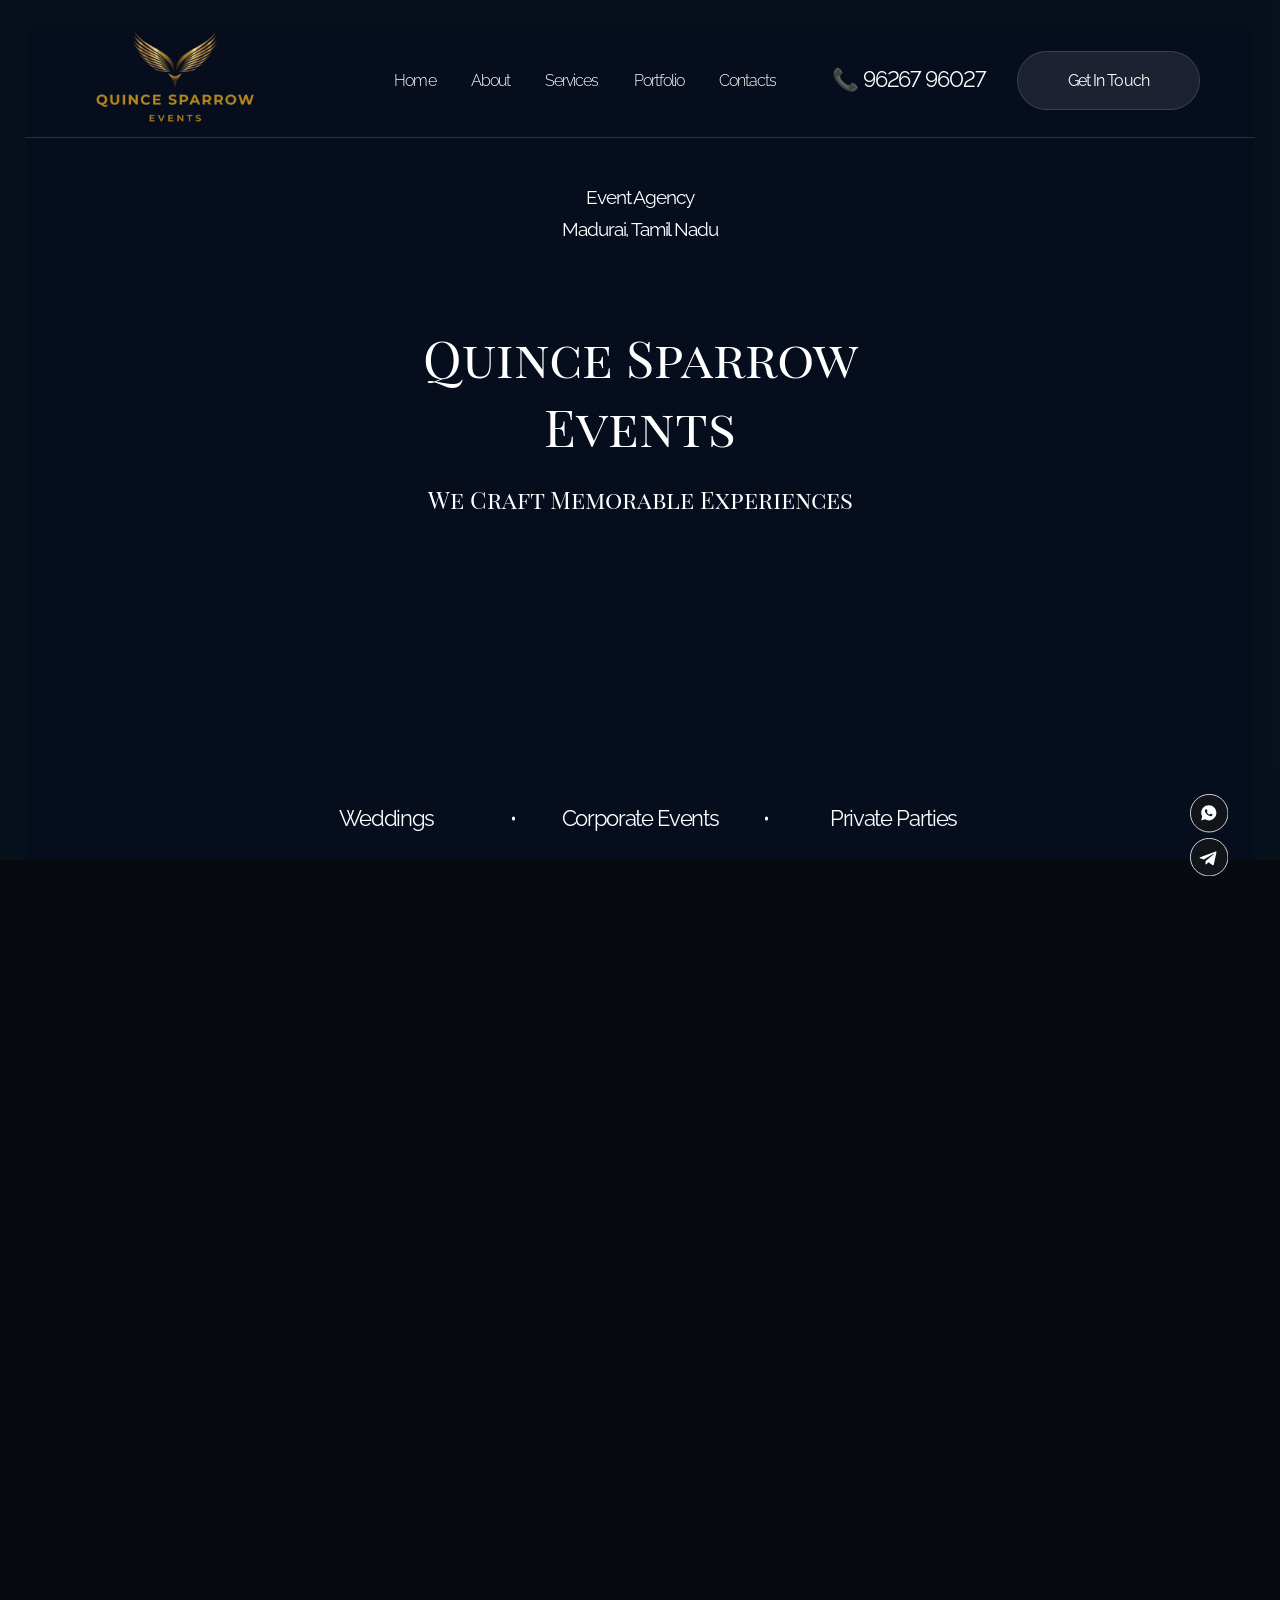
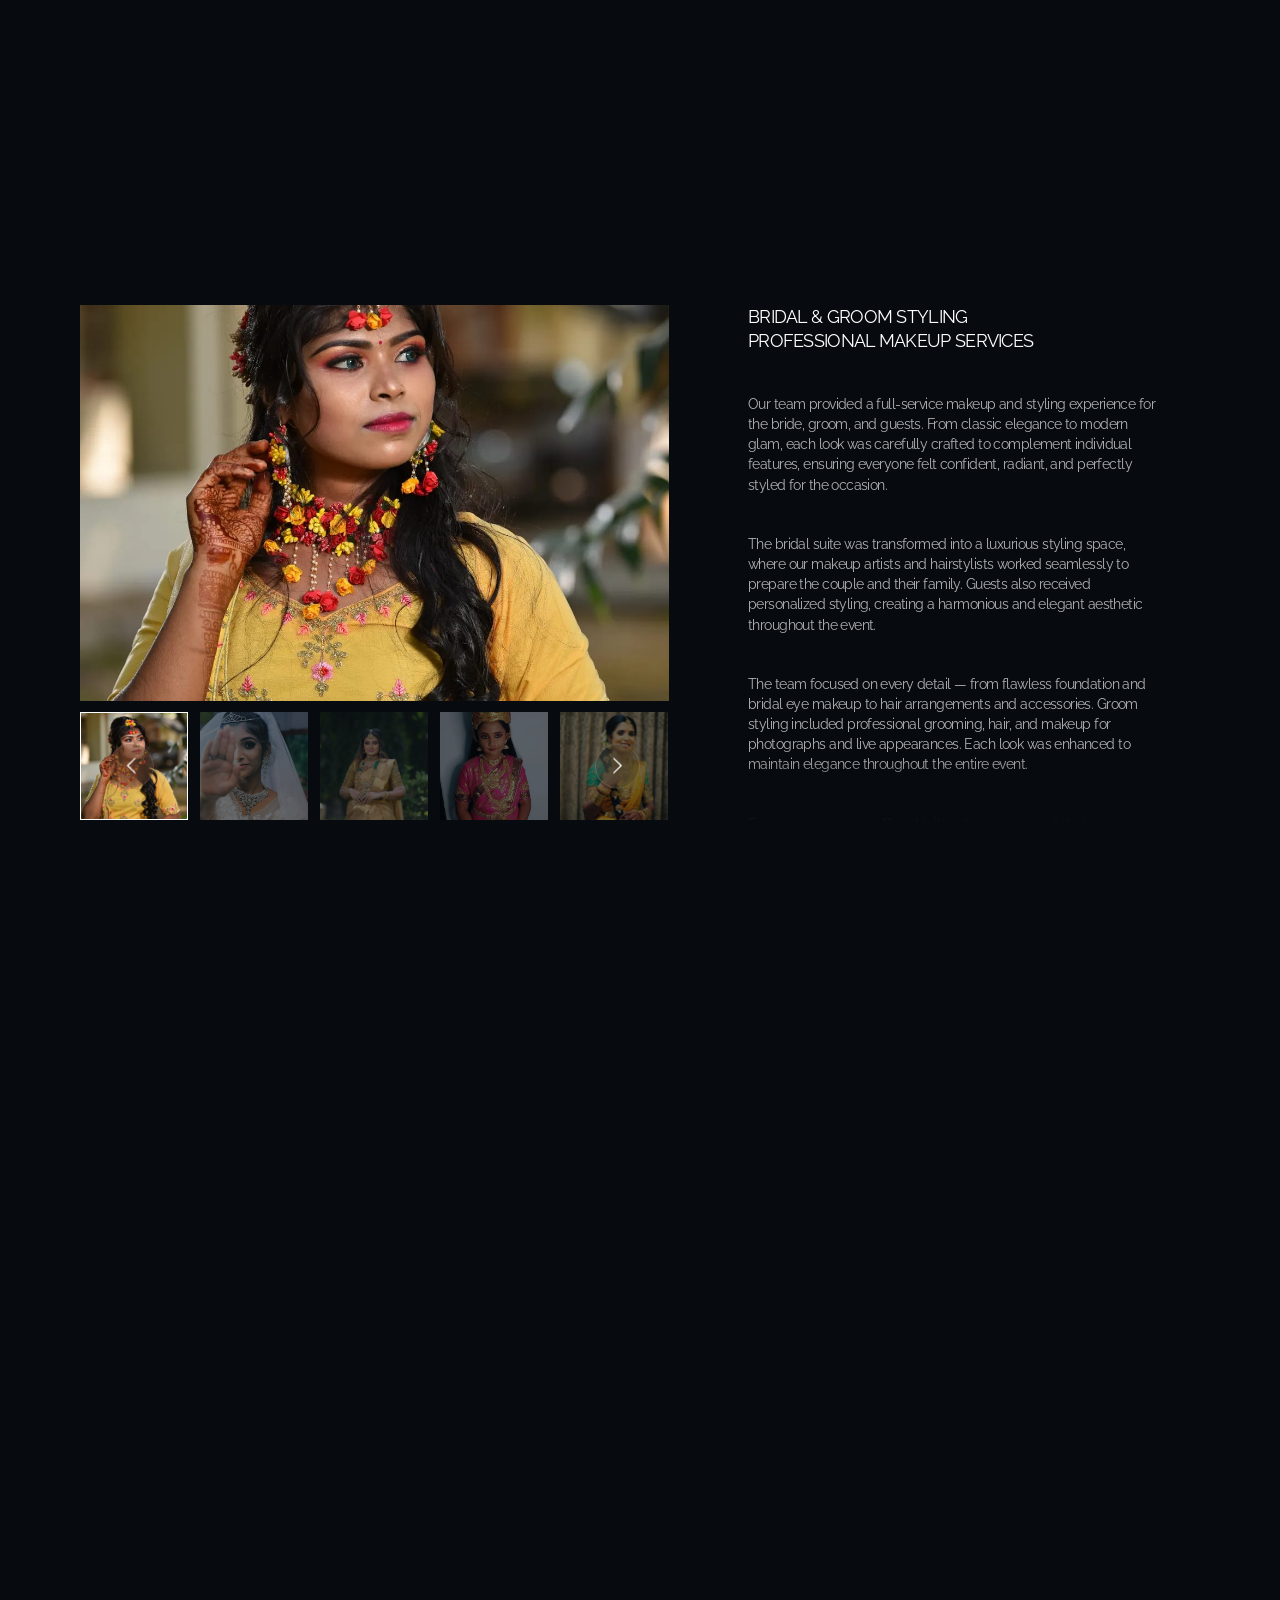
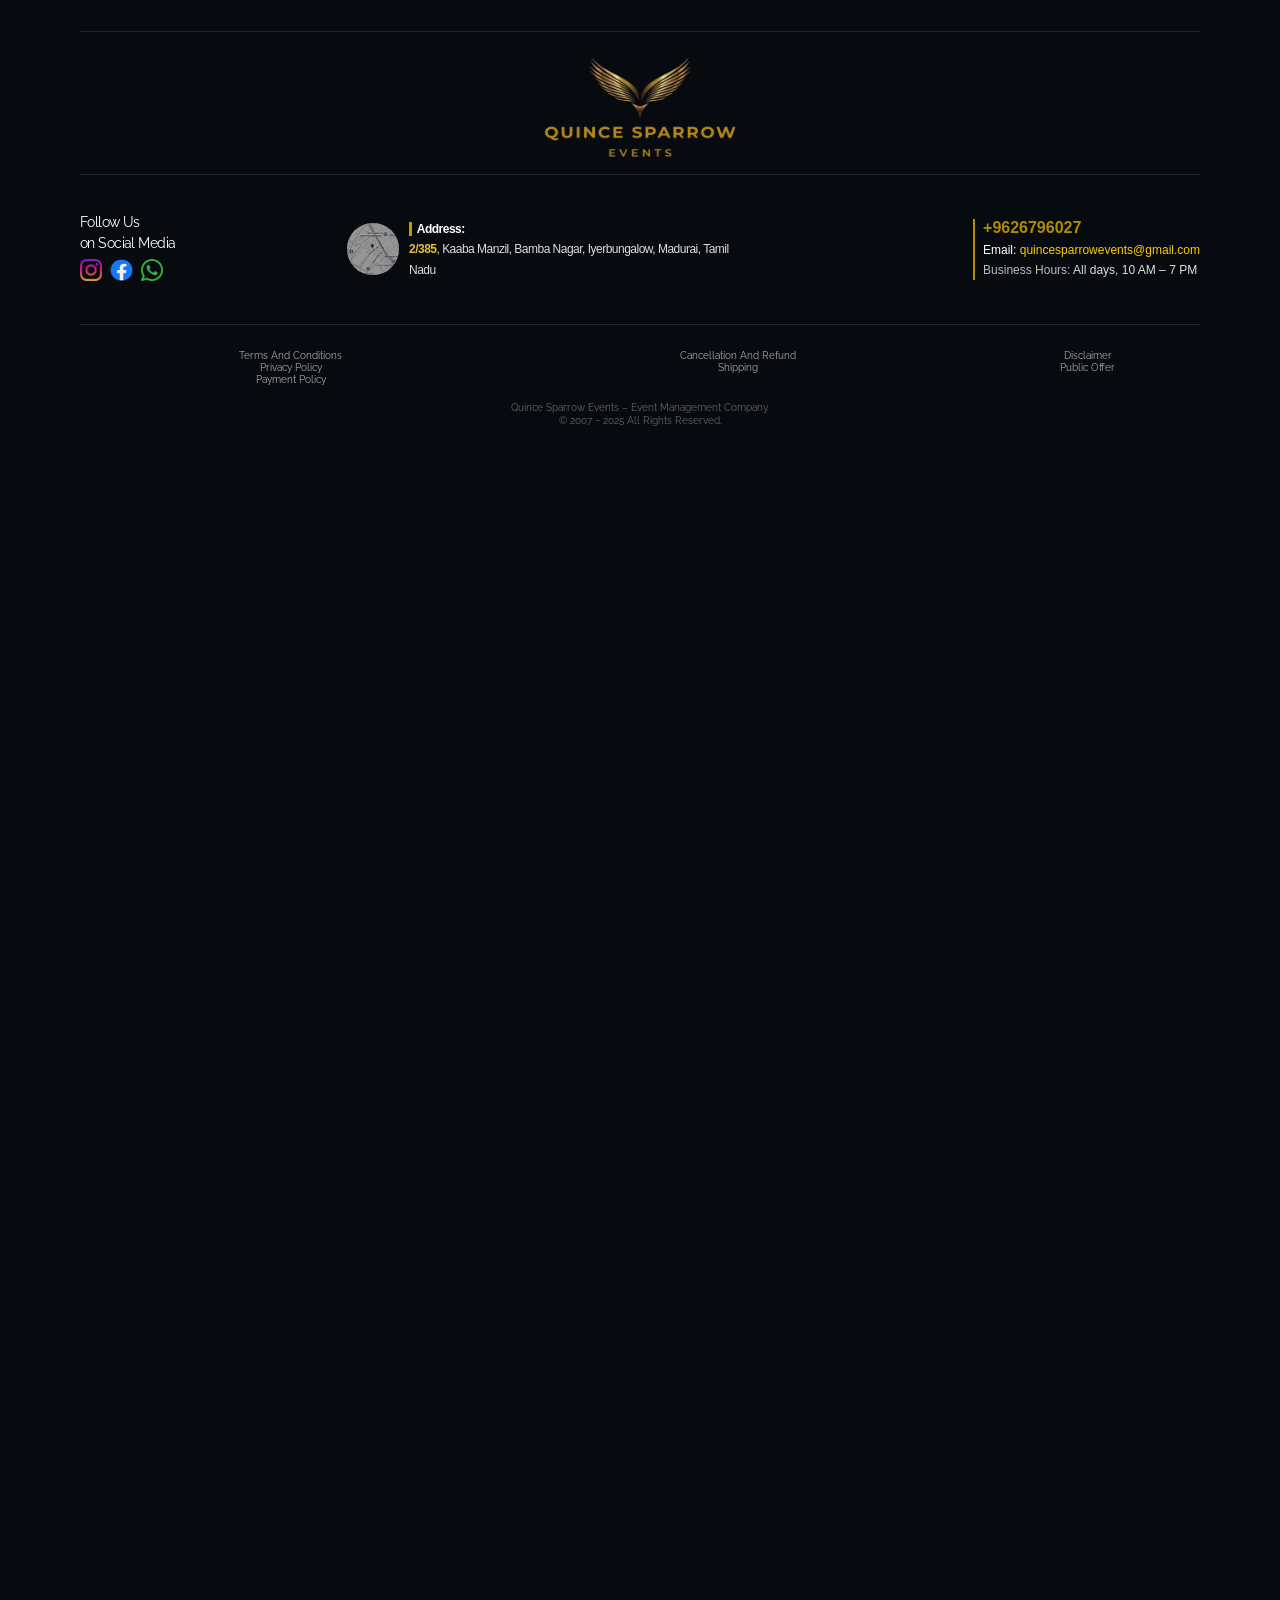
==== commit 08feac51: "terms added" ====
--- a/index.html
+++ b/index.html
@@ -1088,7 +1088,7 @@
 </div>
 			<input type="checkbox" name="policy-form-1" id="policy-form-2">
 			<label class="brief__policy" for="policy-form-2">
-				I agree to the processing of personal data and accept the terms of the  <a href="htu/wp-content/themes/Royal/assets/policy.pdf" data-fancybox="">privacy policy.</a>
+				I agree to the processing of personal data and accept the terms of the  <a href="privacy.html" data-fancybox="">privacy policy.</a>
 			</label>
 		</div>
 	</div>
@@ -1122,11 +1122,16 @@
 						Portfolio
 					</a>
 				</li>
+								<li>
+					<a href="#brief" class="scroll-to">
+						Contact
+					</a>
+				</li>
 				
 			
 			</ul>
 			<a href="tel:+96267 96027" class="first__phone">
-				+96267 96027
+				📞 96267 96027
 
 			</a>
 			<a href="#" class="first__btn open-callback">
@@ -1135,9 +1140,61 @@
 		</div>
 	</div>
 </div>
-
-<div id="navbar-container"></div>
-
+<header class="first-top">
+	<div class="container row flex-c">
+		<div class="first-left flex-c">
+			<a  class="first-top__logo">
+				<img src="images/quincelogo.png" alt="" class="pc-true">
+				<img src="images/quincelogo.png" alt="" class="mob-true">
+			</a>
+		
+			<ul class="first-list pc-true">
+				<li>
+					<a href="#home" class="scroll-to" >
+						Home
+					</a>
+				</li>
+				<li>
+					<a href="#team" class="scroll-to">
+						About
+					</a>
+				</li>
+				<li>
+					<a href="#service" class="scroll-to">
+						Services
+					</a>
+				</li>
+				<li>
+					<a href="#events" class="scroll-to">
+						Portfolio
+					</a>
+				</li>
+				<li>
+					<a href="#brief" class="scroll-to">
+						Contacts
+					</a>
+				</li>
+				
+			</ul>
+			<div class="mob-icons mob-true">
+				<a href="tel:+7 (925) 580 71 17" class="mob__phone mob-icon">
+					<img src="images/phone.svg" alt="">
+				</a>
+				<a href="#" class="mob__burger mob-icon open-menu">
+					<img src="images/burger.svg" alt="">
+				</a>
+			</div>
+		</div>
+		<div class="first-right flex-c pc-true">
+			<a href="tel:+96267 96027" class="first__phone">
+				📞 96267 96027
+			</a>
+			<a href="#" class="first__btn open-callback">
+				Get In Touch
+			</a>
+		</div>
+	</div>
+</header>
 
 <div class="first-soc">
 	<a href="https://wa.me/792558071=" class="first-soc__item">
@@ -1781,7 +1838,7 @@
 </section>
 <section class="compliment">
 	<div class="container">
-    <div class="compliment-block photo-bg" style="background-image: url('images/compliment-bg.jpeg');" data-aos="fade-in">
+    <div class="compliment-block photo-bg" style="background-image: url('images/first.jpeg');" data-aos="fade-in">
         <h4 class="compliment__pretitle">
             The Most Common Compliment <br class="mob-true">We Receive <br class="pc-true">
         </h4>
@@ -1988,8 +2045,8 @@
 </form>
 </div>
                     <input type="checkbox" name="policy-form-1" id="policy-form-1">
-                    <label class="brief__policy" for="policy-form-1">
-                        I agree to the processing of my personal data and accept the terms of the <a href="https://royalevent.ru/wp-content/themes/Royal/assets/policy.pdf" data-fancybox="">privacy policy.</a>
+                    <label class="brief__policy" >
+                        I agree to the processing of my personal data and accept the terms of the <a href="privacy.html" data-fancybox="">privacy policy.</a>
                     </label>
                 </div>
             </div>
--- a/css/main.css
+++ b/css/main.css
@@ -568,7 +568,8 @@
   padding-right: 32px; }
 
 .first-block {
-  background-color: grey; }
+  background-color: rgb(4, 0, 21); }
+
 
 .first-top__logo {
   display: -webkit-box;
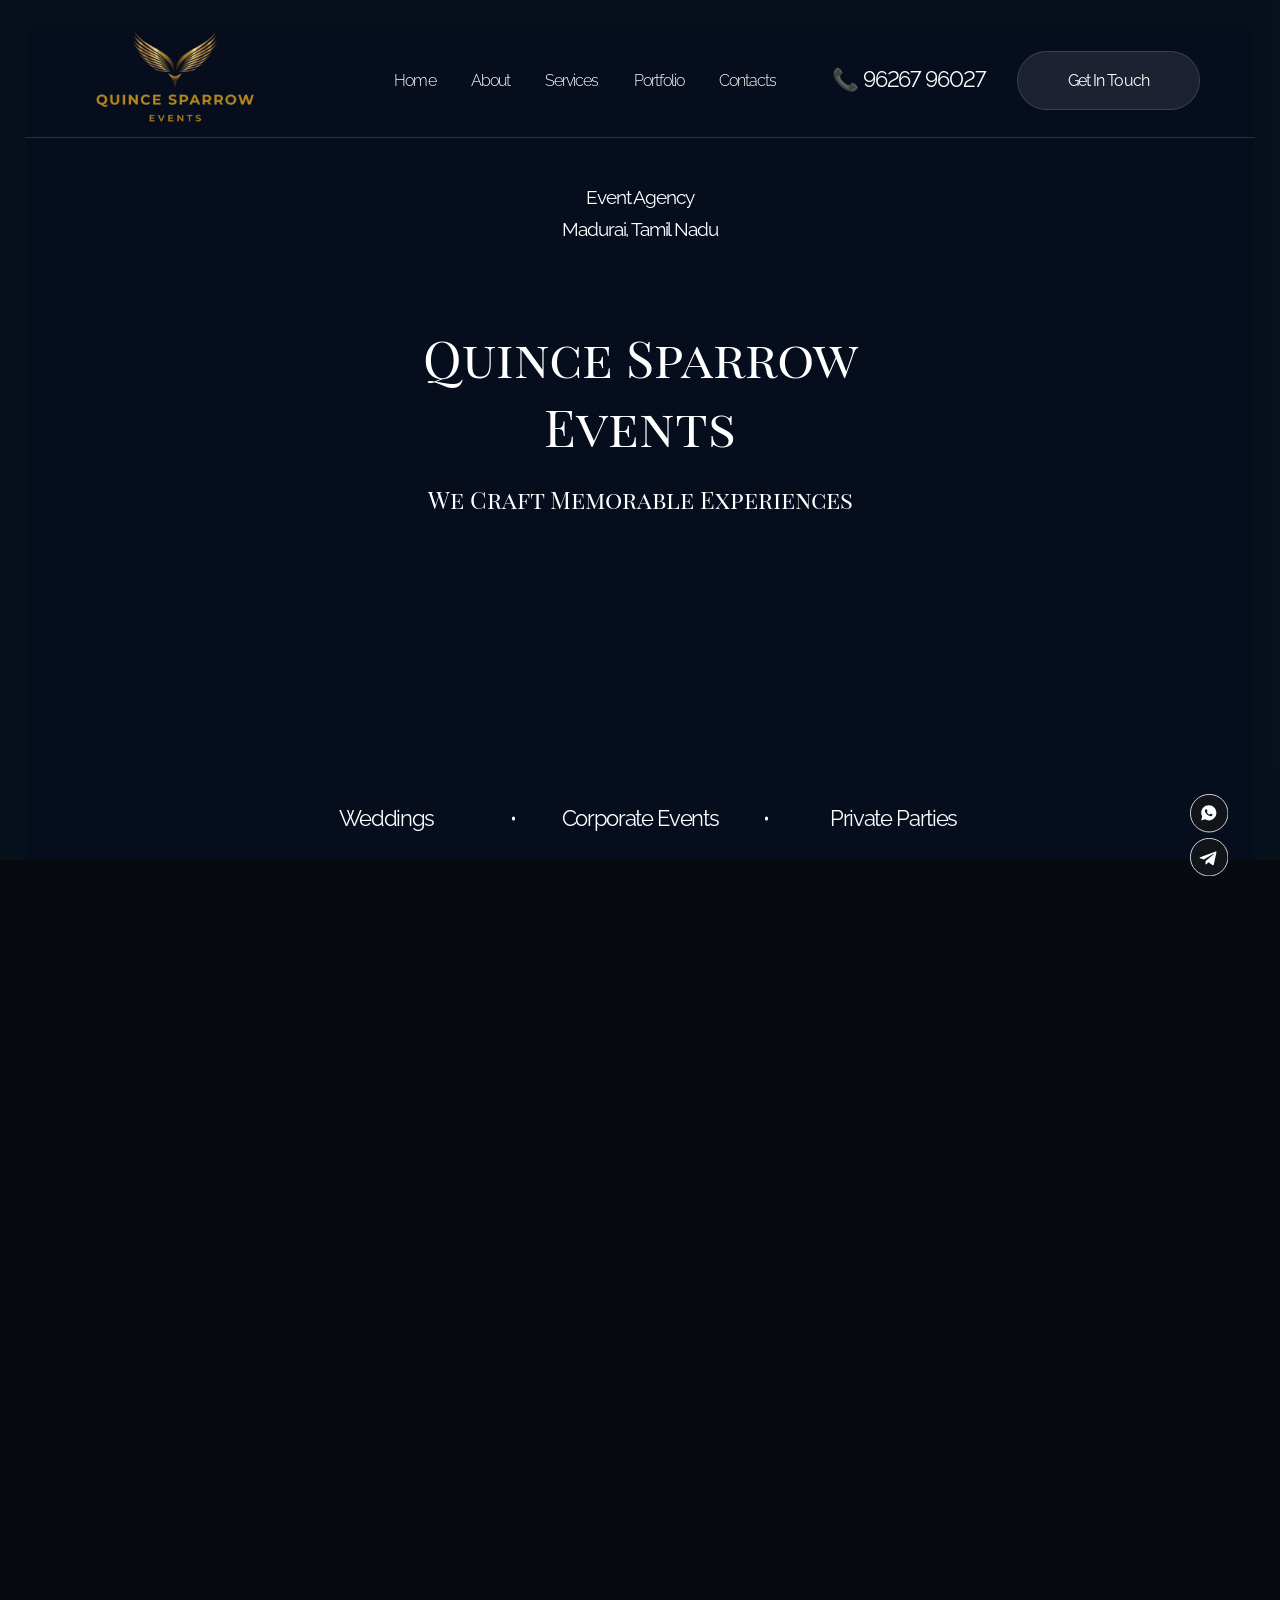
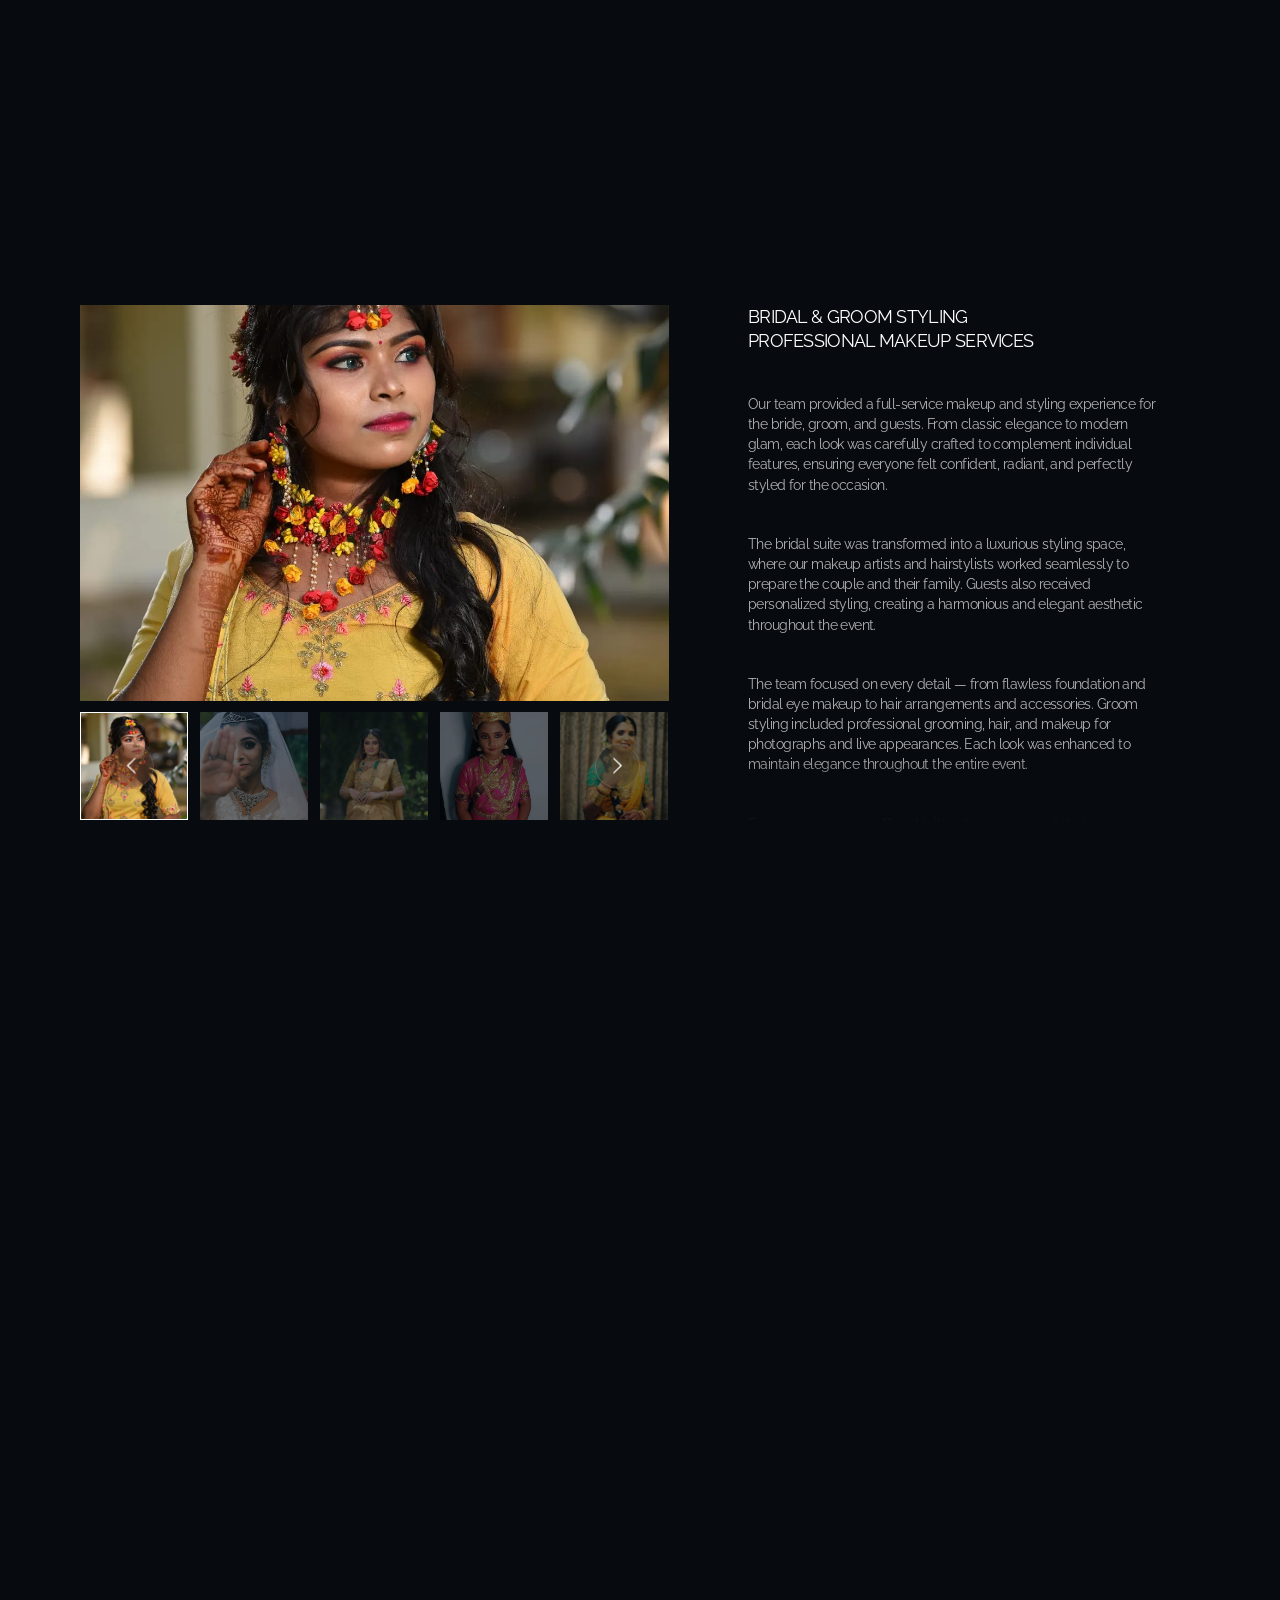
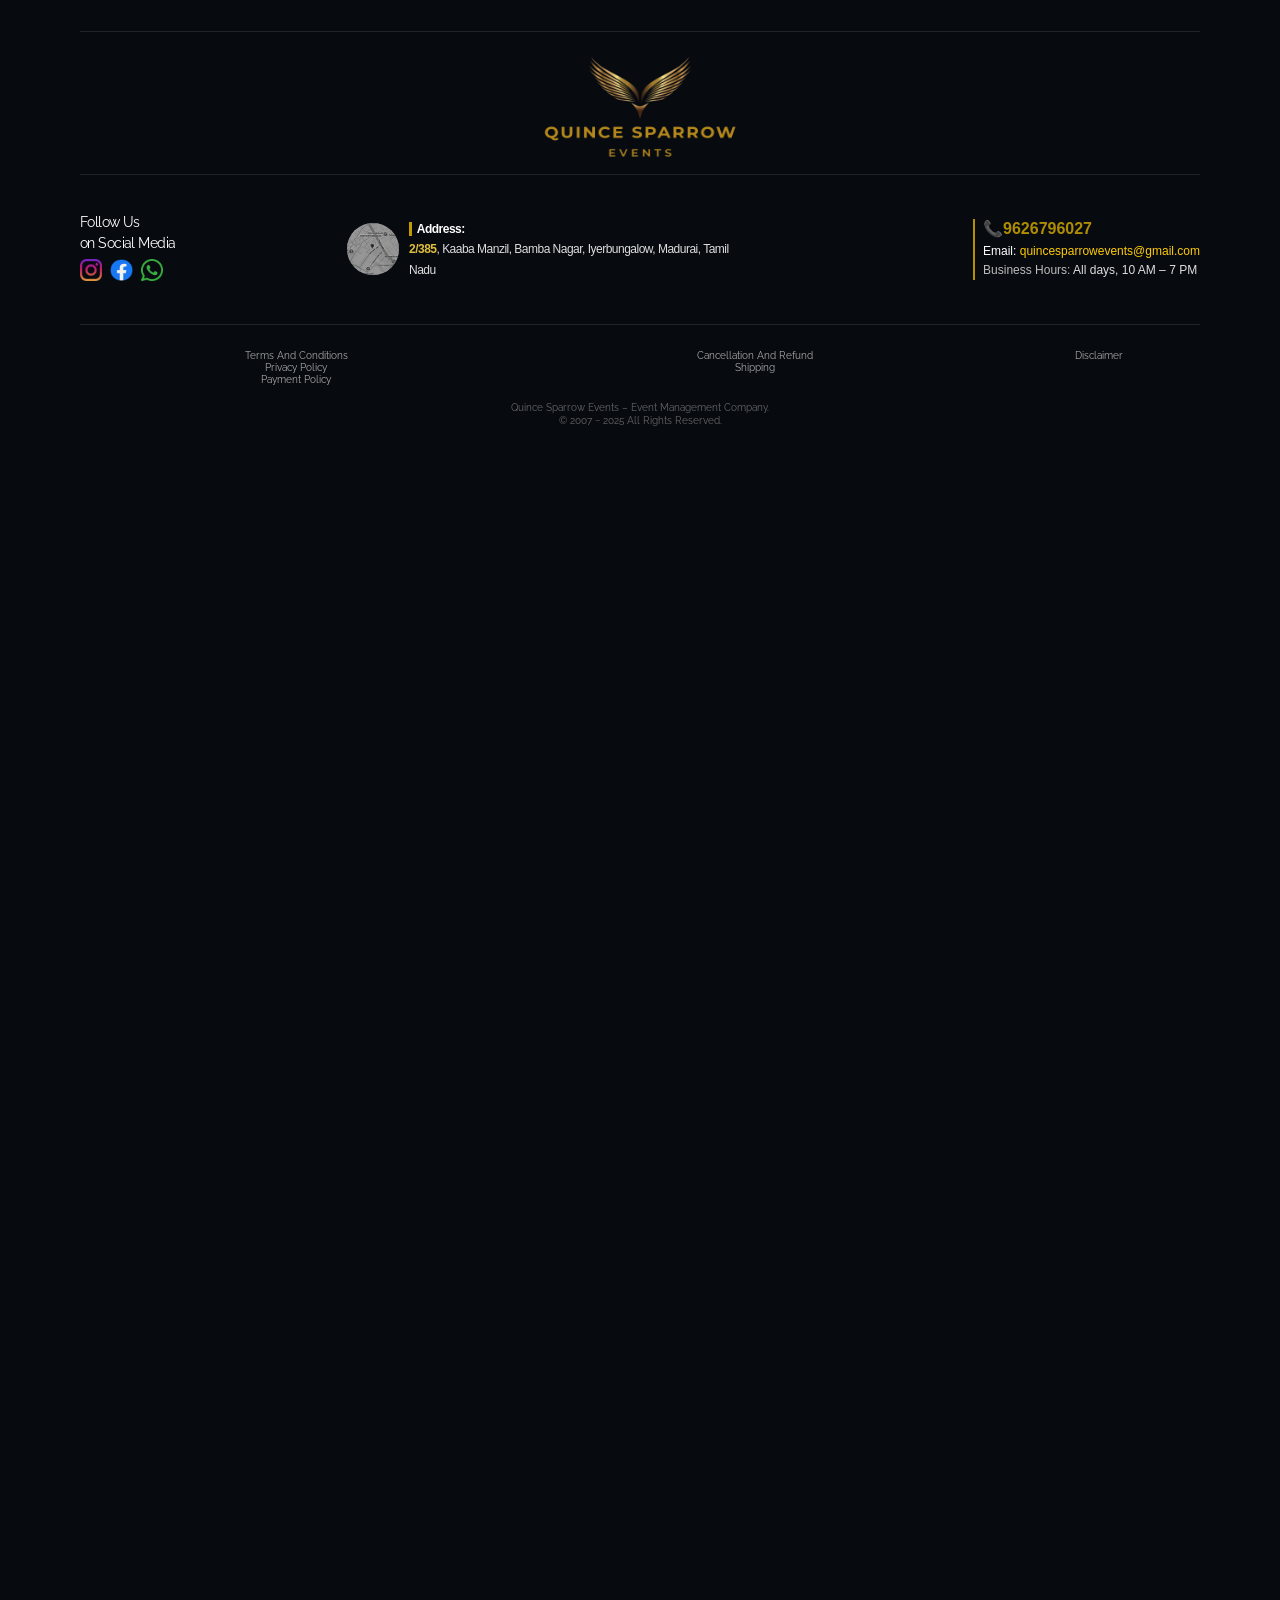
==== commit 7cb425d1: "some changes" ====
--- a/index.html
+++ b/index.html
@@ -2031,7 +2031,7 @@
 </div>
 <div class="brief-label">
     <div class="brief-label__name">
-        Phone Number
+        Phone Numbe
     </div>
     <span class="wpcf7-form-control-wrap" data-name="text-phone"><input size="40" maxlength="400" class="wpcf7-form-control wpcf7-text wpcf7-validates-as-required phone" aria-required="true" aria-invalid="false" placeholder="Enter your phone number" value="" type="text" name="text-phone"></span>
 </div>
